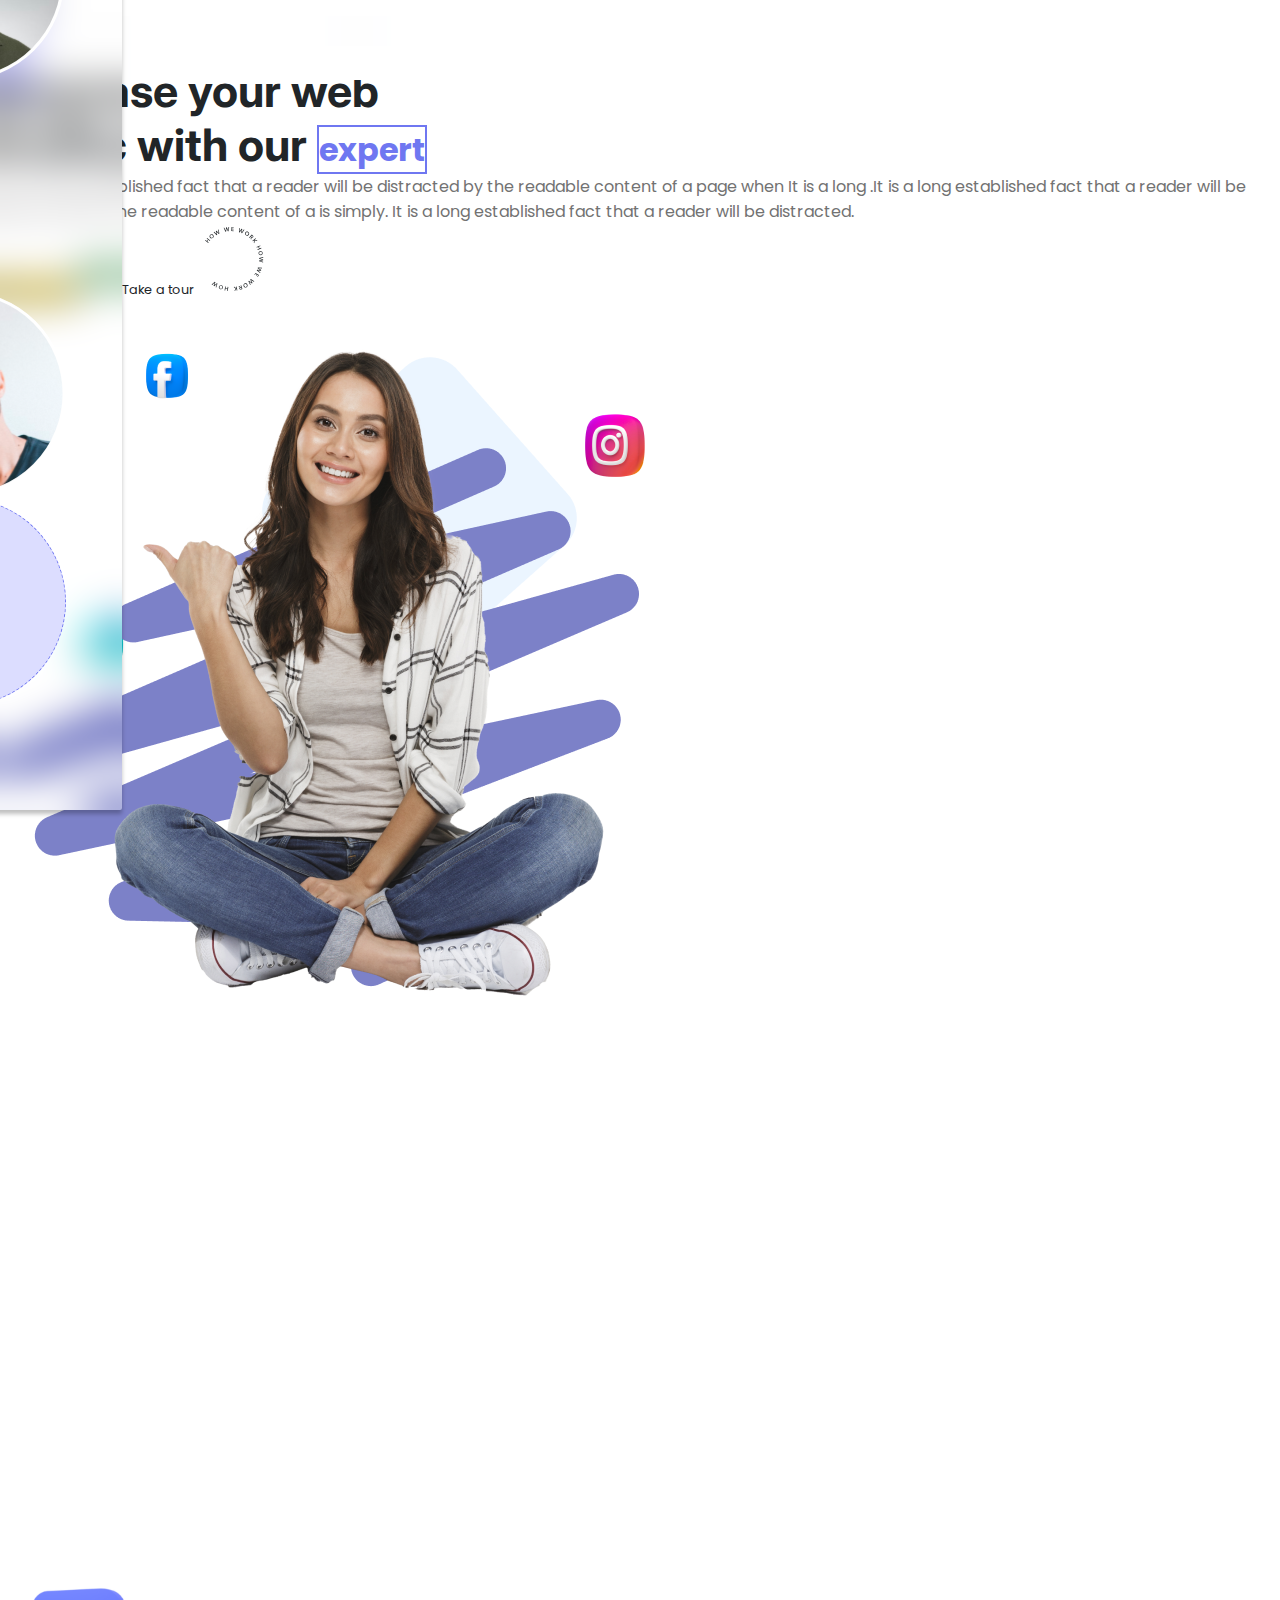
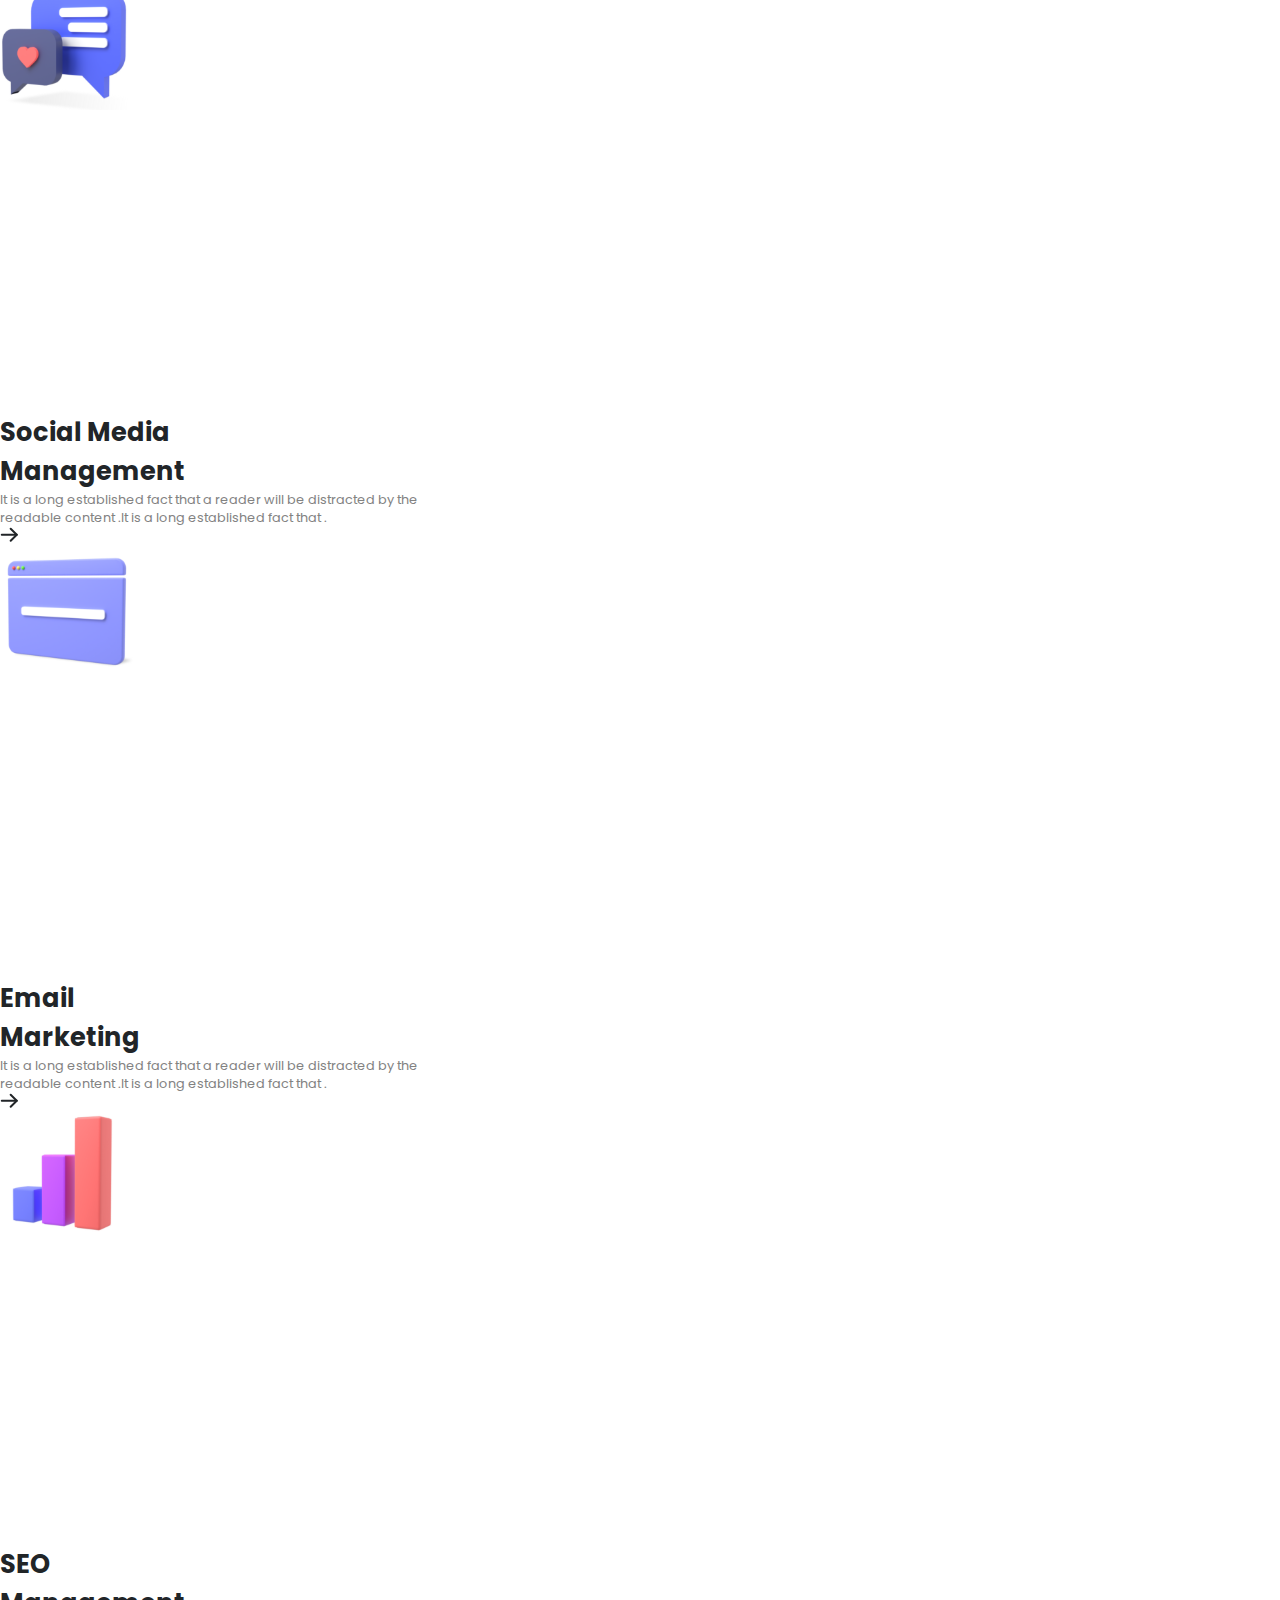
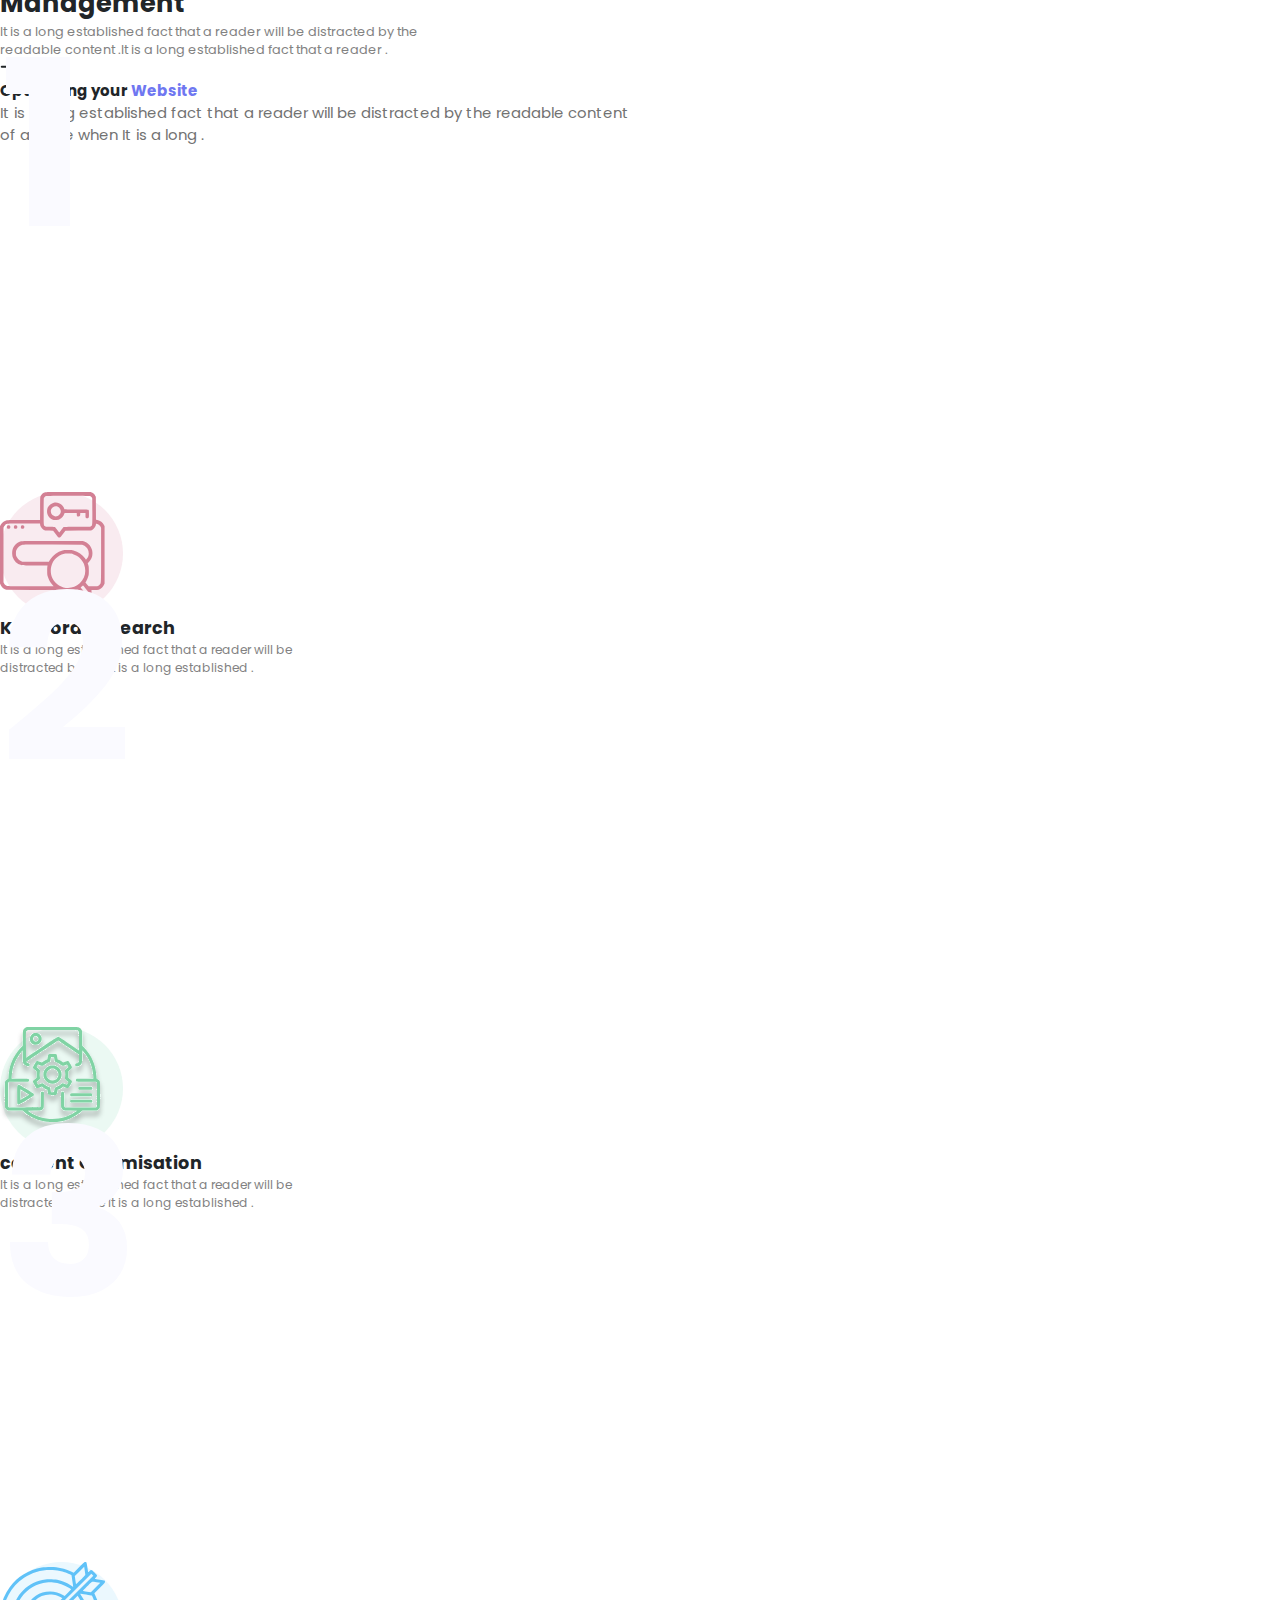
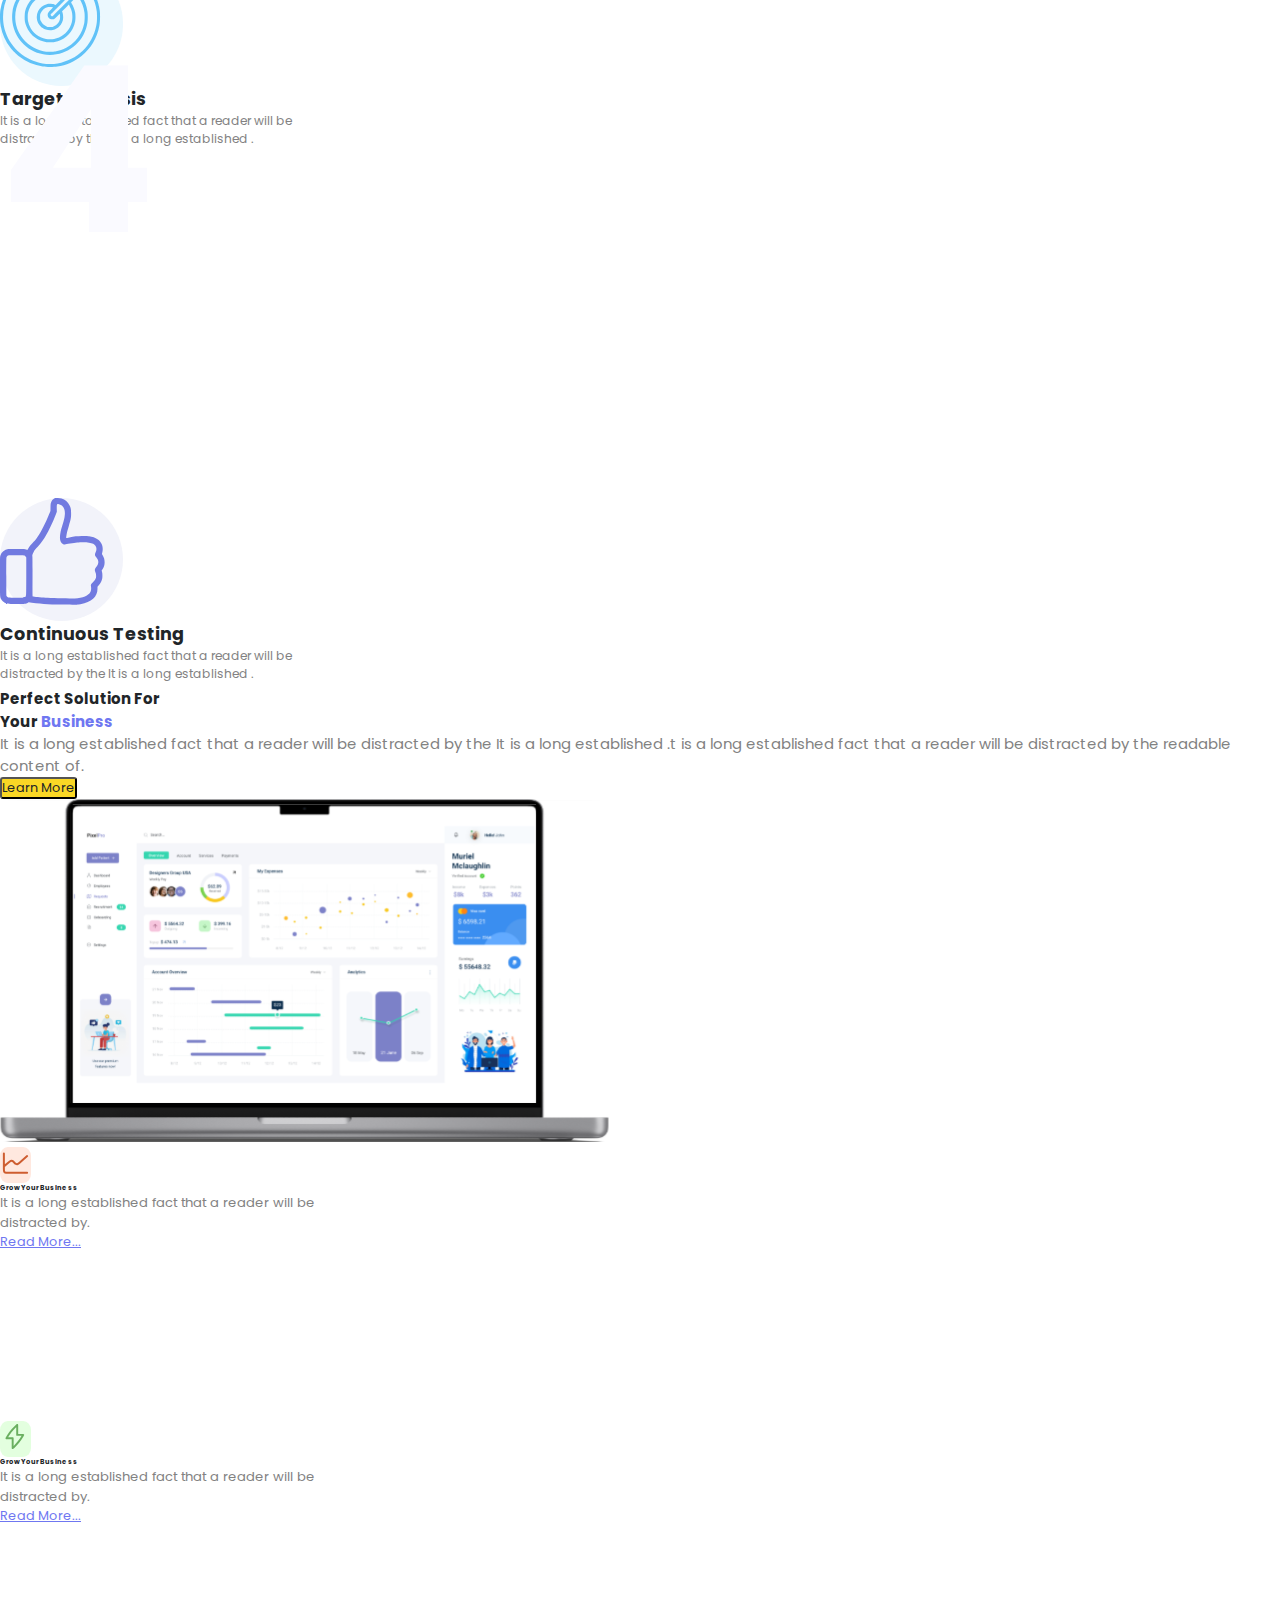
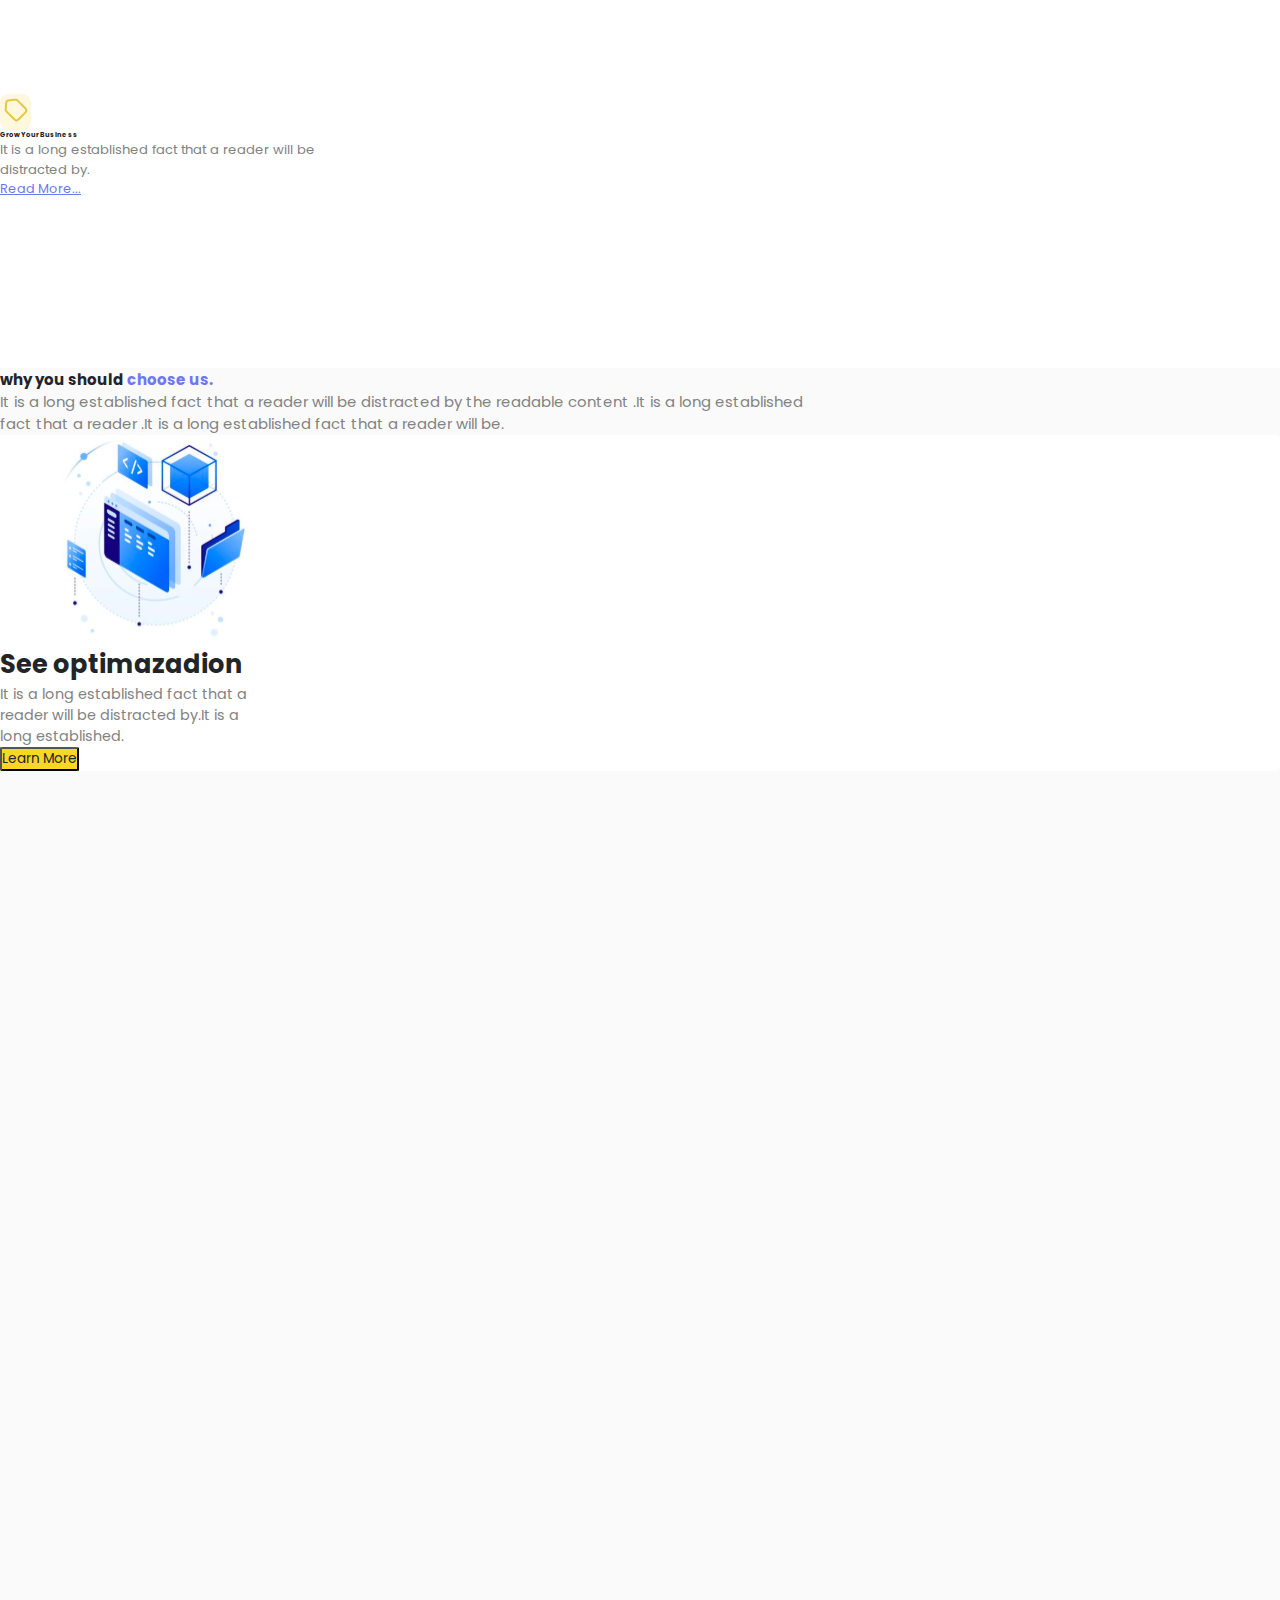
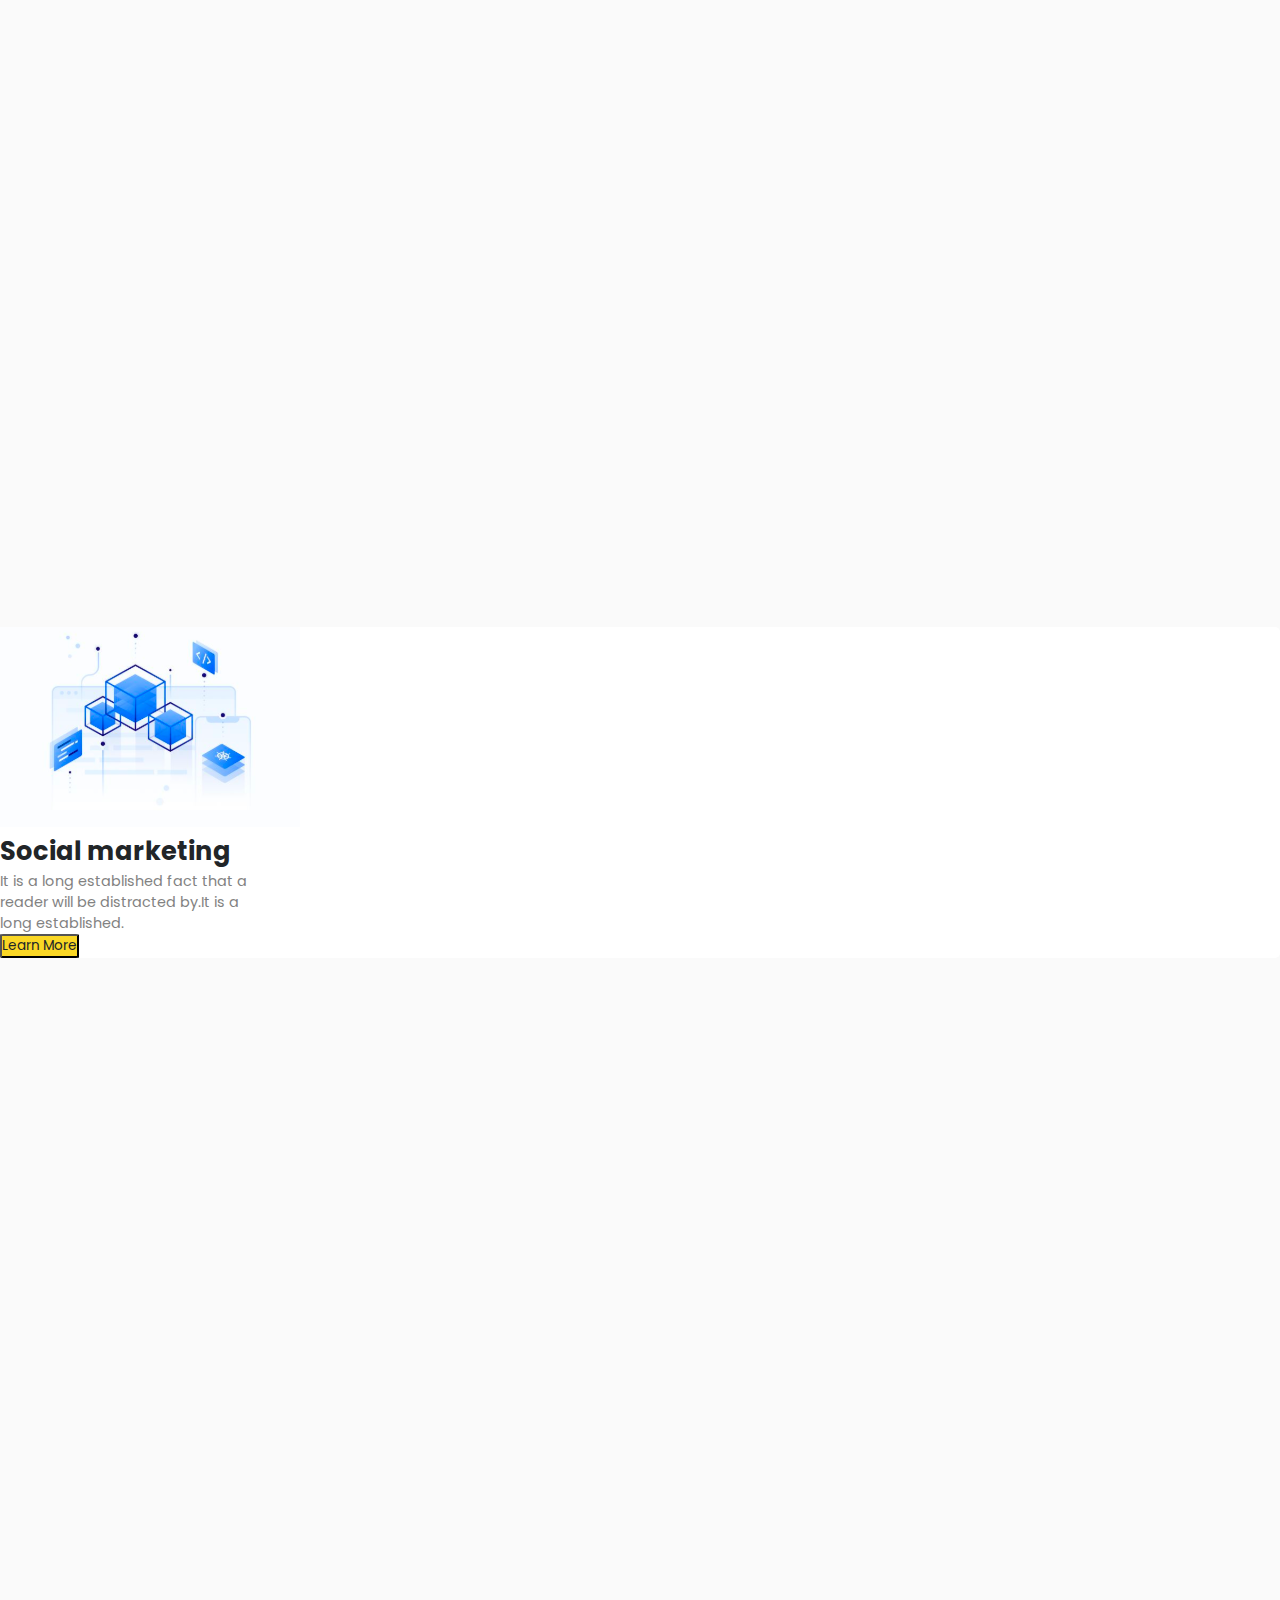
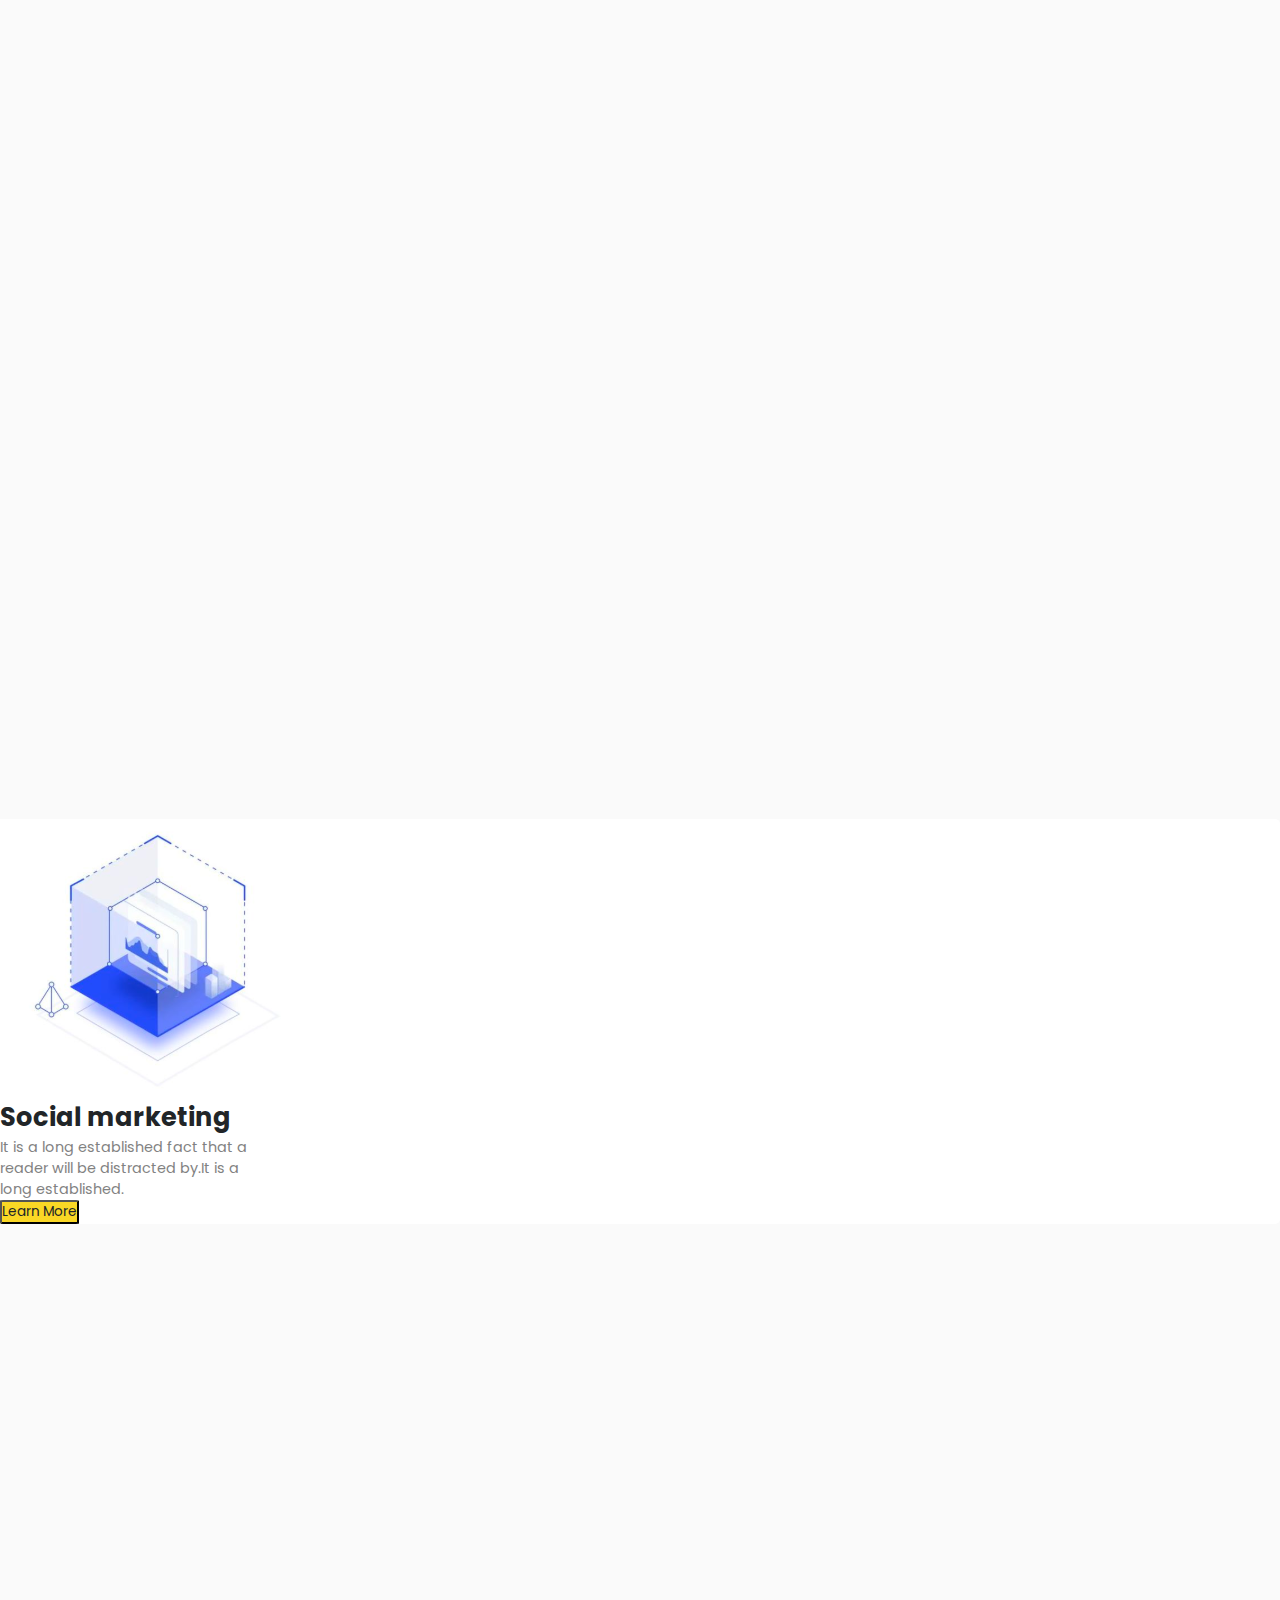
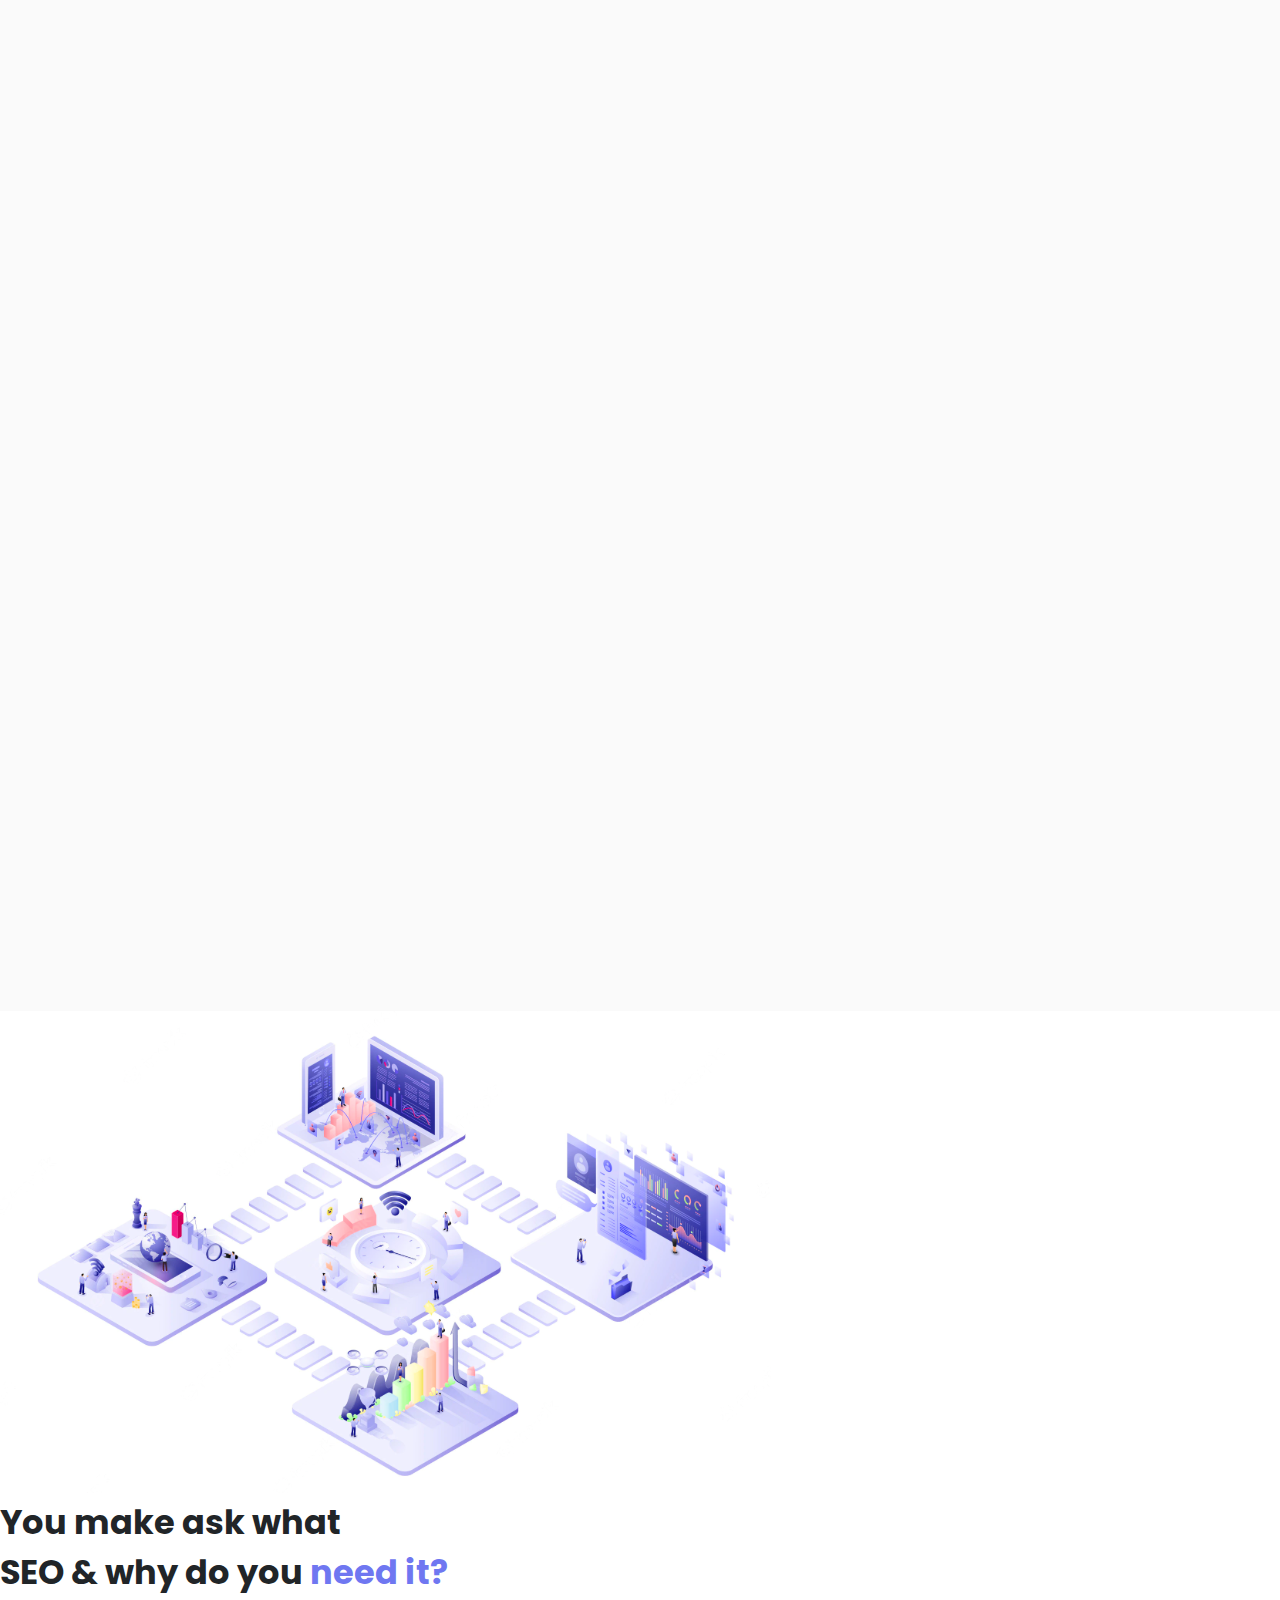
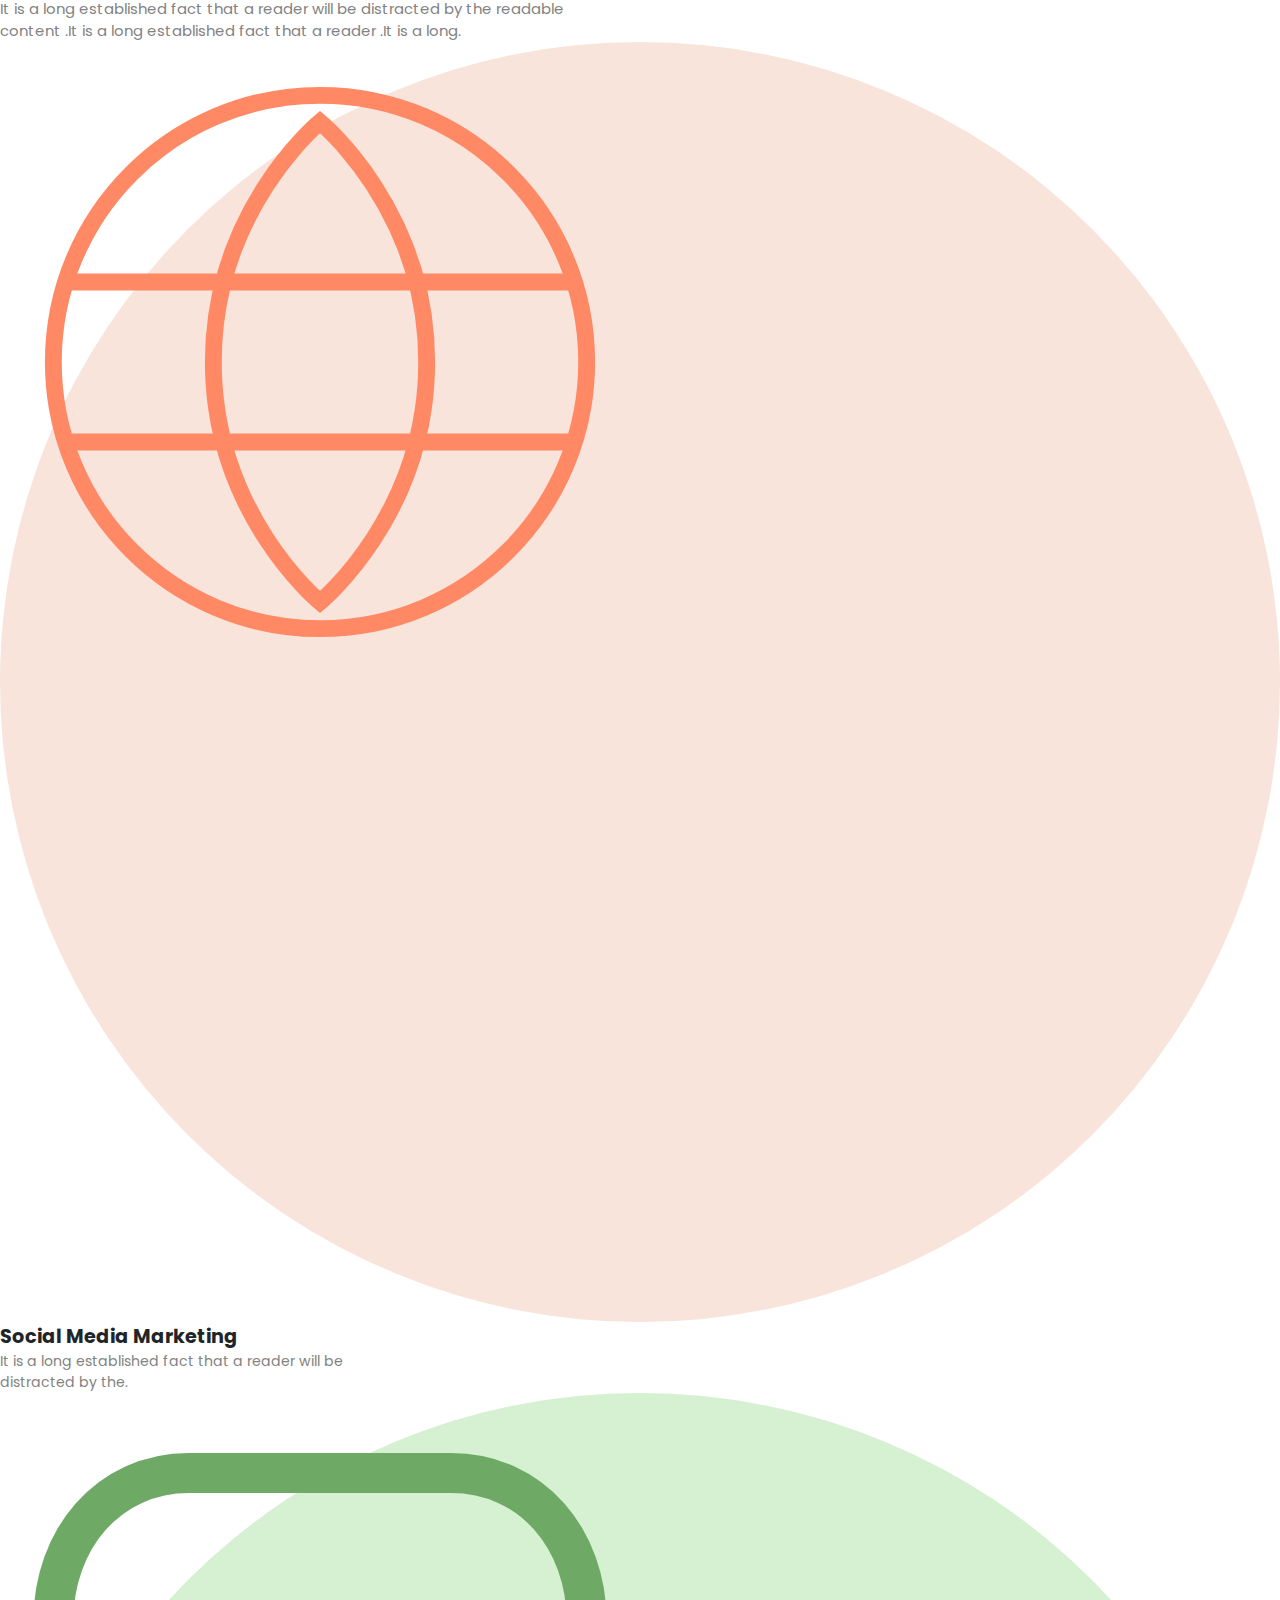
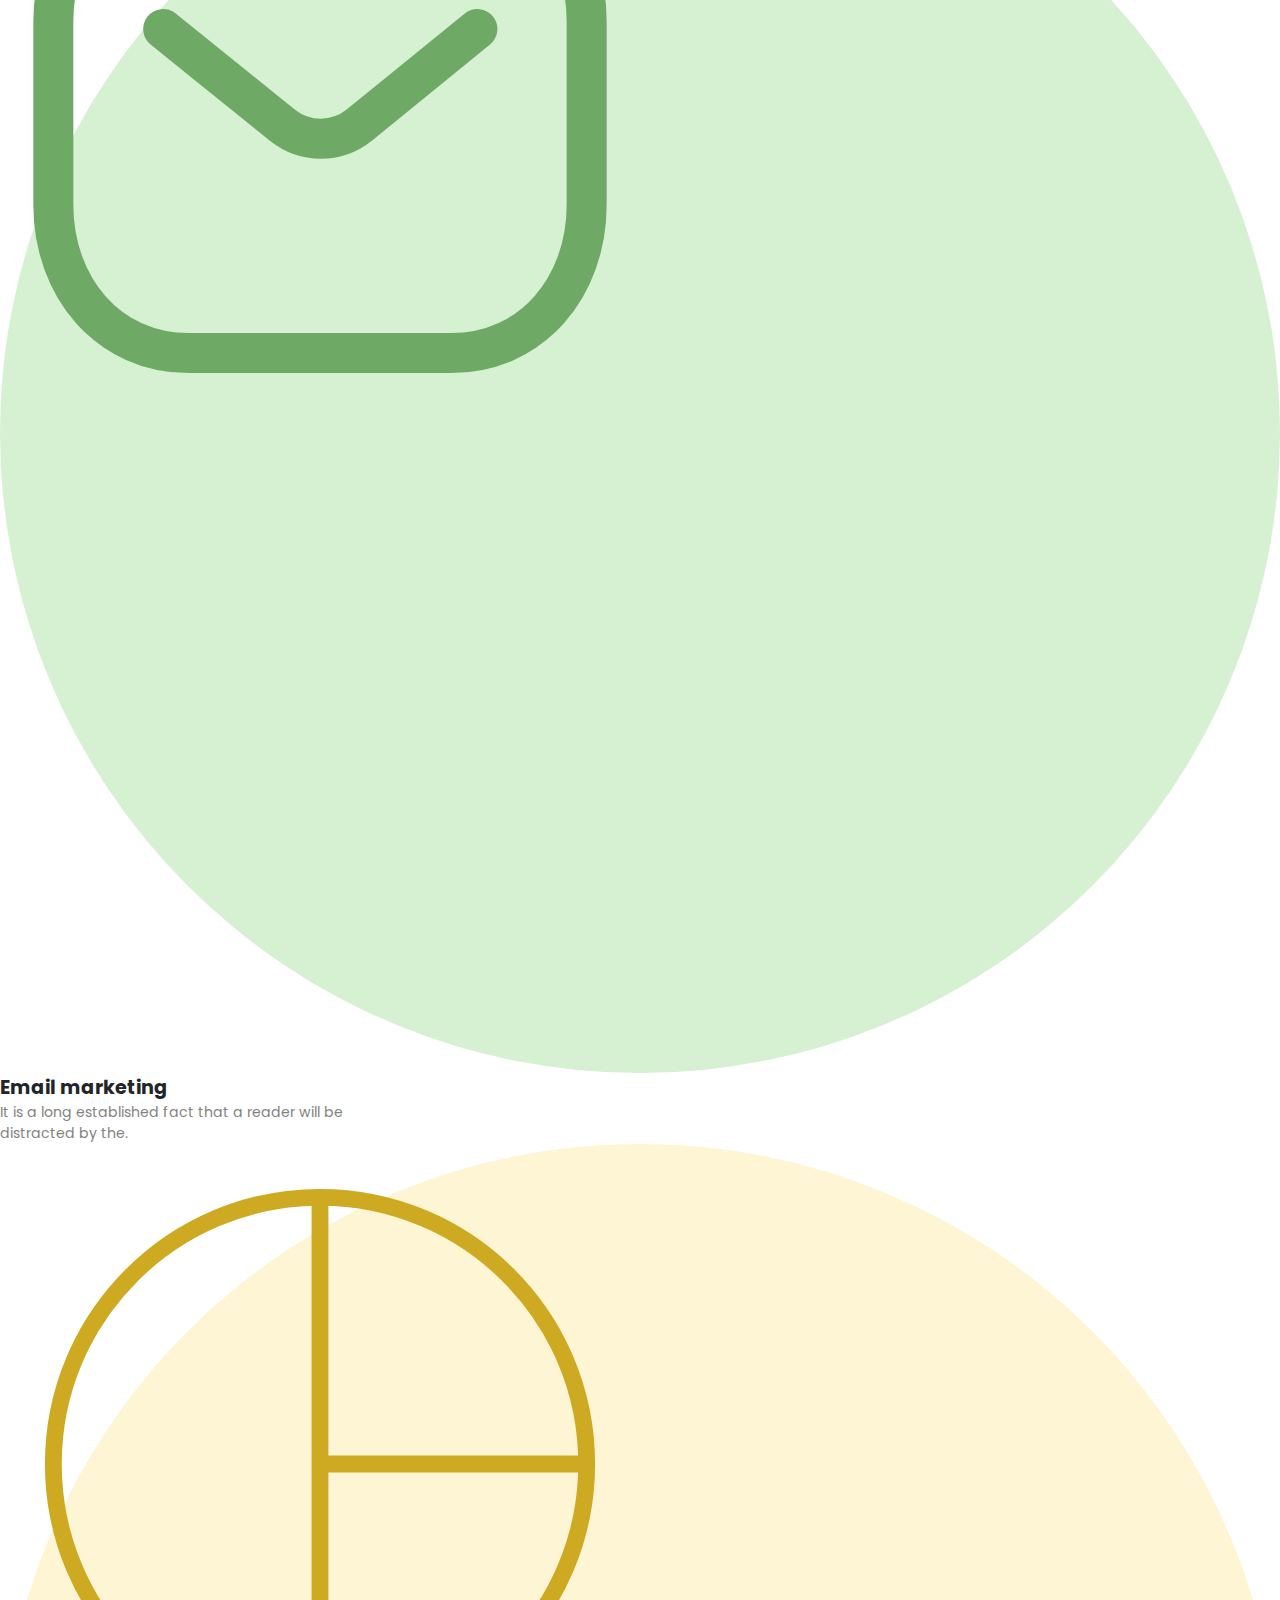
==== index.html @ 26d4642d "nuvosa" ====
<!DOCTYPE html>
<html lang="en">
  <head>
    <meta charset="UTF-8" />
    <meta name="viewport" content="width=device-width, initial-scale=1.0" />
    <title>nuvosa</title>
    <link
      target="_blank"
      href="https://cdn.jsdelivr.net/npm/bootstrap@5.3.2/dist/css/bootstrap.min.css"
      rel="stylesheet"
      integrity="sha384-T3c6CoIi6uLrA9TneNEoa7RxnatzjcDSCmG1MXxSR1GAsXEV/Dwwykc2MPK8M2HN"
      crossorigin="anonymous"
    />
    <script
      src="https://cdn.jsdelivr.net/npm/bootstrap@5.3.2/dist/js/bootstrap.bundle.min.js"
      integrity="sha384-C6RzsynM9kWDrMNeT87bh95OGNyZPhcTNXj1NW7RuBCsyN/o0jlpcV8Qyq46cDfL"
      crossorigin="anonymous"
    ></script>
    <link rel="stylesheet" target="_blank" href="styles.css" />
  </head>
  <body>
    <!-- Nav -->
    <nav class="navbar container navbar-expand-lg">
      <div class="container-fluid h-100">
        <a
          class="navbar-brand fs-3 rounded-5 me-0 position-relative fw-semibold"
          href="#"
          >nuvosa
          <span class="d-inline-block rounded-5 position-absolute top-50"></span
        ></a>
        <button
          class="navbar-toggler"
          type="button"
          data-bs-toggle="collapse"
          data-bs-target="#navbarSupportedContent"
          aria-controls="navbarSupportedContent"
          aria-expanded="false"
          aria-label="Toggle navigation"
        >
          <span class="navbar-toggler-icon"></span>
        </button>
        <div
          class="collapse navbar-collapse p-3 p-lg-0"
          id="navbarSupportedContent"
        >
          <ul class="navbar-nav mx-auto mb-2 mb-lg-0 gap-lg-4">
            <li class="nav-item position-relative">
              <a class="nav-link active fs-6" aria-current="page" href="#hero"
                >Home</a
              >
              <span class="d-none d-lg-inline-block position-absolute"></span>
              <span class="d-none d-lg-inline-block position-absolute"></span>
            </li>
            <li class="nav-item position-relative">
              <a class="nav-link fs-6" aria-current="page" href="#projects"
                >Projects</a
              >
              <span class="d-none d-lg-inline-block position-absolute"></span>
              <span class="d-none d-lg-inline-block position-absolute"></span>
            </li>
            <li class="nav-item position-relative">
              <a class="nav-link fs-6" aria-current="page" href="#blog">Blog</a>
              <span class="d-none d-lg-inline-block position-absolute"></span>
              <span class="d-none d-lg-inline-block position-absolute"></span>
            </li>
            <li class="nav-item position-relative">
              <a class="nav-link fs-6" aria-current="page" href="#">Pricing</a>
              <span class="d-none d-lg-inline-block position-absolute"></span>
              <span class="d-none d-lg-inline-block position-absolute"></span>
            </li>
            <li class="nav-item position-relative">
              <a class="nav-link fs-6" aria-current="page" href="#">Contact</a>
              <span class="d-none d-lg-inline-block position-absolute"></span>
              <span class="d-none d-lg-inline-block position-absolute"></span>
            </li>
          </ul>
          <div class="nav-buttons d-flex align-items-center gap-2">
            <button
              class="btn-talk d-flex align-items-center justify-content-center h-100 fs-6 fw-semibold py-2 px-3 rounded-2"
              type="submit"
            >
              Let's Talk
            </button>
            <button
              class="btn-search d-flex align-items-center justify-content-center h-100 p-2 p-lg-3 rounded-2 border-0"
              type="submit"
            >
              <img
                src="./images/navbar/nav_Search_icon.svg"
                alt="search icon"
              />
            </button>
          </div>
        </div>
      </div>
    </nav>

    <!-- Hero -->
    <section id="hero" class="container py-3 py-lg-5">
      <div class="row m-0 mx-auto">
        <div
          class="hero-content col-12 col-md-6 py-5 py-md-0 d-flex flex-column justify-content-center gap-4 gap-md-4 gap-lg-5"
        >
          <h1 class="fw-bold m-0">
            Increase your web <br />
            traffic with our
            <span
              class="fw-semibold position-relative d-inline-block px-2 py-1"
            >
              expert
              <span class="expert-dot d-inline-block-0 rounded-5"></span
              ><span class="expert-dot d-inline-block-0 rounded-5"></span
              ><span class="expert-dot d-inline-block-0 rounded-5"></span
              ><span class="expert-dot d-inline-block-0 rounded-5"></span>
            </span>
          </h1>
          <p class="hero-description m-0 p-0">
            It is a long established fact that a reader will be distracted by
            the readable content of a page when It is a long .It is a long
            established fact that a reader will be distracted by the readable
            content of a is simply. It is a long established fact that a reader
            will be distracted.
          </p>
          <div
            class="hero-button-group p-0 d-flex align-items-center justify-content-between justify-content-sm-start gap-sm-5"
          >
            <button
              class="btn-get-started h-100 py-1 px-3 py-md-2 px-md-4 fw-medium border-0"
            >
              Get Started
            </button>
            <a
              class="youtube-group position-relative d-flex align-items-center justify-content-around gap-2 text-decoration-none"
            >
              <img
                src="./images/hero/youtube_green.svg"
                alt="green youtube icon"
                class="h-25"
              />
              <span>Take a tour</span>
              <img
                src="./images/hero/take_a_tour.svg"
                alt="take a tour round image"
                class="position-absolute"
              />
            </a>
          </div>
        </div>
        <div class="hero-image col-12 col-md-6 position-relative">
          <img
            src="./images/hero/girl_wo_team.png"
            alt="a smiling girl"
            class="w-100 object-fit-cover"
          />
          <div
            class="hero-creative-team-card d-flex flex-column justify-content-center gap-2 px-3 mx-auto mx-md-0"
          >
            <h2 class="fs-6 m-0">Our Creative Team</h2>
            <div
              class="creative-team position-relative h-50 d-flex align-items-center justify-content-between"
            >
              <div class="creative-team-member flex-grow-1 position-relative">
                <div
                  class="team-member-image-container position-absolute"
                ></div>
              </div>
              <div class="creative-team-member flex-grow-1 position-relative">
                <div
                  class="team-member-image-container position-absolute"
                ></div>
              </div>
              <div class="creative-team-member flex-grow-1 position-relative">
                <div
                  class="team-member-image-container position-absolute"
                ></div>
              </div>
              <div class="creative-team-member flex-grow-1 position-relative">
                <div
                  class="team-member-image-container position-absolute"
                ></div>
              </div>
              <div class="creative-team-member flex-grow-1 position-relative">
                <div
                  class="team-member-image-container position-absolute d-flex align-items-center justify-content-center"
                >
                  <img src="./images/hero/hero_member_plus.svg" alt="" />
                </div>
              </div>
            </div>
          </div>
        </div>
      </div>
    </section>

    <!-- Projects -->
    <section id="projects" class="container py-3 py-lg-5">
      <div class="row m-0 p-0">
        <div class="project-card col-12 col-md-4 p-2 p-sm-1 p-lg-2 mx-auto">
          <div class="project-card-body row m-0 p-1 h-100 w-100">
            <div
              class="project-card-image col-4 p-0 d-flex align-items-center justify-content-center"
            >
              <img
                src="./images/projects/social_media_marketing.svg"
                alt="Social Media Management"
                class="w-75 object-fit-cover"
              />
            </div>
            <h3 class="col-8 m-0 d-flex align-items-center p-0">
              Social Media <br />
              Management
            </h3>
            <p class="project-card-description col-12 m-0">
              It is a long established fact that a reader will be distracted by
              the readable content .It is a long established fact that .
            </p>
            <a target="_blank" href="#" class="col-1 d-inline-block p-0 ms-auto"
              ><img
                src="./images/icons/arrow-right.svg"
                alt="right arrow icon"
                class="w-100"
            /></a>
          </div>
        </div>
        <div class="project-card mx-auto col-12 col-md-4 p-2 p-sm-1 p-lg-2">
          <div class="project-card-body row m-0 p-1 h-100 w-100">
            <div
              class="project-card-image col-4 p-0 d-flex align-items-center justify-content-center"
            >
              <img
                src="./images/projects/email_marketing.svg"
                alt="Social Media Management"
                class="w-75 object-fit-cover"
              />
            </div>
            <h3 class="col-8 m-0 d-flex align-items-center p-0">
              Email <br />
              Marketing
            </h3>
            <p class="project-card-description col-12 m-0">
              It is a long established fact that a reader will be distracted by
              the readable content .It is a long established fact that .
            </p>
            <a target="_blank" href="#" class="col-1 d-inline-block ms-auto p-0"
              ><img
                src="./images/icons/arrow-right.svg"
                alt="right arrow icon"
                class="w-100"
            /></a>
          </div>
        </div>
        <div class="project-card mx-auto col-12 col-md-4 p-2 p-sm-1 p-lg-2">
          <div class="project-card-body row m-0 p-1 h-100 w-100">
            <div
              class="project-card-image col-4 p-0 d-flex align-items-center justify-content-center"
            >
              <img
                src="./images/projects/seo_management.svg"
                alt="Social Media Management"
                class="w-75"
              />
            </div>
            <h3 class="col-8 m-0 d-flex align-items-center p-0">
              SEO <br />
              Management
            </h3>
            <p class="project-card-description col-12 m-0">
              It is a long established fact that a reader will be distracted by
              the readable content .It is a long established fact that a reader
              .
            </p>
            <a target="_blank" href="#" class="col-1 d-inline-block ms-auto p-0"
              ><img
                src="./images/icons/arrow-right.svg"
                alt="right arrow icon"
                class="w-100"
            /></a>
          </div>
        </div>
      </div>
    </section>

    <!-- Optimise -->
    <section
      id="optimise"
      class="container py-3 py-lg-5 pb-lg-5 position-relative"
    >
      <span class="bg-circle p-4 d-none d-lg-block position-absolute"></span>
      <div class="row m-0 p-0 gap-3">
        <h2 class="optimise-heading m-0 col-12 fw-medium">
          Optimising your <span class="fw-medium">Website</span>
        </h2>
        <p class="optimise-description m-0 col-12 fw-normal">
          It is a long established fact that a reader will be distracted by the
          readable content <br class="d-none d-md-block" />
          of a page when It is a long .
        </p>
        <div class="optimise-card-container row m-0 p-0">
          <div
            class="optimise-card col-12 col-md-6 col-lg-3 p-2 p-md-4 p-lg-3 mx-auto"
          >
            <div
              class="optimise-card-body w-100 h-100 p-4 d-flex flex-column position-relative gap-4 gap-lg-5"
            >
              <h3 class="bg-text m-0 position-absolute">1</h3>
              <div class="image-circle position-relative">
                <img
                  src="./images/optimise/keywords.svg"
                  alt="Keyword Research Image"
                  class="position-absolute"
                />
              </div>
              <div
                class="optimise-card-text flex-grow-1 d-flex flex-column gap-2 justify-content-center"
              >
                <h4 class="optimise-card-heading fw-medium m-0">
                  Keyword Research
                </h4>
                <p class="optimise-card-description m-0 fw-normal">
                  It is a long established fact that a reader will be distracted
                  by the It is a long established .
                </p>
              </div>
            </div>
          </div>
          <div
            class="optimise-card col-12 col-md-6 col-lg-3 p-2 p-md-4 p-lg-3 mx-auto"
          >
            <div
              class="optimise-card-body w-100 h-100 p-4 d-flex flex-column position-relative gap-4 gap-lg-5"
            >
              <h3 class="bg-text m-0 position-absolute">2</h3>
              <div class="image-circle position-relative">
                <img
                  src="./images/optimise/content_management.svg"
                  alt="Keyword Research Image"
                  class="position-absolute"
                />
              </div>
              <div
                class="optimise-card-text flex-grow-1 d-flex flex-column gap-2 justify-content-center"
              >
                <h4 class="optimise-card-heading fw-medium m-0">
                  content Optimisation
                </h4>
                <p class="optimise-card-description m-0 fw-normal">
                  It is a long established fact that a reader will be distracted
                  by the It is a long established .
                </p>
              </div>
            </div>
          </div>
          <div
            class="optimise-card col-12 col-md-6 col-lg-3 p-2 p-md-4 p-lg-3 mx-auto"
          >
            <div
              class="optimise-card-body w-100 h-100 p-4 d-flex flex-column position-relative gap-4 gap-lg-5"
            >
              <h3 class="bg-text m-0 position-absolute">3</h3>
              <div class="image-circle position-relative">
                <img
                  src="./images/optimise/target_analysis.svg"
                  alt="Keyword Research Image"
                  class="position-absolute"
                />
              </div>
              <div
                class="optimise-card-text flex-grow-1 d-flex flex-column gap-2 justify-content-center"
              >
                <h4 class="optimise-card-heading fw-medium m-0">
                  Target Analysis
                </h4>
                <p class="optimise-card-description m-0 fw-normal">
                  It is a long established fact that a reader will be distracted
                  by the It is a long established .
                </p>
              </div>
            </div>
          </div>
          <div
            class="optimise-card col-12 col-md-6 col-lg-3 p-2 p-md-4 p-lg-3 mx-auto"
          >
            <div
              class="optimise-card-body w-100 h-100 p-4 d-flex flex-column gap-5 position-relative"
            >
              <h3 class="bg-text m-0 position-absolute">4</h3>
              <div class="image-circle position-relative">
                <img
                  src="./images/optimise/continuous_testing.svg"
                  alt="Keyword Research Image"
                  class="position-absolute"
                />
              </div>
              <div
                class="optimise-card-text flex-grow-1 d-flex flex-column gap-2 justify-content-center"
              >
                <h4 class="optimise-card-heading fw-medium m-0">
                  Continuous Testing
                </h4>
                <p class="optimise-card-description m-0 fw-normal">
                  It is a long established fact that a reader will be distracted
                  by the It is a long established .
                </p>
              </div>
            </div>
          </div>
        </div>
      </div>
    </section>

    <!-- Solution -->
    <section id="solution" class="container py-3 py-lg-5">
      <div class="row m-0 p-0">
        <div
          class="solution-content col-12 col-md-6 d-flex flex-column justify-content-center gap-3 gap-lg-4 px-lg-3"
        >
          <h2 class="solution-content-heading fw-medium m-0">
            Perfect Solution For <br />Your
            <span class="fw-medium">Business</span>
          </h2>
          <p class="solution-content-description m-0">
            It is a long established fact that a reader will be distracted by
            the It is a long established .t is a long established fact that a
            reader will be distracted by the readable content of.
          </p>
          <button
            class="btn-learn-more py-2 px-3 py-lg-3 px-lg-4 fw-medium border-0"
          >
            Learn More
          </button>
        </div>
        <div class="solution-image col-12 col-md-6 p-4 py-lg-0 px-lg-3">
          <img
            src="./images/solution/macbook.svg"
            alt="Macbook pro"
            class="w-100"
          />
        </div>
      </div>
    </section>

    <!-- Blog -->
    <section id="blog" class="container py-3 py-lg-5">
      <div class="row m-0 p-0">
        <div class="blog-card mx-auto col-12 col-md-4 p-3 p-md-2 p-lg-3">
          <div
            class="blog-card-body w-100 h-100 d-flex flex-column justify-content-evenly p-3 p-lg-4"
          >
            <div class="blog-card-image d-inline-block p-2">
              <img
                src="./images/blog/grow_your_business.svg"
                alt="Grow Your Business image"
              />
            </div>
            <h6 class="blog-card-heading fw-medium m-0">Grow Your Business</h6>
            <p class="blog-card-description m-0">
              It is a long established fact that a reader will be distracted by.
            </p>
            <a
              target="_blank"
              href="#"
              class="fw-medium text-decoration-none m-0"
              >Read More...</a
            >
          </div>
        </div>
        <div class="blog-card mx-auto col-12 col-md-4 p-3 p-md-2 p-lg-3">
          <div
            class="blog-card-body w-100 h-100 d-flex flex-column justify-content-evenly p-3 p-lg-4"
          >
            <div class="blog-card-image d-inline-block p-2">
              <img
                src="./images/blog/get_quality_leads.svg"
                alt="Grow Your Business image"
              />
            </div>
            <h6 class="blog-card-heading fw-medium m-0">Grow Your Business</h6>
            <p class="blog-card-description m-0">
              It is a long established fact that a reader will be distracted by.
            </p>
            <a
              target="_blank"
              href="#"
              class="fw-medium text-decoration-none m-0"
              >Read More...</a
            >
          </div>
        </div>
        <div class="blog-card mx-auto col-12 col-md-4 p-3 p-md-2 p-lg-3">
          <div
            class="blog-card-body w-100 h-100 d-flex flex-column justify-content-evenly p-3 p-lg-4"
          >
            <div class="blog-card-image d-inline-block p-2">
              <img
                src="./images/blog/drive_more_sales.svg"
                alt="Grow Your Business image"
              />
            </div>
            <h6 class="blog-card-heading fw-medium m-0">Grow Your Business</h6>
            <p class="blog-card-description m-0">
              It is a long established fact that a reader will be distracted by.
            </p>
            <a
              target="_blank"
              href="#"
              class="fw-medium text-decoration-none m-0"
              >Read More...</a
            >
          </div>
        </div>
      </div>
    </section>

    <!-- Why We -->
    <section id="whywe" class="container py-3 py-lg-5">
      <div class="row m-0 p-0 gap-3">
        <h2 class="whywe-heading m-0 col-12 fw-medium text-md-center">
          why you should <span class="fw-medium">choose us.</span>
        </h2>
        <p class="whywe-description m-0 col-12 fw-normal text-md-center">
          It is a long established fact that a reader will be distracted by the
          readable content .It is a long established
          <br class="d-none d-lg-block" />fact that a reader .It is a long
          established fact that a reader will be.
        </p>
        <div class="whywe-card-container row m-0 p-0">
          <div class="whywe-card col-12 col-md-4 p-3">
            <div class="whywe-card-body row h-100 w-100 m-0">
              <div
                class="whywe-card-image col-4 col-md-12 d-flex align-items-center justify-content-center"
              >
                <img
                  src="./images/whywe/seo_optimisation.svg"
                  alt="See Optimazadion"
                  class="w-100"
                />
              </div>
              <div
                class="whywe-card-content col-8 col-md-12 d-flex flex-column justify-content-center align-items-md-center gap-2 gap-sm-3 gap-md-2 gap-xl-3 gap-xxl-4"
              >
                <h6 class="m-0 text-md-center">See optimazadion</h6>
                <p class="m-0 text-md-center">
                  It is a long established fact that a
                  <br class="d-none d-lg-block" />
                  reader will be distracted by.It is a
                  <br class="d-none d-lg-block" />
                  long established.
                </p>
                <button
                  class="btn-learn-more fw-medium py-1 px-3 py-sm-2 px-sm-3 py-md-1 px-md-2 py-lg-2 px-lg-3 border-0"
                >
                  Learn More
                </button>
              </div>
            </div>
          </div>
          <div class="whywe-card col-12 col-md-4 p-3">
            <div class="whywe-card-body row h-100 w-100 m-0">
              <div
                class="whywe-card-image col-4 col-md-12 d-flex align-items-center justify-content-center"
              >
                <img
                  src="./images/whywe/keyword_research.svg"
                  alt="See Optimazadion"
                  class="w-100"
                />
              </div>
              <div
                class="whywe-card-content col-8 col-md-12 d-flex flex-column justify-content-center align-items-md-center gap-2 gap-sm-3 gap-md-2 gap-xl-3 gap-xxl-4"
              >
                <h6 class="m-0 text-md-center">Social marketing</h6>
                <p class="m-0 text-md-center">
                  It is a long established fact that a
                  <br class="d-none d-lg-block" />
                  reader will be distracted by.It is a
                  <br class="d-none d-lg-block" />
                  long established.
                </p>
                <button
                  class="btn-learn-more fw-medium py-1 px-3 py-sm-2 px-sm-3 py-md-1 px-md-2 py-lg-2 px-lg-3 border-0"
                >
                  Learn More
                </button>
              </div>
            </div>
          </div>
          <div class="whywe-card col-12 col-md-4 p-3">
            <div class="whywe-card-body row h-100 w-100 m-0">
              <div
                class="whywe-card-image col-4 col-md-12 d-flex align-items-center justify-content-center"
              >
                <img
                  src="./images/whywe/social_marketing.svg"
                  alt="See Optimazadion"
                  class="w-100"
                />
              </div>
              <div
                class="whywe-card-content col-8 col-md-12 d-flex flex-column justify-content-center align-items-md-center gap-2 gap-sm-3 gap-md-2 gap-xl-3 gap-xxl-4"
              >
                <h6 class="m-0 text-md-center">Social marketing</h6>
                <p class="m-0 text-md-center">
                  It is a long established fact that a
                  <br class="d-none d-lg-block" />
                  reader will be distracted by.It is a
                  <br class="d-none d-lg-block" />
                  long established.
                </p>
                <button
                  class="btn-learn-more fw-medium py-1 px-3 py-sm-2 px-sm-3 py-md-1 px-md-2 py-lg-2 px-lg-3 border-0"
                >
                  Learn More
                </button>
              </div>
            </div>
          </div>
        </div>
      </div>
    </section>

    <!-- About Us -->
    <section id="about" class="container py-3 py-lg-5">
      <div class="container row m-0 p-0">
        <div
          class="about-image col-12 col-md-6 d-flex align-items-center justify-content-center"
        >
          <img
            src="./images/aboutus/aboutus_bg.svg"
            alt="About Us Image"
            class="w-100 object-fit-contain"
          />
        </div>
        <div
          class="about-content col-12 col-md-6 d-flex flex-column justify-content-between gap-2"
        >
          <h2 class="about-content-heading m-0">
            You make ask what <br class="d-none d-md-block" />
            SEO & why do you <span>need it?</span>
          </h2>
          <p class="about-content-description m-0">
            It is a long established fact that a reader will be distracted by
            the readable <br class="d-none d-xxl-block" />
            content .It is a long established fact that a reader .It is a long.
          </p>
          <div
            class="about-content-card-container row m-0 w-100 flex-grow-1 gap-3 gap-sm-0 p-0"
          >
            <div class="about-card col-12 mx-auto p-0 py-2 px-sm-1">
              <div class="about-card-body row m-0 w-100 h-100">
                <div
                  class="about-card-image col-4 col-md-3 d-flex align-items-center justify-content-center"
                >
                  <div
                    class="image-container w-100 d-flex align-items-center justify-content-center"
                  >
                    <img
                      src="./images/aboutus/social_media_marketing.svg"
                      alt="Social Media Marketing"
                    />
                  </div>
                </div>
                <div
                  class="about-card-content col-8 col-md-9 d-flex flex-column justify-content-center gap-2 justify-content-lg-evenly"
                >
                  <h5 class="m-0">Social Media Marketing</h5>
                  <p class="m-0">
                    It is a long established fact that a reader will be
                    <br class="d-none d-xxl-block" />
                    distracted by the.
                  </p>
                </div>
              </div>
            </div>
            <div class="about-card col-12 mx-auto p-0 py-2 px-sm-1">
              <div class="about-card-body row m-0 w-100 h-100">
                <div
                  class="about-card-image col-4 col-md-3 d-flex align-items-center justify-content-center"
                >
                  <div
                    class="image-container w-100 d-flex align-items-center justify-content-center"
                  >
                    <img
                      src="./images/aboutus/email_marketing.svg"
                      alt="Email Marketing"
                    />
                  </div>
                </div>
                <div
                  class="about-card-content col-8 col-md-9 d-flex flex-column justify-content-center gap-2 justify-content-lg-evenly"
                >
                  <h5 class="m-0">Email marketing</h5>
                  <p class="m-0">
                    It is a long established fact that a reader will be
                    <br class="d-none d-xxl-block" />
                    distracted by the.
                  </p>
                </div>
              </div>
            </div>
            <div class="about-card col-12 mx-auto p-0 py-2 px-sm-1">
              <div class="about-card-body row m-0 w-100 h-100">
                <div
                  class="about-card-image col-4 col-md-3 d-flex align-items-center justify-content-center"
                >
                  <div
                    class="image-container w-100 d-flex align-items-center justify-content-center"
                  >
                    <img
                      src="./images/aboutus/seo_optimization.svg"
                      alt="SEO Optimisation"
                    />
                  </div>
                </div>
                <div
                  class="about-card-content col-8 col-md-9 d-flex flex-column justify-content-center gap-2 justify-content-lg-evenly"
                >
                  <h5 class="m-0">SEO optimization</h5>
                  <p class="m-0">
                    It is a long established fact that a reader will be
                    <br class="d-none d-xxl-block" />
                    distracted by the.
                  </p>
                </div>
              </div>
            </div>
          </div>
        </div>
        <div
          class="achivements-container row m-0 col-12 col-lg-11 mx-auto mt-5 py-2 py-xl-0 justify-content-md-center"
        >
          <div class="numbers col-6 col-md-2 p-3 p-md-0">
            <div
              class="numbers-body w-100 h-100 d-flex flex-column align-items-center justify-content-center gap-1"
            >
              <h2 class="m-0 fw-semibold">86</h2>
              <p class="m-0 fw-medium">Happy Clients</p>
            </div>
          </div>
          <span
            class="d-none col-md-1 d-md-flex align-items-center justify-content-center"
          >
            <span class="circle d-inline-block"></span>
          </span>
          <div class="numbers col-6 col-md-2 p-3 p-md-0">
            <div
              class="numbers-body w-100 h-100 d-flex flex-column align-items-center justify-content-center gap-1"
            >
              <h2 class="m-0 fw-semibold">118</h2>
              <p class="m-0 fw-medium">Project Done</p>
            </div>
          </div>

          <span
            class="d-none col-md-1 d-md-flex align-items-center justify-content-center"
          >
            <span class="circle d-inline-block"></span>
          </span>
          <div class="numbers col-6 col-md-2 p-3 p-md-0">
            <div
              class="numbers-body w-100 h-100 d-flex flex-column align-items-center justify-content-center gap-1"
            >
              <h2 class="m-0 fw-semibold">6+</h2>
              <p class="m-0 fw-medium">Years Of Experience</p>
            </div>
          </div>

          <span
            class="d-none col-md-1 d-md-flex align-items-center justify-content-center"
          >
            <span class="circle d-inline-block"></span>
          </span>
          <div class="numbers col-6 col-md-2 p-3 p-md-0">
            <div
              class="numbers-body w-100 h-100 d-flex flex-column align-items-center justify-content-center gap-1 me-auto"
            >
              <h2 class="m-0 fw-semibold">14</h2>
              <p class="m-0 fw-medium">National Awards</p>
            </div>
          </div>
        </div>
      </div>
    </section>

    <!-- Check Speed -->
    <section id="checkspeed" class="container py-3 py-lg-5">
      <div class="row m-0 p-0">
        <div
          class="checkspeed-content d-flex flex-column justify-content-center col-12 col-md-6 gap-3 gap-lg-4"
        >
          <h2 class="checkspeed-heading m-0 fw-medium">
            Check your website <span>speed</span>
          </h2>
          <p class="m-0 checkspeed-description">
            It is a long established fact that a reader will be distracted by
            the readable content .It is a long established fact that a reader
            .It is a long.
          </p>
          <form action="#" class="row m-0 gap-2 gap-lg-0">
            <div
              class="input-div row m-0 p-0 col-12 col-lg-10 gap-2 gap-lg-0 pe-lg-2"
            >
              <input
                type="text"
                placeholder="Web URL"
                class="col-12 col-lg-6 p-2 p-lg-3"
              />
              <input
                type="email"
                placeholder="Email Address"
                class="col-12 col-lg-6 p-2 p-lg-3"
              />
            </div>
            <button
              type="submit"
              class="col-3 col-lg-2 mx-md-0 fw-medium py-2 px-3 border-0 d-flex align-items-center justify-content-center"
            >
              Submit
            </button>
          </form>
        </div>
        <div class="checkspeed-image col-12 col-md-6">
          <img
            src="./images/checkspeed/checkspeed_bg.svg"
            alt="Check Internet Speed"
            class="w-100"
          />
        </div>
      </div>
    </section>

    <!-- Pricing -->
    <section id="pricing" class="container py-3 py-lg-5">
      <h2 class="m-0 pricing-heading text-center fw-medium">Our Plans</h2>
      <p class="m-0 pricing-description text-center mt-2">
        Choose the right SEO for you
      </p>
      <div
        class="pricing-card-container row m-0 p-0 mt-2 mt-lg-5 justify-content-lg-between"
      >
        <div class="pricing-card col-12 p-3 p-lg-2 col-lg-3 mx-auto mx-lg-0">
          <div
            class="pricing-card-body w-100 h-100 d-flex flex-column align-items-center justify-content-evenly position-relative overflow-hidden py-1 py-lg-5"
          >
            <img
              src="./images/pricing/pricing_card_hover_bg.png"
              alt="Pricing Card Hover Background"
              class="h-100 w-100 position-absolute"
            />
            <h6 class="pricing-category fw-medium m-0">Plus</h6>
            <h4 class="price m-0 fw-medium m-0">
              <sup>$</sup>46<sub>/Month</sub>
            </h4>
            <span class="services">408GB Bandwidth</span>
            <span class="services">Business & Finance Analysing</span>
            <span class="services">24 Hour Support</span>
            <span class="services">Customer Management</span>
            <button class="py-1 py-sm-2 px-3 fw-medium">Get Started</button>
          </div>
        </div>
        <div class="pricing-card col-12 p-3 p-lg-2 col-lg-3 mx-auto mx-lg-0">
          <div
            class="pricing-card-body w-100 h-100 d-flex flex-column align-items-center justify-content-evenly position-relative overflow-hidden py-1 py-lg-5"
          >
            <img
              src="./images/pricing/pricing_card_hover_bg.png"
              alt="Pricing Card Hover Background"
              class="h-100 w-100 position-absolute"
            />
            <h6 class="pricing-category fw-medium m-0">Plus</h6>
            <h4 class="price m-0 fw-medium m-0">
              <sup>$</sup>46<sub>/Month</sub>
            </h4>
            <span class="services">408GB Bandwidth</span>
            <span class="services">Business & Finance Analysing</span>
            <span class="services">24 Hour Support</span>
            <span class="services">Customer Management</span>
            <button class="py-1 py-sm-2 px-3 fw-medium">Get Started</button>
          </div>
        </div>
        <div class="pricing-card col-12 p-3 p-lg-2 col-lg-3 mx-auto mx-lg-0">
          <div
            class="pricing-card-body w-100 h-100 d-flex flex-column align-items-center justify-content-evenly position-relative overflow-hidden py-1 py-lg-5"
          >
            <img
              src="./images/pricing/pricing_card_hover_bg.png"
              alt="Pricing Card Hover Background"
              class="h-100 w-100 position-absolute"
            />
            <h6 class="pricing-category fw-medium m-0">Plus</h6>
            <h4 class="price m-0 fw-medium m-0">
              <sup>$</sup>46<sub>/Month</sub>
            </h4>
            <span class="services">408GB Bandwidth</span>
            <span class="services">Business & Finance Analysing</span>
            <span class="services">24 Hour Support</span>
            <span class="services">Customer Management</span>
            <button class="py-1 py-sm-2 px-3 fw-medium">Get Started</button>
          </div>
        </div>
      </div>
    </section>

    <!-- Members -->
    <section id="members" class="container py-3 py-lg-5">
      <div class="row m-0 p-0 gap-3">
        <h2
          class="members-heading m-0 col-12 fw-medium text-md-center text-capitalize"
        >
          Our Expert Team <span class="fw-medium">Members</span>
        </h2>
        <p class="members-description m-0 col-12 fw-normal text-md-center">
          It is a long established fact that a reader will be distracted by the
          readable
          <br class="d-none d-lg-block" />
          content .It is a long established fact that a reader
        </p>
        <div class="members-card-container row m-0 p-0">
          <div
            class="members-card col-12 col-sm-6 col-lg-3 p-3 p-lg-3 m-0 mx-auto mx-sm-0"
          >
            <div
              class="members-card-body row m-0 p-0 w-100 h-100 px-sm-2 py-sm-3 px-md-4 py-md-4 py-lg-4 py-xxl-5"
            >
              <div
                class="members-card-image-container col-4 col-sm-12 d-flex align-items-center justify-content-center p-sm-1"
              >
                <div class="members-card-image w-100">
                  <img
                    src="./images/members/people/john.svg"
                    alt="Muriel Whee"
                    class="w-100"
                  />
                </div>
              </div>
              <div
                class="members-card-content col-8 col-sm-12 d-flex flex-column align-items-sm-center justify-content-center justify-content-sm-start gap-1 py-0 px-sm-2 py-sm-3 px-md-3 py-md-4 px-lg-2 py-lg-2 py-xl-3"
              >
                <h3 class="m-0 members-card-heading text-capitalize fw-medium">
                  John Doe
                </h3>
                <p class="members-card-description m-0 text-capitalize">
                  Marketing Manager
                </p>
                <div
                  class="icons-container w-100 d-flex m-0 justify-content-between m-0 mt-2 mt-sm-auto pe-2 p-0 px-sm-3"
                >
                  <a
                    target="_blank"
                    href="#"
                    class="text-decoration-none h-100"
                  >
                    <svg
                      width="24"
                      height="24"
                      viewBox="0 0 24 24"
                      fill="none"
                      xmlns="http://www.w3.org/2000/svg"
                      class="h-100"
                    >
                      <path
                        fill-rule="evenodd"
                        clip-rule="evenodd"
                        d="M2.25 12C2.25 6.61554 6.61554 2.25 12 2.25C14.5699 2.25 16.9004 3.25246 18.6394 4.87324C18.7883 5.01197 18.8744 5.20524 18.878 5.4087C18.8816 5.61216 18.8023 5.80834 18.6584 5.95223L16.1128 8.49788C15.8319 8.77876 15.3807 8.79193 15.084 8.52792C14.2608 7.79565 13.1837 7.35 12 7.35C9.43206 7.35 7.35 9.43206 7.35 12C7.35 14.5679 9.43206 16.65 12 16.65C13.6238 16.65 15.0521 15.8153 15.8828 14.55H12C11.5858 14.55 11.25 14.2142 11.25 13.8V10.2C11.25 9.78579 11.5858 9.45 12 9.45H20.8249C21.183 9.45 21.4911 9.70305 21.5607 10.0543C21.6832 10.6728 21.75 11.348 21.75 12C21.75 17.3845 17.3845 21.75 12 21.75C6.61554 21.75 2.25 17.3845 2.25 12ZM12 3.75C7.44396 3.75 3.75 7.44396 3.75 12C3.75 16.556 7.44396 20.25 12 20.25C16.556 20.25 20.25 16.556 20.25 12C20.25 11.6525 20.2275 11.2961 20.1853 10.95H12.75V13.05H17.0864C17.3299 13.05 17.5583 13.1683 17.6988 13.3671C17.8394 13.566 17.8746 13.8208 17.7933 14.0503C16.9491 16.4346 14.6795 18.15 12 18.15C8.60364 18.15 5.85 15.3964 5.85 12C5.85 8.60364 8.60364 5.85 12 5.85C13.3133 5.85 14.5272 6.26519 15.5236 6.96571L17.0229 5.46644C15.6306 4.39163 13.8918 3.75 12 3.75Z"
                        fill="#828282"
                      />
                    </svg>
                  </a>
                  <a target="_blank" href="#" class="text-decoration-none h-100"
                    ><svg
                      width="24"
                      height="24"
                      viewBox="0 0 24 24"
                      fill="none"
                      xmlns="http://www.w3.org/2000/svg"
                      class="h-100"
                    >
                      <path
                        d="M16 6.99998C16 6.4477 16.4477 5.99998 17 5.99998C17.5523 5.99998 18 6.4477 18 6.99998C18 7.55227 17.5523 7.99998 17 7.99998C16.4477 7.99998 16 7.55227 16 6.99998Z"
                        fill="#828282"
                      />
                      <path
                        fill-rule="evenodd"
                        clip-rule="evenodd"
                        d="M12 7.24998C9.37665 7.24998 7.25 9.37663 7.25 12C7.25 14.6233 9.37665 16.75 12 16.75C14.6234 16.75 16.75 14.6233 16.75 12C16.75 9.37663 14.6234 7.24998 12 7.24998ZM8.75 12C8.75 10.2051 10.2051 8.74998 12 8.74998C13.7949 8.74998 15.25 10.2051 15.25 12C15.25 13.7949 13.7949 15.25 12 15.25C10.2051 15.25 8.75 13.7949 8.75 12Z"
                        fill="#828282"
                      />
                      <path
                        fill-rule="evenodd"
                        clip-rule="evenodd"
                        d="M17.2583 2.833C13.7917 2.44556 10.2083 2.44556 6.74177 2.833C4.72971 3.05788 3.10538 4.64289 2.86883 6.66542C2.45429 10.2097 2.45429 13.7903 2.86883 17.3346C3.10538 19.3571 4.72971 20.9421 6.74177 21.167C10.2083 21.5544 13.7917 21.5544 17.2583 21.167C19.2703 20.9421 20.8946 19.3571 21.1312 17.3346C21.5457 13.7903 21.5457 10.2097 21.1312 6.66542C20.8946 4.64289 19.2703 3.05788 17.2583 2.833ZM6.90838 4.32372C10.2642 3.94865 13.7358 3.94865 17.0916 4.32372C18.4218 4.47238 19.4872 5.52199 19.6414 6.83967C20.0424 10.2682 20.0424 13.7318 19.6414 17.1603C19.4872 18.478 18.4218 19.5276 17.0916 19.6762C13.7358 20.0513 10.2642 20.0513 6.90838 19.6762C5.57827 19.5276 4.51278 18.478 4.35867 17.1603C3.95767 13.7318 3.95767 10.2682 4.35867 6.83967C4.51278 5.52199 5.57827 4.47238 6.90838 4.32372Z"
                        fill="#828282"
                      />
                    </svg>
                  </a>
                  <a
                    target="_blank"
                    href="#"
                    class="text-decoration-none h-100"
                  >
                    <svg
                      width="24"
                      height="24"
                      viewBox="0 0 24 24"
                      fill="none"
                      xmlns="http://www.w3.org/2000/svg"
                      class="h-100"
                    >
                      <path
                        fill-rule="evenodd"
                        clip-rule="evenodd"
                        d="M15.0215 3.34346C15.5298 3.25638 16.0991 3.2273 16.6349 3.31795C17.5918 3.47983 18.4756 3.92456 19.1743 4.59132C19.631 4.60165 20.0798 4.51167 20.4769 4.38341C20.813 4.27486 21.097 4.14379 21.2959 4.04015C21.3948 3.98862 21.4712 3.94466 21.5209 3.9149C21.5457 3.90005 21.5638 3.8888 21.5745 3.88201L21.584 3.87595C21.8808 3.67822 22.276 3.7167 22.5289 3.96821C22.7818 4.21977 22.8226 4.61469 22.6263 4.9126C22.4186 5.22789 22.1302 5.78996 21.8072 6.41972C21.7564 6.51874 21.7047 6.61943 21.6524 6.7211C21.4671 7.08107 21.2771 7.44488 21.1 7.75701C20.9888 7.953 20.8699 8.15197 20.75 8.32392V8.59769C20.7576 9.60332 20.6423 10.6037 20.4082 11.5769C20.2609 12.1893 20.0666 12.7909 19.8264 13.3762C19.204 14.8929 18.2856 16.2703 17.1249 17.4281C15.9641 18.5858 14.5843 19.5007 13.0661 20.1192C11.5492 20.7372 9.92443 21.047 8.28658 21.0306C5.91227 21.0326 3.5879 20.3486 1.59318 19.0607C1.29938 18.871 1.17568 18.5034 1.29502 18.1747C1.41435 17.8459 1.74505 17.6433 2.09212 17.6863C2.39248 17.7234 2.69489 17.7416 2.99754 17.7406C4.08499 17.7375 5.15173 17.4973 6.12559 17.0446C5.81604 16.9037 5.52051 16.73 5.24435 16.5252C4.43264 15.9233 3.82873 15.0833 3.51666 14.1222C3.43556 13.8724 3.491 13.5985 3.66282 13.3999C3.66589 13.3963 3.669 13.3928 3.67214 13.3893C3.48861 13.2257 3.31688 13.0475 3.15878 12.8558C2.44747 11.9936 2.05579 10.9122 2.05001 9.79447L2.04999 9.79059L2.05 9.74059C2.05 9.47472 2.19075 9.22873 2.41995 9.09401C2.47806 9.05986 2.53964 9.03415 2.60299 9.01691C2.26466 8.34183 2.08871 7.59638 2.09 6.84012C2.0896 5.98336 2.3134 5.14139 2.73916 4.39789C2.86207 4.18325 3.0829 4.04301 3.32943 4.02304C3.57595 4.00306 3.81648 4.10591 3.97234 4.29796C4.9349 5.48397 6.13619 6.45423 7.49817 7.1457C8.19831 7.50115 8.93286 7.77885 9.68866 7.97528C10.1124 8.08541 10.5428 8.17 10.9776 8.22843C10.9584 7.50517 11.1012 6.7823 11.401 6.11437C11.8407 5.13454 12.5931 4.32837 13.5404 3.82227C13.9415 3.60794 14.474 3.43723 15.0215 3.34346ZM3.74327 10.891C3.87292 11.2558 4.06579 11.5982 4.31584 11.9013C4.80717 12.4968 5.48911 12.9044 6.24633 13.055C6.58362 13.1221 6.83205 13.41 6.84908 13.7535C6.8661 14.0969 6.64735 14.408 6.31836 14.5081C6.04586 14.591 5.76668 14.6488 5.48433 14.6809C5.67091 14.9214 5.89039 15.1368 6.1378 15.3203C6.69898 15.7364 7.37593 15.9673 8.07444 15.9807C8.39135 15.9868 8.67022 16.1915 8.77105 16.492C8.87187 16.7925 8.77289 17.124 8.52378 17.32C7.47461 18.1455 6.26141 18.7212 4.97586 19.0151C6.04135 19.3563 7.15879 19.532 8.28908 19.5306L8.29779 19.5306C9.73785 19.5455 11.1664 19.2734 12.5001 18.7301C13.8339 18.1867 15.0459 17.3831 16.0656 16.3661C17.0852 15.3491 17.8919 14.1391 18.4387 12.8067C18.6497 12.2925 18.8204 11.7641 18.9498 11.2261C19.1556 10.3704 19.2569 9.49072 19.25 8.60645L19.25 8.60059V8.07059C19.25 7.88873 19.3161 7.71307 19.4359 7.5763C19.5052 7.49726 19.6264 7.3147 19.7954 7.0168C19.956 6.73368 20.1338 6.39377 20.3187 6.03459C20.3299 6.01286 20.3411 5.99103 20.3524 5.96909C19.8728 6.07324 19.3292 6.12783 18.7594 6.06624C18.579 6.04674 18.4117 5.96245 18.2886 5.82901C17.7858 5.28368 17.1161 4.92067 16.3847 4.79693C16.0602 4.74202 15.6678 4.75459 15.2747 4.82193C14.8476 4.89509 14.4759 5.0231 14.2472 5.14528C13.5929 5.49485 13.0732 6.05169 12.7695 6.72848C12.4658 7.40526 12.3953 8.16371 12.5691 8.88487C12.6245 9.11478 12.5683 9.35736 12.4173 9.53939C12.2663 9.72142 12.0383 9.82158 11.8021 9.80963C10.9587 9.76697 10.1242 9.63832 9.31134 9.42705C8.45144 9.20356 7.61571 8.88761 6.81913 8.4832C5.64635 7.88779 4.5783 7.11069 3.65346 6.183C3.61127 6.39861 3.58985 6.61864 3.59 6.84009L3.59 6.84201C3.58895 7.39273 3.7241 7.93516 3.98341 8.42101C4.24272 8.90686 4.61814 9.32105 5.07626 9.6267C5.35428 9.8122 5.47601 10.1593 5.37475 10.4778C5.2735 10.7963 4.9737 11.0094 4.6396 11.0003C4.33701 10.9921 4.03694 10.9553 3.74327 10.891Z"
                        fill="#828282"
                      />
                    </svg>
                  </a>
                  <a target="_blank" href="#" class="text-decoration-none h-100"
                    ><svg
                      width="24"
                      height="24"
                      viewBox="0 0 24 24"
                      fill="none"
                      xmlns="http://www.w3.org/2000/svg"
                      class="h-100"
                    >
                      <path
                        fill-rule="evenodd"
                        clip-rule="evenodd"
                        d="M10.4877 3.78769C11.4723 2.80312 12.8076 2.25 14.2 2.25H16.9C17.3142 2.25 17.65 2.58579 17.65 3V6.6C17.65 7.01421 17.3142 7.35 16.9 7.35H14.2C14.1602 7.35 14.1221 7.3658 14.0939 7.39393C14.0658 7.42206 14.05 7.46022 14.05 7.5V9.45H16.9C17.131 9.45 17.349 9.5564 17.4912 9.73844C17.6333 9.92048 17.6836 10.1578 17.6276 10.3819L16.7276 13.9819C16.6441 14.3158 16.3442 14.55 16 14.55H14.05V21C14.05 21.4142 13.7142 21.75 13.3 21.75H9.7C9.28579 21.75 8.95 21.4142 8.95 21V14.55H7C6.58579 14.55 6.25 14.2142 6.25 13.8V10.2C6.25 9.78579 6.58579 9.45 7 9.45H8.95V7.5C8.95 6.10761 9.50312 4.77226 10.4877 3.78769ZM14.2 3.75C13.2054 3.75 12.2516 4.14509 11.5483 4.84835C10.8451 5.55161 10.45 6.50544 10.45 7.5V10.2C10.45 10.6142 10.1142 10.95 9.7 10.95H7.75V13.05H9.7C10.1142 13.05 10.45 13.3858 10.45 13.8V20.25H12.55V13.8C12.55 13.3858 12.8858 13.05 13.3 13.05H15.4144L15.9394 10.95H13.3C12.8858 10.95 12.55 10.6142 12.55 10.2V7.5C12.55 7.06239 12.7238 6.64271 13.0333 6.33327C13.3427 6.02384 13.7624 5.85 14.2 5.85H16.15V3.75H14.2Z"
                        fill="#828282"
                      />
                    </svg>
                  </a>
                </div>
              </div>
            </div>
          </div>
          <div
            class="members-card col-12 col-sm-6 col-lg-3 p-3 p-lg-3 m-0 mx-auto mx-sm-0"
          >
            <div
              class="members-card-body row m-0 p-0 w-100 h-100 px-sm-2 py-sm-3 px-md-4 py-md-4 py-lg-4 py-xxl-5"
            >
              <div
                class="members-card-image-container col-4 col-sm-12 d-flex align-items-center justify-content-center p-sm-1"
              >
                <div class="members-card-image w-100">
                  <img
                    src="./images/members/people/clay.svg"
                    alt="Muriel Whee"
                    class="w-100"
                  />
                </div>
              </div>
              <div
                class="members-card-content col-8 col-sm-12 d-flex flex-column align-items-sm-center justify-content-center justify-content-sm-start gap-1 py-0 px-sm-2 py-sm-3 px-md-3 py-md-4 px-lg-2 py-lg-2 py-xl-3"
              >
                <h3 class="m-0 members-card-heading text-capitalize fw-medium">
                  Clay Porter
                </h3>
                <p class="members-card-description m-0 text-capitalize">
                  Marketing Manager
                </p>
                <div
                  class="icons-container w-100 d-flex m-0 justify-content-between m-0 mt-2 mt-sm-auto pe-2 p-0 px-sm-3"
                >
                  <a
                    target="_blank"
                    href="#"
                    class="text-decoration-none h-100"
                  >
                    <svg
                      width="24"
                      height="24"
                      viewBox="0 0 24 24"
                      fill="none"
                      xmlns="http://www.w3.org/2000/svg"
                      class="h-100"
                    >
                      <path
                        fill-rule="evenodd"
                        clip-rule="evenodd"
                        d="M2.25 12C2.25 6.61554 6.61554 2.25 12 2.25C14.5699 2.25 16.9004 3.25246 18.6394 4.87324C18.7883 5.01197 18.8744 5.20524 18.878 5.4087C18.8816 5.61216 18.8023 5.80834 18.6584 5.95223L16.1128 8.49788C15.8319 8.77876 15.3807 8.79193 15.084 8.52792C14.2608 7.79565 13.1837 7.35 12 7.35C9.43206 7.35 7.35 9.43206 7.35 12C7.35 14.5679 9.43206 16.65 12 16.65C13.6238 16.65 15.0521 15.8153 15.8828 14.55H12C11.5858 14.55 11.25 14.2142 11.25 13.8V10.2C11.25 9.78579 11.5858 9.45 12 9.45H20.8249C21.183 9.45 21.4911 9.70305 21.5607 10.0543C21.6832 10.6728 21.75 11.348 21.75 12C21.75 17.3845 17.3845 21.75 12 21.75C6.61554 21.75 2.25 17.3845 2.25 12ZM12 3.75C7.44396 3.75 3.75 7.44396 3.75 12C3.75 16.556 7.44396 20.25 12 20.25C16.556 20.25 20.25 16.556 20.25 12C20.25 11.6525 20.2275 11.2961 20.1853 10.95H12.75V13.05H17.0864C17.3299 13.05 17.5583 13.1683 17.6988 13.3671C17.8394 13.566 17.8746 13.8208 17.7933 14.0503C16.9491 16.4346 14.6795 18.15 12 18.15C8.60364 18.15 5.85 15.3964 5.85 12C5.85 8.60364 8.60364 5.85 12 5.85C13.3133 5.85 14.5272 6.26519 15.5236 6.96571L17.0229 5.46644C15.6306 4.39163 13.8918 3.75 12 3.75Z"
                        fill="#828282"
                      />
                    </svg>
                  </a>
                  <a target="_blank" href="#" class="text-decoration-none h-100"
                    ><svg
                      width="24"
                      height="24"
                      viewBox="0 0 24 24"
                      fill="none"
                      xmlns="http://www.w3.org/2000/svg"
                      class="h-100"
                    >
                      <path
                        d="M16 6.99998C16 6.4477 16.4477 5.99998 17 5.99998C17.5523 5.99998 18 6.4477 18 6.99998C18 7.55227 17.5523 7.99998 17 7.99998C16.4477 7.99998 16 7.55227 16 6.99998Z"
                        fill="#828282"
                      />
                      <path
                        fill-rule="evenodd"
                        clip-rule="evenodd"
                        d="M12 7.24998C9.37665 7.24998 7.25 9.37663 7.25 12C7.25 14.6233 9.37665 16.75 12 16.75C14.6234 16.75 16.75 14.6233 16.75 12C16.75 9.37663 14.6234 7.24998 12 7.24998ZM8.75 12C8.75 10.2051 10.2051 8.74998 12 8.74998C13.7949 8.74998 15.25 10.2051 15.25 12C15.25 13.7949 13.7949 15.25 12 15.25C10.2051 15.25 8.75 13.7949 8.75 12Z"
                        fill="#828282"
                      />
                      <path
                        fill-rule="evenodd"
                        clip-rule="evenodd"
                        d="M17.2583 2.833C13.7917 2.44556 10.2083 2.44556 6.74177 2.833C4.72971 3.05788 3.10538 4.64289 2.86883 6.66542C2.45429 10.2097 2.45429 13.7903 2.86883 17.3346C3.10538 19.3571 4.72971 20.9421 6.74177 21.167C10.2083 21.5544 13.7917 21.5544 17.2583 21.167C19.2703 20.9421 20.8946 19.3571 21.1312 17.3346C21.5457 13.7903 21.5457 10.2097 21.1312 6.66542C20.8946 4.64289 19.2703 3.05788 17.2583 2.833ZM6.90838 4.32372C10.2642 3.94865 13.7358 3.94865 17.0916 4.32372C18.4218 4.47238 19.4872 5.52199 19.6414 6.83967C20.0424 10.2682 20.0424 13.7318 19.6414 17.1603C19.4872 18.478 18.4218 19.5276 17.0916 19.6762C13.7358 20.0513 10.2642 20.0513 6.90838 19.6762C5.57827 19.5276 4.51278 18.478 4.35867 17.1603C3.95767 13.7318 3.95767 10.2682 4.35867 6.83967C4.51278 5.52199 5.57827 4.47238 6.90838 4.32372Z"
                        fill="#828282"
                      />
                    </svg>
                  </a>
                  <a
                    target="_blank"
                    href="#"
                    class="text-decoration-none h-100"
                  >
                    <svg
                      width="24"
                      height="24"
                      viewBox="0 0 24 24"
                      fill="none"
                      xmlns="http://www.w3.org/2000/svg"
                      class="h-100"
                    >
                      <path
                        fill-rule="evenodd"
                        clip-rule="evenodd"
                        d="M15.0215 3.34346C15.5298 3.25638 16.0991 3.2273 16.6349 3.31795C17.5918 3.47983 18.4756 3.92456 19.1743 4.59132C19.631 4.60165 20.0798 4.51167 20.4769 4.38341C20.813 4.27486 21.097 4.14379 21.2959 4.04015C21.3948 3.98862 21.4712 3.94466 21.5209 3.9149C21.5457 3.90005 21.5638 3.8888 21.5745 3.88201L21.584 3.87595C21.8808 3.67822 22.276 3.7167 22.5289 3.96821C22.7818 4.21977 22.8226 4.61469 22.6263 4.9126C22.4186 5.22789 22.1302 5.78996 21.8072 6.41972C21.7564 6.51874 21.7047 6.61943 21.6524 6.7211C21.4671 7.08107 21.2771 7.44488 21.1 7.75701C20.9888 7.953 20.8699 8.15197 20.75 8.32392V8.59769C20.7576 9.60332 20.6423 10.6037 20.4082 11.5769C20.2609 12.1893 20.0666 12.7909 19.8264 13.3762C19.204 14.8929 18.2856 16.2703 17.1249 17.4281C15.9641 18.5858 14.5843 19.5007 13.0661 20.1192C11.5492 20.7372 9.92443 21.047 8.28658 21.0306C5.91227 21.0326 3.5879 20.3486 1.59318 19.0607C1.29938 18.871 1.17568 18.5034 1.29502 18.1747C1.41435 17.8459 1.74505 17.6433 2.09212 17.6863C2.39248 17.7234 2.69489 17.7416 2.99754 17.7406C4.08499 17.7375 5.15173 17.4973 6.12559 17.0446C5.81604 16.9037 5.52051 16.73 5.24435 16.5252C4.43264 15.9233 3.82873 15.0833 3.51666 14.1222C3.43556 13.8724 3.491 13.5985 3.66282 13.3999C3.66589 13.3963 3.669 13.3928 3.67214 13.3893C3.48861 13.2257 3.31688 13.0475 3.15878 12.8558C2.44747 11.9936 2.05579 10.9122 2.05001 9.79447L2.04999 9.79059L2.05 9.74059C2.05 9.47472 2.19075 9.22873 2.41995 9.09401C2.47806 9.05986 2.53964 9.03415 2.60299 9.01691C2.26466 8.34183 2.08871 7.59638 2.09 6.84012C2.0896 5.98336 2.3134 5.14139 2.73916 4.39789C2.86207 4.18325 3.0829 4.04301 3.32943 4.02304C3.57595 4.00306 3.81648 4.10591 3.97234 4.29796C4.9349 5.48397 6.13619 6.45423 7.49817 7.1457C8.19831 7.50115 8.93286 7.77885 9.68866 7.97528C10.1124 8.08541 10.5428 8.17 10.9776 8.22843C10.9584 7.50517 11.1012 6.7823 11.401 6.11437C11.8407 5.13454 12.5931 4.32837 13.5404 3.82227C13.9415 3.60794 14.474 3.43723 15.0215 3.34346ZM3.74327 10.891C3.87292 11.2558 4.06579 11.5982 4.31584 11.9013C4.80717 12.4968 5.48911 12.9044 6.24633 13.055C6.58362 13.1221 6.83205 13.41 6.84908 13.7535C6.8661 14.0969 6.64735 14.408 6.31836 14.5081C6.04586 14.591 5.76668 14.6488 5.48433 14.6809C5.67091 14.9214 5.89039 15.1368 6.1378 15.3203C6.69898 15.7364 7.37593 15.9673 8.07444 15.9807C8.39135 15.9868 8.67022 16.1915 8.77105 16.492C8.87187 16.7925 8.77289 17.124 8.52378 17.32C7.47461 18.1455 6.26141 18.7212 4.97586 19.0151C6.04135 19.3563 7.15879 19.532 8.28908 19.5306L8.29779 19.5306C9.73785 19.5455 11.1664 19.2734 12.5001 18.7301C13.8339 18.1867 15.0459 17.3831 16.0656 16.3661C17.0852 15.3491 17.8919 14.1391 18.4387 12.8067C18.6497 12.2925 18.8204 11.7641 18.9498 11.2261C19.1556 10.3704 19.2569 9.49072 19.25 8.60645L19.25 8.60059V8.07059C19.25 7.88873 19.3161 7.71307 19.4359 7.5763C19.5052 7.49726 19.6264 7.3147 19.7954 7.0168C19.956 6.73368 20.1338 6.39377 20.3187 6.03459C20.3299 6.01286 20.3411 5.99103 20.3524 5.96909C19.8728 6.07324 19.3292 6.12783 18.7594 6.06624C18.579 6.04674 18.4117 5.96245 18.2886 5.82901C17.7858 5.28368 17.1161 4.92067 16.3847 4.79693C16.0602 4.74202 15.6678 4.75459 15.2747 4.82193C14.8476 4.89509 14.4759 5.0231 14.2472 5.14528C13.5929 5.49485 13.0732 6.05169 12.7695 6.72848C12.4658 7.40526 12.3953 8.16371 12.5691 8.88487C12.6245 9.11478 12.5683 9.35736 12.4173 9.53939C12.2663 9.72142 12.0383 9.82158 11.8021 9.80963C10.9587 9.76697 10.1242 9.63832 9.31134 9.42705C8.45144 9.20356 7.61571 8.88761 6.81913 8.4832C5.64635 7.88779 4.5783 7.11069 3.65346 6.183C3.61127 6.39861 3.58985 6.61864 3.59 6.84009L3.59 6.84201C3.58895 7.39273 3.7241 7.93516 3.98341 8.42101C4.24272 8.90686 4.61814 9.32105 5.07626 9.6267C5.35428 9.8122 5.47601 10.1593 5.37475 10.4778C5.2735 10.7963 4.9737 11.0094 4.6396 11.0003C4.33701 10.9921 4.03694 10.9553 3.74327 10.891Z"
                        fill="#828282"
                      />
                    </svg>
                  </a>
                  <a target="_blank" href="#" class="text-decoration-none h-100"
                    ><svg
                      width="24"
                      height="24"
                      viewBox="0 0 24 24"
                      fill="none"
                      xmlns="http://www.w3.org/2000/svg"
                      class="h-100"
                    >
                      <path
                        fill-rule="evenodd"
                        clip-rule="evenodd"
                        d="M10.4877 3.78769C11.4723 2.80312 12.8076 2.25 14.2 2.25H16.9C17.3142 2.25 17.65 2.58579 17.65 3V6.6C17.65 7.01421 17.3142 7.35 16.9 7.35H14.2C14.1602 7.35 14.1221 7.3658 14.0939 7.39393C14.0658 7.42206 14.05 7.46022 14.05 7.5V9.45H16.9C17.131 9.45 17.349 9.5564 17.4912 9.73844C17.6333 9.92048 17.6836 10.1578 17.6276 10.3819L16.7276 13.9819C16.6441 14.3158 16.3442 14.55 16 14.55H14.05V21C14.05 21.4142 13.7142 21.75 13.3 21.75H9.7C9.28579 21.75 8.95 21.4142 8.95 21V14.55H7C6.58579 14.55 6.25 14.2142 6.25 13.8V10.2C6.25 9.78579 6.58579 9.45 7 9.45H8.95V7.5C8.95 6.10761 9.50312 4.77226 10.4877 3.78769ZM14.2 3.75C13.2054 3.75 12.2516 4.14509 11.5483 4.84835C10.8451 5.55161 10.45 6.50544 10.45 7.5V10.2C10.45 10.6142 10.1142 10.95 9.7 10.95H7.75V13.05H9.7C10.1142 13.05 10.45 13.3858 10.45 13.8V20.25H12.55V13.8C12.55 13.3858 12.8858 13.05 13.3 13.05H15.4144L15.9394 10.95H13.3C12.8858 10.95 12.55 10.6142 12.55 10.2V7.5C12.55 7.06239 12.7238 6.64271 13.0333 6.33327C13.3427 6.02384 13.7624 5.85 14.2 5.85H16.15V3.75H14.2Z"
                        fill="#828282"
                      />
                    </svg>
                  </a>
                </div>
              </div>
            </div>
          </div>
          <div
            class="members-card col-12 col-sm-6 col-lg-3 p-3 p-lg-3 m-0 mx-auto mx-sm-0"
          >
            <div
              class="members-card-body row m-0 p-0 w-100 h-100 px-sm-2 py-sm-3 px-md-4 py-md-4 py-lg-4 py-xxl-5"
            >
              <div
                class="members-card-image-container col-4 col-sm-12 d-flex align-items-center justify-content-center p-sm-1"
              >
                <div class="members-card-image w-100">
                  <img
                    src="./images/members/people/doug.svg"
                    alt="Muriel Whee"
                    class="w-100"
                  />
                </div>
              </div>
              <div
                class="members-card-content col-8 col-sm-12 d-flex flex-column align-items-sm-center justify-content-center justify-content-sm-start gap-1 py-0 px-sm-2 py-sm-3 px-md-3 py-md-4 px-lg-2 py-lg-2 py-xl-3"
              >
                <h3 class="m-0 members-card-heading text-capitalize fw-medium">
                  Doug Norm
                </h3>
                <p class="members-card-description m-0 text-capitalize">
                  Marketing Manager
                </p>
                <div
                  class="icons-container w-100 d-flex m-0 justify-content-between m-0 mt-2 mt-sm-auto pe-2 p-0 px-sm-3"
                >
                  <a
                    target="_blank"
                    href="#"
                    class="text-decoration-none h-100"
                  >
                    <svg
                      width="24"
                      height="24"
                      viewBox="0 0 24 24"
                      fill="none"
                      xmlns="http://www.w3.org/2000/svg"
                      class="h-100"
                    >
                      <path
                        fill-rule="evenodd"
                        clip-rule="evenodd"
                        d="M2.25 12C2.25 6.61554 6.61554 2.25 12 2.25C14.5699 2.25 16.9004 3.25246 18.6394 4.87324C18.7883 5.01197 18.8744 5.20524 18.878 5.4087C18.8816 5.61216 18.8023 5.80834 18.6584 5.95223L16.1128 8.49788C15.8319 8.77876 15.3807 8.79193 15.084 8.52792C14.2608 7.79565 13.1837 7.35 12 7.35C9.43206 7.35 7.35 9.43206 7.35 12C7.35 14.5679 9.43206 16.65 12 16.65C13.6238 16.65 15.0521 15.8153 15.8828 14.55H12C11.5858 14.55 11.25 14.2142 11.25 13.8V10.2C11.25 9.78579 11.5858 9.45 12 9.45H20.8249C21.183 9.45 21.4911 9.70305 21.5607 10.0543C21.6832 10.6728 21.75 11.348 21.75 12C21.75 17.3845 17.3845 21.75 12 21.75C6.61554 21.75 2.25 17.3845 2.25 12ZM12 3.75C7.44396 3.75 3.75 7.44396 3.75 12C3.75 16.556 7.44396 20.25 12 20.25C16.556 20.25 20.25 16.556 20.25 12C20.25 11.6525 20.2275 11.2961 20.1853 10.95H12.75V13.05H17.0864C17.3299 13.05 17.5583 13.1683 17.6988 13.3671C17.8394 13.566 17.8746 13.8208 17.7933 14.0503C16.9491 16.4346 14.6795 18.15 12 18.15C8.60364 18.15 5.85 15.3964 5.85 12C5.85 8.60364 8.60364 5.85 12 5.85C13.3133 5.85 14.5272 6.26519 15.5236 6.96571L17.0229 5.46644C15.6306 4.39163 13.8918 3.75 12 3.75Z"
                        fill="#828282"
                      />
                    </svg>
                  </a>
                  <a target="_blank" href="#" class="text-decoration-none h-100"
                    ><svg
                      width="24"
                      height="24"
                      viewBox="0 0 24 24"
                      fill="none"
                      xmlns="http://www.w3.org/2000/svg"
                      class="h-100"
                    >
                      <path
                        d="M16 6.99998C16 6.4477 16.4477 5.99998 17 5.99998C17.5523 5.99998 18 6.4477 18 6.99998C18 7.55227 17.5523 7.99998 17 7.99998C16.4477 7.99998 16 7.55227 16 6.99998Z"
                        fill="#828282"
                      />
                      <path
                        fill-rule="evenodd"
                        clip-rule="evenodd"
                        d="M12 7.24998C9.37665 7.24998 7.25 9.37663 7.25 12C7.25 14.6233 9.37665 16.75 12 16.75C14.6234 16.75 16.75 14.6233 16.75 12C16.75 9.37663 14.6234 7.24998 12 7.24998ZM8.75 12C8.75 10.2051 10.2051 8.74998 12 8.74998C13.7949 8.74998 15.25 10.2051 15.25 12C15.25 13.7949 13.7949 15.25 12 15.25C10.2051 15.25 8.75 13.7949 8.75 12Z"
                        fill="#828282"
                      />
                      <path
                        fill-rule="evenodd"
                        clip-rule="evenodd"
                        d="M17.2583 2.833C13.7917 2.44556 10.2083 2.44556 6.74177 2.833C4.72971 3.05788 3.10538 4.64289 2.86883 6.66542C2.45429 10.2097 2.45429 13.7903 2.86883 17.3346C3.10538 19.3571 4.72971 20.9421 6.74177 21.167C10.2083 21.5544 13.7917 21.5544 17.2583 21.167C19.2703 20.9421 20.8946 19.3571 21.1312 17.3346C21.5457 13.7903 21.5457 10.2097 21.1312 6.66542C20.8946 4.64289 19.2703 3.05788 17.2583 2.833ZM6.90838 4.32372C10.2642 3.94865 13.7358 3.94865 17.0916 4.32372C18.4218 4.47238 19.4872 5.52199 19.6414 6.83967C20.0424 10.2682 20.0424 13.7318 19.6414 17.1603C19.4872 18.478 18.4218 19.5276 17.0916 19.6762C13.7358 20.0513 10.2642 20.0513 6.90838 19.6762C5.57827 19.5276 4.51278 18.478 4.35867 17.1603C3.95767 13.7318 3.95767 10.2682 4.35867 6.83967C4.51278 5.52199 5.57827 4.47238 6.90838 4.32372Z"
                        fill="#828282"
                      />
                    </svg>
                  </a>
                  <a
                    target="_blank"
                    href="#"
                    class="text-decoration-none h-100"
                  >
                    <svg
                      width="24"
                      height="24"
                      viewBox="0 0 24 24"
                      fill="none"
                      xmlns="http://www.w3.org/2000/svg"
                      class="h-100"
                    >
                      <path
                        fill-rule="evenodd"
                        clip-rule="evenodd"
                        d="M15.0215 3.34346C15.5298 3.25638 16.0991 3.2273 16.6349 3.31795C17.5918 3.47983 18.4756 3.92456 19.1743 4.59132C19.631 4.60165 20.0798 4.51167 20.4769 4.38341C20.813 4.27486 21.097 4.14379 21.2959 4.04015C21.3948 3.98862 21.4712 3.94466 21.5209 3.9149C21.5457 3.90005 21.5638 3.8888 21.5745 3.88201L21.584 3.87595C21.8808 3.67822 22.276 3.7167 22.5289 3.96821C22.7818 4.21977 22.8226 4.61469 22.6263 4.9126C22.4186 5.22789 22.1302 5.78996 21.8072 6.41972C21.7564 6.51874 21.7047 6.61943 21.6524 6.7211C21.4671 7.08107 21.2771 7.44488 21.1 7.75701C20.9888 7.953 20.8699 8.15197 20.75 8.32392V8.59769C20.7576 9.60332 20.6423 10.6037 20.4082 11.5769C20.2609 12.1893 20.0666 12.7909 19.8264 13.3762C19.204 14.8929 18.2856 16.2703 17.1249 17.4281C15.9641 18.5858 14.5843 19.5007 13.0661 20.1192C11.5492 20.7372 9.92443 21.047 8.28658 21.0306C5.91227 21.0326 3.5879 20.3486 1.59318 19.0607C1.29938 18.871 1.17568 18.5034 1.29502 18.1747C1.41435 17.8459 1.74505 17.6433 2.09212 17.6863C2.39248 17.7234 2.69489 17.7416 2.99754 17.7406C4.08499 17.7375 5.15173 17.4973 6.12559 17.0446C5.81604 16.9037 5.52051 16.73 5.24435 16.5252C4.43264 15.9233 3.82873 15.0833 3.51666 14.1222C3.43556 13.8724 3.491 13.5985 3.66282 13.3999C3.66589 13.3963 3.669 13.3928 3.67214 13.3893C3.48861 13.2257 3.31688 13.0475 3.15878 12.8558C2.44747 11.9936 2.05579 10.9122 2.05001 9.79447L2.04999 9.79059L2.05 9.74059C2.05 9.47472 2.19075 9.22873 2.41995 9.09401C2.47806 9.05986 2.53964 9.03415 2.60299 9.01691C2.26466 8.34183 2.08871 7.59638 2.09 6.84012C2.0896 5.98336 2.3134 5.14139 2.73916 4.39789C2.86207 4.18325 3.0829 4.04301 3.32943 4.02304C3.57595 4.00306 3.81648 4.10591 3.97234 4.29796C4.9349 5.48397 6.13619 6.45423 7.49817 7.1457C8.19831 7.50115 8.93286 7.77885 9.68866 7.97528C10.1124 8.08541 10.5428 8.17 10.9776 8.22843C10.9584 7.50517 11.1012 6.7823 11.401 6.11437C11.8407 5.13454 12.5931 4.32837 13.5404 3.82227C13.9415 3.60794 14.474 3.43723 15.0215 3.34346ZM3.74327 10.891C3.87292 11.2558 4.06579 11.5982 4.31584 11.9013C4.80717 12.4968 5.48911 12.9044 6.24633 13.055C6.58362 13.1221 6.83205 13.41 6.84908 13.7535C6.8661 14.0969 6.64735 14.408 6.31836 14.5081C6.04586 14.591 5.76668 14.6488 5.48433 14.6809C5.67091 14.9214 5.89039 15.1368 6.1378 15.3203C6.69898 15.7364 7.37593 15.9673 8.07444 15.9807C8.39135 15.9868 8.67022 16.1915 8.77105 16.492C8.87187 16.7925 8.77289 17.124 8.52378 17.32C7.47461 18.1455 6.26141 18.7212 4.97586 19.0151C6.04135 19.3563 7.15879 19.532 8.28908 19.5306L8.29779 19.5306C9.73785 19.5455 11.1664 19.2734 12.5001 18.7301C13.8339 18.1867 15.0459 17.3831 16.0656 16.3661C17.0852 15.3491 17.8919 14.1391 18.4387 12.8067C18.6497 12.2925 18.8204 11.7641 18.9498 11.2261C19.1556 10.3704 19.2569 9.49072 19.25 8.60645L19.25 8.60059V8.07059C19.25 7.88873 19.3161 7.71307 19.4359 7.5763C19.5052 7.49726 19.6264 7.3147 19.7954 7.0168C19.956 6.73368 20.1338 6.39377 20.3187 6.03459C20.3299 6.01286 20.3411 5.99103 20.3524 5.96909C19.8728 6.07324 19.3292 6.12783 18.7594 6.06624C18.579 6.04674 18.4117 5.96245 18.2886 5.82901C17.7858 5.28368 17.1161 4.92067 16.3847 4.79693C16.0602 4.74202 15.6678 4.75459 15.2747 4.82193C14.8476 4.89509 14.4759 5.0231 14.2472 5.14528C13.5929 5.49485 13.0732 6.05169 12.7695 6.72848C12.4658 7.40526 12.3953 8.16371 12.5691 8.88487C12.6245 9.11478 12.5683 9.35736 12.4173 9.53939C12.2663 9.72142 12.0383 9.82158 11.8021 9.80963C10.9587 9.76697 10.1242 9.63832 9.31134 9.42705C8.45144 9.20356 7.61571 8.88761 6.81913 8.4832C5.64635 7.88779 4.5783 7.11069 3.65346 6.183C3.61127 6.39861 3.58985 6.61864 3.59 6.84009L3.59 6.84201C3.58895 7.39273 3.7241 7.93516 3.98341 8.42101C4.24272 8.90686 4.61814 9.32105 5.07626 9.6267C5.35428 9.8122 5.47601 10.1593 5.37475 10.4778C5.2735 10.7963 4.9737 11.0094 4.6396 11.0003C4.33701 10.9921 4.03694 10.9553 3.74327 10.891Z"
                        fill="#828282"
                      />
                    </svg>
                  </a>
                  <a target="_blank" href="#" class="text-decoration-none h-100"
                    ><svg
                      width="24"
                      height="24"
                      viewBox="0 0 24 24"
                      fill="none"
                      xmlns="http://www.w3.org/2000/svg"
                      class="h-100"
                    >
                      <path
                        fill-rule="evenodd"
                        clip-rule="evenodd"
                        d="M10.4877 3.78769C11.4723 2.80312 12.8076 2.25 14.2 2.25H16.9C17.3142 2.25 17.65 2.58579 17.65 3V6.6C17.65 7.01421 17.3142 7.35 16.9 7.35H14.2C14.1602 7.35 14.1221 7.3658 14.0939 7.39393C14.0658 7.42206 14.05 7.46022 14.05 7.5V9.45H16.9C17.131 9.45 17.349 9.5564 17.4912 9.73844C17.6333 9.92048 17.6836 10.1578 17.6276 10.3819L16.7276 13.9819C16.6441 14.3158 16.3442 14.55 16 14.55H14.05V21C14.05 21.4142 13.7142 21.75 13.3 21.75H9.7C9.28579 21.75 8.95 21.4142 8.95 21V14.55H7C6.58579 14.55 6.25 14.2142 6.25 13.8V10.2C6.25 9.78579 6.58579 9.45 7 9.45H8.95V7.5C8.95 6.10761 9.50312 4.77226 10.4877 3.78769ZM14.2 3.75C13.2054 3.75 12.2516 4.14509 11.5483 4.84835C10.8451 5.55161 10.45 6.50544 10.45 7.5V10.2C10.45 10.6142 10.1142 10.95 9.7 10.95H7.75V13.05H9.7C10.1142 13.05 10.45 13.3858 10.45 13.8V20.25H12.55V13.8C12.55 13.3858 12.8858 13.05 13.3 13.05H15.4144L15.9394 10.95H13.3C12.8858 10.95 12.55 10.6142 12.55 10.2V7.5C12.55 7.06239 12.7238 6.64271 13.0333 6.33327C13.3427 6.02384 13.7624 5.85 14.2 5.85H16.15V3.75H14.2Z"
                        fill="#828282"
                      />
                    </svg>
                  </a>
                </div>
              </div>
            </div>
          </div>
          <div
            class="members-card col-12 col-sm-6 col-lg-3 p-3 p-lg-3 m-0 mx-auto mx-sm-0"
          >
            <div
              class="members-card-body row m-0 p-0 w-100 h-100 px-sm-2 py-sm-3 px-md-4 py-md-4 py-lg-4 py-xxl-5"
            >
              <div
                class="members-card-image-container col-4 col-sm-12 d-flex align-items-center justify-content-center p-sm-1"
              >
                <div class="members-card-image w-100">
                  <img
                    src="./images/members/people/muriel.svg"
                    alt="Muriel Whee"
                    class="w-100"
                  />
                </div>
              </div>
              <div
                class="members-card-content col-8 col-sm-12 d-flex flex-column align-items-sm-center justify-content-center justify-content-sm-start gap-1 py-0 px-sm-2 py-sm-3 px-md-3 py-md-4 px-lg-2 py-lg-2 py-xl-3"
              >
                <h3 class="m-0 members-card-heading text-capitalize fw-medium">
                  Muriel Whee
                </h3>
                <p class="members-card-description m-0 text-capitalize">
                  Marketing Manager
                </p>
                <div
                  class="icons-container w-100 d-flex m-0 justify-content-between m-0 mt-2 mt-sm-auto pe-2 p-0 px-sm-3"
                >
                  <a
                    target="_blank"
                    href="#"
                    class="text-decoration-none h-100"
                  >
                    <svg
                      width="24"
                      height="24"
                      viewBox="0 0 24 24"
                      fill="none"
                      xmlns="http://www.w3.org/2000/svg"
                      class="h-100"
                    >
                      <path
                        fill-rule="evenodd"
                        clip-rule="evenodd"
                        d="M2.25 12C2.25 6.61554 6.61554 2.25 12 2.25C14.5699 2.25 16.9004 3.25246 18.6394 4.87324C18.7883 5.01197 18.8744 5.20524 18.878 5.4087C18.8816 5.61216 18.8023 5.80834 18.6584 5.95223L16.1128 8.49788C15.8319 8.77876 15.3807 8.79193 15.084 8.52792C14.2608 7.79565 13.1837 7.35 12 7.35C9.43206 7.35 7.35 9.43206 7.35 12C7.35 14.5679 9.43206 16.65 12 16.65C13.6238 16.65 15.0521 15.8153 15.8828 14.55H12C11.5858 14.55 11.25 14.2142 11.25 13.8V10.2C11.25 9.78579 11.5858 9.45 12 9.45H20.8249C21.183 9.45 21.4911 9.70305 21.5607 10.0543C21.6832 10.6728 21.75 11.348 21.75 12C21.75 17.3845 17.3845 21.75 12 21.75C6.61554 21.75 2.25 17.3845 2.25 12ZM12 3.75C7.44396 3.75 3.75 7.44396 3.75 12C3.75 16.556 7.44396 20.25 12 20.25C16.556 20.25 20.25 16.556 20.25 12C20.25 11.6525 20.2275 11.2961 20.1853 10.95H12.75V13.05H17.0864C17.3299 13.05 17.5583 13.1683 17.6988 13.3671C17.8394 13.566 17.8746 13.8208 17.7933 14.0503C16.9491 16.4346 14.6795 18.15 12 18.15C8.60364 18.15 5.85 15.3964 5.85 12C5.85 8.60364 8.60364 5.85 12 5.85C13.3133 5.85 14.5272 6.26519 15.5236 6.96571L17.0229 5.46644C15.6306 4.39163 13.8918 3.75 12 3.75Z"
                        fill="#828282"
                      />
                    </svg>
                  </a>
                  <a target="_blank" href="#" class="text-decoration-none h-100"
                    ><svg
                      width="24"
                      height="24"
                      viewBox="0 0 24 24"
                      fill="none"
                      xmlns="http://www.w3.org/2000/svg"
                      class="h-100"
                    >
                      <path
                        d="M16 6.99998C16 6.4477 16.4477 5.99998 17 5.99998C17.5523 5.99998 18 6.4477 18 6.99998C18 7.55227 17.5523 7.99998 17 7.99998C16.4477 7.99998 16 7.55227 16 6.99998Z"
                        fill="#828282"
                      />
                      <path
                        fill-rule="evenodd"
                        clip-rule="evenodd"
                        d="M12 7.24998C9.37665 7.24998 7.25 9.37663 7.25 12C7.25 14.6233 9.37665 16.75 12 16.75C14.6234 16.75 16.75 14.6233 16.75 12C16.75 9.37663 14.6234 7.24998 12 7.24998ZM8.75 12C8.75 10.2051 10.2051 8.74998 12 8.74998C13.7949 8.74998 15.25 10.2051 15.25 12C15.25 13.7949 13.7949 15.25 12 15.25C10.2051 15.25 8.75 13.7949 8.75 12Z"
                        fill="#828282"
                      />
                      <path
                        fill-rule="evenodd"
                        clip-rule="evenodd"
                        d="M17.2583 2.833C13.7917 2.44556 10.2083 2.44556 6.74177 2.833C4.72971 3.05788 3.10538 4.64289 2.86883 6.66542C2.45429 10.2097 2.45429 13.7903 2.86883 17.3346C3.10538 19.3571 4.72971 20.9421 6.74177 21.167C10.2083 21.5544 13.7917 21.5544 17.2583 21.167C19.2703 20.9421 20.8946 19.3571 21.1312 17.3346C21.5457 13.7903 21.5457 10.2097 21.1312 6.66542C20.8946 4.64289 19.2703 3.05788 17.2583 2.833ZM6.90838 4.32372C10.2642 3.94865 13.7358 3.94865 17.0916 4.32372C18.4218 4.47238 19.4872 5.52199 19.6414 6.83967C20.0424 10.2682 20.0424 13.7318 19.6414 17.1603C19.4872 18.478 18.4218 19.5276 17.0916 19.6762C13.7358 20.0513 10.2642 20.0513 6.90838 19.6762C5.57827 19.5276 4.51278 18.478 4.35867 17.1603C3.95767 13.7318 3.95767 10.2682 4.35867 6.83967C4.51278 5.52199 5.57827 4.47238 6.90838 4.32372Z"
                        fill="#828282"
                      />
                    </svg>
                  </a>
                  <a
                    target="_blank"
                    href="#"
                    class="text-decoration-none h-100"
                  >
                    <svg
                      width="24"
                      height="24"
                      viewBox="0 0 24 24"
                      fill="none"
                      xmlns="http://www.w3.org/2000/svg"
                      class="h-100"
                    >
                      <path
                        fill-rule="evenodd"
                        clip-rule="evenodd"
                        d="M15.0215 3.34346C15.5298 3.25638 16.0991 3.2273 16.6349 3.31795C17.5918 3.47983 18.4756 3.92456 19.1743 4.59132C19.631 4.60165 20.0798 4.51167 20.4769 4.38341C20.813 4.27486 21.097 4.14379 21.2959 4.04015C21.3948 3.98862 21.4712 3.94466 21.5209 3.9149C21.5457 3.90005 21.5638 3.8888 21.5745 3.88201L21.584 3.87595C21.8808 3.67822 22.276 3.7167 22.5289 3.96821C22.7818 4.21977 22.8226 4.61469 22.6263 4.9126C22.4186 5.22789 22.1302 5.78996 21.8072 6.41972C21.7564 6.51874 21.7047 6.61943 21.6524 6.7211C21.4671 7.08107 21.2771 7.44488 21.1 7.75701C20.9888 7.953 20.8699 8.15197 20.75 8.32392V8.59769C20.7576 9.60332 20.6423 10.6037 20.4082 11.5769C20.2609 12.1893 20.0666 12.7909 19.8264 13.3762C19.204 14.8929 18.2856 16.2703 17.1249 17.4281C15.9641 18.5858 14.5843 19.5007 13.0661 20.1192C11.5492 20.7372 9.92443 21.047 8.28658 21.0306C5.91227 21.0326 3.5879 20.3486 1.59318 19.0607C1.29938 18.871 1.17568 18.5034 1.29502 18.1747C1.41435 17.8459 1.74505 17.6433 2.09212 17.6863C2.39248 17.7234 2.69489 17.7416 2.99754 17.7406C4.08499 17.7375 5.15173 17.4973 6.12559 17.0446C5.81604 16.9037 5.52051 16.73 5.24435 16.5252C4.43264 15.9233 3.82873 15.0833 3.51666 14.1222C3.43556 13.8724 3.491 13.5985 3.66282 13.3999C3.66589 13.3963 3.669 13.3928 3.67214 13.3893C3.48861 13.2257 3.31688 13.0475 3.15878 12.8558C2.44747 11.9936 2.05579 10.9122 2.05001 9.79447L2.04999 9.79059L2.05 9.74059C2.05 9.47472 2.19075 9.22873 2.41995 9.09401C2.47806 9.05986 2.53964 9.03415 2.60299 9.01691C2.26466 8.34183 2.08871 7.59638 2.09 6.84012C2.0896 5.98336 2.3134 5.14139 2.73916 4.39789C2.86207 4.18325 3.0829 4.04301 3.32943 4.02304C3.57595 4.00306 3.81648 4.10591 3.97234 4.29796C4.9349 5.48397 6.13619 6.45423 7.49817 7.1457C8.19831 7.50115 8.93286 7.77885 9.68866 7.97528C10.1124 8.08541 10.5428 8.17 10.9776 8.22843C10.9584 7.50517 11.1012 6.7823 11.401 6.11437C11.8407 5.13454 12.5931 4.32837 13.5404 3.82227C13.9415 3.60794 14.474 3.43723 15.0215 3.34346ZM3.74327 10.891C3.87292 11.2558 4.06579 11.5982 4.31584 11.9013C4.80717 12.4968 5.48911 12.9044 6.24633 13.055C6.58362 13.1221 6.83205 13.41 6.84908 13.7535C6.8661 14.0969 6.64735 14.408 6.31836 14.5081C6.04586 14.591 5.76668 14.6488 5.48433 14.6809C5.67091 14.9214 5.89039 15.1368 6.1378 15.3203C6.69898 15.7364 7.37593 15.9673 8.07444 15.9807C8.39135 15.9868 8.67022 16.1915 8.77105 16.492C8.87187 16.7925 8.77289 17.124 8.52378 17.32C7.47461 18.1455 6.26141 18.7212 4.97586 19.0151C6.04135 19.3563 7.15879 19.532 8.28908 19.5306L8.29779 19.5306C9.73785 19.5455 11.1664 19.2734 12.5001 18.7301C13.8339 18.1867 15.0459 17.3831 16.0656 16.3661C17.0852 15.3491 17.8919 14.1391 18.4387 12.8067C18.6497 12.2925 18.8204 11.7641 18.9498 11.2261C19.1556 10.3704 19.2569 9.49072 19.25 8.60645L19.25 8.60059V8.07059C19.25 7.88873 19.3161 7.71307 19.4359 7.5763C19.5052 7.49726 19.6264 7.3147 19.7954 7.0168C19.956 6.73368 20.1338 6.39377 20.3187 6.03459C20.3299 6.01286 20.3411 5.99103 20.3524 5.96909C19.8728 6.07324 19.3292 6.12783 18.7594 6.06624C18.579 6.04674 18.4117 5.96245 18.2886 5.82901C17.7858 5.28368 17.1161 4.92067 16.3847 4.79693C16.0602 4.74202 15.6678 4.75459 15.2747 4.82193C14.8476 4.89509 14.4759 5.0231 14.2472 5.14528C13.5929 5.49485 13.0732 6.05169 12.7695 6.72848C12.4658 7.40526 12.3953 8.16371 12.5691 8.88487C12.6245 9.11478 12.5683 9.35736 12.4173 9.53939C12.2663 9.72142 12.0383 9.82158 11.8021 9.80963C10.9587 9.76697 10.1242 9.63832 9.31134 9.42705C8.45144 9.20356 7.61571 8.88761 6.81913 8.4832C5.64635 7.88779 4.5783 7.11069 3.65346 6.183C3.61127 6.39861 3.58985 6.61864 3.59 6.84009L3.59 6.84201C3.58895 7.39273 3.7241 7.93516 3.98341 8.42101C4.24272 8.90686 4.61814 9.32105 5.07626 9.6267C5.35428 9.8122 5.47601 10.1593 5.37475 10.4778C5.2735 10.7963 4.9737 11.0094 4.6396 11.0003C4.33701 10.9921 4.03694 10.9553 3.74327 10.891Z"
                        fill="#828282"
                      />
                    </svg>
                  </a>
                  <a target="_blank" href="#" class="text-decoration-none h-100"
                    ><svg
                      width="24"
                      height="24"
                      viewBox="0 0 24 24"
                      fill="none"
                      xmlns="http://www.w3.org/2000/svg"
                      class="h-100"
                    >
                      <path
                        fill-rule="evenodd"
                        clip-rule="evenodd"
                        d="M10.4877 3.78769C11.4723 2.80312 12.8076 2.25 14.2 2.25H16.9C17.3142 2.25 17.65 2.58579 17.65 3V6.6C17.65 7.01421 17.3142 7.35 16.9 7.35H14.2C14.1602 7.35 14.1221 7.3658 14.0939 7.39393C14.0658 7.42206 14.05 7.46022 14.05 7.5V9.45H16.9C17.131 9.45 17.349 9.5564 17.4912 9.73844C17.6333 9.92048 17.6836 10.1578 17.6276 10.3819L16.7276 13.9819C16.6441 14.3158 16.3442 14.55 16 14.55H14.05V21C14.05 21.4142 13.7142 21.75 13.3 21.75H9.7C9.28579 21.75 8.95 21.4142 8.95 21V14.55H7C6.58579 14.55 6.25 14.2142 6.25 13.8V10.2C6.25 9.78579 6.58579 9.45 7 9.45H8.95V7.5C8.95 6.10761 9.50312 4.77226 10.4877 3.78769ZM14.2 3.75C13.2054 3.75 12.2516 4.14509 11.5483 4.84835C10.8451 5.55161 10.45 6.50544 10.45 7.5V10.2C10.45 10.6142 10.1142 10.95 9.7 10.95H7.75V13.05H9.7C10.1142 13.05 10.45 13.3858 10.45 13.8V20.25H12.55V13.8C12.55 13.3858 12.8858 13.05 13.3 13.05H15.4144L15.9394 10.95H13.3C12.8858 10.95 12.55 10.6142 12.55 10.2V7.5C12.55 7.06239 12.7238 6.64271 13.0333 6.33327C13.3427 6.02384 13.7624 5.85 14.2 5.85H16.15V3.75H14.2Z"
                        fill="#828282"
                      />
                    </svg>
                  </a>
                </div>
              </div>
            </div>
          </div>
        </div>
      </div>
    </section>
    <!-- Members -->
    <section id="clients" class="container py-3 py-lg-5">
      <div class="row m-0 p-0 gap-4">
        <h2
          class="clients-heading m-0 col-12 fw-medium text-md-center text-capitalize"
        >
          Our Clients Say
        </h2>
        <p class="clients-description m-0 col-12 fw-normal text-md-center">
          It is a long established fact that a reader will be distracted
          <br class="d-none d-lg-block" />
          by the readable content .It is a
        </p>
        <div class="carausel-container col-12">
          <div
            class="carausel-card p-3 me-3 position-relative d-inline-flex flex-column align-items-center justify-content-center gap-3"
          >
            <div
              class="icon-container position-absolute d-flex flex-column align-items-center justify-content-between"
            >
              <img
                src="./images/clients/card_inverted_comma.svg"
                alt="Inverted Comma"
              />
            </div>
            <p
              class="carausel-card-description m-0 d-flex flex-column w-100 text-center"
            >
              It is a long established fact that a reader will be distracted by
              the readable content .It is a long established fact that a reader
            </p>
            <div
              class="card-content w-100 d-flex flex-column align-items-center gap-1"
            >
              <div class="image-container w-25">
                <img src="./images/clients/clay.svg" alt="Clay" />
              </div>
              <span class="fw-semibold">Clay Porter</span>
              <span>Ship builder</span>
            </div>
          </div>
          <div
            class="carausel-card p-3 me-3 position-relative d-inline-flex flex-column align-items-center justify-content-center gap-3"
          >
            <div
              class="icon-container position-absolute d-flex flex-column align-items-center justify-content-between"
            >
              <img
                src="./images/clients/card_inverted_comma.svg"
                alt="Inverted Comma"
              />
            </div>
            <p
              class="carausel-card-description m-0 d-flex flex-column w-100 text-center"
            >
              It is a long established fact that a reader will be distracted by
              the readable content .It is a long established fact that a reader
            </p>
            <div
              class="card-content w-100 d-flex flex-column align-items-center gap-1"
            >
              <div class="image-container w-25">
                <img src="./images/clients/clay.svg" alt="Clay" />
              </div>
              <span class="fw-semibold">Clay Porter</span>
              <span>Ship builder</span>
            </div>
          </div>
          <div
            class="carausel-card p-3 me-3 position-relative d-inline-flex flex-column align-items-center justify-content-center gap-3"
          >
            <div
              class="icon-container position-absolute d-flex flex-column align-items-center justify-content-between"
            >
              <img
                src="./images/clients/card_inverted_comma.svg"
                alt="Inverted Comma"
              />
            </div>
            <p
              class="carausel-card-description m-0 d-flex flex-column w-100 text-center"
            >
              It is a long established fact that a reader will be distracted by
              the readable content .It is a long established fact that a reader
            </p>
            <div
              class="card-content w-100 d-flex flex-column align-items-center gap-1"
            >
              <div class="image-container w-25">
                <img src="./images/clients/clay.svg" alt="Clay" />
              </div>
              <span class="fw-semibold">Clay Porter</span>
              <span>Ship builder</span>
            </div>
          </div>
          <div
            class="carausel-card p-3 position-relative d-inline-flex flex-column align-items-center justify-content-center gap-3"
          >
            <div
              class="icon-container position-absolute d-flex flex-column align-items-center justify-content-between"
            >
              <img
                src="./images/clients/card_inverted_comma.svg"
                alt="Inverted Comma"
              />
            </div>
            <p
              class="carausel-card-description m-0 d-flex flex-column w-100 text-center"
            >
              It is a long established fact that a reader will be distracted by
              the readable content .It is a long established fact that a reader
            </p>
            <div
              class="card-content w-100 d-flex flex-column align-items-center gap-1"
            >
              <div class="image-container w-25">
                <img src="./images/clients/clay.svg" alt="Clay" />
              </div>
              <span class="fw-semibold">Clay Porter</span>
              <span>Ship builder</span>
            </div>
          </div>
        </div>
      </div>
    </section>

    <!-- Contact Us -->
    <section id="contact" class="container py-3 py-lg-5">
      <div class="contact-container mx-auto">
        <h2 class="contact-heading m-0 text-md-center">
          Subscribe & find the perfect Cosmetics
        </h2>
        <p class="contact-description mt-3 text-md-center">
          Enter your email and get updated new products & news
        </p>
        <form
          action="#"
          class="row m-0 w-100 justify-content-between gap-2 gap-md-0 mt-3 mt-lg-5"
        >
          <input
            type="text"
            placeholder="Name"
            class="col-12 col-lg-5 m-0 p-2 p-md-1 px-md-3"
          />
          <input
            type="email"
            placeholder="Email Address"
            class="col-12 col-lg-5 m-0 p-2 p-md-1 px-md-3"
          />
          <button
            type="submit"
            class="col-5 col-sm-4 col-lg-1 m-0 p-2 py-md-3 fw-medium"
            class="col-5 col-sm-4 col-lg-1 m-0 p-2 fw-medium"
          >
            Subscribe
          </button>
        </form>
      </div>
    </section>

    <!-- Footer -->
    <footer class="container py-5 py-lg-5 pb-0 pb-lg-0">
      <div
        class="logo-row w-100 m-0 d-flex align-items-center justify-content-center"
      >
        <a
          class="navbar-brand fs-3 rounded-5 my-0 position-relative fw-semibold p-0"
          href="#"
          >nuvosa
          <span class="d-inline-block rounded-5 position-absolute top-50"></span
        ></a>
      </div>
      <div
        class="footer-links-container d-flex flex-md-row align-items-center justify-content-between justify-content-sm-center gap-sm-4 gap-md-5 m-0 p-0 px-sm-0 my-4 mt-3 mx-auto mx-sm-0"
      >
        <a href="#" class="m-0 text-decoration-none fw-normal">Overview</a>
        <a href="#pricing" class="m-0 text-decoration-none fw-normal"
          >Pricing</a
        >
        <a href="#" class="m-0 text-decoration-none fw-normal">Careers</a>
        <a href="#" class="m-0 text-decoration-none fw-normal">Help</a>
        <a href="#" class="m-0 text-decoration-none fw-normal">Privacy</a>
      </div>
      <hr class="w-100" />
      <div
        class="copyright-container m-0 p-0 my-4 d-flex flex-column flex-sm-row align-items-center justify-content-between gap-2 gap-sm-0 px-md-4"
      >
        <span>Copyright © 2023 nuvosa, All rights reserved.</span>
        <div
          class="copyright-links-container m-0 p-0 d-flex align-items-center justify-content-between gap-3"
        >
          <a href="#" target="_blank" class="text-decoration-none fw-normal"
            >Terms of use</a
          >
          <a href="#" target="_blank" class="text-decoration-none fw-normal"
            >copyright & trademark</a
          >
          <a href="#" target="_blank" class="text-decoration-none fw-normal"
            >Policy</a
          >
        </div>
      </div>
    </footer>
  </body>
</html>
---- styles.css ----
@import url("https://fonts.googleapis.com/css2?family=Inter:wght@100..900&family=Poppins:ital,wght@0,100;0,200;0,300;0,400;0,500;0,600;0,700;0,800;0,900;1,100;1,200;1,300;1,400;1,500;1,600;1,700;1,800;1,900&display=swap");
* {
  margin: 0;
  padding: 0;
  box-sizing: border-box;
  outline: none;
  font-family: "Poppins", sans-serif;
  -webkit-user-select: none;
     -moz-user-select: none;
          user-select: none;
  transition: all 0.2s ease;
}

body {
  font-size: 62.5%;
  scroll-behavior: smooth;
}

.font20 {
  font-size: min(2.8vw, 1rem) !important;
}
@media (min-width: 768px) {
  .font20 {
    font-size: min(1.6vw, 0.8rem) !important;
  }
}
@media (min-width: 992px) {
  .font20 {
    font-size: min(1.8vw, 0.8rem) !important;
  }
}

.font17 {
  font-size: min(2.8vw, 0.9rem) !important;
}
@media (min-width: 768px) {
  .font17 {
    font-size: min(1.5vw, 0.7rem) !important;
  }
}
@media (min-width: 992px) {
  .font17 {
    font-size: min(1.75vw, 0.75rem) !important;
  }
}

.font20Medium {
  font-size: min(4.5vw, 0.93rem) !important;
}

.font17Medium {
  font-size: min(4.5vw, 0.93rem) !important;
}

nav {
  height: 4rem;
}
nav div {
  min-width: unset;
}
nav div .navbar-brand span {
  transform: translateY(-20%);
  right: -10px;
  height: 8px;
  width: 8px;
  border: 1px solid #212528;
  background: #bc424e;
}
nav div #navbarSupportedContent {
  z-index: 2;
  -webkit-backdrop-filter: blur(100px);
          backdrop-filter: blur(100px);
}
nav div #navbarSupportedContent ul li span {
  display: none;
}
nav div #navbarSupportedContent .nav-buttons {
  height: 2.5rem;
}
nav div #navbarSupportedContent .nav-buttons .btn-talk {
  border: 2px solid #212528 !important;
}
nav div #navbarSupportedContent .nav-buttons .btn-search {
  background: #fad725;
  aspect-ratio: 1/1;
}
nav div #navbarSupportedContent .nav-buttons .btn-search img {
  height: 100%;
}

@keyframes rotateAnimation {
  0% {
    transform: translate(-50%, -50%) rotate(0deg);
  }
  100% {
    transform: translate(-50%, -50%) rotate(360deg);
  }
}
@keyframes rotatePlus {
  0% {
    transform: rotate(0deg);
  }
  100% {
    transform: rotate(-360deg);
  }
}
#hero > .row .hero-image {
  order: 1;
  aspect-ratio: 1/1;
}
#hero > .row .hero-image .hero-creative-team-card {
  width: 80%;
  max-width: 17rem;
  aspect-ratio: 7/3;
  box-shadow: 0 4px 4px 0 rgba(0, 0, 0, 0.25);
  border-radius: 2px;
  -webkit-backdrop-filter: blur(20px);
          backdrop-filter: blur(20px);
}
#hero > .row .hero-image .hero-creative-team-card h2 {
  color: #212528;
  font-family: "Inter", sans-serif;
}
#hero > .row .hero-image .hero-creative-team-card .creative-team .creative-team-member {
  aspect-ratio: 1/1;
}
#hero > .row .hero-image .hero-creative-team-card .creative-team .creative-team-member .team-member-image-container {
  width: 130%;
  height: 130%;
  top: 50%;
  left: 50%;
  transform: translate(-50%, -50%);
  border-radius: 50%;
}
#hero > .row .hero-image .hero-creative-team-card .creative-team .creative-team-member:nth-child(1) .team-member-image-container {
  background: url("./images/hero/hero_member_1.svg");
  background-size: cover;
  background-position: center;
  background-repeat: no-repeat;
}
#hero > .row .hero-image .hero-creative-team-card .creative-team .creative-team-member:nth-child(2) .team-member-image-container {
  background: url("./images/hero/hero_member_2.svg");
  background-size: cover;
  background-position: center;
  background-repeat: no-repeat;
}
#hero > .row .hero-image .hero-creative-team-card .creative-team .creative-team-member:nth-child(3) .team-member-image-container {
  background: url("./images/hero/hero_member_3.svg");
  background-size: cover;
  background-position: center;
  background-repeat: no-repeat;
}
#hero > .row .hero-image .hero-creative-team-card .creative-team .creative-team-member:nth-child(4) .team-member-image-container {
  background: url("./images/hero/hero_member_4.svg");
  background-size: cover;
  background-position: center;
  background-repeat: no-repeat;
}
#hero > .row .hero-image .hero-creative-team-card .creative-team .creative-team-member:nth-child(5) .team-member-image-container {
  background: #dcddff;
  border: 0.79px dashed #6f77f1;
  animation: rotateAnimation 10s linear infinite;
}
#hero > .row .hero-image .hero-creative-team-card .creative-team .creative-team-member:nth-child(5) .team-member-image-container:hover {
  cursor: pointer;
}
#hero > .row .hero-image .hero-creative-team-card .creative-team .creative-team-member:nth-child(5) .team-member-image-container img {
  animation: rotatePlus 10s linear infinite;
  height: 50%;
  width: 50%;
}
#hero > .row .hero-content {
  order: 2;
}
#hero > .row .hero-content h1 {
  font-size: min(7vw, 2.5rem);
  color: #212528;
  font-family: "Inter", sans-serif;
}
#hero > .row .hero-content h1 > span {
  font-family: "Poppins", sans-serif;
  font-size: min(5vw, 1.8rem);
  right: -2%;
  color: #6f77f1;
  transform: rotate(-8.23deg);
  border: 2px solid #6f77f1;
}
#hero > .row .hero-content h1 > span span {
  height: 7px;
  width: 7px;
  background: #6f77f1;
  position: absolute;
}
#hero > .row .hero-content h1 > span span:nth-of-type(1) {
  top: -13%;
  left: -5%;
}
#hero > .row .hero-content h1 > span span:nth-of-type(2) {
  top: -13%;
  right: -5%;
}
#hero > .row .hero-content h1 > span span:nth-of-type(3) {
  bottom: -13%;
  right: -5%;
}
#hero > .row .hero-content h1 > span span:nth-of-type(4) {
  bottom: -13%;
  left: -5%;
}
#hero > .row .hero-content p {
  color: #727272;
  font-size: min(3.3vw, 1.1rem);
}
#hero > .row .hero-content .hero-button-group button {
  background: #fad725;
  color: #212528;
  border-radius: 3px;
}
#hero > .row .hero-content .hero-button-group a span {
  color: #212528;
}
#hero > .row .hero-content .hero-button-group a img:last-child {
  right: -17%;
}

#projects .project-card {
  aspect-ratio: 13/8;
  max-width: 27rem;
}
#projects .project-card .project-card-body {
  border-radius: 3px;
}
#projects .project-card .project-card-body:hover {
  box-shadow: 0 4px 4px 0 rgba(0, 0, 0, 0.25);
}
#projects .project-card .project-card-body .project-card-image {
  aspect-ratio: 1/1;
}
#projects .project-card .project-card-body h3 {
  color: #212528;
  font-size: min(6vw, 2rem);
}
#projects .project-card .project-card-body .project-card-description {
  color: #828282;
  font-size: min(3.2vw, 1rem);
}
#projects .project-card .project-card-body a {
  width: 4.5%;
  aspect-ratio: 1/1;
  margin-right: 5%;
}

#optimise .bg-circle {
  width: 30%;
  aspect-ratio: 1/1;
  border-radius: 50%;
  right: 0;
  bottom: 0;
  background: #f5fdff;
}
#optimise .optimise-heading {
  color: #212528;
}
#optimise .optimise-heading span {
  color: #6f77f1;
}
#optimise .optimise-description {
  font-size: min(4.5vw, 0.93rem);
  color: #727272;
}
#optimise .optimise-card-container .optimise-card {
  aspect-ratio: 20/21;
  max-width: 22rem;
}
#optimise .optimise-card-container .optimise-card .optimise-card-body {
  border-bottom: 4px solid transparent !important;
}
#optimise .optimise-card-container .optimise-card .optimise-card-body:hover {
  border-bottom: 4px solid #717ae0 !important;
  box-shadow: 0 4px 4px rgba(0, 0, 0, 0.25);
  cursor: default;
  background: #fff;
}
#optimise .optimise-card-container .optimise-card .optimise-card-body .bg-text {
  font-size: min(60vw, 15rem);
  color: #fafaff;
  right: 10%;
  top: 40%;
  transform: translateY(-50%);
  -webkit-user-select: none;
     -moz-user-select: none;
          user-select: none;
}
#optimise .optimise-card-container .optimise-card .optimise-card-body .image-circle {
  z-index: 2;
  width: 35%;
  border-radius: 50%;
  aspect-ratio: 1/1;
  background: #f9ebf0;
}
#optimise .optimise-card-container .optimise-card .optimise-card-body .image-circle img {
  width: 85%;
  bottom: 20%;
  right: 13%;
}
#optimise .optimise-card-container .optimise-card .optimise-card-body .optimise-card-text {
  z-index: 2;
}
#optimise .optimise-card-container .optimise-card .optimise-card-body .optimise-card-text .optimise-card-heading {
  color: #212528;
}
#optimise .optimise-card-container .optimise-card .optimise-card-body .optimise-card-text .optimise-card-description {
  color: #828282;
  font-size: min(4vw, 0.9rem);
}
#optimise .optimise-card-container .optimise-card:nth-of-type(2) .optimise-card-body .image-circle {
  background: #ebf9f3;
}
#optimise .optimise-card-container .optimise-card:nth-of-type(3) .optimise-card-body .image-circle {
  background: #ebf8fe;
}
#optimise .optimise-card-container .optimise-card:nth-of-type(4) .optimise-card-body .image-circle {
  background: #f2f3fa;
}

#solution .solution-content {
  order: 2;
}
#solution .solution-content .solution-content-heading {
  color: #212528;
}
#solution .solution-content .solution-content-heading span {
  color: #6f77f1;
}
#solution .solution-content .solution-content-description {
  color: #828282;
  font-size: min(4.5vw, 0.93rem);
}
#solution .solution-content .btn-learn-more {
  width: -moz-fit-content;
  width: fit-content;
  background: #fad725;
  color: #212528;
  border-radius: 3px;
}
#solution .solution-image {
  order: 1;
}

#blog .blog-card {
  aspect-ratio: 7/5;
  max-width: 22rem;
}
#blog .blog-card .blog-card-body {
  border-radius: 3px;
}
#blog .blog-card .blog-card-body:hover {
  box-shadow: 0 4px 4px 0 rgba(0, 0, 0, 0.25);
}
#blog .blog-card .blog-card-body .blog-card-image {
  width: -moz-fit-content;
  width: fit-content;
  border-radius: 25%;
  background: #ffe8df;
}
#blog .blog-card .blog-card-body .blog-card-heading {
  color: #212528;
}
#blog .blog-card .blog-card-body .blog-card-description {
  font-size: min(3.3vw, 0.82rem);
  color: #828282;
}
#blog .blog-card .blog-card-body a {
  font-size: min(3.2vw, 0.8rem);
  color: #6f77f1;
}
#blog .blog-card:nth-of-type(2) .blog-card-image {
  background: #e3ffdf !important;
}
#blog .blog-card:nth-of-type(3) .blog-card-image {
  background: #fff8df !important;
}

#whywe {
  background: #fafafa;
}
#whywe .whywe-heading {
  color: #212528;
}
#whywe .whywe-heading span {
  color: #6f77f1;
}
#whywe .whywe-description {
  color: #828282;
  font-size: min(4.5vw, 0.93rem);
}
#whywe .whywe-card-container .whywe-card {
  aspect-ratio: 7/4;
}
#whywe .whywe-card-container .whywe-card .whywe-card-body {
  background: #fff;
  border-radius: 5px;
}
#whywe .whywe-card-container .whywe-card .whywe-card-body:hover {
  box-shadow: 0 4px 4px rgba(0, 0, 0, 0.25);
}
#whywe .whywe-card-container .whywe-card .whywe-card-body .whywe-card-content h6 {
  font-size: min(4.5vw, 1.5rem);
  color: #212528;
}
#whywe .whywe-card-container .whywe-card .whywe-card-body .whywe-card-content p {
  font-size: min(3vw, 1rem);
  color: #828282;
}
#whywe .whywe-card-container .whywe-card .whywe-card-body .whywe-card-content button {
  width: -moz-fit-content;
  width: fit-content;
  color: #212528;
  background: #fad725;
  font-size: min(3vw, 0.85rem);
  border-radius: 4%;
}

#about .about-content .about-content-heading {
  color: #212528;
}
#about .about-content .about-content-heading span {
  color: #6f77f1;
}
#about .about-content .about-content-description {
  color: #828282;
  font-size: min(4.5vw, 0.93rem);
}
#about .about-content .about-content-card-container .about-card {
  aspect-ratio: 2/1;
  max-width: 22rem;
}
#about .about-content .about-content-card-container .about-card .about-card-body {
  border-radius: 3px;
}
#about .about-content .about-content-card-container .about-card .about-card-body .about-card-image .image-container {
  aspect-ratio: 1/1;
  border-radius: 50%;
  background: #f9e4dc;
}
#about .about-content .about-content-card-container .about-card .about-card-body .about-card-image .image-container img {
  width: 50%;
  aspect-ratio: 1/1;
}
#about .about-content .about-content-card-container .about-card .about-card-body .about-card-content h5 {
  color: #212528;
  font-size: min(5vw, 1.1rem);
}
#about .about-content .about-content-card-container .about-card .about-card-body .about-card-content p {
  color: #828282;
  font-size: min(3.6vw, 0.8rem);
}
#about .about-content .about-content-card-container .about-card .about-card-body:hover {
  border: none;
  box-shadow: 5px 25px 37px 0 rgba(2, 22, 5, 0.06);
}
@media (min-width: 576px) {
  #about .about-content .about-content-card-container .about-card {
    height: 7rem;
    max-width: 100%;
  }
  #about .about-content .about-content-card-container .about-card .about-card-image .image-container {
    height: 70%;
    width: unset !important;
    aspect-ratio: 1/1;
  }
  #about .about-content .about-content-card-container .about-card .about-card-content h5 {
    font-size: 1rem;
  }
  #about .about-content .about-content-card-container .about-card .about-card-content p {
    font-size: 0.7rem;
  }
}
#about .about-content .about-content-card-container .about-card:nth-of-type(2) .image-container {
  background: #d6f0d2 !important;
}
#about .about-content .about-content-card-container .about-card:nth-of-type(3) .image-container {
  background: #fef5d4 !important;
}
#about .achivements-container {
  border-collapse: collapse;
}
#about .achivements-container .numbers {
  aspect-ratio: 1/1;
}
#about .achivements-container .numbers .numbers-body {
  border: 2px solid #e1e1e1;
}
#about .achivements-container .numbers .numbers-body h2 {
  color: #828282;
  font-size: 10vw;
}
#about .achivements-container .numbers .numbers-body p {
  color: #6f6f6f;
  font-size: 2.2vw;
}

#checkspeed .checkspeed-content {
  order: 2;
}
#checkspeed .checkspeed-content .checkspeed-heading {
  color: #212528;
}
#checkspeed .checkspeed-content .checkspeed-heading span {
  color: #6f77f1;
}
#checkspeed .checkspeed-content .checkspeed-description {
  color: #828282;
  font-size: min(4.5vw, 0.93rem);
}
#checkspeed .checkspeed-content form {
  max-width: 25rem;
}
#checkspeed .checkspeed-content form .input-div input {
  border-radius: 4px;
  color: #b6b6b6;
  background: #dfdfdf;
  font-size: min(3.6vw, 0.9rem);
  border: none;
}
#checkspeed .checkspeed-content form button {
  font-size: min(3.2vw, 0.8rem);
  border: none;
  background: #fad725;
  color: #212528;
  border-radius: 4px;
}
#checkspeed .checkspeed-image {
  order: 1;
}

#pricing {
  background: #fafafa;
}
#pricing .pricing-heading {
  color: #212528;
}
#pricing .pricing-description {
  color: #828282;
  font-size: min(4.5vw, 0.93rem);
}
#pricing .pricing-card-container .pricing-card {
  max-width: 25rem;
  aspect-ratio: 9/7;
}
#pricing .pricing-card-container .pricing-card .pricing-card-body {
  border-radius: 4px;
  background: #fff;
  transition: all 0.2s ease;
}
#pricing .pricing-card-container .pricing-card .pricing-card-body img {
  display: none;
}
#pricing .pricing-card-container .pricing-card .pricing-card-body .pricing-category {
  z-index: 2;
  font-size: min(3.7vw, 1.1rem);
  color: #6f77f1;
}
#pricing .pricing-card-container .pricing-card .pricing-card-body .price {
  z-index: 2;
  color: #212528;
  font-size: min(9vw, 3.5rem);
}
#pricing .pricing-card-container .pricing-card .pricing-card-body .price sub,
#pricing .pricing-card-container .pricing-card .pricing-card-body .price sup {
  font-size: min(3.5vw, 0.9rem);
}
#pricing .pricing-card-container .pricing-card .pricing-card-body .services {
  z-index: 2;
  font-size: min(3.5vw, 0.9rem);
  color: #828282;
}
#pricing .pricing-card-container .pricing-card .pricing-card-body button {
  z-index: 2;
  border: 1px solid #212528;
  background: transparent;
  border-radius: 2px;
  font-size: min(3.5vw, 0.9rem);
}
#pricing .pricing-card-container .pricing-card .pricing-card-body:hover {
  transform: scale(1.06);
  background-size: cover;
  background-position: center;
}
#pricing .pricing-card-container .pricing-card .pricing-card-body:hover .pricing-category,
#pricing .pricing-card-container .pricing-card .pricing-card-body:hover .price,
#pricing .pricing-card-container .pricing-card .pricing-card-body:hover .services {
  color: #fff !important;
}
#pricing .pricing-card-container .pricing-card .pricing-card-body:hover button {
  border: none;
  background: #fad725;
}
#pricing .pricing-card-container .pricing-card .pricing-card-body:hover img {
  display: block;
}

#contact .contact-container .contact-heading {
  color: #212528;
}
#contact .contact-container .contact-description {
  color: #909090;
  font-size: min(4.5vw, 0.93rem);
}
#contact .contact-container form {
  max-width: 25rem;
}
#contact .contact-container form input {
  border: 1px solid #d0c3c9;
  color: #727272;
}
#contact .contact-container form input,
#contact .contact-container form button {
  font-size: min(4.5vw, 0.9rem);
  border-radius: 3px;
}
#contact .contact-container form button {
  border: none;
  background: #6f77f1;
  color: #fff;
}

#members .members-heading {
  color: #212528;
}
#members .members-heading span {
  color: #6f77f1;
}
#members .members-description {
  color: #828282;
  font-size: min(4.5vw, 0.93rem);
}
#members .members-card-container .members-card {
  aspect-ratio: 7/4;
  max-width: 25rem;
}
#members .members-card-container .members-card .members-card-body {
  border: 1px solid #efefef;
}
#members .members-card-container .members-card .members-card-body:hover {
  border: none;
  box-shadow: 0 34px 50px -17px #021605;
}
#members .members-card-container .members-card .members-card-body:hover .members-card-content .members-card-heading {
  color: #6f77f1;
}
#members .members-card-container .members-card .members-card-body .members-card-image-container .members-card-image {
  aspect-ratio: 1/1;
  border-radius: 50%;
}
#members .members-card-container .members-card .members-card-body .members-card-content .members-card-heading {
  color: #212528;
  font-size: min(7vw, 1.5rem);
}
#members .members-card-container .members-card .members-card-body .members-card-content .members-card-description {
  color: #a3a2a2;
  font-size: min(3.5vw, 0.75rem);
}
#members .members-card-container .members-card .members-card-body .members-card-content .icons-container {
  height: 12%;
}
#members .members-card-container .members-card .members-card-body .members-card-content .icons-container a:hover svg path {
  fill: #6f77f1;
}

#clients .clients-heading {
  color: #212528;
}
#clients .clients-description {
  font-size: min(4.5vw, 0.93rem);
}
#clients .carausel-container {
  white-space: nowrap;
  overflow-y: hidden;
  overflow-x: scroll;
}
#clients .carausel-container::-webkit-scrollbar {
  display: none;
}
#clients .carausel-container .carausel-card {
  width: 100%;
  aspect-ratio: 6/7;
  display: inline-block;
  max-width: 18rem;
  border: 1px solid #efefef;
}
#clients .carausel-container .carausel-card .icon-container {
  left: 5%;
  top: 5%;
  z-index: 1;
}
#clients .carausel-container .carausel-card > :not(.icon-container) {
  position: relative;
  z-index: 2;
  white-space: wrap;
}
#clients .carausel-container .carausel-card-description {
  font-size: min(4.5vw, 0.93rem);
}
#clients .carausel-container .card-content .image-container {
  aspect-ratio: 1/1;
}
#clients .carausel-container .card-content .image-container img {
  width: 100%;
}
#clients .carausel-container .card-content span:first-of-type {
  color: #212528;
  font-size: min(4.5vw, 0.93rem);
}
#clients .carausel-container .card-content span:last-of-type {
  color: #828282;
  font-size: min(4.5vw, 0.93rem);
}

footer .navbar-brand span {
  transform: translateY(-20%);
  right: -10px;
  height: 8px;
  width: 8px;
  border: 1px solid #212528;
  background: #bc424e;
}
footer hr {
  background: #eae5e5;
}
footer .footer-links-container {
  max-width: 22rem;
}
footer .footer-links-container a {
  color: #212528;
  font-size: min(4vw, 0.9rem);
}
footer .footer-links-container a:hover {
  color: #6f77f1;
}
@media (min-width: 576px) {
  footer .footer-links-container {
    max-width: unset;
  }
}
footer .copyright-container span,
footer .copyright-container .copyright-links-container a {
  font-size: min(3vw, 11px);
  color: #828282;
}

@media (min-width: 576px) {
  #members .members-card-container .members-card {
    max-width: unset;
    aspect-ratio: 6/7;
  }
  #members .members-card-container .members-card .members-card-body .members-card-image-container {
    height: 50%;
  }
  #members .members-card-container .members-card .members-card-body .members-card-image-container .members-card-image {
    width: unset !important;
    height: 100%;
    background: #000;
  }
  #members .members-card-container .members-card .members-card-body .members-card-content {
    height: 50%;
  }
  #members .members-card-container .members-card .members-card-body .members-card-content .members-card-heading {
    font-size: min(3vw, 1.1rem) !important;
  }
  #members .members-card-container .members-card .members-card-body .members-card-content .members-card-description {
    font-size: min(2vw, 0.75rem) !important;
  }
  #members .members-card-container .members-card .members-card-body .members-card-content .icons-container {
    height: 22% !important;
  }
}
@media (min-width: 768px) {
  #hero > .row .hero-image {
    order: unset;
  }
  #hero > .row .hero-image .hero-creative-team-card {
    width: 40%;
    max-width: 10rem;
    position: absolute;
    bottom: 3%;
    left: -13%;
  }
  #hero > .row .hero-image .hero-creative-team-card h2 {
    font-size: 0.6rem !important;
  }
  #hero > .row .hero-content {
    order: unset;
  }
  #hero > .row .hero-content h1 {
    font-size: min(4vw, 1.9rem);
  }
  #hero > .row .hero-content h1 span {
    font-size: min(2.5vw, 1.3rem);
  }
  #hero > .row .hero-content p {
    font-size: min(1.8vw, 0.76rem);
  }
  #projects .project-card .project-card-body h3 {
    font-size: min(2vw, 1rem);
  }
  #projects .project-card .project-card-body .project-card-description {
    font-size: min(3.2vw, 0.54rem);
  }
  #solution .solution-content {
    order: unset;
  }
  #solution .solution-content .solution-content-description {
    font-size: min(4vw, 0.65rem);
  }
  #solution .solution-content .btn-learn-more {
    font-size: min(3.5vw, 0.6rem);
  }
  #solution .solution-image {
    order: unset;
  }
  #blog .blog-card {
    aspect-ratio: 7/8;
  }
  #blog .blog-card .blog-card-body .blog-card-description {
    font-size: min(1.5vw, 0.7rem);
  }
  #blog .blog-card .blog-card-body a {
    font-size: min(1.4vw, 0.65rem);
  }
  #whywe .whywe-card-container .whywe-card {
    aspect-ratio: 2/3;
  }
  #whywe .whywe-card-container .whywe-card .whywe-card-body .whywe-card-image {
    height: 50%;
    overflow: hidden;
  }
  #whywe .whywe-card-container .whywe-card .whywe-card-body .whywe-card-image img {
    -o-object-fit: cover;
       object-fit: cover;
    -o-object-position: center;
       object-position: center;
  }
  #whywe .whywe-card-container .whywe-card .whywe-card-body .whywe-card-content {
    height: 50%;
  }
  #whywe .whywe-card-container .whywe-card .whywe-card-body .whywe-card-content h6 {
    font-size: min(2.5vw, 1.2rem);
  }
  #whywe .whywe-card-container .whywe-card .whywe-card-body .whywe-card-content p {
    font-size: min(1.5vw, 0.71rem);
  }
  #whywe .whywe-card-container .whywe-card .whywe-card-body .whywe-card-content button {
    font-size: min(3vw, 0.85rem);
    border-radius: 4%;
  }
  #about .about-content .about-content-heading {
    font-size: min(3vw, 1.5rem);
  }
  #about .about-content .about-content-description {
    font-size: min(1.8vw, 0.85rem);
  }
  #about .about-content .about-content-card-container .about-card {
    aspect-ratio: 7/3;
    height: unset !important;
    max-width: unset !important;
  }
  #about .about-content .about-content-card-container .about-card .about-card-body {
    border: none;
  }
  #about .about-content .about-content-card-container .about-card .about-card-body .about-card-image .image-container {
    height: unset !important;
    width: 100% !important;
  }
  #about .about-content .about-content-card-container .about-card .about-card-body .about-card-content h5 {
    font-size: 1rem;
  }
  #about .about-content .about-content-card-container .about-card .about-card-body .about-card-content p {
    font-size: 0.7rem;
  }
  #about .achivements-container {
    border: 1px solid #e1e1e1;
  }
  #about .achivements-container .numbers {
    aspect-ratio: 1/1;
  }
  #about .achivements-container .numbers .numbers-body {
    border: none;
  }
  #about .achivements-container .numbers .numbers-body h2 {
    font-size: min(8vw, 3rem);
  }
  #about .achivements-container .numbers .numbers-body p {
    font-size: min(1.2vw, 0.7rem);
  }
  #about .achivements-container span .circle {
    height: 13px;
    aspect-ratio: 1/1;
    border-radius: 50%;
    background: #d1563b;
  }
  #about .achivements-container span:nth-of-type(2) .circle {
    background: #3bd165;
  }
  #about .achivements-container span:nth-of-type(3) .circle {
    background: #f7c745;
  }
  #checkspeed .checkspeed-content {
    order: unset;
  }
  #checkspeed .checkspeed-content .checkspeed-description {
    font-size: min(1.8vw, 0.85rem);
  }
  #checkspeed .checkspeed-content form {
    max-width: 100%;
  }
  #checkspeed .checkspeed-content form .input-div {
    overflow: hidden;
  }
  #checkspeed .checkspeed-content form .input-div input {
    border-right: 0.1px solid #b6b6b6;
    border-radius: 4px 0 0 4px;
  }
  #checkspeed .checkspeed-content form .input-div input:last-of-type {
    border-right: none;
    border-left: 0.1px solid #b6b6b6;
    border-radius: 0 4px 4px 0;
  }
  #checkspeed .checkspeed-image {
    order: unset;
  }
  #contact .contact-container {
    width: 90%;
    border: 1px solid #300808;
    background: #fafafa;
    border-radius: 10px;
    padding: 2rem;
  }
  #contact .contact-container .contact-description {
    font-size: min(4vw, 0.9rem);
  }
  #contact .contact-container form {
    max-width: unset;
  }
  #contact .contact-container form input {
    flex-grow: 1 !important;
    max-width: 38% !important;
  }
  #contact .contact-container form input,
  #contact .contact-container form button {
    font-size: min(2vw, 1rem);
  }
  #contact .contact-container form button {
    width: 20% !important;
    max-width: 10rem !important;
  }
  .copyright-container span,
  .copyright-container .copyright-links-container a {
    font-size: 11px;
  }
}
@media (min-width: 992px) {
  nav div {
    height: 100%;
  }
  nav div #navbarSupportedContent {
    flex-grow: unset !important;
    width: 80%;
    min-width: 740px;
  }
  nav div #navbarSupportedContent ul li:hover span {
    height: 2px;
    bottom: 0.2rem;
    background: #6f77f1;
  }
  nav div #navbarSupportedContent ul li:hover span:first-of-type {
    width: 55%;
    left: 11%;
  }
  nav div #navbarSupportedContent ul li:hover span:last-of-type {
    width: 16%;
    right: 11%;
  }
  nav div #navbarSupportedContent form {
    width: 12rem;
    height: 100%;
  }
  nav div #navbarSupportedContent form button img {
    height: unset;
  }
  #hero .row .hero-image {
    padding: 1rem 0;
  }
  #hero .row .hero-image img {
    width: unset !important;
    max-height: 100%;
  }
  #hero .row .hero-image .hero-creative-team-card {
    bottom: 10%;
    left: -3%;
  }
  #hero .row .hero-content h1 {
    font-size: 3.5vw;
  }
  #hero .row .hero-content h1 span {
    font-size: min(2.6vw, 2rem);
  }
  #hero .row .hero-content p {
    font-size: min(1.8vw, 1rem);
  }
  #hero .row .hero-button-group button,
  #hero .row .hero-button-group a span {
    font-size: min(1.8vw, 0.8rem);
  }
  #projects .project-card .project-card-body h3 {
    font-size: min(2vw, 1.7rem);
  }
  #projects .project-card .project-card-body .project-card-description {
    font-size: min(1vw, 0.9rem);
  }
  #optimise .optimise-description {
    font-size: min(4.5vw, 0.93rem);
  }
  #optimise .optimise-card-container .optimise-card {
    aspect-ratio: 5/6;
  }
  #optimise .optimise-card-container .optimise-card .optimise-card-body .bg-text {
    font-size: min(18vw, 15rem);
  }
  #optimise .optimise-card-container .optimise-card .optimise-card-body .optimise-card-text .optimise-card-heading {
    font-size: min(1.4vw, 1.1rem);
  }
  #optimise .optimise-card-container .optimise-card .optimise-card-body .optimise-card-text .optimise-card-description {
    font-size: min(0.95vw, 0.9rem);
  }
  #solution .solution-content .solution-content-description {
    font-size: min(4.5vw, 0.93rem);
  }
  #solution .solution-content .btn-learn-more {
    font-size: min(1.4vw, 0.8rem);
  }
  #blog .blog-card {
    aspect-ratio: 9/7;
  }
  #blog .blog-card .blog-card-body .blog-card-description {
    font-size: min(3.3vw, 0.82rem);
  }
  #blog .blog-card .blog-card-body a {
    font-size: min(3.2vw, 0.8rem);
  }
  #whywe .whywe-card-container .whywe-card {
    aspect-ratio: 5/7;
  }
  #whywe .whywe-card-container .whywe-card .whywe-card-body .whywe-card-image {
    height: 60%;
  }
  #whywe .whywe-card-container .whywe-card .whywe-card-body .whywe-card-content {
    height: 40%;
  }
  #whywe .whywe-card-container .whywe-card .whywe-card-body .whywe-card-content h6 {
    font-size: min(2.2vw, 1.6rem);
  }
  #whywe .whywe-card-container .whywe-card .whywe-card-body .whywe-card-content p {
    font-size: min(1.4vw, 0.9rem);
  }
  #whywe .whywe-card-container .whywe-card .whywe-card-body .whywe-card-content button {
    font-size: min(1.4vw, 0.85rem);
  }
  #about .about-content .about-content-heading {
    font-size: min(3.2vw, 2.1rem);
  }
  #about .about-content .about-content-description {
    font-size: min(4.5vw, 0.93rem);
  }
  #about .about-content .about-content-card-container .about-card {
    aspect-ratio: 4/1;
  }
  #about .about-content .about-content-card-container .about-card .about-card-body .about-card-content h5 {
    font-size: min(1.5vw, 1.7rem);
  }
  #about .about-content .about-content-card-container .about-card .about-card-body .about-card-content p {
    font-size: min(1.1vw, 1.1rem);
  }
  #checkspeed .checkspeed-content .checkspeed-description {
    font-size: min(4.5vw, 0.93rem);
  }
  #pricing {
    background: #fafafa;
  }
  #pricing .pricing-heading {
    color: #212528;
  }
  #pricing .pricing-description {
    color: #828282;
    font-size: min(4.5vw, 0.93rem);
  }
  #pricing .pricing-card-container {
    margin-top: 3rem;
  }
  #pricing .pricing-card-container .pricing-card {
    width: 30% !important;
    aspect-ratio: 5/7;
  }
  #pricing .pricing-card-container .pricing-card .pricing-card-body .pricing-category {
    font-size: min(2vw, 1.2rem);
  }
  #pricing .pricing-card-container .pricing-card .pricing-card-body .price {
    margin-top: 1.5rem;
    font-size: min(6vw, 3.5rem);
  }
  #pricing .pricing-card-container .pricing-card .pricing-card-body .price sub,
  #pricing .pricing-card-container .pricing-card .pricing-card-body .price sup {
    font-size: min(1.5vw, 1rem);
  }
  #pricing .pricing-card-container .pricing-card .pricing-card-body .services {
    font-size: min(1.5vw, 1rem);
  }
  #pricing .pricing-card-container .pricing-card .pricing-card-body .services:first-of-type {
    margin-top: 1.5rem;
  }
  #pricing .pricing-card-container .pricing-card .pricing-card-body .services:last-of-type {
    margin-bottom: 1.5rem;
  }
  #pricing .pricing-card-container .pricing-card .pricing-card-body button {
    font-size: min(1.5vw, 1rem);
  }
  #pricing .pricing-card-container .pricing-card .pricing-card-body:hover {
    transform: scale(1.08);
  }
  #contact .contact-container {
    padding: 5rem;
  }
  #contact .contact-container .contact-description {
    font-size: min(4.5vw, 0.93rem);
  }
  #contact .contact-container form input {
    max-width: 39% !important;
  }
  #contact .contact-container form input,
  #contact .contact-container form button {
    font-size: min(2vw, 1.1rem);
  }
  .copyright-container span,
  .copyright-container .copyright-links-container a {
    font-size: 13px;
  }
  #clients .carausel-container::-webkit-scrollbar {
    display: none;
  }
  #clients .carausel-container .carausel-card {
    width: 100%;
    aspect-ratio: 6/7;
    display: inline-block;
    max-width: 18rem;
    border: 1px solid #efefef;
  }
  #clients .carausel-container .carausel-card .icon-container {
    left: 5%;
    top: 5%;
    z-index: 1;
  }
  #clients .carausel-container .carausel-card > :not(.icon-container) {
    position: relative;
    z-index: 2;
    white-space: wrap;
  }
  #clients .carausel-container .carausel-card-description {
    font-size: min(4.5vw, 0.93rem);
  }
  #clients .carausel-container .card-content .image-container {
    aspect-ratio: 1/1;
  }
  #clients .carausel-container .card-content span:first-of-type,
  #clients .carausel-container .card-content span:last-of-type {
    font-size: min(4.5vw, 0.93rem);
  }
}/*# sourceMappingURL=styles.css.map */
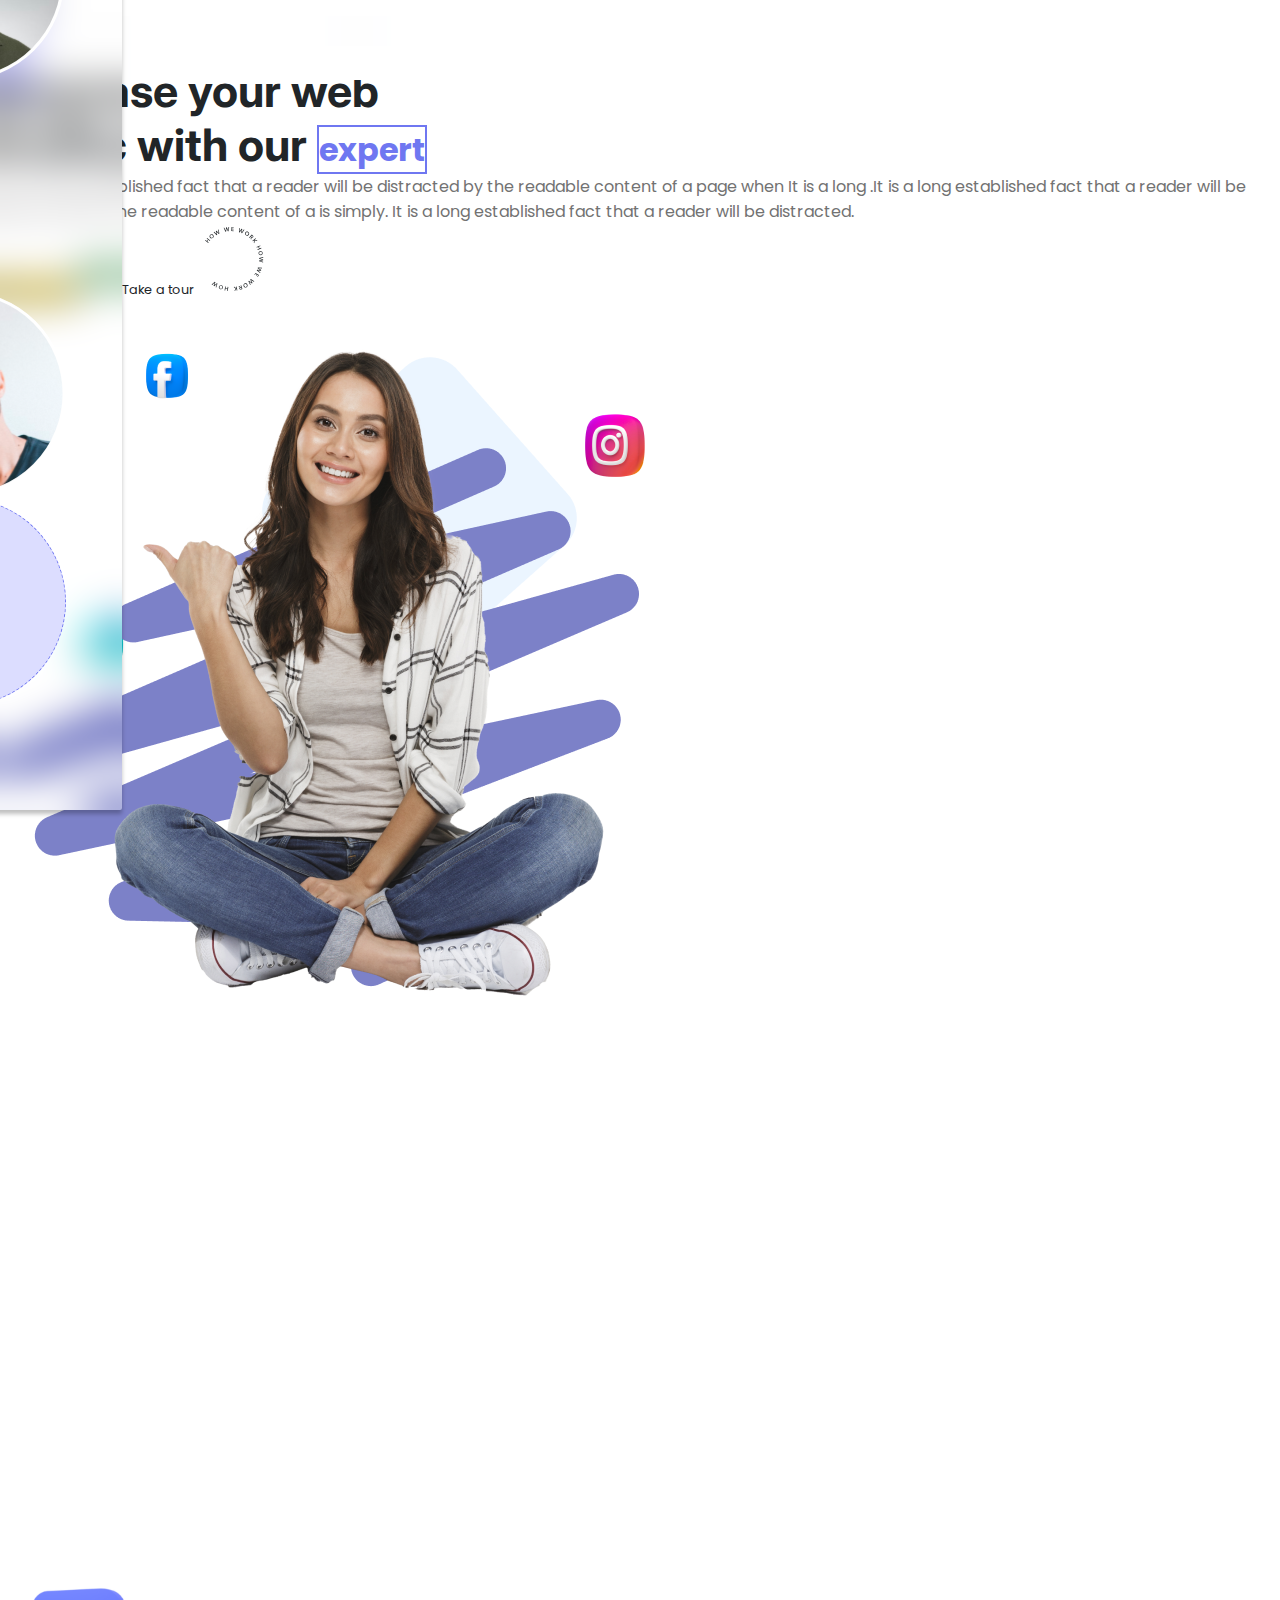
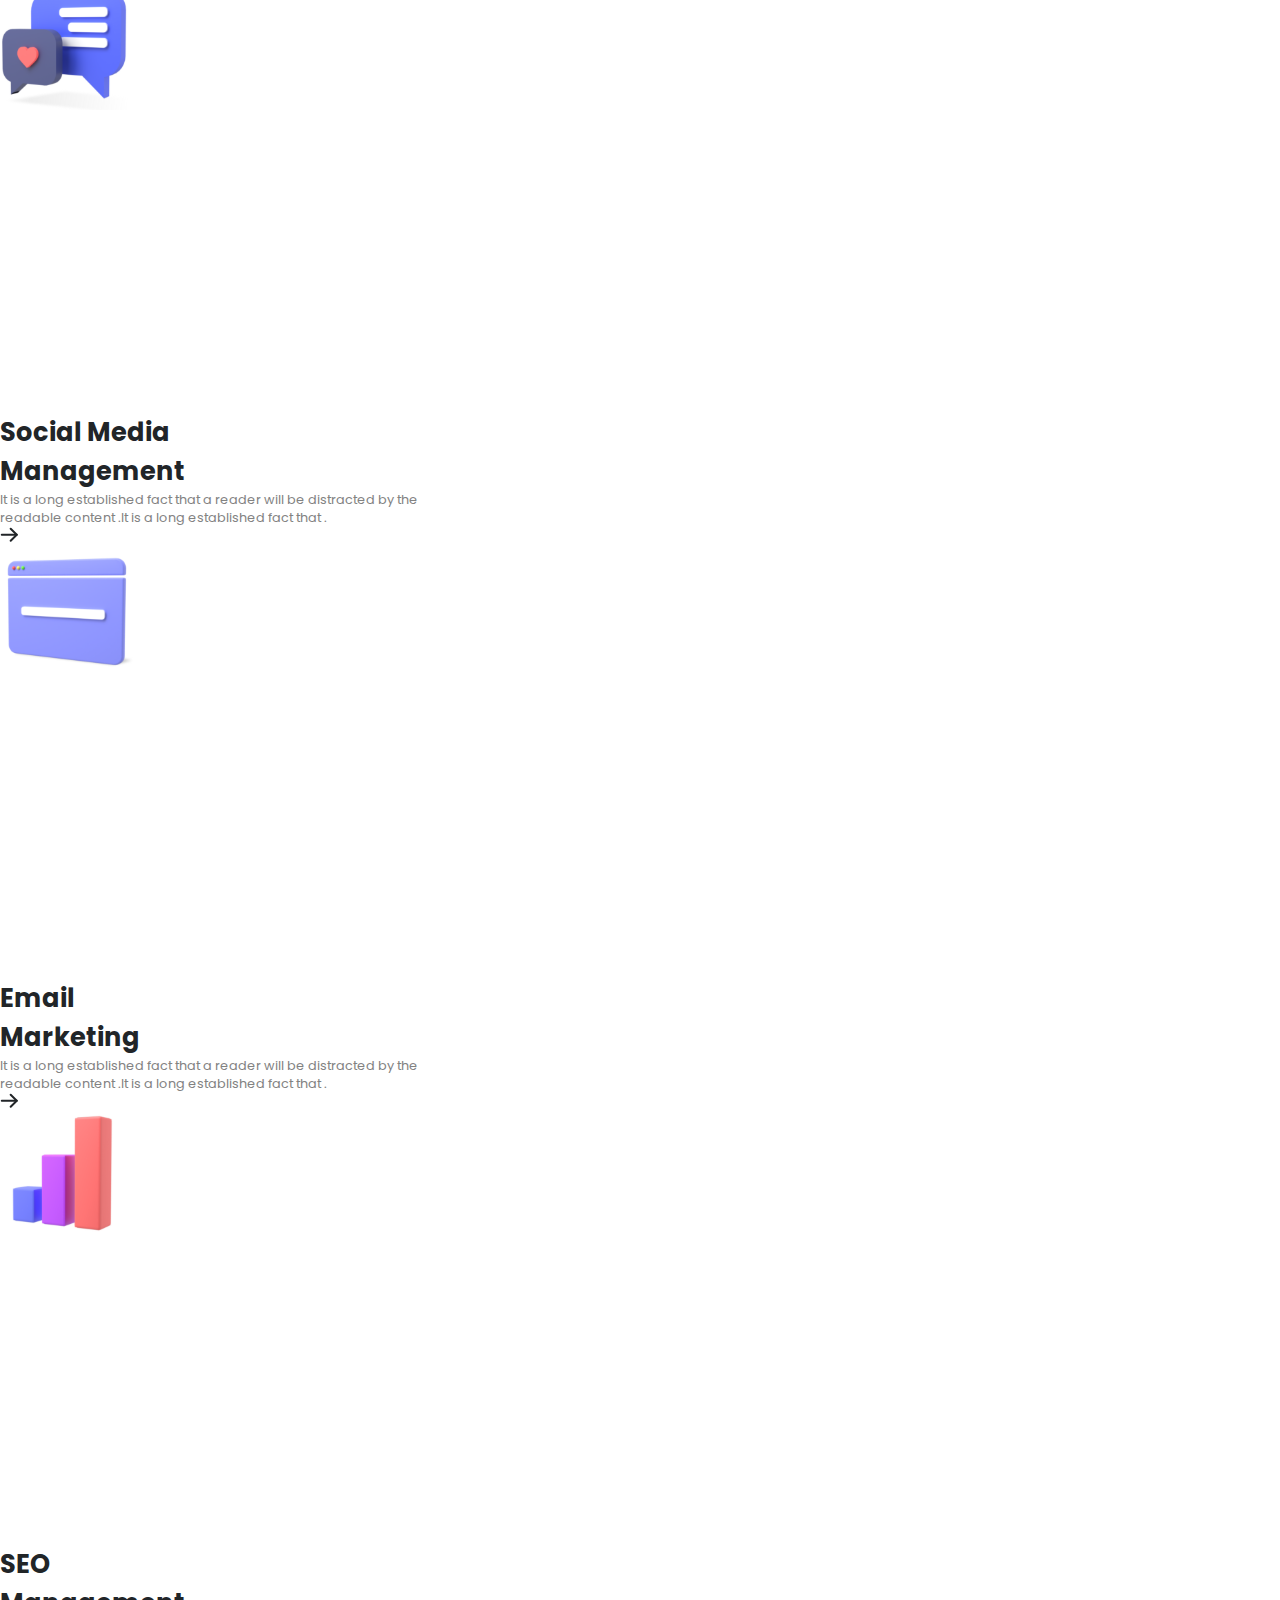
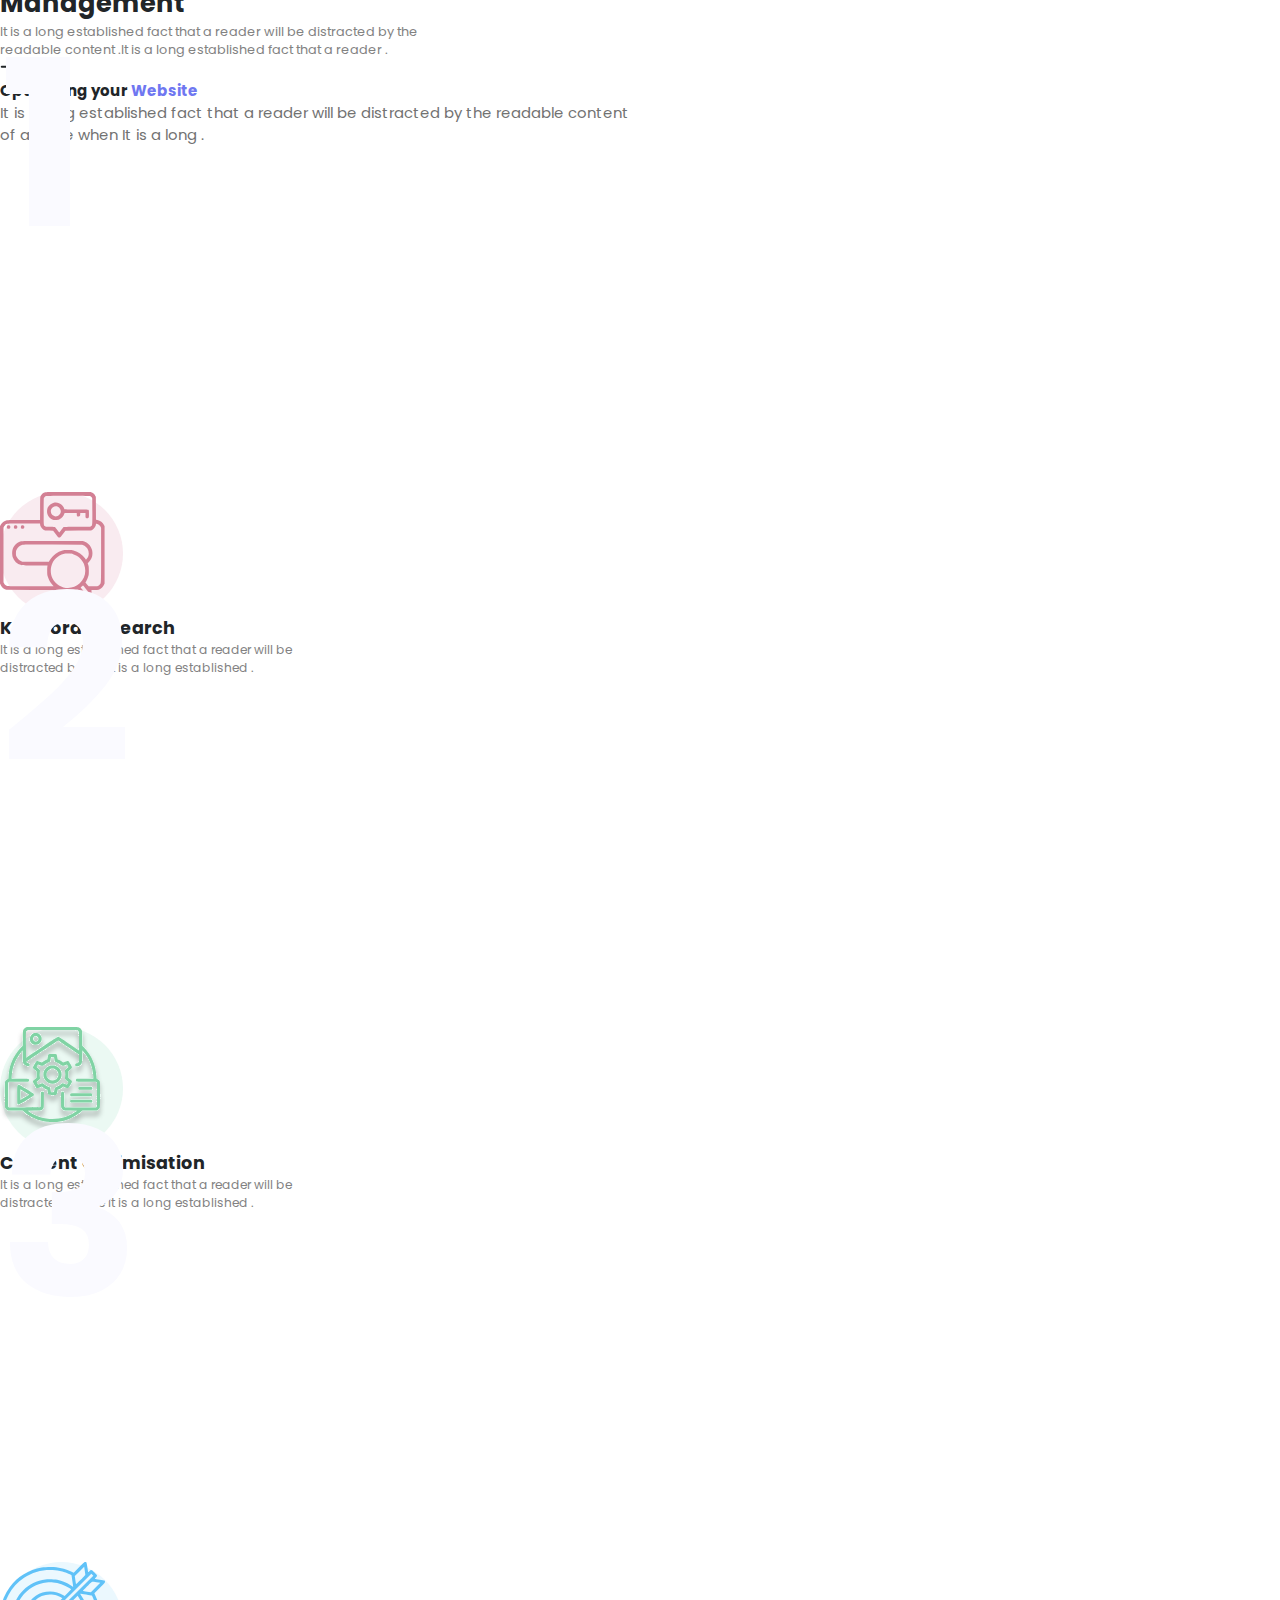
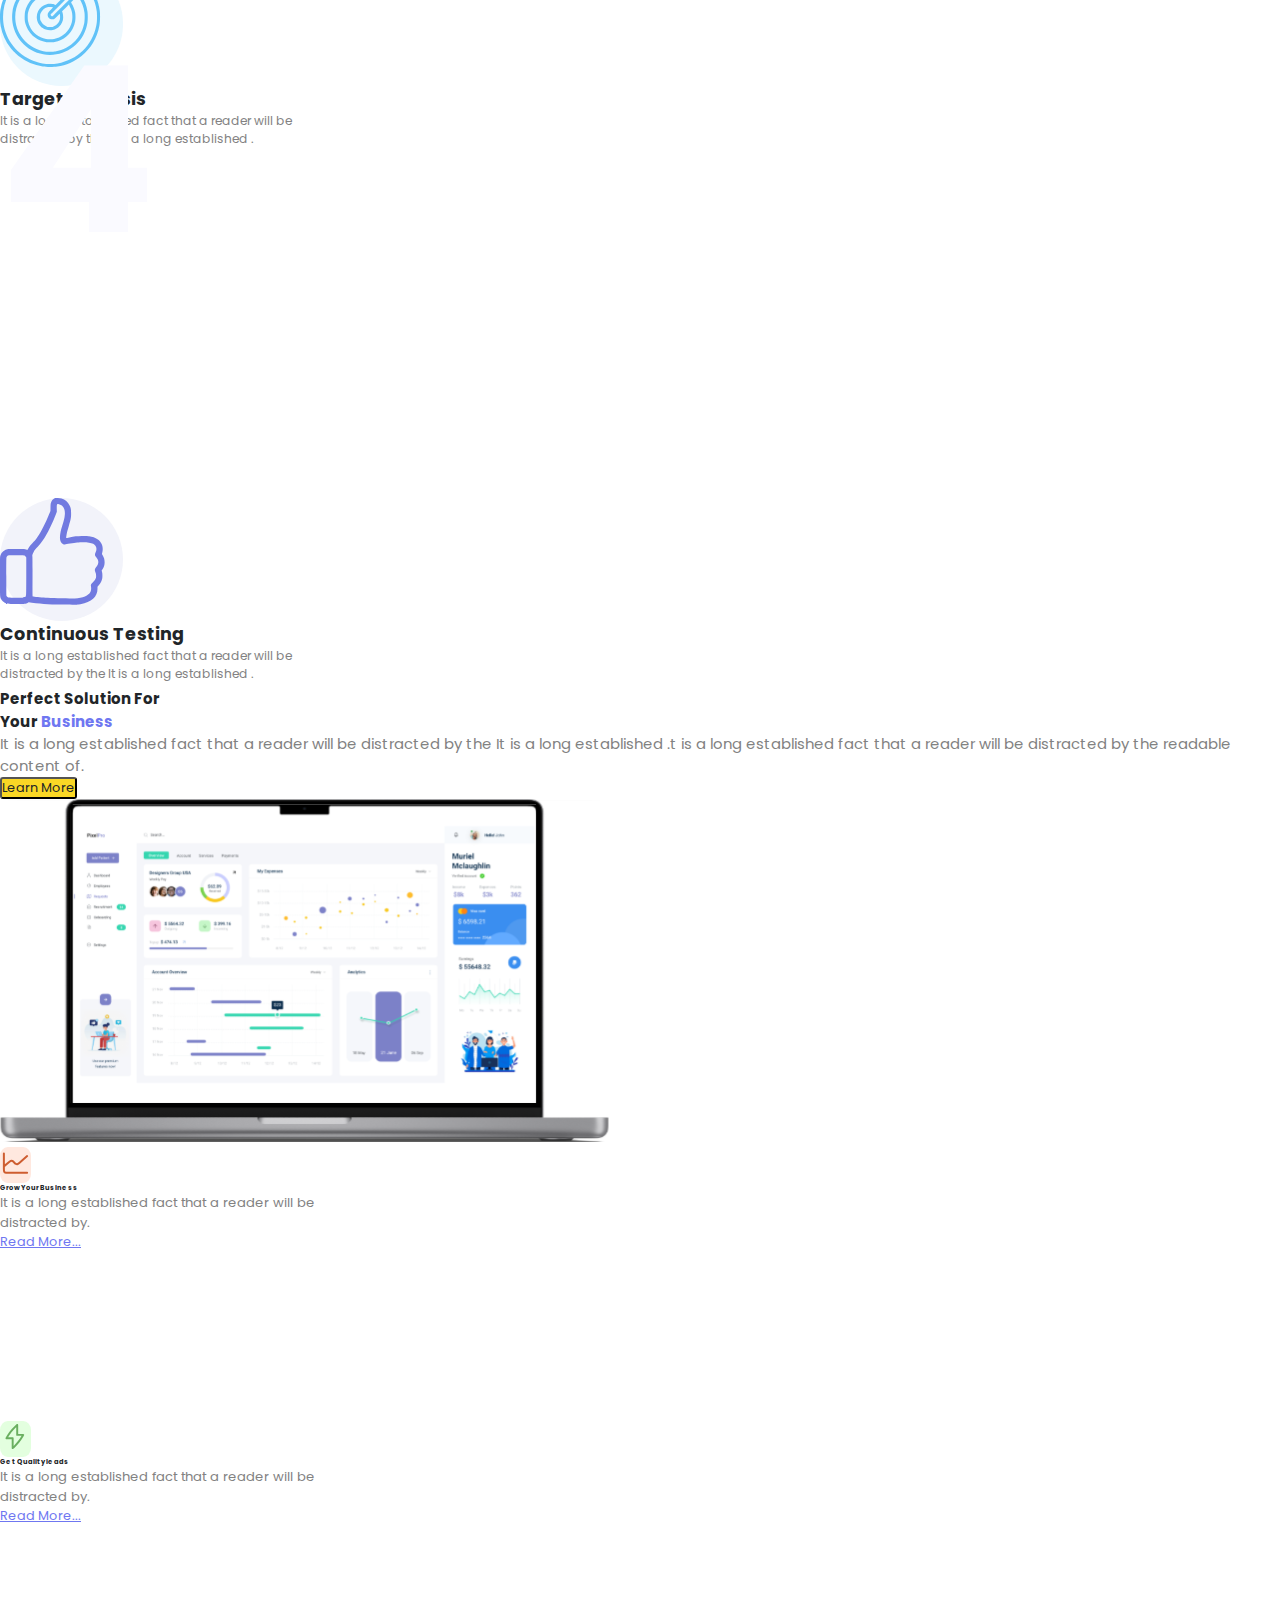
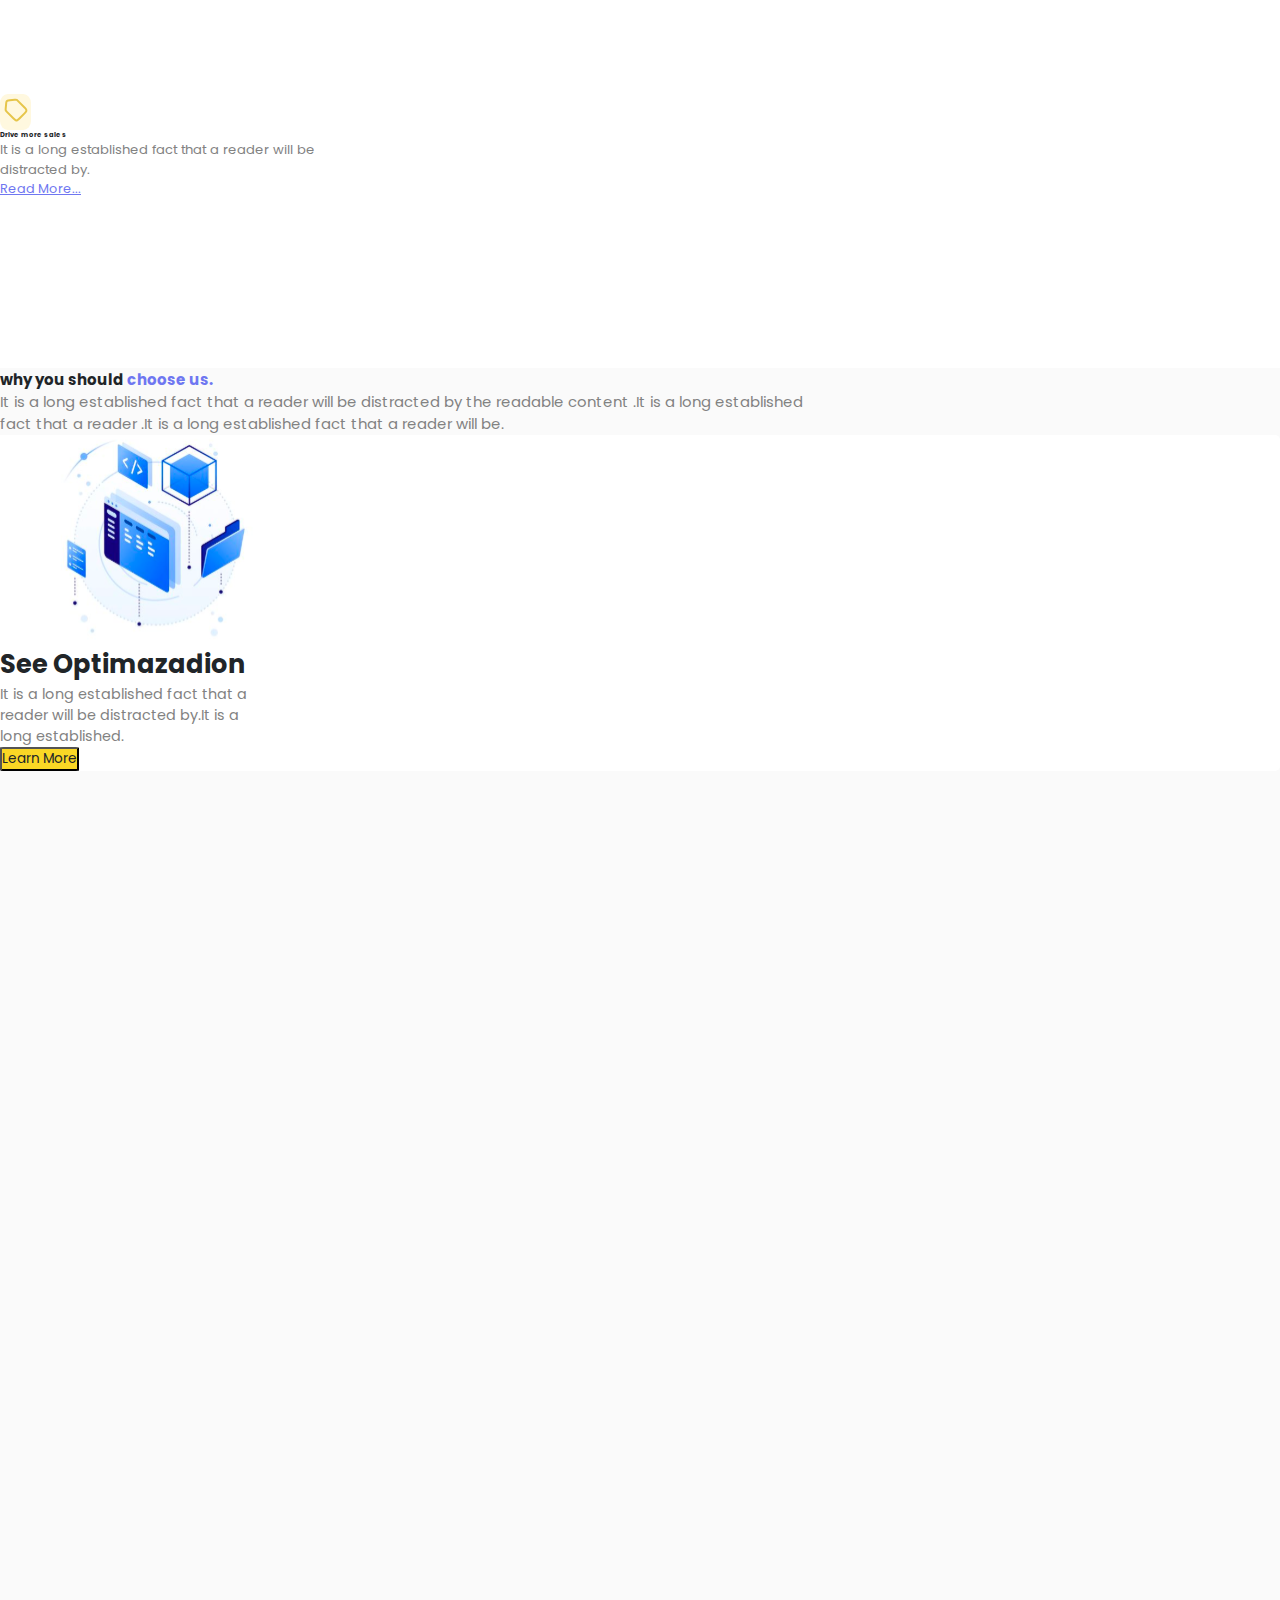
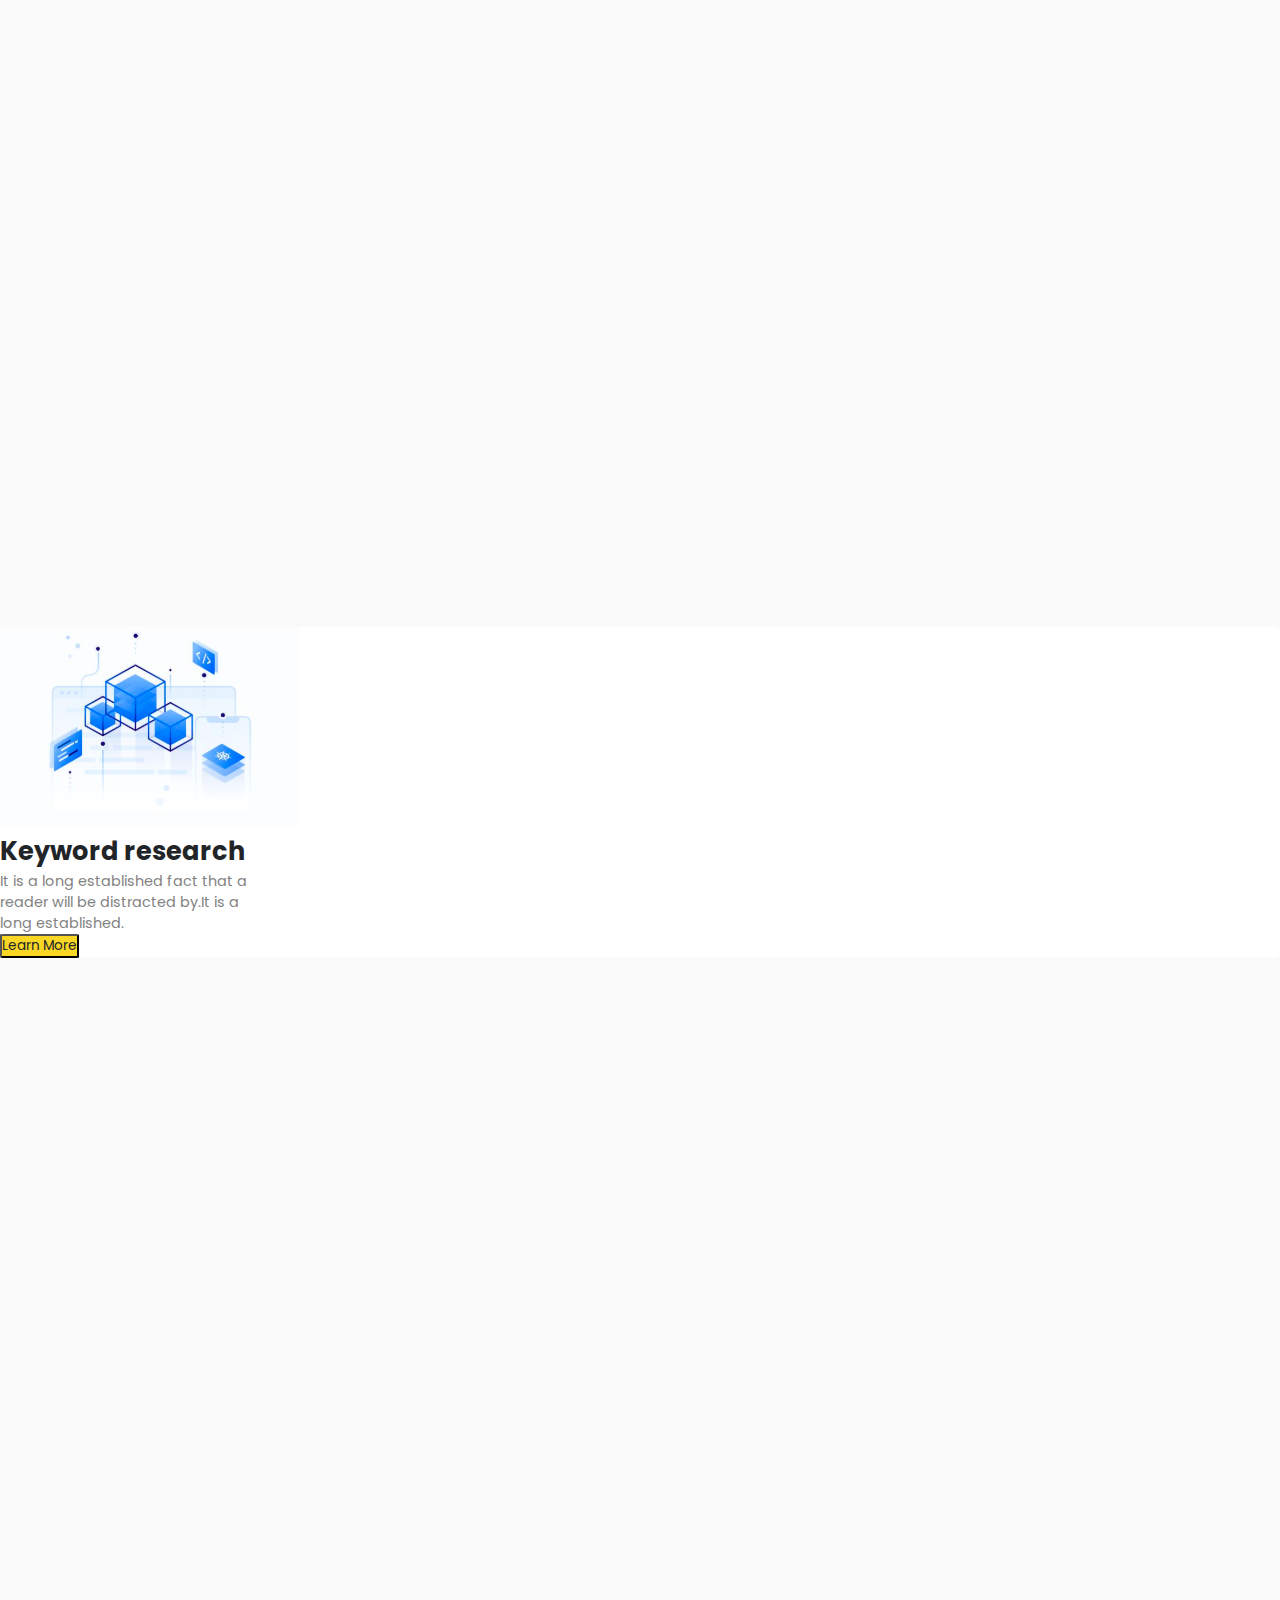
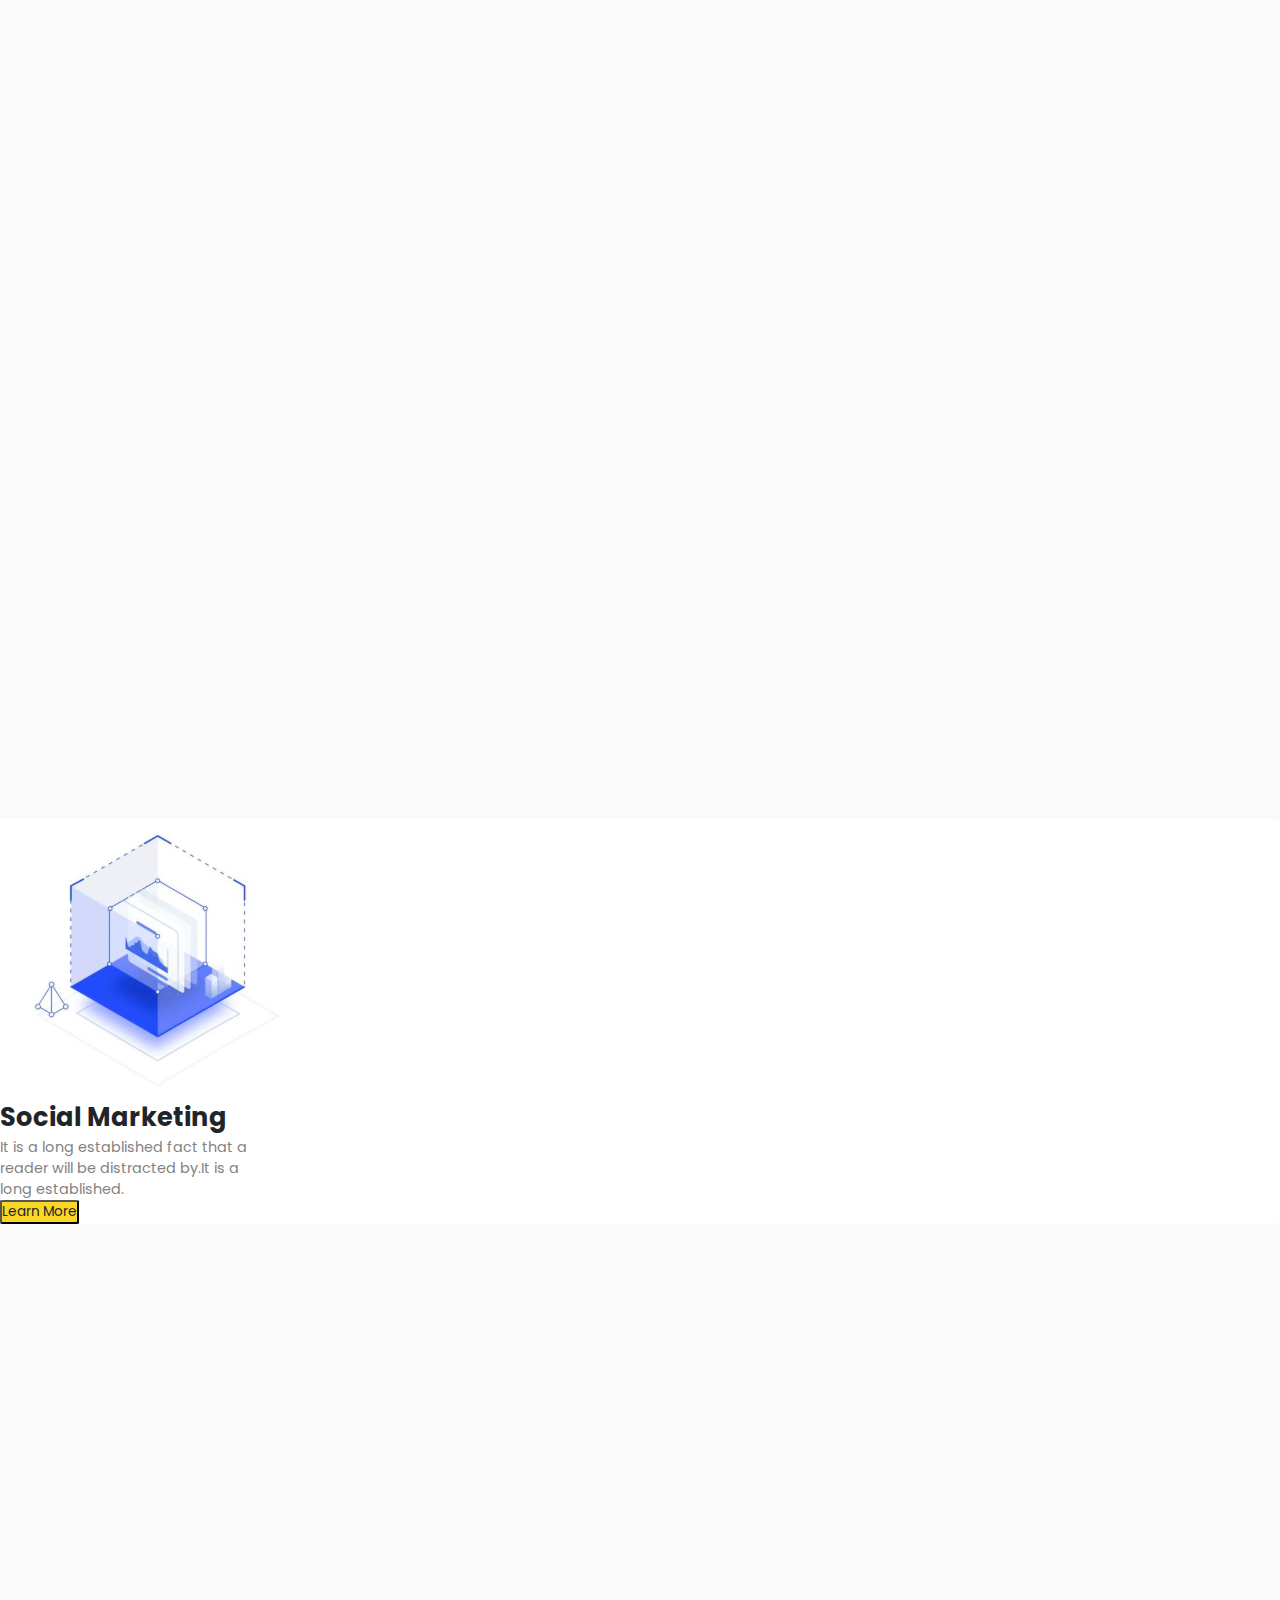
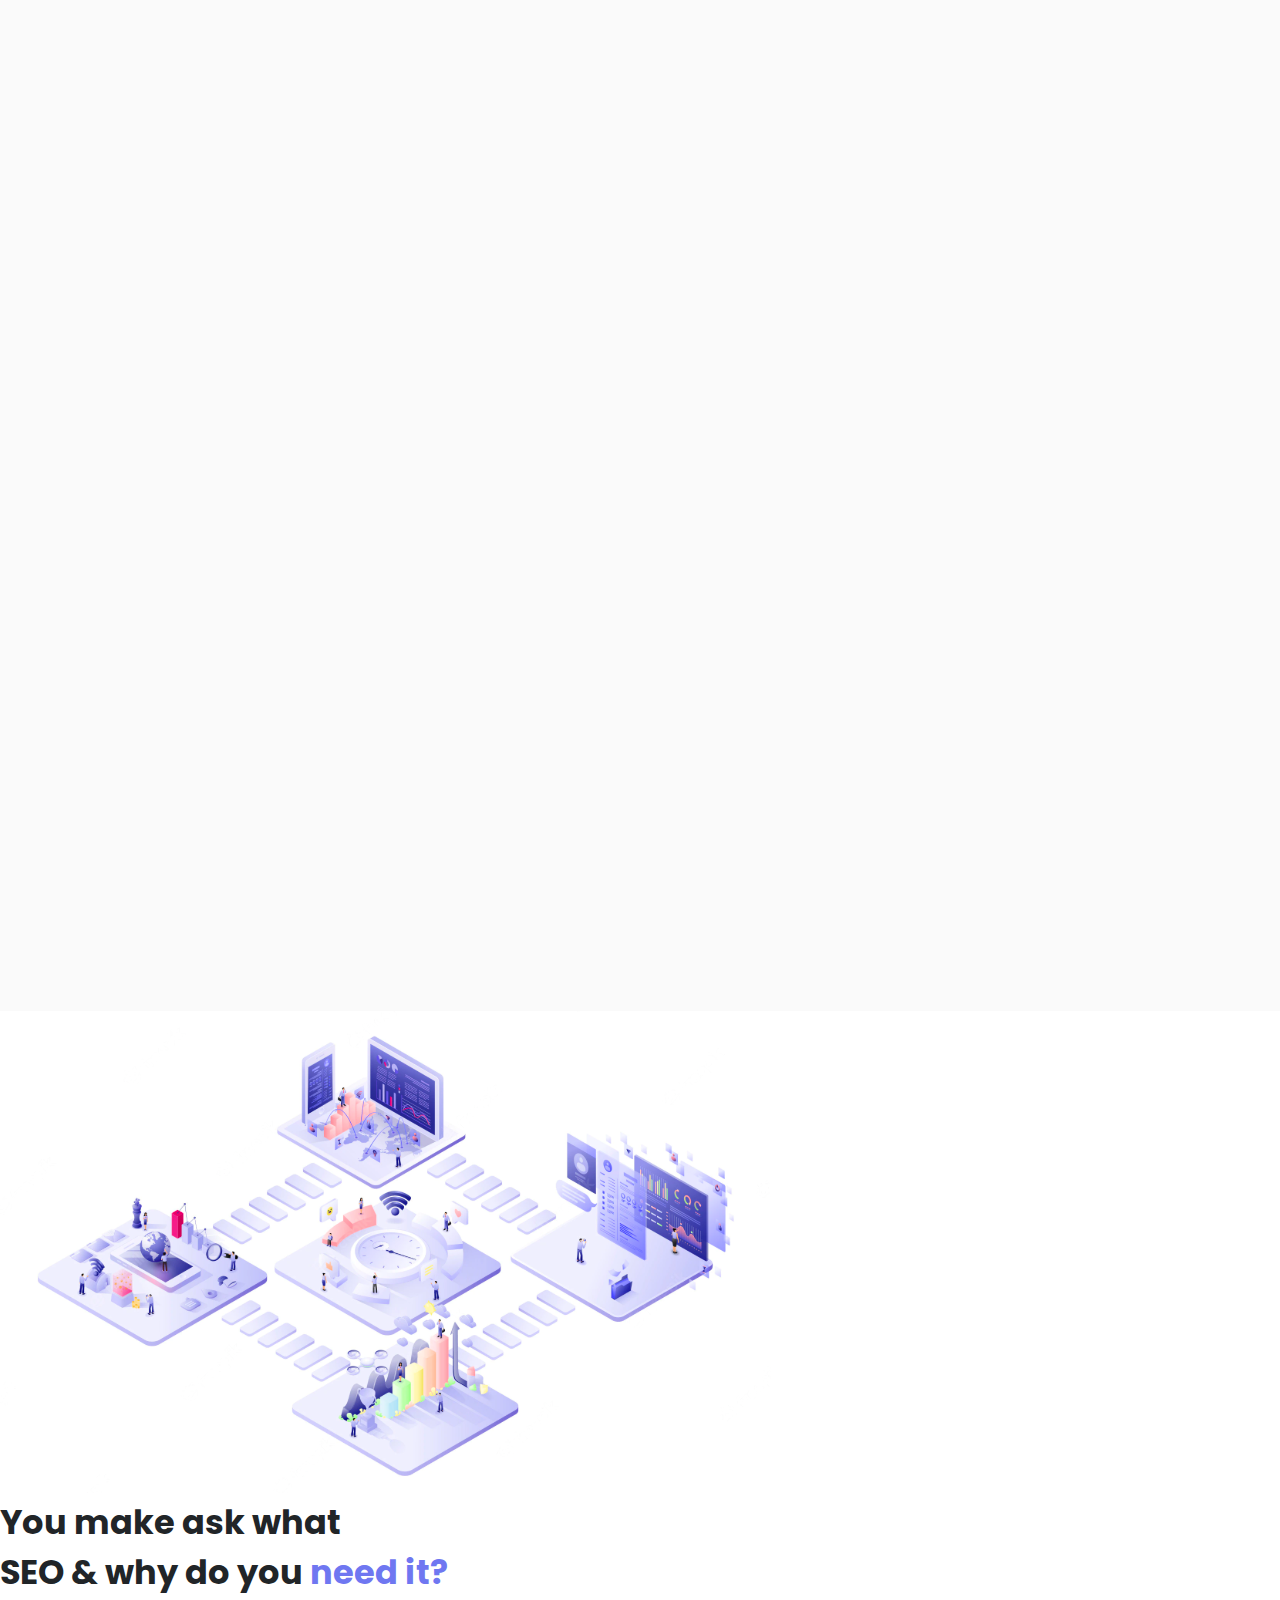
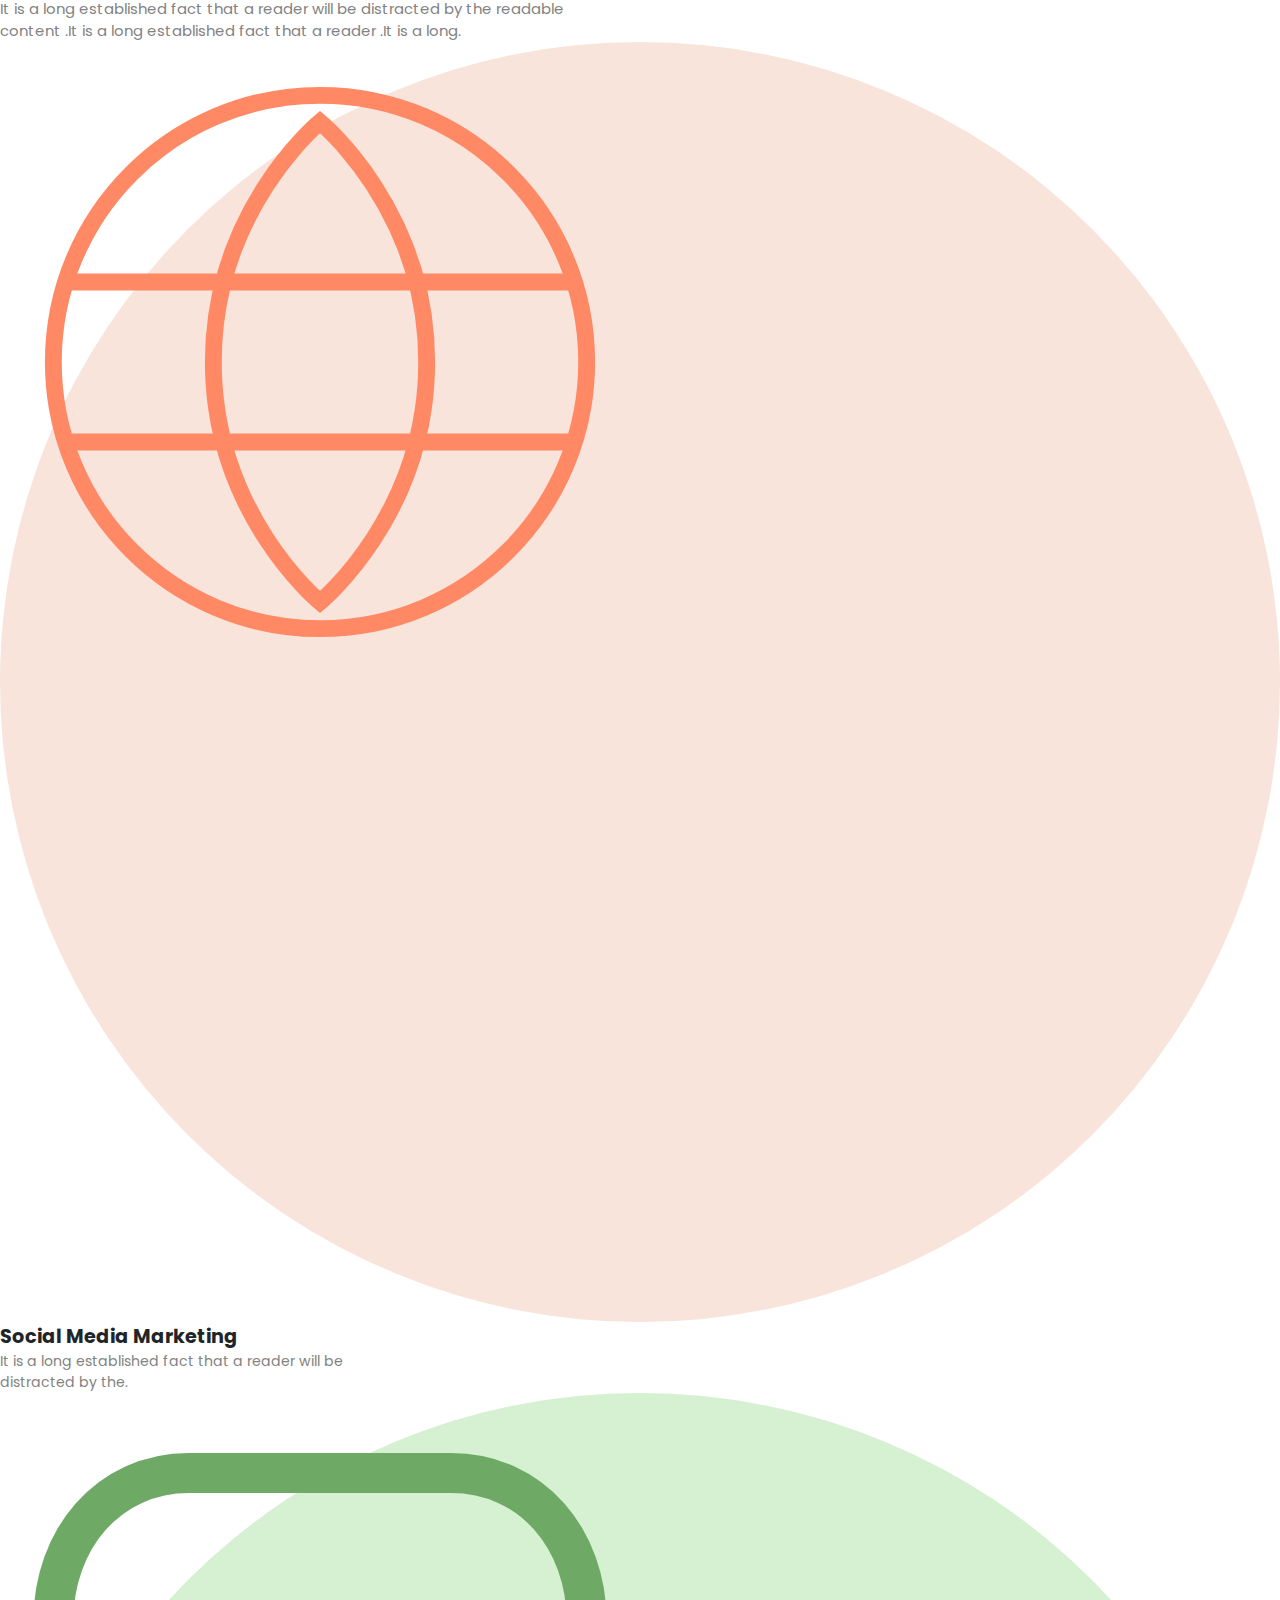
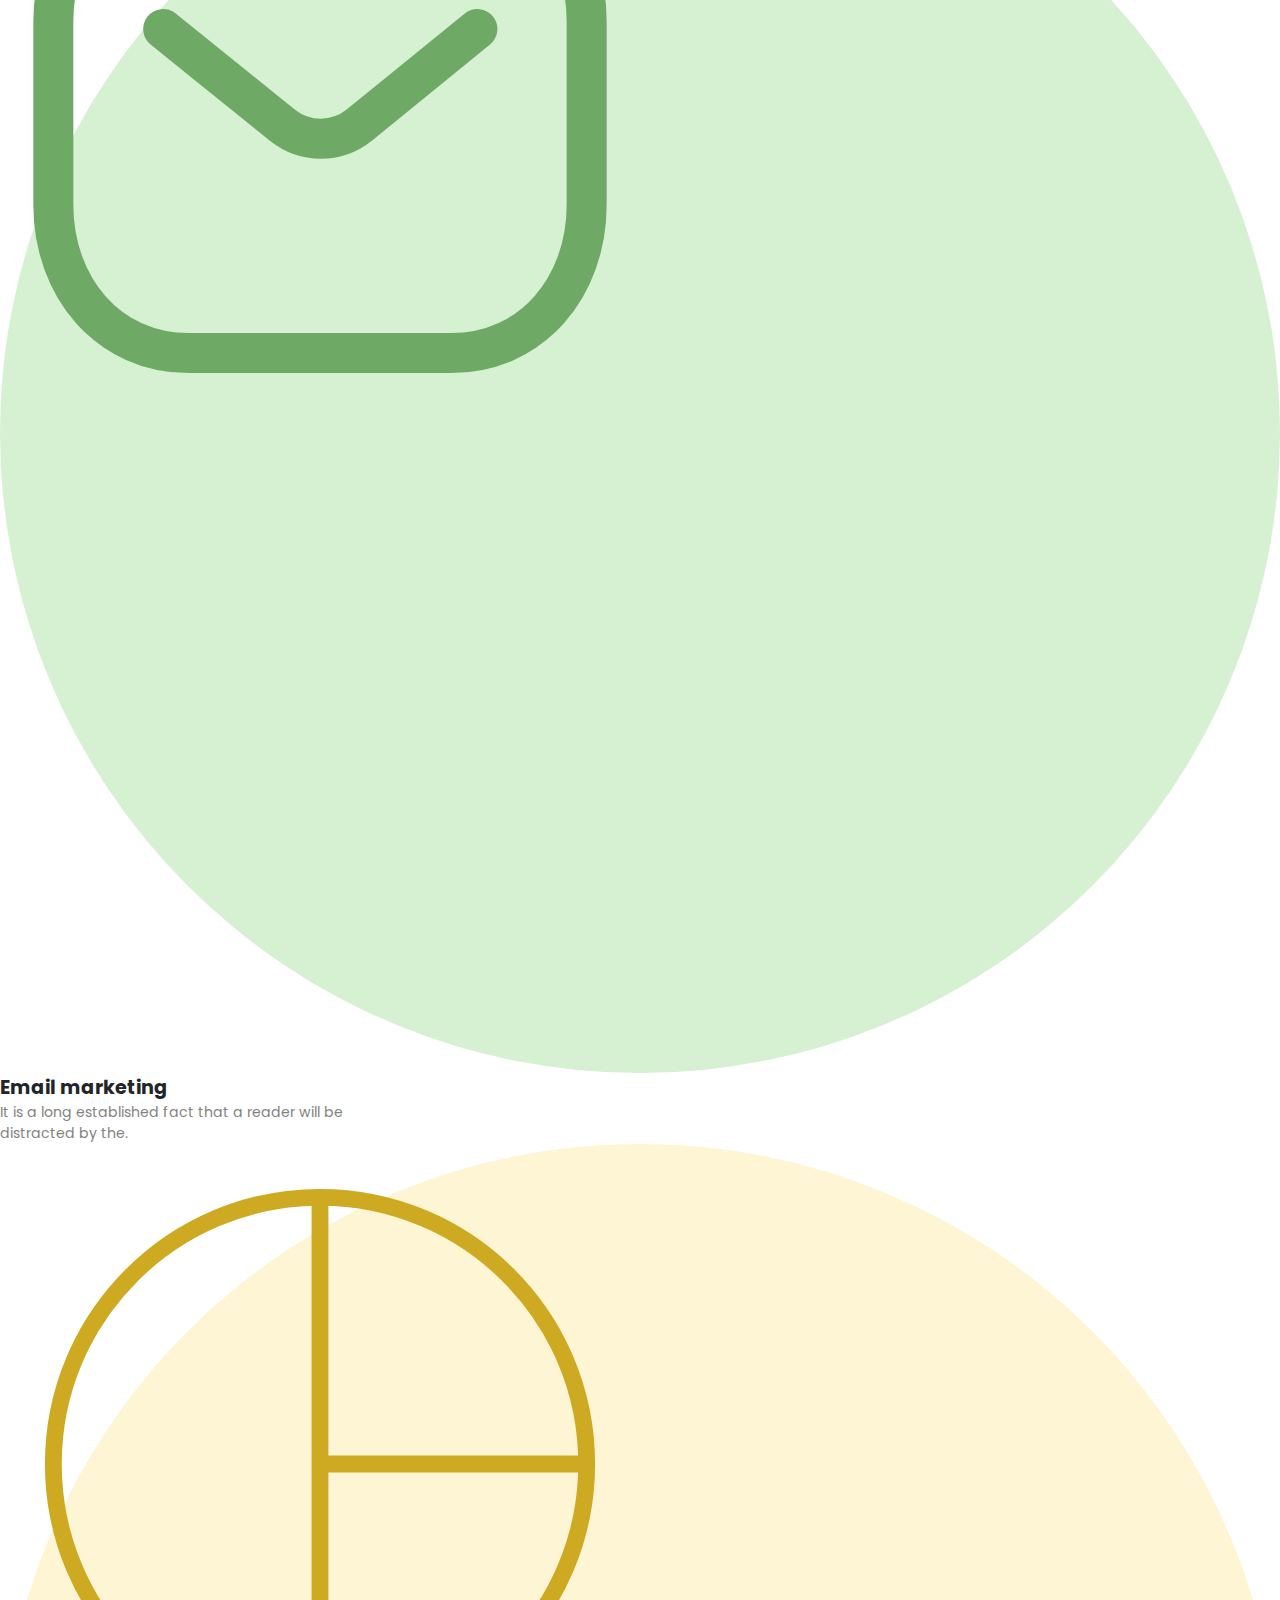
==== commit bdb4c670: "indentatin done" ====
--- a/index.html
+++ b/index.html
@@ -18,6 +18,7 @@
     ></script>
     <link rel="stylesheet" target="_blank" href="styles.css" />
   </head>
+
   <body>
     <!-- Nav -->
     <nav class="navbar container navbar-expand-lg">
@@ -183,7 +184,10 @@
                 <div
                   class="team-member-image-container position-absolute d-flex align-items-center justify-content-center"
                 >
-                  <img src="./images/hero/hero_member_plus.svg" alt="" />
+                  <img
+                    src="./images/hero/hero_member_plus.svg"
+                    alt="Hero member"
+                  />
                 </div>
               </div>
             </div>
@@ -341,7 +345,7 @@
                 class="optimise-card-text flex-grow-1 d-flex flex-column gap-2 justify-content-center"
               >
                 <h4 class="optimise-card-heading fw-medium m-0">
-                  content Optimisation
+                  Content Optimisation
                 </h4>
                 <p class="optimise-card-description m-0 fw-normal">
                   It is a long established fact that a reader will be distracted
@@ -381,7 +385,7 @@
             class="optimise-card col-12 col-md-6 col-lg-3 p-2 p-md-4 p-lg-3 mx-auto"
           >
             <div
-              class="optimise-card-body w-100 h-100 p-4 d-flex flex-column gap-5 position-relative"
+              class="optimise-card-body w-100 h-100 p-4 d-flex flex-column gap-4 gap-lg-5 position-relative"
             >
               <h3 class="bg-text m-0 position-absolute">4</h3>
               <div class="image-circle position-relative">
@@ -474,7 +478,7 @@
                 alt="Grow Your Business image"
               />
             </div>
-            <h6 class="blog-card-heading fw-medium m-0">Grow Your Business</h6>
+            <h6 class="blog-card-heading fw-medium m-0">Get Quality leads</h6>
             <p class="blog-card-description m-0">
               It is a long established fact that a reader will be distracted by.
             </p>
@@ -496,7 +500,7 @@
                 alt="Grow Your Business image"
               />
             </div>
-            <h6 class="blog-card-heading fw-medium m-0">Grow Your Business</h6>
+            <h6 class="blog-card-heading fw-medium m-0">Drive more sales</h6>
             <p class="blog-card-description m-0">
               It is a long established fact that a reader will be distracted by.
             </p>
@@ -538,7 +542,7 @@
               <div
                 class="whywe-card-content col-8 col-md-12 d-flex flex-column justify-content-center align-items-md-center gap-2 gap-sm-3 gap-md-2 gap-xl-3 gap-xxl-4"
               >
-                <h6 class="m-0 text-md-center">See optimazadion</h6>
+                <h6 class="m-0 text-md-center">See Optimazadion</h6>
                 <p class="m-0 text-md-center">
                   It is a long established fact that a
                   <br class="d-none d-lg-block" />
@@ -568,7 +572,7 @@
               <div
                 class="whywe-card-content col-8 col-md-12 d-flex flex-column justify-content-center align-items-md-center gap-2 gap-sm-3 gap-md-2 gap-xl-3 gap-xxl-4"
               >
-                <h6 class="m-0 text-md-center">Social marketing</h6>
+                <h6 class="m-0 text-md-center">Keyword research</h6>
                 <p class="m-0 text-md-center">
                   It is a long established fact that a
                   <br class="d-none d-lg-block" />
@@ -598,7 +602,7 @@
               <div
                 class="whywe-card-content col-8 col-md-12 d-flex flex-column justify-content-center align-items-md-center gap-2 gap-sm-3 gap-md-2 gap-xl-3 gap-xxl-4"
               >
-                <h6 class="m-0 text-md-center">Social marketing</h6>
+                <h6 class="m-0 text-md-center">Social Marketing</h6>
                 <p class="m-0 text-md-center">
                   It is a long established fact that a
                   <br class="d-none d-lg-block" />
@@ -919,7 +923,7 @@
             class="members-card col-12 col-sm-6 col-lg-3 p-3 p-lg-3 m-0 mx-auto mx-sm-0"
           >
             <div
-              class="members-card-body row m-0 p-0 w-100 h-100 px-sm-2 py-sm-3 px-md-4 py-md-4 py-lg-4 py-xxl-5"
+              class="members-card-body bg-white row m-0 p-0 w-100 h-100 px-sm-2 py-sm-3 px-md-4 py-md-4 py-lg-4 py-xxl-5"
             >
               <div
                 class="members-card-image-container col-4 col-sm-12 d-flex align-items-center justify-content-center p-sm-1"
@@ -1038,7 +1042,7 @@
             class="members-card col-12 col-sm-6 col-lg-3 p-3 p-lg-3 m-0 mx-auto mx-sm-0"
           >
             <div
-              class="members-card-body row m-0 p-0 w-100 h-100 px-sm-2 py-sm-3 px-md-4 py-md-4 py-lg-4 py-xxl-5"
+              class="members-card-body bg-white row m-0 p-0 w-100 h-100 px-sm-2 py-sm-3 px-md-4 py-md-4 py-lg-4 py-xxl-5"
             >
               <div
                 class="members-card-image-container col-4 col-sm-12 d-flex align-items-center justify-content-center p-sm-1"
@@ -1157,7 +1161,7 @@
             class="members-card col-12 col-sm-6 col-lg-3 p-3 p-lg-3 m-0 mx-auto mx-sm-0"
           >
             <div
-              class="members-card-body row m-0 p-0 w-100 h-100 px-sm-2 py-sm-3 px-md-4 py-md-4 py-lg-4 py-xxl-5"
+              class="members-card-body bg-white row m-0 p-0 w-100 h-100 px-sm-2 py-sm-3 px-md-4 py-md-4 py-lg-4 py-xxl-5"
             >
               <div
                 class="members-card-image-container col-4 col-sm-12 d-flex align-items-center justify-content-center p-sm-1"
@@ -1276,7 +1280,7 @@
             class="members-card col-12 col-sm-6 col-lg-3 p-3 p-lg-3 m-0 mx-auto mx-sm-0"
           >
             <div
-              class="members-card-body row m-0 p-0 w-100 h-100 px-sm-2 py-sm-3 px-md-4 py-md-4 py-lg-4 py-xxl-5"
+              class="members-card-body bg-white row m-0 p-0 w-100 h-100 px-sm-2 py-sm-3 px-md-4 py-md-4 py-lg-4 py-xxl-5"
             >
               <div
                 class="members-card-image-container col-4 col-sm-12 d-flex align-items-center justify-content-center p-sm-1"
@@ -1407,7 +1411,7 @@
           <br class="d-none d-lg-block" />
           by the readable content .It is a
         </p>
-        <div class="carausel-container col-12">
+        <div class="carausel-container col-12 py-3">
           <div
             class="carausel-card p-3 me-3 position-relative d-inline-flex flex-column align-items-center justify-content-center gap-3"
           >
@@ -1516,6 +1520,13 @@
               <span>Ship builder</span>
             </div>
           </div>
+        </div>
+        <div
+          class="carausel-navigation d-flex align-items-center justify-content-center gap-2 p-3 w-100"
+        >
+          <span class="p-1 rounded-5"></span><span class="p-1 rounded-5"></span
+          ><span class="p-1 rounded-5"></span
+          ><span class="p-1 rounded-5"></span>
         </div>
       </div>
     </section>
--- a/styles.css
+++ b/styles.css
@@ -1,4 +1,5 @@
 @import url("https://fonts.googleapis.com/css2?family=Inter:wght@100..900&family=Poppins:ital,wght@0,100;0,200;0,300;0,400;0,500;0,600;0,700;0,800;0,900;1,100;1,200;1,300;1,400;1,500;1,600;1,700;1,800;1,900&display=swap");
+
 * {
   margin: 0;
   padding: 0;
@@ -6,8 +7,8 @@
   outline: none;
   font-family: "Poppins", sans-serif;
   -webkit-user-select: none;
-     -moz-user-select: none;
-          user-select: none;
+  -moz-user-select: none;
+  user-select: none;
   transition: all 0.2s ease;
 }
 
@@ -19,11 +20,13 @@
 .font20 {
   font-size: min(2.8vw, 1rem) !important;
 }
+
 @media (min-width: 768px) {
   .font20 {
     font-size: min(1.6vw, 0.8rem) !important;
   }
 }
+
 @media (min-width: 992px) {
   .font20 {
     font-size: min(1.8vw, 0.8rem) !important;
@@ -33,11 +36,13 @@
 .font17 {
   font-size: min(2.8vw, 0.9rem) !important;
 }
+
 @media (min-width: 768px) {
   .font17 {
     font-size: min(1.5vw, 0.7rem) !important;
   }
 }
+
 @media (min-width: 992px) {
   .font17 {
     font-size: min(1.75vw, 0.75rem) !important;
@@ -55,9 +60,11 @@
 nav {
   height: 4rem;
 }
+
 nav div {
   min-width: unset;
 }
+
 nav div .navbar-brand span {
   transform: translateY(-20%);
   right: -10px;
@@ -66,24 +73,30 @@
   border: 1px solid #212528;
   background: #bc424e;
 }
+
 nav div #navbarSupportedContent {
   z-index: 2;
   -webkit-backdrop-filter: blur(100px);
-          backdrop-filter: blur(100px);
-}
+  backdrop-filter: blur(100px);
+}
+
 nav div #navbarSupportedContent ul li span {
   display: none;
 }
+
 nav div #navbarSupportedContent .nav-buttons {
   height: 2.5rem;
 }
+
 nav div #navbarSupportedContent .nav-buttons .btn-talk {
   border: 2px solid #212528 !important;
 }
+
 nav div #navbarSupportedContent .nav-buttons .btn-search {
   background: #fad725;
   aspect-ratio: 1/1;
 }
+
 nav div #navbarSupportedContent .nav-buttons .btn-search img {
   height: 100%;
 }
@@ -92,39 +105,47 @@
   0% {
     transform: translate(-50%, -50%) rotate(0deg);
   }
+
   100% {
     transform: translate(-50%, -50%) rotate(360deg);
   }
 }
+
 @keyframes rotatePlus {
   0% {
     transform: rotate(0deg);
   }
+
   100% {
     transform: rotate(-360deg);
   }
 }
-#hero > .row .hero-image {
+
+#hero>.row .hero-image {
   order: 1;
   aspect-ratio: 1/1;
 }
-#hero > .row .hero-image .hero-creative-team-card {
+
+#hero>.row .hero-image .hero-creative-team-card {
   width: 80%;
   max-width: 17rem;
   aspect-ratio: 7/3;
   box-shadow: 0 4px 4px 0 rgba(0, 0, 0, 0.25);
   border-radius: 2px;
   -webkit-backdrop-filter: blur(20px);
-          backdrop-filter: blur(20px);
-}
-#hero > .row .hero-image .hero-creative-team-card h2 {
+  backdrop-filter: blur(20px);
+}
+
+#hero>.row .hero-image .hero-creative-team-card h2 {
   color: #212528;
   font-family: "Inter", sans-serif;
 }
-#hero > .row .hero-image .hero-creative-team-card .creative-team .creative-team-member {
+
+#hero>.row .hero-image .hero-creative-team-card .creative-team .creative-team-member {
   aspect-ratio: 1/1;
 }
-#hero > .row .hero-image .hero-creative-team-card .creative-team .creative-team-member .team-member-image-container {
+
+#hero>.row .hero-image .hero-creative-team-card .creative-team .creative-team-member .team-member-image-container {
   width: 130%;
   height: 130%;
   top: 50%;
@@ -132,52 +153,62 @@
   transform: translate(-50%, -50%);
   border-radius: 50%;
 }
-#hero > .row .hero-image .hero-creative-team-card .creative-team .creative-team-member:nth-child(1) .team-member-image-container {
+
+#hero>.row .hero-image .hero-creative-team-card .creative-team .creative-team-member:nth-child(1) .team-member-image-container {
   background: url("./images/hero/hero_member_1.svg");
   background-size: cover;
   background-position: center;
   background-repeat: no-repeat;
 }
-#hero > .row .hero-image .hero-creative-team-card .creative-team .creative-team-member:nth-child(2) .team-member-image-container {
+
+#hero>.row .hero-image .hero-creative-team-card .creative-team .creative-team-member:nth-child(2) .team-member-image-container {
   background: url("./images/hero/hero_member_2.svg");
   background-size: cover;
   background-position: center;
   background-repeat: no-repeat;
 }
-#hero > .row .hero-image .hero-creative-team-card .creative-team .creative-team-member:nth-child(3) .team-member-image-container {
+
+#hero>.row .hero-image .hero-creative-team-card .creative-team .creative-team-member:nth-child(3) .team-member-image-container {
   background: url("./images/hero/hero_member_3.svg");
   background-size: cover;
   background-position: center;
   background-repeat: no-repeat;
 }
-#hero > .row .hero-image .hero-creative-team-card .creative-team .creative-team-member:nth-child(4) .team-member-image-container {
+
+#hero>.row .hero-image .hero-creative-team-card .creative-team .creative-team-member:nth-child(4) .team-member-image-container {
   background: url("./images/hero/hero_member_4.svg");
   background-size: cover;
   background-position: center;
   background-repeat: no-repeat;
 }
-#hero > .row .hero-image .hero-creative-team-card .creative-team .creative-team-member:nth-child(5) .team-member-image-container {
+
+#hero>.row .hero-image .hero-creative-team-card .creative-team .creative-team-member:nth-child(5) .team-member-image-container {
   background: #dcddff;
   border: 0.79px dashed #6f77f1;
   animation: rotateAnimation 10s linear infinite;
 }
-#hero > .row .hero-image .hero-creative-team-card .creative-team .creative-team-member:nth-child(5) .team-member-image-container:hover {
+
+#hero>.row .hero-image .hero-creative-team-card .creative-team .creative-team-member:nth-child(5) .team-member-image-container:hover {
   cursor: pointer;
 }
-#hero > .row .hero-image .hero-creative-team-card .creative-team .creative-team-member:nth-child(5) .team-member-image-container img {
+
+#hero>.row .hero-image .hero-creative-team-card .creative-team .creative-team-member:nth-child(5) .team-member-image-container img {
   animation: rotatePlus 10s linear infinite;
   height: 50%;
   width: 50%;
 }
-#hero > .row .hero-content {
+
+#hero>.row .hero-content {
   order: 2;
 }
-#hero > .row .hero-content h1 {
+
+#hero>.row .hero-content h1 {
   font-size: min(7vw, 2.5rem);
   color: #212528;
   font-family: "Inter", sans-serif;
 }
-#hero > .row .hero-content h1 > span {
+
+#hero>.row .hero-content h1>span {
   font-family: "Poppins", sans-serif;
   font-size: min(5vw, 1.8rem);
   right: -2%;
@@ -185,41 +216,50 @@
   transform: rotate(-8.23deg);
   border: 2px solid #6f77f1;
 }
-#hero > .row .hero-content h1 > span span {
+
+#hero>.row .hero-content h1>span span {
   height: 7px;
   width: 7px;
   background: #6f77f1;
   position: absolute;
 }
-#hero > .row .hero-content h1 > span span:nth-of-type(1) {
+
+#hero>.row .hero-content h1>span span:nth-of-type(1) {
   top: -13%;
   left: -5%;
 }
-#hero > .row .hero-content h1 > span span:nth-of-type(2) {
+
+#hero>.row .hero-content h1>span span:nth-of-type(2) {
   top: -13%;
   right: -5%;
 }
-#hero > .row .hero-content h1 > span span:nth-of-type(3) {
+
+#hero>.row .hero-content h1>span span:nth-of-type(3) {
   bottom: -13%;
   right: -5%;
 }
-#hero > .row .hero-content h1 > span span:nth-of-type(4) {
+
+#hero>.row .hero-content h1>span span:nth-of-type(4) {
   bottom: -13%;
   left: -5%;
 }
-#hero > .row .hero-content p {
+
+#hero>.row .hero-content p {
   color: #727272;
   font-size: min(3.3vw, 1.1rem);
 }
-#hero > .row .hero-content .hero-button-group button {
+
+#hero>.row .hero-content .hero-button-group button {
   background: #fad725;
   color: #212528;
   border-radius: 3px;
 }
-#hero > .row .hero-content .hero-button-group a span {
-  color: #212528;
-}
-#hero > .row .hero-content .hero-button-group a img:last-child {
+
+#hero>.row .hero-content .hero-button-group a span {
+  color: #212528;
+}
+
+#hero>.row .hero-content .hero-button-group a img:last-child {
   right: -17%;
 }
 
@@ -227,23 +267,29 @@
   aspect-ratio: 13/8;
   max-width: 27rem;
 }
+
 #projects .project-card .project-card-body {
   border-radius: 3px;
 }
+
 #projects .project-card .project-card-body:hover {
   box-shadow: 0 4px 4px 0 rgba(0, 0, 0, 0.25);
 }
+
 #projects .project-card .project-card-body .project-card-image {
   aspect-ratio: 1/1;
 }
+
 #projects .project-card .project-card-body h3 {
   color: #212528;
   font-size: min(6vw, 2rem);
 }
+
 #projects .project-card .project-card-body .project-card-description {
   color: #828282;
   font-size: min(3.2vw, 1rem);
 }
+
 #projects .project-card .project-card-body a {
   width: 4.5%;
   aspect-ratio: 1/1;
@@ -258,29 +304,36 @@
   bottom: 0;
   background: #f5fdff;
 }
+
 #optimise .optimise-heading {
   color: #212528;
 }
+
 #optimise .optimise-heading span {
   color: #6f77f1;
 }
+
 #optimise .optimise-description {
   font-size: min(4.5vw, 0.93rem);
   color: #727272;
 }
+
 #optimise .optimise-card-container .optimise-card {
   aspect-ratio: 20/21;
   max-width: 22rem;
 }
+
 #optimise .optimise-card-container .optimise-card .optimise-card-body {
   border-bottom: 4px solid transparent !important;
 }
+
 #optimise .optimise-card-container .optimise-card .optimise-card-body:hover {
   border-bottom: 4px solid #717ae0 !important;
   box-shadow: 0 4px 4px rgba(0, 0, 0, 0.25);
   cursor: default;
   background: #fff;
 }
+
 #optimise .optimise-card-container .optimise-card .optimise-card-body .bg-text {
   font-size: min(60vw, 15rem);
   color: #fafaff;
@@ -288,9 +341,10 @@
   top: 40%;
   transform: translateY(-50%);
   -webkit-user-select: none;
-     -moz-user-select: none;
-          user-select: none;
-}
+  -moz-user-select: none;
+  user-select: none;
+}
+
 #optimise .optimise-card-container .optimise-card .optimise-card-body .image-circle {
   z-index: 2;
   width: 35%;
@@ -298,27 +352,34 @@
   aspect-ratio: 1/1;
   background: #f9ebf0;
 }
+
 #optimise .optimise-card-container .optimise-card .optimise-card-body .image-circle img {
   width: 85%;
   bottom: 20%;
   right: 13%;
 }
+
 #optimise .optimise-card-container .optimise-card .optimise-card-body .optimise-card-text {
   z-index: 2;
 }
+
 #optimise .optimise-card-container .optimise-card .optimise-card-body .optimise-card-text .optimise-card-heading {
   color: #212528;
 }
+
 #optimise .optimise-card-container .optimise-card .optimise-card-body .optimise-card-text .optimise-card-description {
   color: #828282;
   font-size: min(4vw, 0.9rem);
 }
+
 #optimise .optimise-card-container .optimise-card:nth-of-type(2) .optimise-card-body .image-circle {
   background: #ebf9f3;
 }
+
 #optimise .optimise-card-container .optimise-card:nth-of-type(3) .optimise-card-body .image-circle {
   background: #ebf8fe;
 }
+
 #optimise .optimise-card-container .optimise-card:nth-of-type(4) .optimise-card-body .image-circle {
   background: #f2f3fa;
 }
@@ -326,16 +387,20 @@
 #solution .solution-content {
   order: 2;
 }
+
 #solution .solution-content .solution-content-heading {
   color: #212528;
 }
+
 #solution .solution-content .solution-content-heading span {
   color: #6f77f1;
 }
+
 #solution .solution-content .solution-content-description {
   color: #828282;
   font-size: min(4.5vw, 0.93rem);
 }
+
 #solution .solution-content .btn-learn-more {
   width: -moz-fit-content;
   width: fit-content;
@@ -343,6 +408,7 @@
   color: #212528;
   border-radius: 3px;
 }
+
 #solution .solution-image {
   order: 1;
 }
@@ -351,32 +417,40 @@
   aspect-ratio: 7/5;
   max-width: 22rem;
 }
+
 #blog .blog-card .blog-card-body {
   border-radius: 3px;
 }
+
 #blog .blog-card .blog-card-body:hover {
   box-shadow: 0 4px 4px 0 rgba(0, 0, 0, 0.25);
 }
+
 #blog .blog-card .blog-card-body .blog-card-image {
   width: -moz-fit-content;
   width: fit-content;
   border-radius: 25%;
   background: #ffe8df;
 }
+
 #blog .blog-card .blog-card-body .blog-card-heading {
   color: #212528;
 }
+
 #blog .blog-card .blog-card-body .blog-card-description {
   font-size: min(3.3vw, 0.82rem);
   color: #828282;
 }
+
 #blog .blog-card .blog-card-body a {
   font-size: min(3.2vw, 0.8rem);
   color: #6f77f1;
 }
+
 #blog .blog-card:nth-of-type(2) .blog-card-image {
   background: #e3ffdf !important;
 }
+
 #blog .blog-card:nth-of-type(3) .blog-card-image {
   background: #fff8df !important;
 }
@@ -384,34 +458,43 @@
 #whywe {
   background: #fafafa;
 }
+
 #whywe .whywe-heading {
   color: #212528;
 }
+
 #whywe .whywe-heading span {
   color: #6f77f1;
 }
+
 #whywe .whywe-description {
   color: #828282;
   font-size: min(4.5vw, 0.93rem);
 }
+
 #whywe .whywe-card-container .whywe-card {
   aspect-ratio: 7/4;
 }
+
 #whywe .whywe-card-container .whywe-card .whywe-card-body {
   background: #fff;
   border-radius: 5px;
 }
+
 #whywe .whywe-card-container .whywe-card .whywe-card-body:hover {
   box-shadow: 0 4px 4px rgba(0, 0, 0, 0.25);
 }
+
 #whywe .whywe-card-container .whywe-card .whywe-card-body .whywe-card-content h6 {
   font-size: min(4.5vw, 1.5rem);
   color: #212528;
 }
+
 #whywe .whywe-card-container .whywe-card .whywe-card-body .whywe-card-content p {
   font-size: min(3vw, 1rem);
   color: #828282;
 }
+
 #whywe .whywe-card-container .whywe-card .whywe-card-body .whywe-card-content button {
   width: -moz-fit-content;
   width: fit-content;
@@ -424,77 +507,97 @@
 #about .about-content .about-content-heading {
   color: #212528;
 }
+
 #about .about-content .about-content-heading span {
   color: #6f77f1;
 }
+
 #about .about-content .about-content-description {
   color: #828282;
   font-size: min(4.5vw, 0.93rem);
 }
+
 #about .about-content .about-content-card-container .about-card {
   aspect-ratio: 2/1;
   max-width: 22rem;
 }
+
 #about .about-content .about-content-card-container .about-card .about-card-body {
   border-radius: 3px;
 }
+
 #about .about-content .about-content-card-container .about-card .about-card-body .about-card-image .image-container {
   aspect-ratio: 1/1;
   border-radius: 50%;
   background: #f9e4dc;
 }
+
 #about .about-content .about-content-card-container .about-card .about-card-body .about-card-image .image-container img {
   width: 50%;
   aspect-ratio: 1/1;
 }
+
 #about .about-content .about-content-card-container .about-card .about-card-body .about-card-content h5 {
   color: #212528;
   font-size: min(5vw, 1.1rem);
 }
+
 #about .about-content .about-content-card-container .about-card .about-card-body .about-card-content p {
   color: #828282;
   font-size: min(3.6vw, 0.8rem);
 }
+
 #about .about-content .about-content-card-container .about-card .about-card-body:hover {
   border: none;
   box-shadow: 5px 25px 37px 0 rgba(2, 22, 5, 0.06);
 }
+
 @media (min-width: 576px) {
   #about .about-content .about-content-card-container .about-card {
     height: 7rem;
     max-width: 100%;
   }
+
   #about .about-content .about-content-card-container .about-card .about-card-image .image-container {
     height: 70%;
     width: unset !important;
     aspect-ratio: 1/1;
   }
+
   #about .about-content .about-content-card-container .about-card .about-card-content h5 {
     font-size: 1rem;
   }
+
   #about .about-content .about-content-card-container .about-card .about-card-content p {
     font-size: 0.7rem;
   }
 }
+
 #about .about-content .about-content-card-container .about-card:nth-of-type(2) .image-container {
   background: #d6f0d2 !important;
 }
+
 #about .about-content .about-content-card-container .about-card:nth-of-type(3) .image-container {
   background: #fef5d4 !important;
 }
+
 #about .achivements-container {
   border-collapse: collapse;
 }
+
 #about .achivements-container .numbers {
   aspect-ratio: 1/1;
 }
+
 #about .achivements-container .numbers .numbers-body {
   border: 2px solid #e1e1e1;
 }
+
 #about .achivements-container .numbers .numbers-body h2 {
   color: #828282;
   font-size: 10vw;
 }
+
 #about .achivements-container .numbers .numbers-body p {
   color: #6f6f6f;
   font-size: 2.2vw;
@@ -503,19 +606,24 @@
 #checkspeed .checkspeed-content {
   order: 2;
 }
+
 #checkspeed .checkspeed-content .checkspeed-heading {
   color: #212528;
 }
+
 #checkspeed .checkspeed-content .checkspeed-heading span {
   color: #6f77f1;
 }
+
 #checkspeed .checkspeed-content .checkspeed-description {
   color: #828282;
   font-size: min(4.5vw, 0.93rem);
 }
+
 #checkspeed .checkspeed-content form {
   max-width: 25rem;
 }
+
 #checkspeed .checkspeed-content form .input-div input {
   border-radius: 4px;
   color: #b6b6b6;
@@ -523,6 +631,7 @@
   font-size: min(3.6vw, 0.9rem);
   border: none;
 }
+
 #checkspeed .checkspeed-content form button {
   font-size: min(3.2vw, 0.8rem);
   border: none;
@@ -530,6 +639,7 @@
   color: #212528;
   border-radius: 4px;
 }
+
 #checkspeed .checkspeed-image {
   order: 1;
 }
@@ -537,65 +647,87 @@
 #pricing {
   background: #fafafa;
 }
+
 #pricing .pricing-heading {
   color: #212528;
 }
+
 #pricing .pricing-description {
   color: #828282;
   font-size: min(4.5vw, 0.93rem);
 }
+
 #pricing .pricing-card-container .pricing-card {
   max-width: 25rem;
   aspect-ratio: 9/7;
 }
+
 #pricing .pricing-card-container .pricing-card .pricing-card-body {
   border-radius: 4px;
   background: #fff;
   transition: all 0.2s ease;
 }
+
 #pricing .pricing-card-container .pricing-card .pricing-card-body img {
   display: none;
 }
+
 #pricing .pricing-card-container .pricing-card .pricing-card-body .pricing-category {
   z-index: 2;
   font-size: min(3.7vw, 1.1rem);
   color: #6f77f1;
 }
+
 #pricing .pricing-card-container .pricing-card .pricing-card-body .price {
   z-index: 2;
   color: #212528;
   font-size: min(9vw, 3.5rem);
 }
+
 #pricing .pricing-card-container .pricing-card .pricing-card-body .price sub,
 #pricing .pricing-card-container .pricing-card .pricing-card-body .price sup {
   font-size: min(3.5vw, 0.9rem);
 }
+
 #pricing .pricing-card-container .pricing-card .pricing-card-body .services {
   z-index: 2;
   font-size: min(3.5vw, 0.9rem);
   color: #828282;
 }
+
 #pricing .pricing-card-container .pricing-card .pricing-card-body button {
   z-index: 2;
   border: 1px solid #212528;
   background: transparent;
   border-radius: 2px;
   font-size: min(3.5vw, 0.9rem);
-}
+  color: #212528;
+}
+
 #pricing .pricing-card-container .pricing-card .pricing-card-body:hover {
   transform: scale(1.06);
   background-size: cover;
   background-position: center;
 }
+
 #pricing .pricing-card-container .pricing-card .pricing-card-body:hover .pricing-category,
 #pricing .pricing-card-container .pricing-card .pricing-card-body:hover .price,
 #pricing .pricing-card-container .pricing-card .pricing-card-body:hover .services {
   color: #fff !important;
 }
+
 #pricing .pricing-card-container .pricing-card .pricing-card-body:hover button {
-  border: none;
+  background: transparent;
+  color: #fff;
+  border: 1px solid #fff;
+}
+
+#pricing .pricing-card-container .pricing-card .pricing-card-body:hover button:hover {
+  color: #212528;
+  border: 1px solid #fad725;
   background: #fad725;
 }
+
 #pricing .pricing-card-container .pricing-card .pricing-card-body:hover img {
   display: block;
 }
@@ -603,22 +735,27 @@
 #contact .contact-container .contact-heading {
   color: #212528;
 }
+
 #contact .contact-container .contact-description {
   color: #909090;
   font-size: min(4.5vw, 0.93rem);
 }
+
 #contact .contact-container form {
   max-width: 25rem;
 }
+
 #contact .contact-container form input {
   border: 1px solid #d0c3c9;
   color: #727272;
 }
+
 #contact .contact-container form input,
 #contact .contact-container form button {
   font-size: min(4.5vw, 0.9rem);
   border-radius: 3px;
 }
+
 #contact .contact-container form button {
   border: none;
   background: #6f77f1;
@@ -628,42 +765,53 @@
 #members .members-heading {
   color: #212528;
 }
+
 #members .members-heading span {
   color: #6f77f1;
 }
+
 #members .members-description {
   color: #828282;
   font-size: min(4.5vw, 0.93rem);
 }
+
 #members .members-card-container .members-card {
   aspect-ratio: 7/4;
   max-width: 25rem;
 }
+
 #members .members-card-container .members-card .members-card-body {
   border: 1px solid #efefef;
 }
+
 #members .members-card-container .members-card .members-card-body:hover {
   border: none;
   box-shadow: 0 34px 50px -17px #021605;
 }
+
 #members .members-card-container .members-card .members-card-body:hover .members-card-content .members-card-heading {
   color: #6f77f1;
 }
+
 #members .members-card-container .members-card .members-card-body .members-card-image-container .members-card-image {
   aspect-ratio: 1/1;
   border-radius: 50%;
 }
+
 #members .members-card-container .members-card .members-card-body .members-card-content .members-card-heading {
   color: #212528;
   font-size: min(7vw, 1.5rem);
 }
+
 #members .members-card-container .members-card .members-card-body .members-card-content .members-card-description {
   color: #a3a2a2;
   font-size: min(3.5vw, 0.75rem);
 }
+
 #members .members-card-container .members-card .members-card-body .members-card-content .icons-container {
   height: 12%;
 }
+
 #members .members-card-container .members-card .members-card-body .members-card-content .icons-container a:hover svg path {
   fill: #6f77f1;
 }
@@ -671,17 +819,21 @@
 #clients .clients-heading {
   color: #212528;
 }
+
 #clients .clients-description {
   font-size: min(4.5vw, 0.93rem);
 }
+
 #clients .carausel-container {
   white-space: nowrap;
   overflow-y: hidden;
   overflow-x: scroll;
 }
+
 #clients .carausel-container::-webkit-scrollbar {
   display: none;
 }
+
 #clients .carausel-container .carausel-card {
   width: 100%;
   aspect-ratio: 6/7;
@@ -689,32 +841,57 @@
   max-width: 18rem;
   border: 1px solid #efefef;
 }
+
 #clients .carausel-container .carausel-card .icon-container {
   left: 5%;
   top: 5%;
   z-index: 1;
 }
-#clients .carausel-container .carausel-card > :not(.icon-container) {
+
+#clients .carausel-container .carausel-card> :not(.icon-container) {
   position: relative;
   z-index: 2;
   white-space: wrap;
 }
-#clients .carausel-container .carausel-card-description {
+
+#clients .carausel-container .carausel-card .carausel-card-description {
+  color: #828282;
   font-size: min(4.5vw, 0.93rem);
 }
-#clients .carausel-container .card-content .image-container {
+
+#clients .carausel-container .carausel-card .card-content .image-container {
   aspect-ratio: 1/1;
 }
-#clients .carausel-container .card-content .image-container img {
+
+#clients .carausel-container .carausel-card .card-content .image-container img {
   width: 100%;
 }
-#clients .carausel-container .card-content span:first-of-type {
+
+#clients .carausel-container .carausel-card .card-content span:first-of-type {
   color: #212528;
   font-size: min(4.5vw, 0.93rem);
 }
-#clients .carausel-container .card-content span:last-of-type {
+
+#clients .carausel-container .carausel-card .card-content span:last-of-type {
   color: #828282;
   font-size: min(4.5vw, 0.93rem);
+}
+
+#clients .carausel-container .carausel-card:hover {
+  border: none;
+  box-shadow: 0 4px 4px 0 rgba(0, 0, 0, 0.25);
+}
+
+#clients .carausel-navigation span {
+  border: none;
+  background: #e9e9e9;
+}
+
+#clients .carausel-navigation span:nth-child(2) {
+  border: none;
+  transform: scale(1.5);
+  background: #6f77f1;
+  box-shadow: none;
 }
 
 footer .navbar-brand span {
@@ -725,24 +902,30 @@
   border: 1px solid #212528;
   background: #bc424e;
 }
+
 footer hr {
   background: #eae5e5;
 }
+
 footer .footer-links-container {
   max-width: 22rem;
 }
+
 footer .footer-links-container a {
   color: #212528;
   font-size: min(4vw, 0.9rem);
 }
+
 footer .footer-links-container a:hover {
   color: #6f77f1;
 }
+
 @media (min-width: 576px) {
   footer .footer-links-container {
     max-width: unset;
   }
 }
+
 footer .copyright-container span,
 footer .copyright-container .copyright-links-container a {
   font-size: min(3vw, 11px);
@@ -754,181 +937,233 @@
     max-width: unset;
     aspect-ratio: 6/7;
   }
+
   #members .members-card-container .members-card .members-card-body .members-card-image-container {
     height: 50%;
   }
+
   #members .members-card-container .members-card .members-card-body .members-card-image-container .members-card-image {
     width: unset !important;
     height: 100%;
     background: #000;
   }
+
   #members .members-card-container .members-card .members-card-body .members-card-content {
     height: 50%;
   }
+
   #members .members-card-container .members-card .members-card-body .members-card-content .members-card-heading {
     font-size: min(3vw, 1.1rem) !important;
   }
+
   #members .members-card-container .members-card .members-card-body .members-card-content .members-card-description {
     font-size: min(2vw, 0.75rem) !important;
   }
+
   #members .members-card-container .members-card .members-card-body .members-card-content .icons-container {
     height: 22% !important;
   }
 }
+
 @media (min-width: 768px) {
-  #hero > .row .hero-image {
+  #hero>.row .hero-image {
     order: unset;
   }
-  #hero > .row .hero-image .hero-creative-team-card {
+
+  #hero>.row .hero-image .hero-creative-team-card {
     width: 40%;
     max-width: 10rem;
     position: absolute;
     bottom: 3%;
     left: -13%;
   }
-  #hero > .row .hero-image .hero-creative-team-card h2 {
+
+  #hero>.row .hero-image .hero-creative-team-card h2 {
     font-size: 0.6rem !important;
   }
-  #hero > .row .hero-content {
+
+  #hero>.row .hero-content {
     order: unset;
   }
-  #hero > .row .hero-content h1 {
+
+  #hero>.row .hero-content h1 {
     font-size: min(4vw, 1.9rem);
   }
-  #hero > .row .hero-content h1 span {
+
+  #hero>.row .hero-content h1 span {
     font-size: min(2.5vw, 1.3rem);
   }
-  #hero > .row .hero-content p {
+
+  #hero>.row .hero-content p {
     font-size: min(1.8vw, 0.76rem);
   }
+
   #projects .project-card .project-card-body h3 {
     font-size: min(2vw, 1rem);
   }
+
   #projects .project-card .project-card-body .project-card-description {
     font-size: min(3.2vw, 0.54rem);
   }
+
   #solution .solution-content {
     order: unset;
   }
+
   #solution .solution-content .solution-content-description {
     font-size: min(4vw, 0.65rem);
   }
+
   #solution .solution-content .btn-learn-more {
     font-size: min(3.5vw, 0.6rem);
   }
+
   #solution .solution-image {
     order: unset;
   }
+
   #blog .blog-card {
     aspect-ratio: 7/8;
   }
+
   #blog .blog-card .blog-card-body .blog-card-description {
     font-size: min(1.5vw, 0.7rem);
   }
+
   #blog .blog-card .blog-card-body a {
     font-size: min(1.4vw, 0.65rem);
   }
+
   #whywe .whywe-card-container .whywe-card {
     aspect-ratio: 2/3;
   }
+
   #whywe .whywe-card-container .whywe-card .whywe-card-body .whywe-card-image {
     height: 50%;
     overflow: hidden;
   }
+
   #whywe .whywe-card-container .whywe-card .whywe-card-body .whywe-card-image img {
     -o-object-fit: cover;
-       object-fit: cover;
+    object-fit: cover;
     -o-object-position: center;
-       object-position: center;
-  }
+    object-position: center;
+  }
+
   #whywe .whywe-card-container .whywe-card .whywe-card-body .whywe-card-content {
     height: 50%;
   }
+
   #whywe .whywe-card-container .whywe-card .whywe-card-body .whywe-card-content h6 {
     font-size: min(2.5vw, 1.2rem);
   }
+
   #whywe .whywe-card-container .whywe-card .whywe-card-body .whywe-card-content p {
     font-size: min(1.5vw, 0.71rem);
   }
+
   #whywe .whywe-card-container .whywe-card .whywe-card-body .whywe-card-content button {
     font-size: min(3vw, 0.85rem);
     border-radius: 4%;
   }
+
   #about .about-content .about-content-heading {
     font-size: min(3vw, 1.5rem);
   }
+
   #about .about-content .about-content-description {
     font-size: min(1.8vw, 0.85rem);
   }
+
   #about .about-content .about-content-card-container .about-card {
     aspect-ratio: 7/3;
     height: unset !important;
     max-width: unset !important;
   }
+
   #about .about-content .about-content-card-container .about-card .about-card-body {
     border: none;
   }
+
   #about .about-content .about-content-card-container .about-card .about-card-body .about-card-image .image-container {
     height: unset !important;
     width: 100% !important;
   }
+
   #about .about-content .about-content-card-container .about-card .about-card-body .about-card-content h5 {
     font-size: 1rem;
   }
+
   #about .about-content .about-content-card-container .about-card .about-card-body .about-card-content p {
     font-size: 0.7rem;
   }
+
   #about .achivements-container {
     border: 1px solid #e1e1e1;
   }
+
   #about .achivements-container .numbers {
     aspect-ratio: 1/1;
   }
+
   #about .achivements-container .numbers .numbers-body {
     border: none;
   }
+
   #about .achivements-container .numbers .numbers-body h2 {
     font-size: min(8vw, 3rem);
   }
+
   #about .achivements-container .numbers .numbers-body p {
     font-size: min(1.2vw, 0.7rem);
   }
+
   #about .achivements-container span .circle {
     height: 13px;
     aspect-ratio: 1/1;
     border-radius: 50%;
     background: #d1563b;
   }
+
   #about .achivements-container span:nth-of-type(2) .circle {
     background: #3bd165;
   }
+
   #about .achivements-container span:nth-of-type(3) .circle {
     background: #f7c745;
   }
+
   #checkspeed .checkspeed-content {
     order: unset;
   }
+
   #checkspeed .checkspeed-content .checkspeed-description {
     font-size: min(1.8vw, 0.85rem);
   }
+
   #checkspeed .checkspeed-content form {
     max-width: 100%;
   }
+
   #checkspeed .checkspeed-content form .input-div {
     overflow: hidden;
   }
+
   #checkspeed .checkspeed-content form .input-div input {
     border-right: 0.1px solid #b6b6b6;
     border-radius: 4px 0 0 4px;
   }
+
   #checkspeed .checkspeed-content form .input-div input:last-of-type {
     border-right: none;
     border-left: 0.1px solid #b6b6b6;
     border-radius: 0 4px 4px 0;
   }
+
   #checkspeed .checkspeed-image {
     order: unset;
   }
+
   #contact .contact-container {
     width: 90%;
     border: 1px solid #300808;
@@ -936,242 +1171,322 @@
     border-radius: 10px;
     padding: 2rem;
   }
+
   #contact .contact-container .contact-description {
     font-size: min(4vw, 0.9rem);
   }
+
   #contact .contact-container form {
     max-width: unset;
   }
+
   #contact .contact-container form input {
     flex-grow: 1 !important;
     max-width: 38% !important;
   }
+
   #contact .contact-container form input,
   #contact .contact-container form button {
     font-size: min(2vw, 1rem);
   }
+
   #contact .contact-container form button {
     width: 20% !important;
     max-width: 10rem !important;
   }
+
   .copyright-container span,
   .copyright-container .copyright-links-container a {
     font-size: 11px;
   }
 }
+
 @media (min-width: 992px) {
   nav div {
     height: 100%;
   }
+
   nav div #navbarSupportedContent {
     flex-grow: unset !important;
     width: 80%;
     min-width: 740px;
   }
+
   nav div #navbarSupportedContent ul li:hover span {
     height: 2px;
     bottom: 0.2rem;
     background: #6f77f1;
   }
+
   nav div #navbarSupportedContent ul li:hover span:first-of-type {
     width: 55%;
     left: 11%;
   }
+
   nav div #navbarSupportedContent ul li:hover span:last-of-type {
     width: 16%;
     right: 11%;
   }
+
   nav div #navbarSupportedContent form {
     width: 12rem;
     height: 100%;
   }
+
   nav div #navbarSupportedContent form button img {
     height: unset;
   }
+
   #hero .row .hero-image {
     padding: 1rem 0;
   }
+
   #hero .row .hero-image img {
     width: unset !important;
     max-height: 100%;
   }
+
   #hero .row .hero-image .hero-creative-team-card {
     bottom: 10%;
     left: -3%;
   }
+
   #hero .row .hero-content h1 {
     font-size: 3.5vw;
   }
+
   #hero .row .hero-content h1 span {
     font-size: min(2.6vw, 2rem);
   }
+
   #hero .row .hero-content p {
     font-size: min(1.8vw, 1rem);
   }
+
   #hero .row .hero-button-group button,
   #hero .row .hero-button-group a span {
     font-size: min(1.8vw, 0.8rem);
   }
+
   #projects .project-card .project-card-body h3 {
     font-size: min(2vw, 1.7rem);
   }
+
   #projects .project-card .project-card-body .project-card-description {
     font-size: min(1vw, 0.9rem);
   }
+
   #optimise .optimise-description {
     font-size: min(4.5vw, 0.93rem);
   }
+
   #optimise .optimise-card-container .optimise-card {
     aspect-ratio: 5/6;
   }
+
   #optimise .optimise-card-container .optimise-card .optimise-card-body .bg-text {
     font-size: min(18vw, 15rem);
   }
+
   #optimise .optimise-card-container .optimise-card .optimise-card-body .optimise-card-text .optimise-card-heading {
     font-size: min(1.4vw, 1.1rem);
   }
+
   #optimise .optimise-card-container .optimise-card .optimise-card-body .optimise-card-text .optimise-card-description {
     font-size: min(0.95vw, 0.9rem);
   }
+
   #solution .solution-content .solution-content-description {
     font-size: min(4.5vw, 0.93rem);
   }
+
   #solution .solution-content .btn-learn-more {
     font-size: min(1.4vw, 0.8rem);
   }
+
   #blog .blog-card {
     aspect-ratio: 9/7;
   }
+
   #blog .blog-card .blog-card-body .blog-card-description {
     font-size: min(3.3vw, 0.82rem);
   }
+
   #blog .blog-card .blog-card-body a {
     font-size: min(3.2vw, 0.8rem);
   }
+
   #whywe .whywe-card-container .whywe-card {
     aspect-ratio: 5/7;
   }
+
   #whywe .whywe-card-container .whywe-card .whywe-card-body .whywe-card-image {
     height: 60%;
   }
+
   #whywe .whywe-card-container .whywe-card .whywe-card-body .whywe-card-content {
     height: 40%;
   }
+
   #whywe .whywe-card-container .whywe-card .whywe-card-body .whywe-card-content h6 {
     font-size: min(2.2vw, 1.6rem);
   }
+
   #whywe .whywe-card-container .whywe-card .whywe-card-body .whywe-card-content p {
     font-size: min(1.4vw, 0.9rem);
   }
+
   #whywe .whywe-card-container .whywe-card .whywe-card-body .whywe-card-content button {
     font-size: min(1.4vw, 0.85rem);
   }
+
   #about .about-content .about-content-heading {
     font-size: min(3.2vw, 2.1rem);
   }
+
   #about .about-content .about-content-description {
     font-size: min(4.5vw, 0.93rem);
   }
+
   #about .about-content .about-content-card-container .about-card {
     aspect-ratio: 4/1;
   }
+
   #about .about-content .about-content-card-container .about-card .about-card-body .about-card-content h5 {
     font-size: min(1.5vw, 1.7rem);
   }
+
   #about .about-content .about-content-card-container .about-card .about-card-body .about-card-content p {
     font-size: min(1.1vw, 1.1rem);
   }
+
   #checkspeed .checkspeed-content .checkspeed-description {
     font-size: min(4.5vw, 0.93rem);
   }
+
   #pricing {
     background: #fafafa;
   }
+
   #pricing .pricing-heading {
     color: #212528;
   }
+
   #pricing .pricing-description {
     color: #828282;
     font-size: min(4.5vw, 0.93rem);
   }
+
   #pricing .pricing-card-container {
     margin-top: 3rem;
   }
+
   #pricing .pricing-card-container .pricing-card {
     width: 30% !important;
     aspect-ratio: 5/7;
   }
+
   #pricing .pricing-card-container .pricing-card .pricing-card-body .pricing-category {
     font-size: min(2vw, 1.2rem);
   }
+
   #pricing .pricing-card-container .pricing-card .pricing-card-body .price {
     margin-top: 1.5rem;
     font-size: min(6vw, 3.5rem);
   }
+
   #pricing .pricing-card-container .pricing-card .pricing-card-body .price sub,
   #pricing .pricing-card-container .pricing-card .pricing-card-body .price sup {
     font-size: min(1.5vw, 1rem);
   }
+
   #pricing .pricing-card-container .pricing-card .pricing-card-body .services {
     font-size: min(1.5vw, 1rem);
   }
+
   #pricing .pricing-card-container .pricing-card .pricing-card-body .services:first-of-type {
     margin-top: 1.5rem;
   }
+
   #pricing .pricing-card-container .pricing-card .pricing-card-body .services:last-of-type {
     margin-bottom: 1.5rem;
   }
+
   #pricing .pricing-card-container .pricing-card .pricing-card-body button {
     font-size: min(1.5vw, 1rem);
   }
+
   #pricing .pricing-card-container .pricing-card .pricing-card-body:hover {
     transform: scale(1.08);
   }
+
   #contact .contact-container {
     padding: 5rem;
   }
+
   #contact .contact-container .contact-description {
     font-size: min(4.5vw, 0.93rem);
   }
+
   #contact .contact-container form input {
     max-width: 39% !important;
   }
+
   #contact .contact-container form input,
   #contact .contact-container form button {
     font-size: min(2vw, 1.1rem);
   }
+
   .copyright-container span,
   .copyright-container .copyright-links-container a {
     font-size: 13px;
   }
-  #clients .carausel-container::-webkit-scrollbar {
-    display: none;
-  }
+
+  #clients .clients-heading {
+    color: #212528;
+  }
+
+  #clients .clients-description {
+    font-size: min(4.5vw, 0.93rem);
+  }
+
   #clients .carausel-container .carausel-card {
+    width: 25rem;
+    aspect-ratio: 2/1;
+    max-width: unset;
+  }
+
+  #clients .carausel-container .carausel-card .icon-container {
+    height: 38%;
+  }
+
+  #clients .carausel-container .carausel-card .icon-container img {
+    height: 100%;
+  }
+
+  #clients .carausel-container .carausel-card .carausel-card-description {
     width: 100%;
-    aspect-ratio: 6/7;
-    display: inline-block;
-    max-width: 18rem;
-    border: 1px solid #efefef;
-  }
-  #clients .carausel-container .carausel-card .icon-container {
-    left: 5%;
-    top: 5%;
-    z-index: 1;
-  }
-  #clients .carausel-container .carausel-card > :not(.icon-container) {
-    position: relative;
-    z-index: 2;
     white-space: wrap;
-  }
-  #clients .carausel-container .carausel-card-description {
-    font-size: min(4.5vw, 0.93rem);
-  }
-  #clients .carausel-container .card-content .image-container {
+    font-size: 0.8rem;
+  }
+
+  #clients .carausel-container .carausel-card .card-content .image-container {
+    width: unset !important;
+    height: 40%;
     aspect-ratio: 1/1;
   }
-  #clients .carausel-container .card-content span:first-of-type,
-  #clients .carausel-container .card-content span:last-of-type {
-    font-size: min(4.5vw, 0.93rem);
-  }
-}/*# sourceMappingURL=styles.css.map */+
+  #clients .carausel-container .carausel-card .card-content .image-container img {
+    height: 100%;
+  }
+
+  #clients .carausel-container .carausel-card .card-content span:first-of-type {
+    font-size: 0.7rem;
+  }
+
+  #clients .carausel-container .carausel-card .card-content span:last-of-type {
+    font-size: 0.7rem;
+  }
+}
+
+/*# sourceMappingURL=styles.css.map */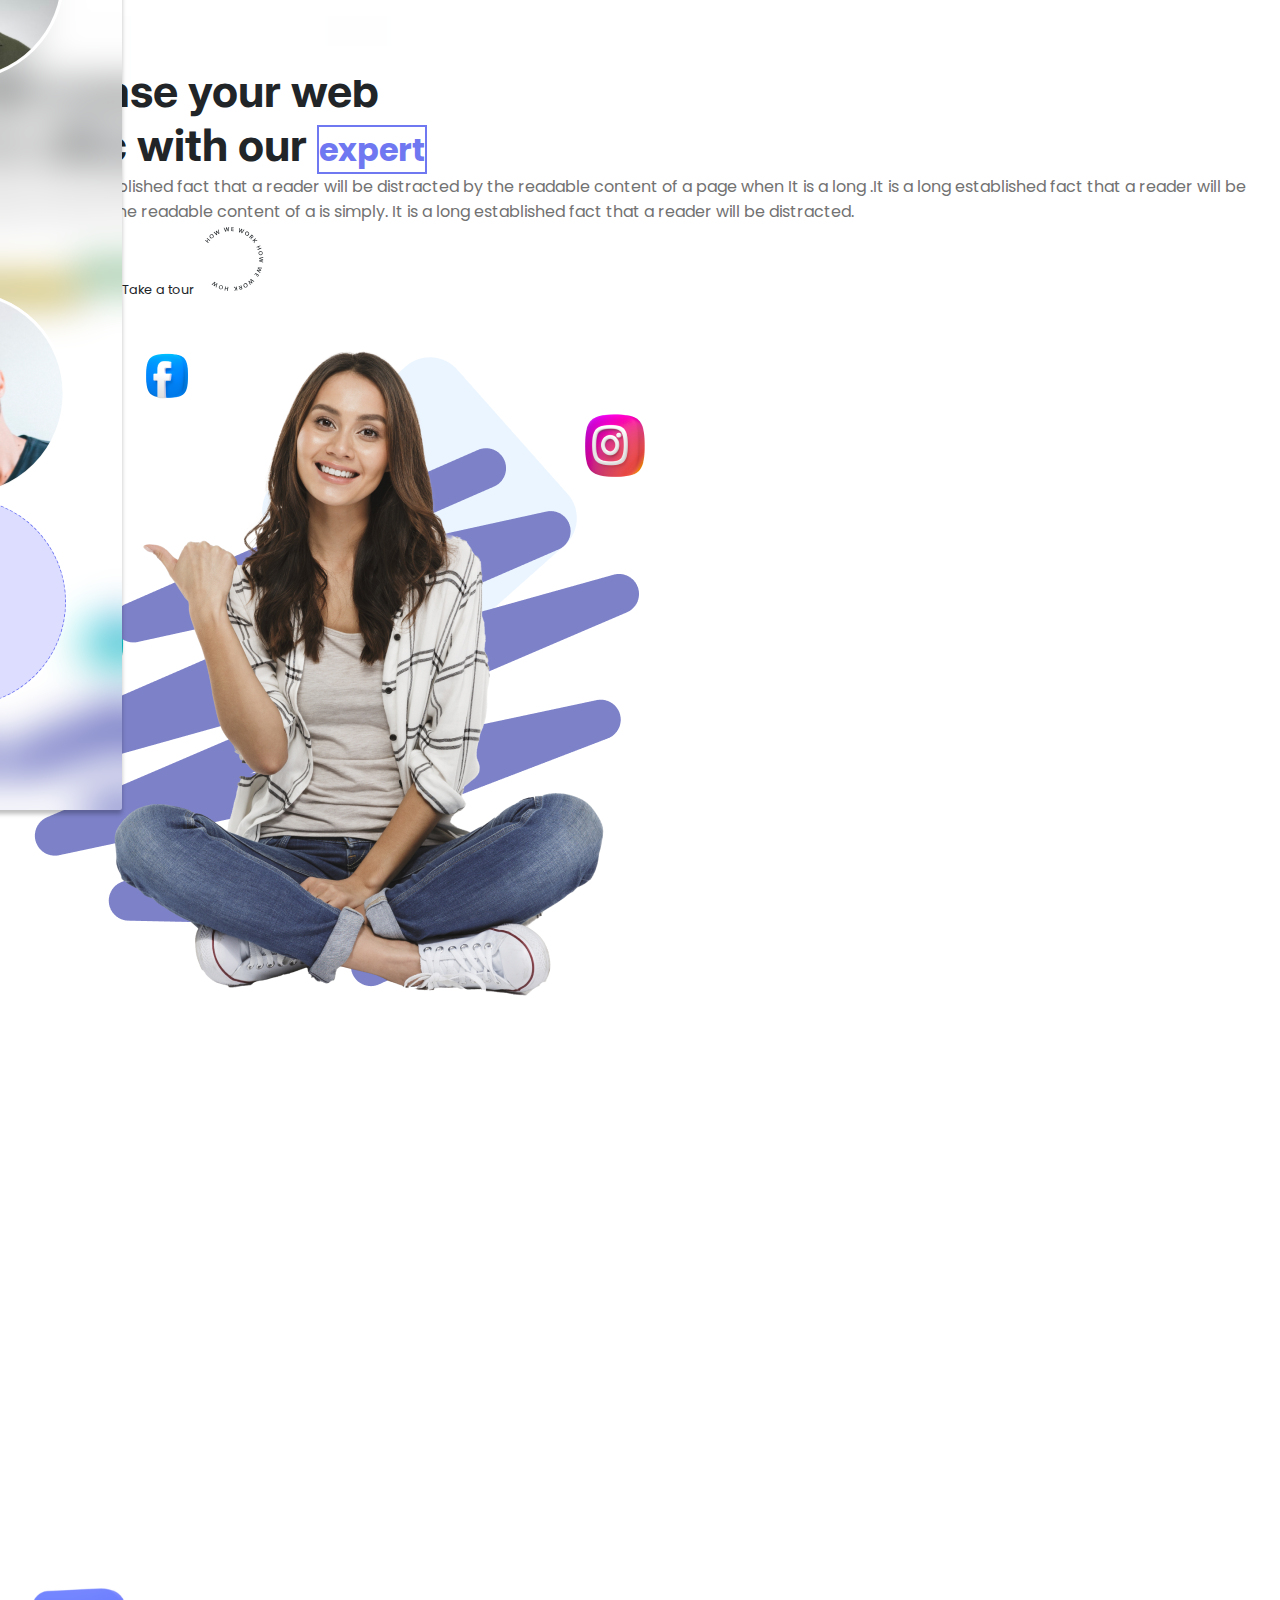
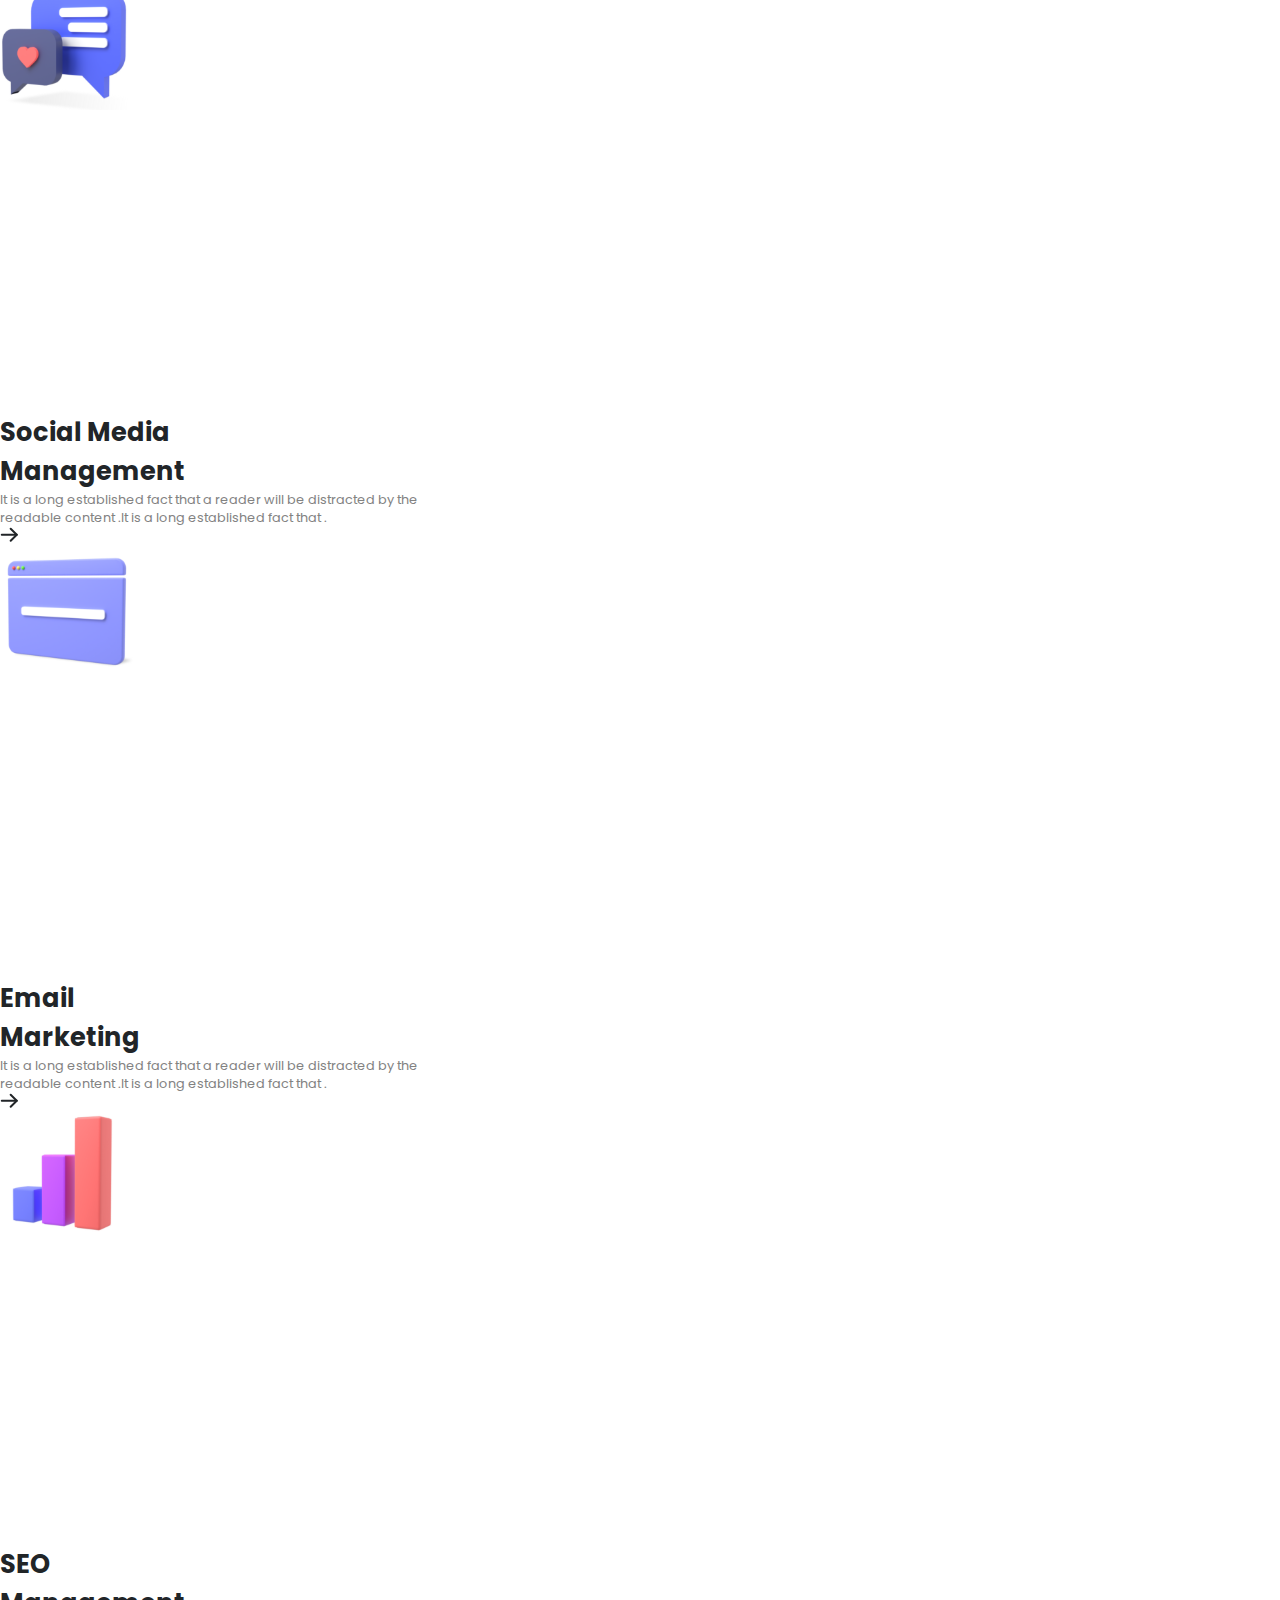
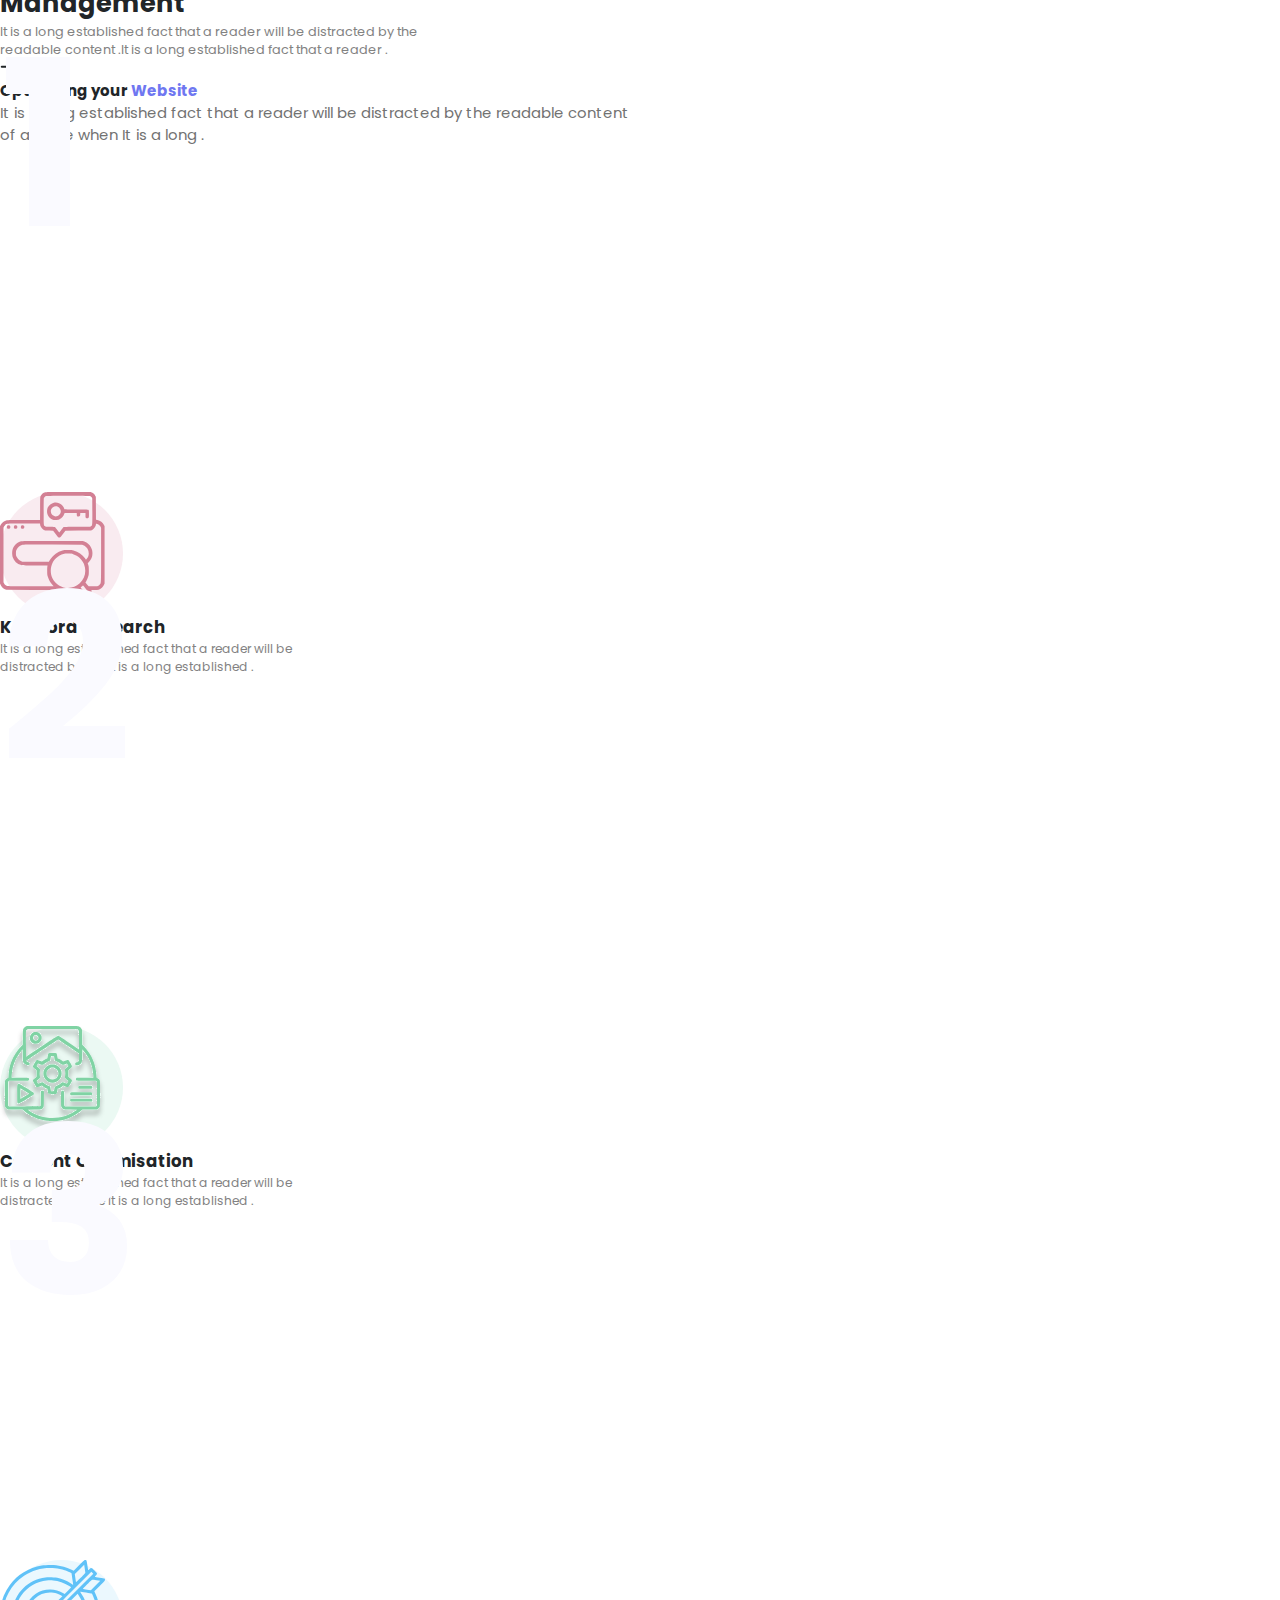
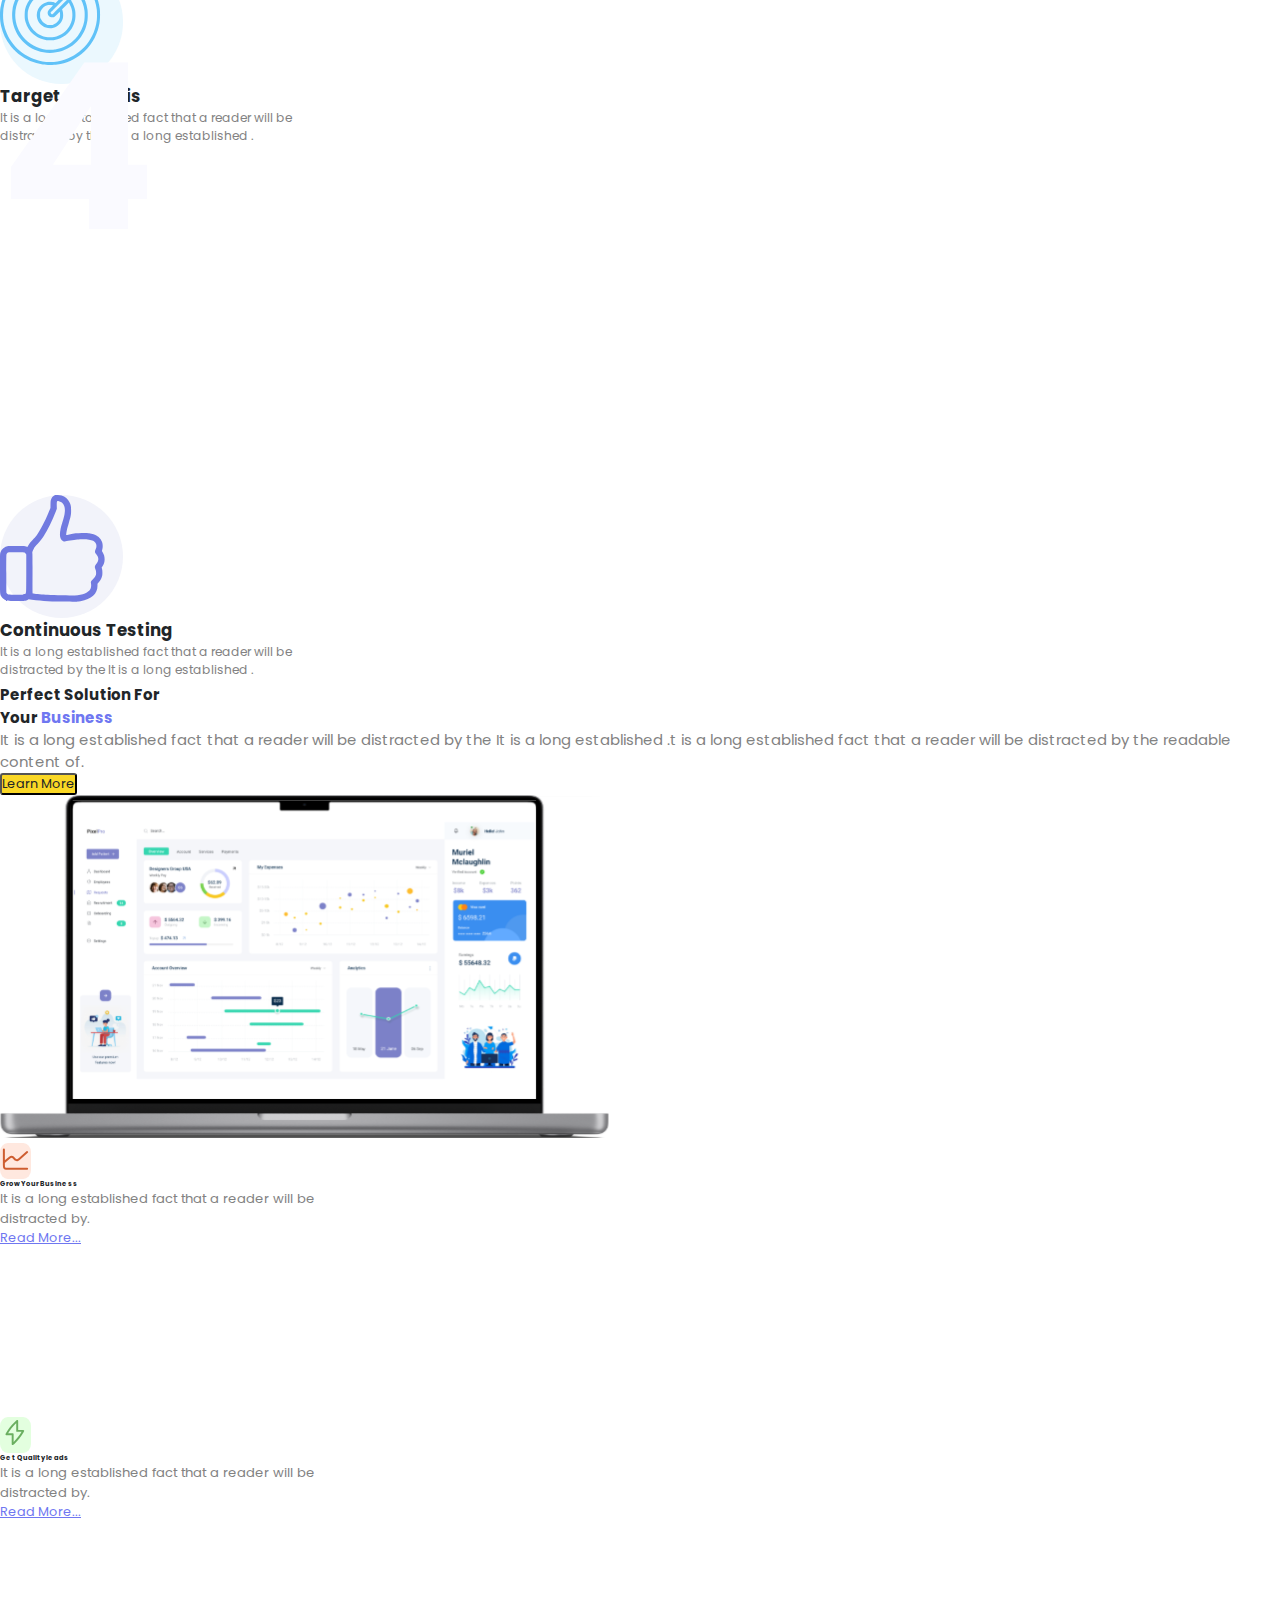
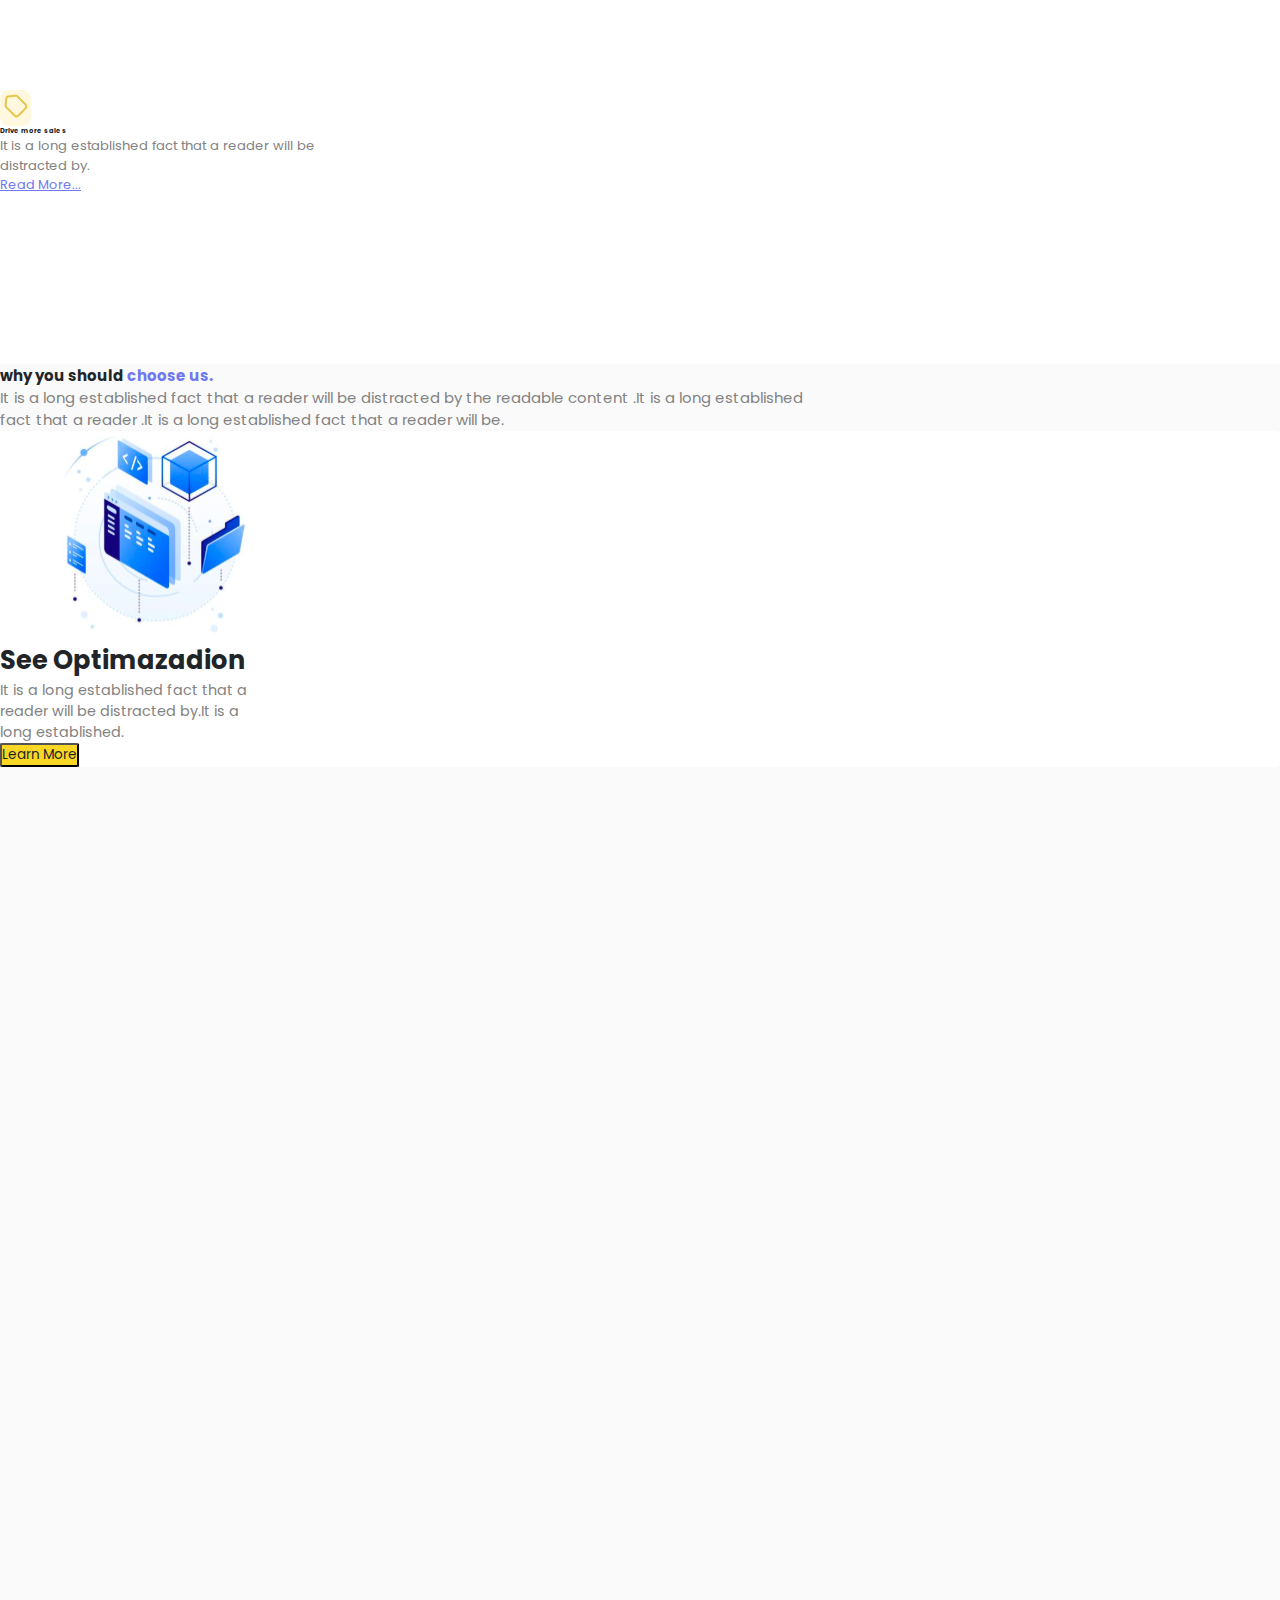
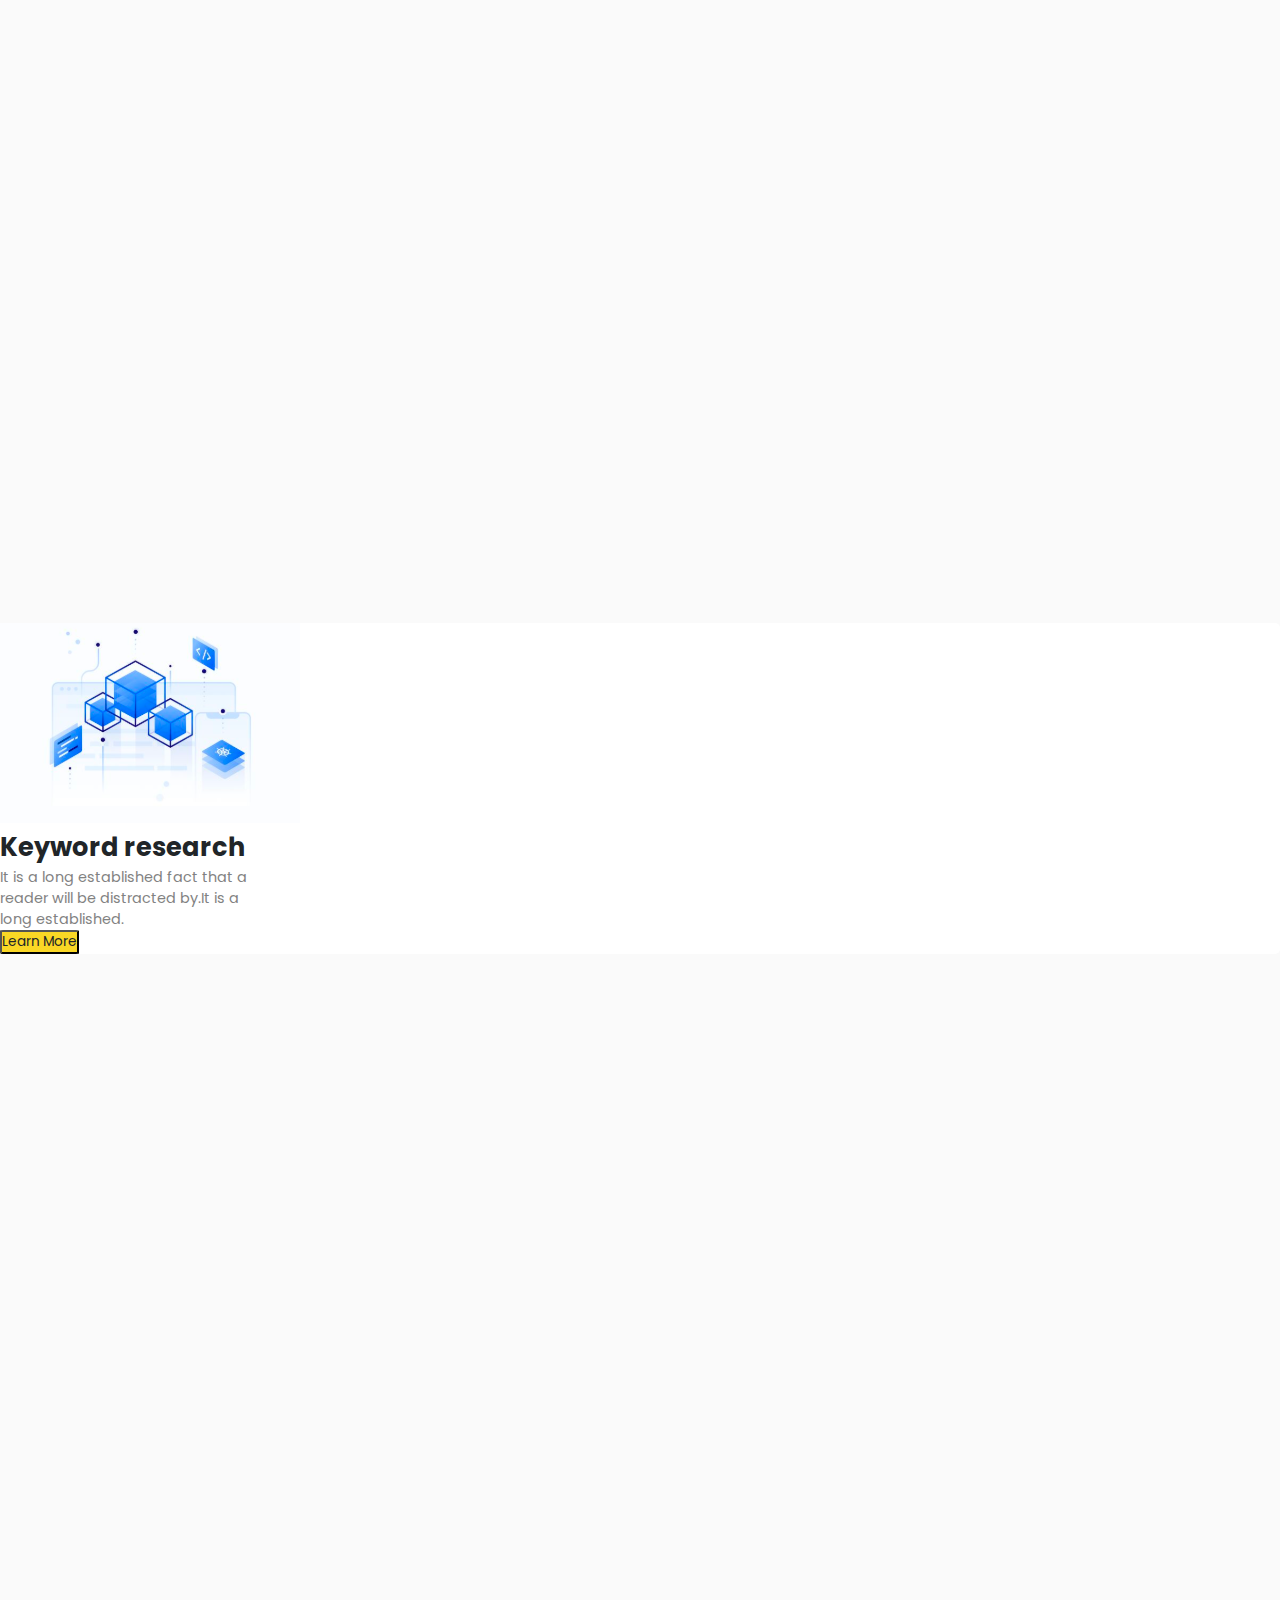
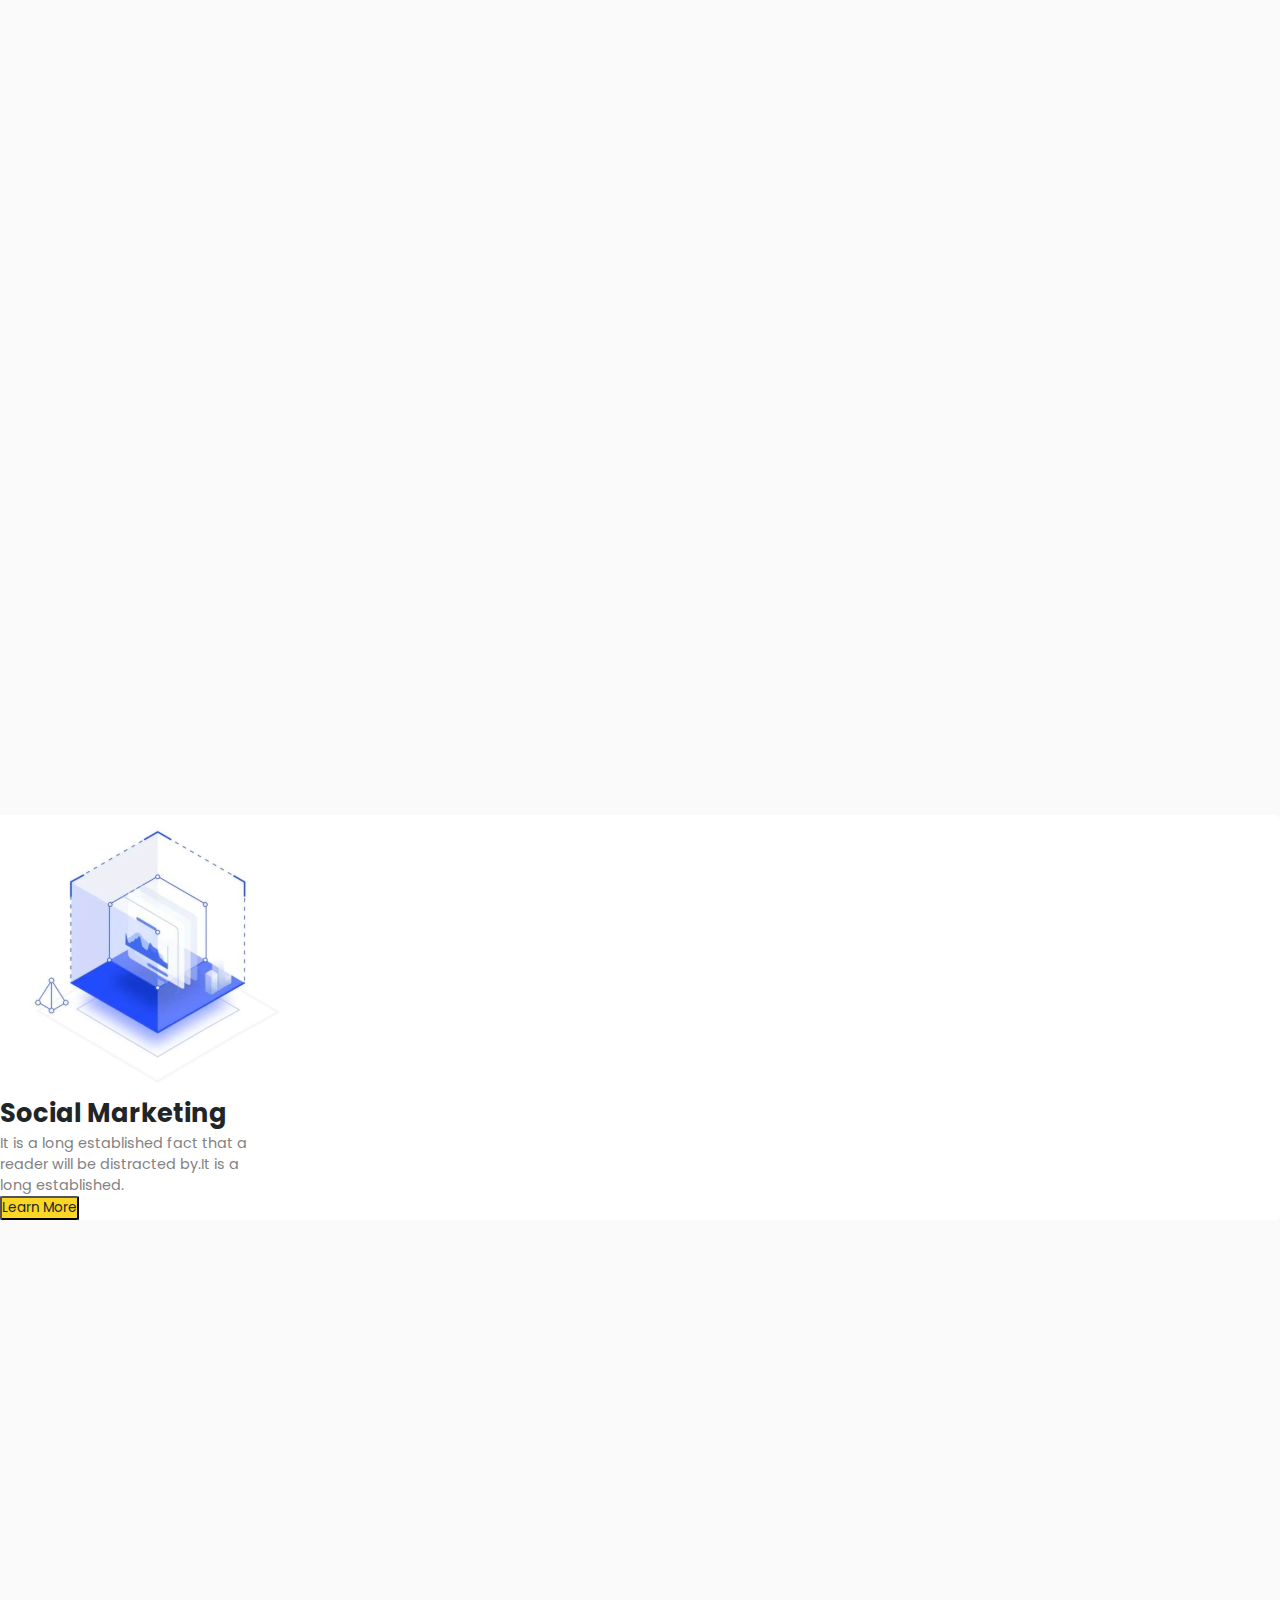
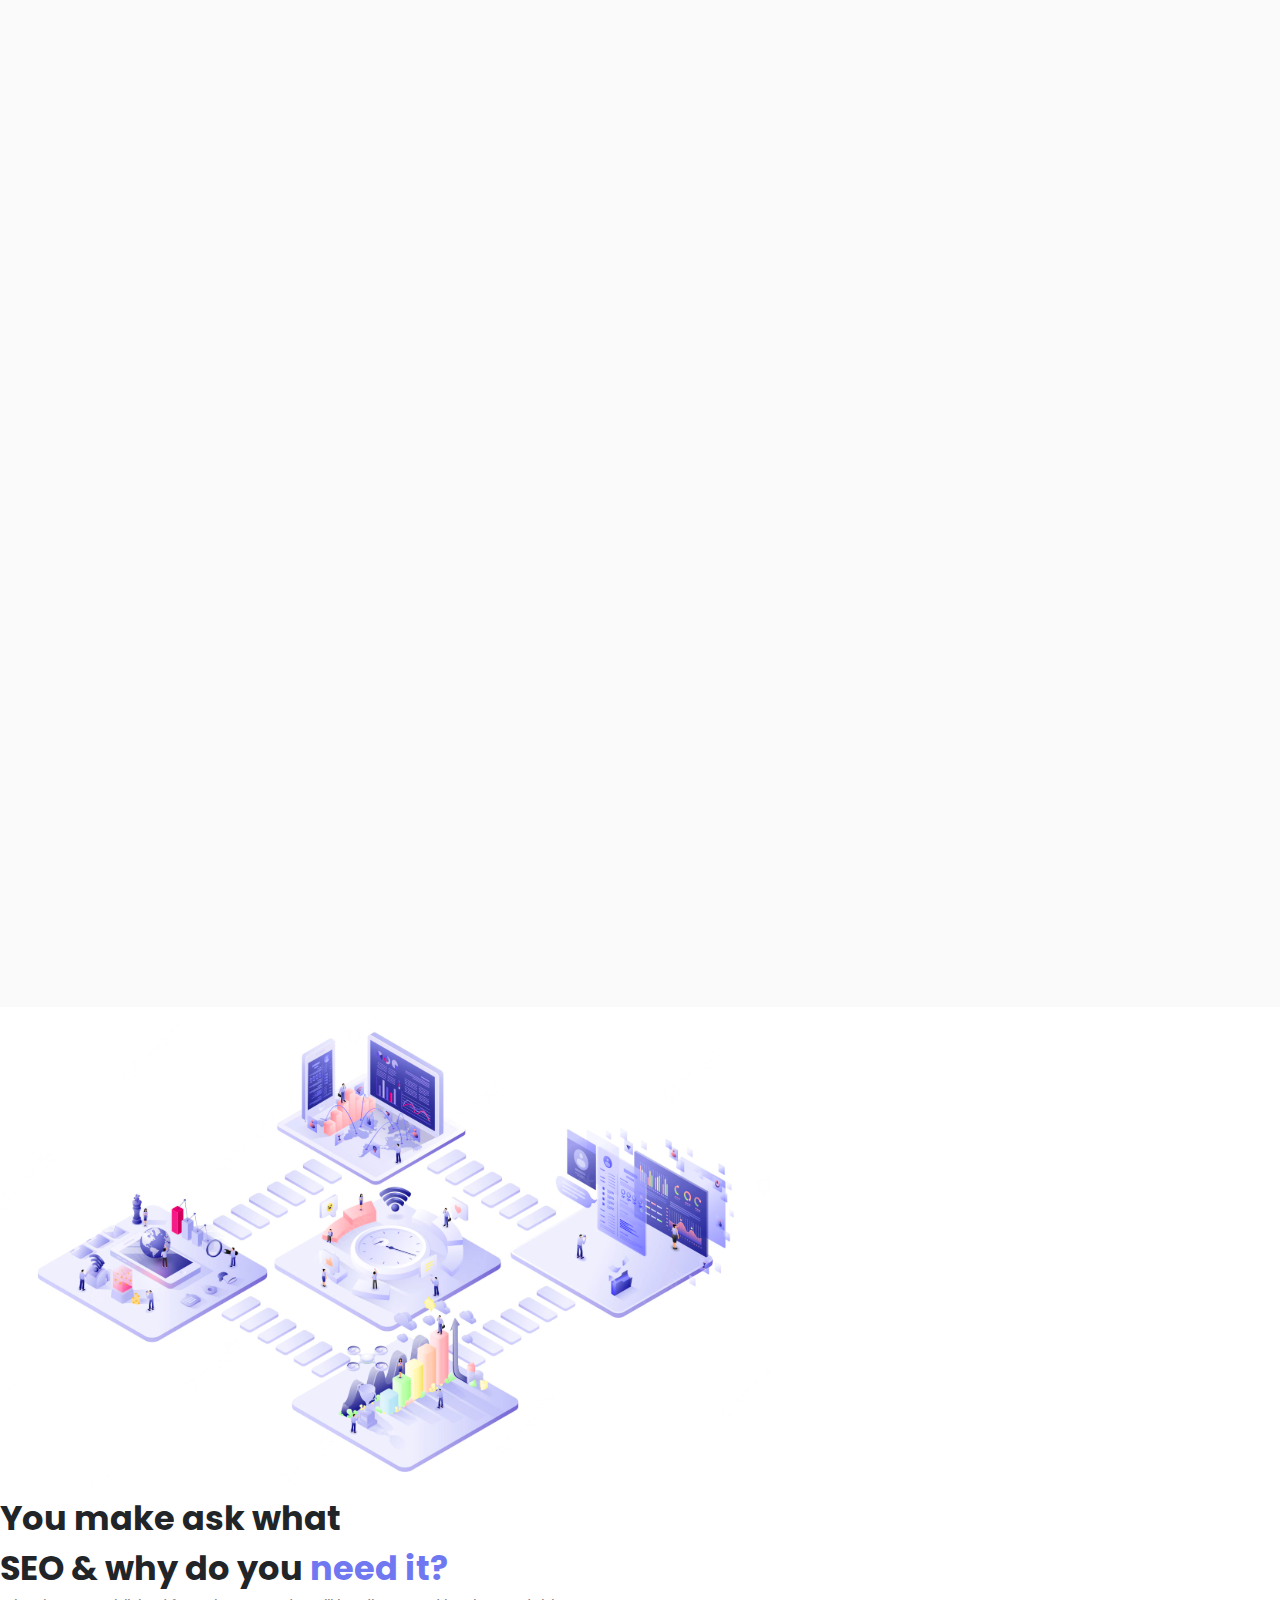
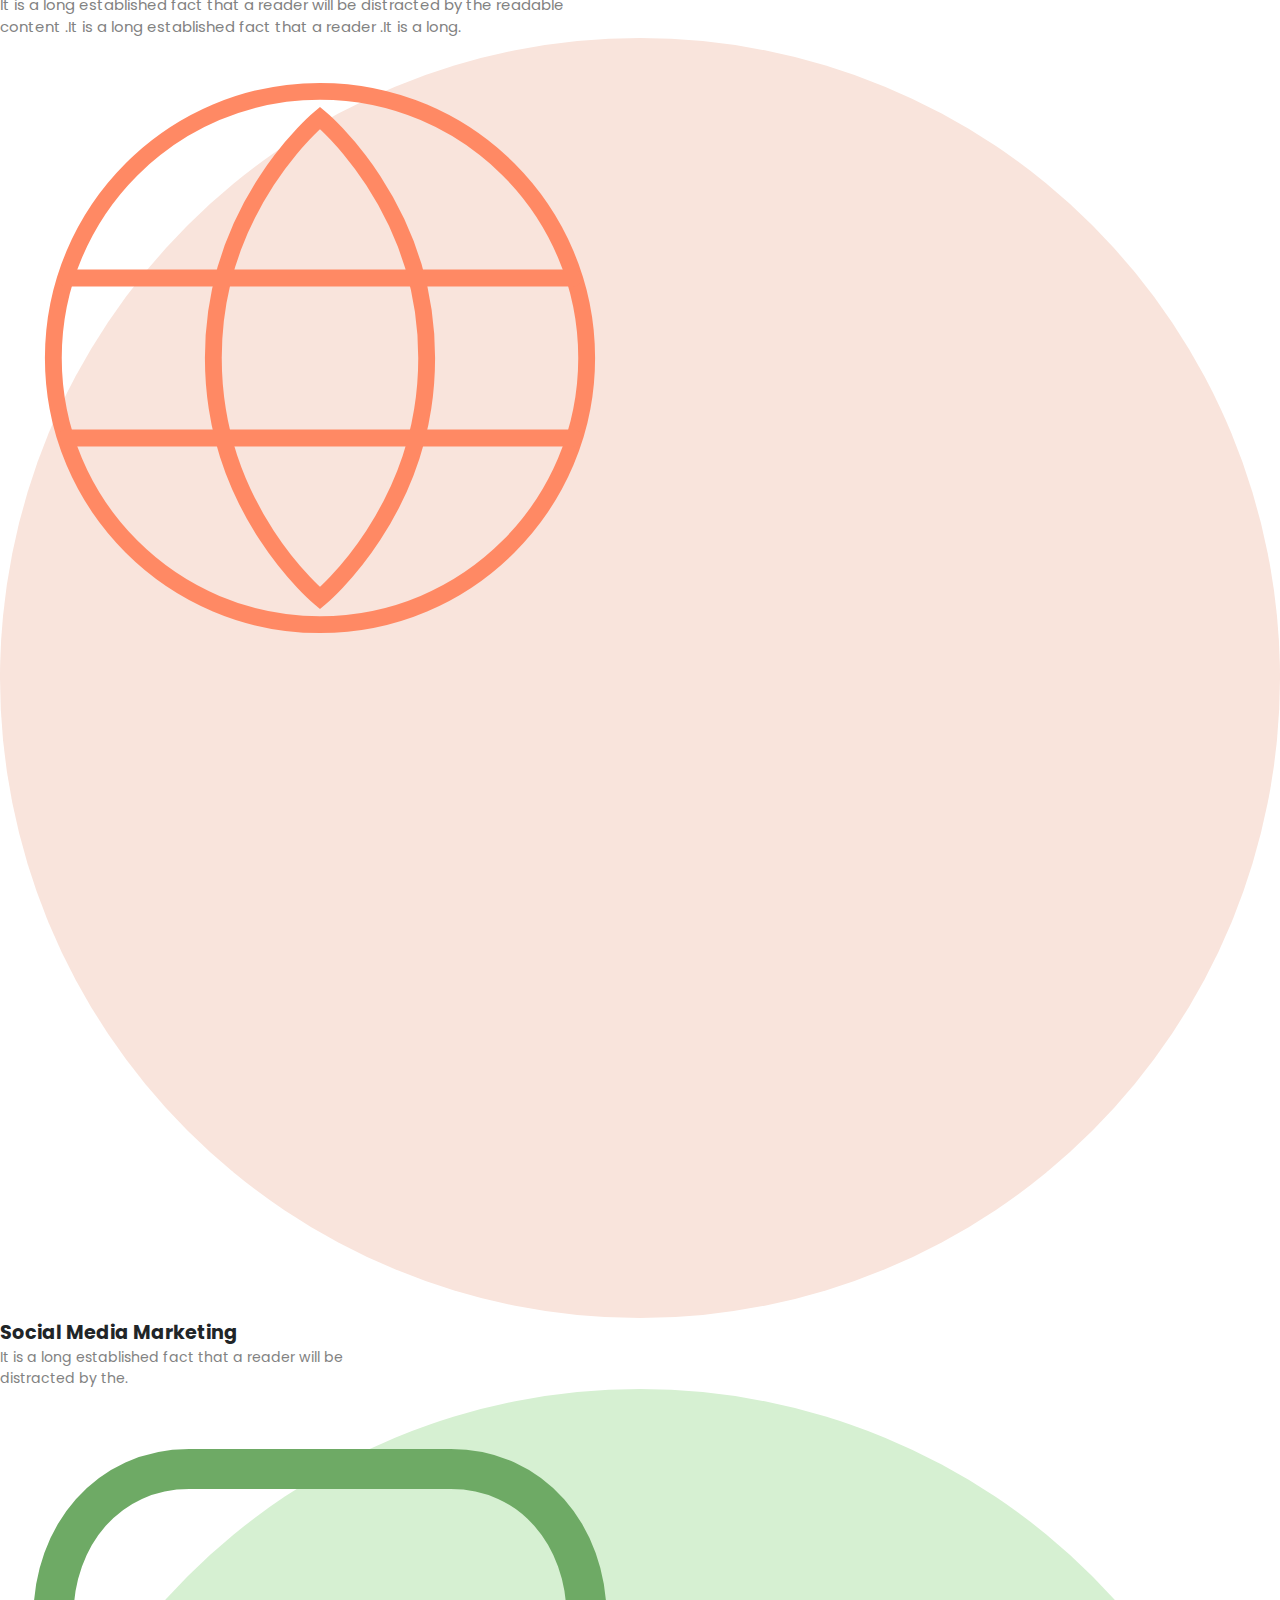
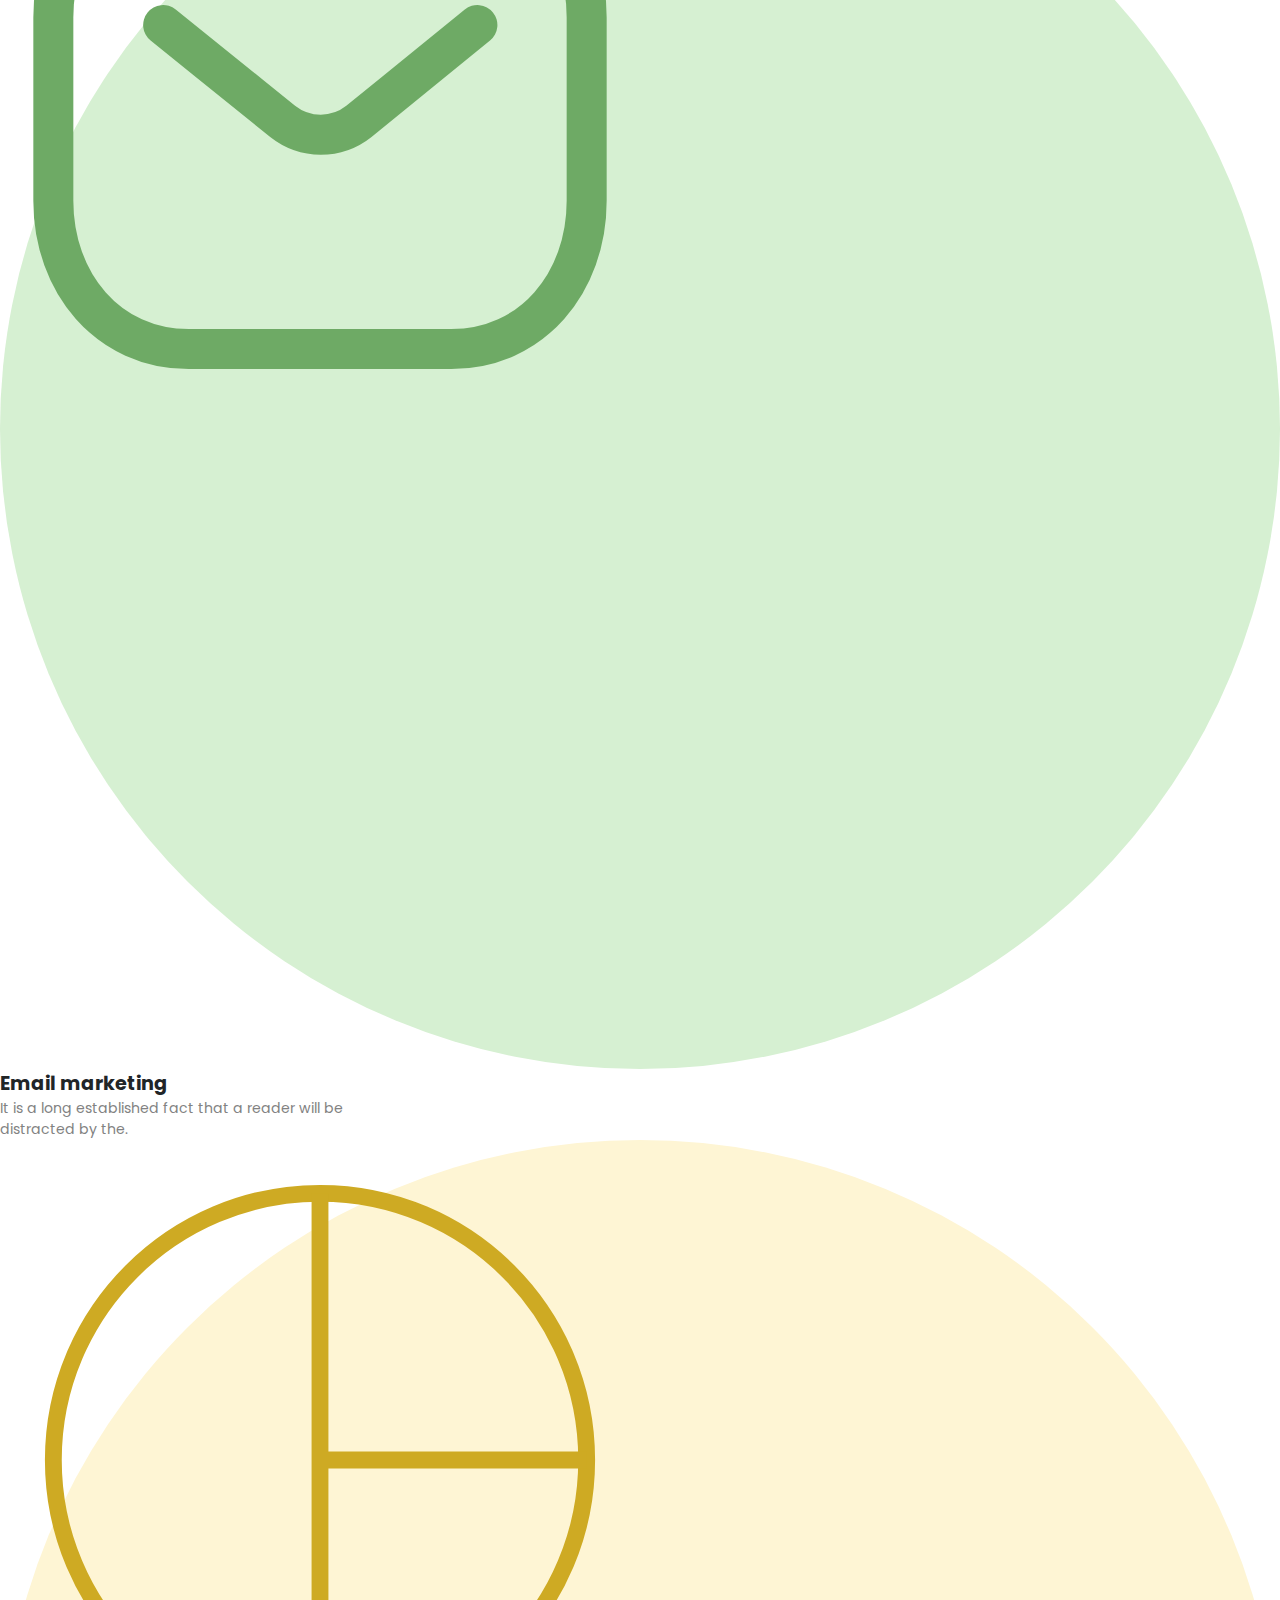
==== commit fec63869: "Merge pull request #1 from Alok905/main" ====
--- a/index.html
+++ b/index.html
@@ -76,6 +76,14 @@
             </li>
           </ul>
           <div class="nav-buttons d-flex align-items-center gap-2">
+            <div class="form-check form-switch p-0 position-relative">
+              <input
+                class="web-theme-toggler form-check-input h-75 position-absolute m-0"
+                type="checkbox"
+                role="switch"
+                id="flexSwitchCheckDefault"
+              />
+            </div>
             <button
               class="btn-talk d-flex align-items-center justify-content-center h-100 fs-6 fw-semibold py-2 px-3 rounded-2"
               type="submit"
@@ -83,7 +91,7 @@
               Let's Talk
             </button>
             <button
-              class="btn-search d-flex align-items-center justify-content-center h-100 p-2 p-lg-3 rounded-2 border-0"
+              class="btn-search d-flex align-items-center justify-content-center h-100 p-2 p-lg-2 rounded-2 border-0"
               type="submit"
             >
               <img
@@ -923,7 +931,7 @@
             class="members-card col-12 col-sm-6 col-lg-3 p-3 p-lg-3 m-0 mx-auto mx-sm-0"
           >
             <div
-              class="members-card-body bg-white row m-0 p-0 w-100 h-100 px-sm-2 py-sm-3 px-md-4 py-md-4 py-lg-4 py-xxl-5"
+              class="members-card-body background-white row m-0 p-0 w-100 h-100 px-sm-2 py-sm-3 px-md-4 py-md-4 py-lg-4 py-xxl-5"
             >
               <div
                 class="members-card-image-container col-4 col-sm-12 d-flex align-items-center justify-content-center p-sm-1"
@@ -1042,7 +1050,7 @@
             class="members-card col-12 col-sm-6 col-lg-3 p-3 p-lg-3 m-0 mx-auto mx-sm-0"
           >
             <div
-              class="members-card-body bg-white row m-0 p-0 w-100 h-100 px-sm-2 py-sm-3 px-md-4 py-md-4 py-lg-4 py-xxl-5"
+              class="members-card-body background-white row m-0 p-0 w-100 h-100 px-sm-2 py-sm-3 px-md-4 py-md-4 py-lg-4 py-xxl-5"
             >
               <div
                 class="members-card-image-container col-4 col-sm-12 d-flex align-items-center justify-content-center p-sm-1"
@@ -1161,7 +1169,7 @@
             class="members-card col-12 col-sm-6 col-lg-3 p-3 p-lg-3 m-0 mx-auto mx-sm-0"
           >
             <div
-              class="members-card-body bg-white row m-0 p-0 w-100 h-100 px-sm-2 py-sm-3 px-md-4 py-md-4 py-lg-4 py-xxl-5"
+              class="members-card-body background-white row m-0 p-0 w-100 h-100 px-sm-2 py-sm-3 px-md-4 py-md-4 py-lg-4 py-xxl-5"
             >
               <div
                 class="members-card-image-container col-4 col-sm-12 d-flex align-items-center justify-content-center p-sm-1"
@@ -1280,7 +1288,7 @@
             class="members-card col-12 col-sm-6 col-lg-3 p-3 p-lg-3 m-0 mx-auto mx-sm-0"
           >
             <div
-              class="members-card-body bg-white row m-0 p-0 w-100 h-100 px-sm-2 py-sm-3 px-md-4 py-md-4 py-lg-4 py-xxl-5"
+              class="members-card-body background-white row m-0 p-0 w-100 h-100 px-sm-2 py-sm-3 px-md-4 py-md-4 py-lg-4 py-xxl-5"
             >
               <div
                 class="members-card-image-container col-4 col-sm-12 d-flex align-items-center justify-content-center p-sm-1"
@@ -1608,5 +1616,7 @@
         </div>
       </div>
     </footer>
+
+    <script type="module" src="./main.mjs"></script>
   </body>
 </html>
--- a/styles.css
+++ b/styles.css
@@ -1,5 +1,4 @@
 @import url("https://fonts.googleapis.com/css2?family=Inter:wght@100..900&family=Poppins:ital,wght@0,100;0,200;0,300;0,400;0,500;0,600;0,700;0,800;0,900;1,100;1,200;1,300;1,400;1,500;1,600;1,700;1,800;1,900&display=swap");
-
 * {
   margin: 0;
   padding: 0;
@@ -7,26 +6,29 @@
   outline: none;
   font-family: "Poppins", sans-serif;
   -webkit-user-select: none;
-  -moz-user-select: none;
-  user-select: none;
+     -moz-user-select: none;
+          user-select: none;
   transition: all 0.2s ease;
 }
 
 body {
   font-size: 62.5%;
   scroll-behavior: smooth;
+  background: var(--white-color);
+}
+
+.background-white {
+  background: var(--white-color);
 }
 
 .font20 {
   font-size: min(2.8vw, 1rem) !important;
 }
-
 @media (min-width: 768px) {
   .font20 {
     font-size: min(1.6vw, 0.8rem) !important;
   }
 }
-
 @media (min-width: 992px) {
   .font20 {
     font-size: min(1.8vw, 0.8rem) !important;
@@ -36,13 +38,11 @@
 .font17 {
   font-size: min(2.8vw, 0.9rem) !important;
 }
-
 @media (min-width: 768px) {
   .font17 {
     font-size: min(1.5vw, 0.7rem) !important;
   }
 }
-
 @media (min-width: 992px) {
   .font17 {
     font-size: min(1.75vw, 0.75rem) !important;
@@ -57,46 +57,52 @@
   font-size: min(4.5vw, 0.93rem) !important;
 }
 
+.navbar-brand {
+  color: var(--black-color) !important;
+}
+
 nav {
   height: 4rem;
 }
-
 nav div {
   min-width: unset;
 }
-
 nav div .navbar-brand span {
   transform: translateY(-20%);
   right: -10px;
   height: 8px;
   width: 8px;
-  border: 1px solid #212528;
-  background: #bc424e;
-}
-
+  background: var(--logo-dot-color);
+}
 nav div #navbarSupportedContent {
   z-index: 2;
   -webkit-backdrop-filter: blur(100px);
-  backdrop-filter: blur(100px);
-}
-
+          backdrop-filter: blur(100px);
+}
+nav div #navbarSupportedContent ul li a {
+  color: var(--black-color) !important;
+}
 nav div #navbarSupportedContent ul li span {
   display: none;
 }
-
 nav div #navbarSupportedContent .nav-buttons {
   height: 2.5rem;
 }
-
+nav div #navbarSupportedContent .nav-buttons .form-check.form-switch {
+  width: 5rem;
+}
+nav div #navbarSupportedContent .nav-buttons .form-check.form-switch input {
+  min-width: 5rem;
+  top: 50%;
+  transform: translateY(-50%);
+}
 nav div #navbarSupportedContent .nav-buttons .btn-talk {
-  border: 2px solid #212528 !important;
-}
-
+  border: 2px solid var(--black-color) !important;
+}
 nav div #navbarSupportedContent .nav-buttons .btn-search {
-  background: #fad725;
+  background: var(--dark-yellow-color);
   aspect-ratio: 1/1;
 }
-
 nav div #navbarSupportedContent .nav-buttons .btn-search img {
   height: 100%;
 }
@@ -105,47 +111,39 @@
   0% {
     transform: translate(-50%, -50%) rotate(0deg);
   }
-
   100% {
     transform: translate(-50%, -50%) rotate(360deg);
   }
 }
-
 @keyframes rotatePlus {
   0% {
     transform: rotate(0deg);
   }
-
   100% {
     transform: rotate(-360deg);
   }
 }
-
-#hero>.row .hero-image {
+#hero > .row .hero-image {
   order: 1;
   aspect-ratio: 1/1;
 }
-
-#hero>.row .hero-image .hero-creative-team-card {
+#hero > .row .hero-image .hero-creative-team-card {
   width: 80%;
   max-width: 17rem;
   aspect-ratio: 7/3;
-  box-shadow: 0 4px 4px 0 rgba(0, 0, 0, 0.25);
+  box-shadow: 0 4px 4px 0 var(--actual-black-less-opacity-color);
   border-radius: 2px;
   -webkit-backdrop-filter: blur(20px);
-  backdrop-filter: blur(20px);
-}
-
-#hero>.row .hero-image .hero-creative-team-card h2 {
-  color: #212528;
+          backdrop-filter: blur(20px);
+}
+#hero > .row .hero-image .hero-creative-team-card h2 {
+  color: var(--black-color);
   font-family: "Inter", sans-serif;
 }
-
-#hero>.row .hero-image .hero-creative-team-card .creative-team .creative-team-member {
+#hero > .row .hero-image .hero-creative-team-card .creative-team .creative-team-member {
   aspect-ratio: 1/1;
 }
-
-#hero>.row .hero-image .hero-creative-team-card .creative-team .creative-team-member .team-member-image-container {
+#hero > .row .hero-image .hero-creative-team-card .creative-team .creative-team-member .team-member-image-container {
   width: 130%;
   height: 130%;
   top: 50%;
@@ -153,113 +151,94 @@
   transform: translate(-50%, -50%);
   border-radius: 50%;
 }
-
-#hero>.row .hero-image .hero-creative-team-card .creative-team .creative-team-member:nth-child(1) .team-member-image-container {
+#hero > .row .hero-image .hero-creative-team-card .creative-team .creative-team-member:nth-child(1) .team-member-image-container {
   background: url("./images/hero/hero_member_1.svg");
   background-size: cover;
   background-position: center;
   background-repeat: no-repeat;
 }
-
-#hero>.row .hero-image .hero-creative-team-card .creative-team .creative-team-member:nth-child(2) .team-member-image-container {
+#hero > .row .hero-image .hero-creative-team-card .creative-team .creative-team-member:nth-child(2) .team-member-image-container {
   background: url("./images/hero/hero_member_2.svg");
   background-size: cover;
   background-position: center;
   background-repeat: no-repeat;
 }
-
-#hero>.row .hero-image .hero-creative-team-card .creative-team .creative-team-member:nth-child(3) .team-member-image-container {
+#hero > .row .hero-image .hero-creative-team-card .creative-team .creative-team-member:nth-child(3) .team-member-image-container {
   background: url("./images/hero/hero_member_3.svg");
   background-size: cover;
   background-position: center;
   background-repeat: no-repeat;
 }
-
-#hero>.row .hero-image .hero-creative-team-card .creative-team .creative-team-member:nth-child(4) .team-member-image-container {
+#hero > .row .hero-image .hero-creative-team-card .creative-team .creative-team-member:nth-child(4) .team-member-image-container {
   background: url("./images/hero/hero_member_4.svg");
   background-size: cover;
   background-position: center;
   background-repeat: no-repeat;
 }
-
-#hero>.row .hero-image .hero-creative-team-card .creative-team .creative-team-member:nth-child(5) .team-member-image-container {
-  background: #dcddff;
-  border: 0.79px dashed #6f77f1;
+#hero > .row .hero-image .hero-creative-team-card .creative-team .creative-team-member:nth-child(5) .team-member-image-container {
+  background: var(--nav-creative-team-plus-bg-color);
+  border: 0.79px dashed var(--light-blue-color);
   animation: rotateAnimation 10s linear infinite;
 }
-
-#hero>.row .hero-image .hero-creative-team-card .creative-team .creative-team-member:nth-child(5) .team-member-image-container:hover {
+#hero > .row .hero-image .hero-creative-team-card .creative-team .creative-team-member:nth-child(5) .team-member-image-container:hover {
   cursor: pointer;
 }
-
-#hero>.row .hero-image .hero-creative-team-card .creative-team .creative-team-member:nth-child(5) .team-member-image-container img {
+#hero > .row .hero-image .hero-creative-team-card .creative-team .creative-team-member:nth-child(5) .team-member-image-container img {
   animation: rotatePlus 10s linear infinite;
   height: 50%;
   width: 50%;
 }
-
-#hero>.row .hero-content {
+#hero > .row .hero-content {
   order: 2;
 }
-
-#hero>.row .hero-content h1 {
+#hero > .row .hero-content h1 {
   font-size: min(7vw, 2.5rem);
-  color: #212528;
+  color: var(--black-color);
   font-family: "Inter", sans-serif;
 }
-
-#hero>.row .hero-content h1>span {
+#hero > .row .hero-content h1 > span {
   font-family: "Poppins", sans-serif;
   font-size: min(5vw, 1.8rem);
   right: -2%;
-  color: #6f77f1;
+  color: var(--light-blue-color);
   transform: rotate(-8.23deg);
-  border: 2px solid #6f77f1;
-}
-
-#hero>.row .hero-content h1>span span {
+  border: 2px solid var(--light-blue-color);
+}
+#hero > .row .hero-content h1 > span span {
   height: 7px;
   width: 7px;
-  background: #6f77f1;
+  background: var(--light-blue-color);
   position: absolute;
 }
-
-#hero>.row .hero-content h1>span span:nth-of-type(1) {
+#hero > .row .hero-content h1 > span span:nth-of-type(1) {
   top: -13%;
   left: -5%;
 }
-
-#hero>.row .hero-content h1>span span:nth-of-type(2) {
+#hero > .row .hero-content h1 > span span:nth-of-type(2) {
   top: -13%;
   right: -5%;
 }
-
-#hero>.row .hero-content h1>span span:nth-of-type(3) {
+#hero > .row .hero-content h1 > span span:nth-of-type(3) {
   bottom: -13%;
   right: -5%;
 }
-
-#hero>.row .hero-content h1>span span:nth-of-type(4) {
+#hero > .row .hero-content h1 > span span:nth-of-type(4) {
   bottom: -13%;
   left: -5%;
 }
-
-#hero>.row .hero-content p {
-  color: #727272;
+#hero > .row .hero-content p {
+  color: var(--medium-grey-color);
   font-size: min(3.3vw, 1.1rem);
 }
-
-#hero>.row .hero-content .hero-button-group button {
-  background: #fad725;
-  color: #212528;
+#hero > .row .hero-content .hero-button-group button {
+  background: var(--dark-yellow-color);
+  color: var(--black-color);
   border-radius: 3px;
 }
-
-#hero>.row .hero-content .hero-button-group a span {
-  color: #212528;
-}
-
-#hero>.row .hero-content .hero-button-group a img:last-child {
+#hero > .row .hero-content .hero-button-group a span {
+  color: var(--black-color);
+}
+#hero > .row .hero-content .hero-button-group a img:last-child {
   right: -17%;
 }
 
@@ -267,29 +246,23 @@
   aspect-ratio: 13/8;
   max-width: 27rem;
 }
-
 #projects .project-card .project-card-body {
   border-radius: 3px;
 }
-
 #projects .project-card .project-card-body:hover {
-  box-shadow: 0 4px 4px 0 rgba(0, 0, 0, 0.25);
-}
-
+  box-shadow: 0 4px 4px 0 var(--actual-black-less-opacity-color);
+}
 #projects .project-card .project-card-body .project-card-image {
   aspect-ratio: 1/1;
 }
-
 #projects .project-card .project-card-body h3 {
-  color: #212528;
+  color: var(--black-color);
   font-size: min(6vw, 2rem);
 }
-
 #projects .project-card .project-card-body .project-card-description {
-  color: #828282;
+  color: var(--deep-grey-color);
   font-size: min(3.2vw, 1rem);
 }
-
 #projects .project-card .project-card-body a {
   width: 4.5%;
   aspect-ratio: 1/1;
@@ -302,113 +275,93 @@
   border-radius: 50%;
   right: 0;
   bottom: 0;
-  background: #f5fdff;
-}
-
+  background: var(--optimise-bg-circle-color);
+}
 #optimise .optimise-heading {
-  color: #212528;
-}
-
+  color: var(--black-color);
+}
 #optimise .optimise-heading span {
-  color: #6f77f1;
-}
-
+  color: var(--light-blue-color);
+}
 #optimise .optimise-description {
   font-size: min(4.5vw, 0.93rem);
-  color: #727272;
-}
-
+  color: var(--medium-grey-color);
+}
 #optimise .optimise-card-container .optimise-card {
   aspect-ratio: 20/21;
   max-width: 22rem;
 }
-
 #optimise .optimise-card-container .optimise-card .optimise-card-body {
   border-bottom: 4px solid transparent !important;
 }
-
 #optimise .optimise-card-container .optimise-card .optimise-card-body:hover {
-  border-bottom: 4px solid #717ae0 !important;
-  box-shadow: 0 4px 4px rgba(0, 0, 0, 0.25);
+  border-bottom: 4px solid var(--dark-blue-color) !important;
+  box-shadow: 0 4px 4px var(--actual-black-less-opacity-color);
   cursor: default;
-  background: #fff;
-}
-
+  background: var(--white-color);
+}
 #optimise .optimise-card-container .optimise-card .optimise-card-body .bg-text {
   font-size: min(60vw, 15rem);
-  color: #fafaff;
+  color: var(--optimise-card-bg-number-color);
   right: 10%;
   top: 40%;
   transform: translateY(-50%);
   -webkit-user-select: none;
-  -moz-user-select: none;
-  user-select: none;
-}
-
+     -moz-user-select: none;
+          user-select: none;
+}
 #optimise .optimise-card-container .optimise-card .optimise-card-body .image-circle {
   z-index: 2;
   width: 35%;
   border-radius: 50%;
   aspect-ratio: 1/1;
-  background: #f9ebf0;
-}
-
+  background: var(--optimise-circle-1-bg-color);
+}
 #optimise .optimise-card-container .optimise-card .optimise-card-body .image-circle img {
   width: 85%;
   bottom: 20%;
   right: 13%;
 }
-
 #optimise .optimise-card-container .optimise-card .optimise-card-body .optimise-card-text {
   z-index: 2;
 }
-
 #optimise .optimise-card-container .optimise-card .optimise-card-body .optimise-card-text .optimise-card-heading {
-  color: #212528;
-}
-
+  color: var(--black-color);
+}
 #optimise .optimise-card-container .optimise-card .optimise-card-body .optimise-card-text .optimise-card-description {
-  color: #828282;
+  color: var(--deep-grey-color);
   font-size: min(4vw, 0.9rem);
 }
-
 #optimise .optimise-card-container .optimise-card:nth-of-type(2) .optimise-card-body .image-circle {
-  background: #ebf9f3;
-}
-
+  background: var(--optimise-circle-2-bg-color);
+}
 #optimise .optimise-card-container .optimise-card:nth-of-type(3) .optimise-card-body .image-circle {
-  background: #ebf8fe;
-}
-
+  background: var(--optimise-circle-3-bg-color);
+}
 #optimise .optimise-card-container .optimise-card:nth-of-type(4) .optimise-card-body .image-circle {
-  background: #f2f3fa;
+  background: var(--optimise-circle-4-bg-color);
 }
 
 #solution .solution-content {
   order: 2;
 }
-
 #solution .solution-content .solution-content-heading {
-  color: #212528;
-}
-
+  color: var(--black-color);
+}
 #solution .solution-content .solution-content-heading span {
-  color: #6f77f1;
-}
-
+  color: var(--light-blue-color);
+}
 #solution .solution-content .solution-content-description {
-  color: #828282;
+  color: var(--deep-grey-color);
   font-size: min(4.5vw, 0.93rem);
 }
-
 #solution .solution-content .btn-learn-more {
   width: -moz-fit-content;
   width: fit-content;
-  background: #fad725;
-  color: #212528;
+  background: var(--dark-yellow-color);
+  color: var(--black-color);
   border-radius: 3px;
 }
-
 #solution .solution-image {
   order: 1;
 }
@@ -417,480 +370,391 @@
   aspect-ratio: 7/5;
   max-width: 22rem;
 }
-
 #blog .blog-card .blog-card-body {
   border-radius: 3px;
 }
-
 #blog .blog-card .blog-card-body:hover {
-  box-shadow: 0 4px 4px 0 rgba(0, 0, 0, 0.25);
-}
-
+  box-shadow: 0 4px 4px 0 rgba(var(--actual-black-color), 0.25);
+}
 #blog .blog-card .blog-card-body .blog-card-image {
   width: -moz-fit-content;
   width: fit-content;
   border-radius: 25%;
-  background: #ffe8df;
-}
-
+  background: var(--blog-card-icon1-bg-color);
+}
 #blog .blog-card .blog-card-body .blog-card-heading {
-  color: #212528;
-}
-
+  color: var(--black-color);
+}
 #blog .blog-card .blog-card-body .blog-card-description {
   font-size: min(3.3vw, 0.82rem);
-  color: #828282;
-}
-
+  color: var(--deep-grey-color);
+}
 #blog .blog-card .blog-card-body a {
   font-size: min(3.2vw, 0.8rem);
-  color: #6f77f1;
-}
-
+  color: var(--light-blue-color);
+}
 #blog .blog-card:nth-of-type(2) .blog-card-image {
-  background: #e3ffdf !important;
-}
-
+  background: var(--blog-card-icon2-bg-color) !important;
+}
 #blog .blog-card:nth-of-type(3) .blog-card-image {
-  background: #fff8df !important;
+  background: var(--blog-card-icon3-bg-color) !important;
 }
 
 #whywe {
-  background: #fafafa;
-}
-
+  background: var(--very-light-grey-color);
+}
 #whywe .whywe-heading {
-  color: #212528;
-}
-
+  color: var(--black-color);
+}
 #whywe .whywe-heading span {
-  color: #6f77f1;
-}
-
+  color: var(--light-blue-color);
+}
 #whywe .whywe-description {
-  color: #828282;
+  color: var(--deep-grey-color);
   font-size: min(4.5vw, 0.93rem);
 }
-
 #whywe .whywe-card-container .whywe-card {
   aspect-ratio: 7/4;
 }
-
 #whywe .whywe-card-container .whywe-card .whywe-card-body {
-  background: #fff;
+  background: var(--white-color);
   border-radius: 5px;
 }
-
 #whywe .whywe-card-container .whywe-card .whywe-card-body:hover {
-  box-shadow: 0 4px 4px rgba(0, 0, 0, 0.25);
-}
-
+  box-shadow: 0 4px 4px var(--actual-black-less-opacity-color);
+}
 #whywe .whywe-card-container .whywe-card .whywe-card-body .whywe-card-content h6 {
   font-size: min(4.5vw, 1.5rem);
-  color: #212528;
-}
-
+  color: var(--black-color);
+}
 #whywe .whywe-card-container .whywe-card .whywe-card-body .whywe-card-content p {
   font-size: min(3vw, 1rem);
-  color: #828282;
-}
-
+  color: var(--deep-grey-color);
+}
 #whywe .whywe-card-container .whywe-card .whywe-card-body .whywe-card-content button {
   width: -moz-fit-content;
   width: fit-content;
-  color: #212528;
-  background: #fad725;
+  color: var(--black-color);
+  background: var(--dark-yellow-color);
   font-size: min(3vw, 0.85rem);
   border-radius: 4%;
 }
 
 #about .about-content .about-content-heading {
-  color: #212528;
-}
-
+  color: var(--black-color);
+}
 #about .about-content .about-content-heading span {
-  color: #6f77f1;
-}
-
+  color: var(--light-blue-color);
+}
 #about .about-content .about-content-description {
-  color: #828282;
+  color: var(--deep-grey-color);
   font-size: min(4.5vw, 0.93rem);
 }
-
 #about .about-content .about-content-card-container .about-card {
   aspect-ratio: 2/1;
   max-width: 22rem;
 }
-
 #about .about-content .about-content-card-container .about-card .about-card-body {
   border-radius: 3px;
 }
-
 #about .about-content .about-content-card-container .about-card .about-card-body .about-card-image .image-container {
   aspect-ratio: 1/1;
   border-radius: 50%;
-  background: #f9e4dc;
-}
-
+  background: var(--about-us-card1-bg-color);
+}
 #about .about-content .about-content-card-container .about-card .about-card-body .about-card-image .image-container img {
   width: 50%;
   aspect-ratio: 1/1;
 }
-
 #about .about-content .about-content-card-container .about-card .about-card-body .about-card-content h5 {
-  color: #212528;
+  color: var(--black-color);
   font-size: min(5vw, 1.1rem);
 }
-
 #about .about-content .about-content-card-container .about-card .about-card-body .about-card-content p {
-  color: #828282;
+  color: var(--deep-grey-color);
   font-size: min(3.6vw, 0.8rem);
 }
-
 #about .about-content .about-content-card-container .about-card .about-card-body:hover {
   border: none;
-  box-shadow: 5px 25px 37px 0 rgba(2, 22, 5, 0.06);
-}
-
+  box-shadow: 5px 25px 37px 0 rgba(var(--blakish-color), 0.06);
+}
 @media (min-width: 576px) {
   #about .about-content .about-content-card-container .about-card {
     height: 7rem;
     max-width: 100%;
   }
-
   #about .about-content .about-content-card-container .about-card .about-card-image .image-container {
     height: 70%;
     width: unset !important;
     aspect-ratio: 1/1;
   }
-
   #about .about-content .about-content-card-container .about-card .about-card-content h5 {
     font-size: 1rem;
   }
-
   #about .about-content .about-content-card-container .about-card .about-card-content p {
     font-size: 0.7rem;
   }
 }
-
 #about .about-content .about-content-card-container .about-card:nth-of-type(2) .image-container {
-  background: #d6f0d2 !important;
-}
-
+  background: var(--about-us-card2-bg-color) !important;
+}
 #about .about-content .about-content-card-container .about-card:nth-of-type(3) .image-container {
-  background: #fef5d4 !important;
-}
-
+  background: var(--about-us-card3-bg-color) !important;
+}
 #about .achivements-container {
   border-collapse: collapse;
 }
-
 #about .achivements-container .numbers {
   aspect-ratio: 1/1;
 }
-
 #about .achivements-container .numbers .numbers-body {
-  border: 2px solid #e1e1e1;
-}
-
+  border: 2px solid var(--about-us-number-border-color);
+}
 #about .achivements-container .numbers .numbers-body h2 {
-  color: #828282;
+  color: var(--deep-grey-color);
   font-size: 10vw;
 }
-
 #about .achivements-container .numbers .numbers-body p {
-  color: #6f6f6f;
+  color: var(--aboutus-number-description-color);
   font-size: 2.2vw;
 }
 
 #checkspeed .checkspeed-content {
   order: 2;
 }
-
 #checkspeed .checkspeed-content .checkspeed-heading {
-  color: #212528;
-}
-
+  color: var(--black-color);
+}
 #checkspeed .checkspeed-content .checkspeed-heading span {
-  color: #6f77f1;
-}
-
+  color: var(--light-blue-color);
+}
 #checkspeed .checkspeed-content .checkspeed-description {
-  color: #828282;
+  color: var(--deep-grey-color);
   font-size: min(4.5vw, 0.93rem);
 }
-
 #checkspeed .checkspeed-content form {
   max-width: 25rem;
 }
-
 #checkspeed .checkspeed-content form .input-div input {
   border-radius: 4px;
-  color: #b6b6b6;
-  background: #dfdfdf;
+  color: var(--check-input-text-color);
+  background: var(--check-speed-input-bg-color);
   font-size: min(3.6vw, 0.9rem);
   border: none;
 }
-
 #checkspeed .checkspeed-content form button {
   font-size: min(3.2vw, 0.8rem);
   border: none;
-  background: #fad725;
-  color: #212528;
+  background: var(--dark-yellow-color);
+  color: var(--black-color);
   border-radius: 4px;
 }
-
 #checkspeed .checkspeed-image {
   order: 1;
 }
 
 #pricing {
-  background: #fafafa;
-}
-
+  background: var(--very-light-grey-color);
+}
 #pricing .pricing-heading {
-  color: #212528;
-}
-
+  color: var(--black-color);
+}
 #pricing .pricing-description {
-  color: #828282;
+  color: var(--deep-grey-color);
   font-size: min(4.5vw, 0.93rem);
 }
-
 #pricing .pricing-card-container .pricing-card {
   max-width: 25rem;
   aspect-ratio: 9/7;
 }
-
 #pricing .pricing-card-container .pricing-card .pricing-card-body {
   border-radius: 4px;
-  background: #fff;
+  background: var(--white-color);
   transition: all 0.2s ease;
 }
-
 #pricing .pricing-card-container .pricing-card .pricing-card-body img {
   display: none;
 }
-
 #pricing .pricing-card-container .pricing-card .pricing-card-body .pricing-category {
   z-index: 2;
   font-size: min(3.7vw, 1.1rem);
-  color: #6f77f1;
-}
-
+  color: var(--light-blue-color);
+}
 #pricing .pricing-card-container .pricing-card .pricing-card-body .price {
   z-index: 2;
-  color: #212528;
+  color: var(--black-color);
   font-size: min(9vw, 3.5rem);
 }
-
 #pricing .pricing-card-container .pricing-card .pricing-card-body .price sub,
 #pricing .pricing-card-container .pricing-card .pricing-card-body .price sup {
   font-size: min(3.5vw, 0.9rem);
 }
-
 #pricing .pricing-card-container .pricing-card .pricing-card-body .services {
   z-index: 2;
   font-size: min(3.5vw, 0.9rem);
-  color: #828282;
-}
-
+  color: var(--deep-grey-color);
+}
 #pricing .pricing-card-container .pricing-card .pricing-card-body button {
   z-index: 2;
-  border: 1px solid #212528;
+  border: 1px solid var(--black-color);
   background: transparent;
   border-radius: 2px;
   font-size: min(3.5vw, 0.9rem);
-  color: #212528;
-}
-
+  color: var(--black-color);
+}
 #pricing .pricing-card-container .pricing-card .pricing-card-body:hover {
   transform: scale(1.06);
   background-size: cover;
   background-position: center;
 }
-
 #pricing .pricing-card-container .pricing-card .pricing-card-body:hover .pricing-category,
 #pricing .pricing-card-container .pricing-card .pricing-card-body:hover .price,
 #pricing .pricing-card-container .pricing-card .pricing-card-body:hover .services {
-  color: #fff !important;
-}
-
+  color: var(--white-color) !important;
+}
 #pricing .pricing-card-container .pricing-card .pricing-card-body:hover button {
   background: transparent;
-  color: #fff;
-  border: 1px solid #fff;
-}
-
+  color: var(--white-color);
+  border: 1px solid var(--white-color);
+}
 #pricing .pricing-card-container .pricing-card .pricing-card-body:hover button:hover {
-  color: #212528;
-  border: 1px solid #fad725;
-  background: #fad725;
-}
-
+  color: var(--black-color);
+  border: 1px solid var(--dark-yellow-color);
+  background: var(--dark-yellow-color);
+}
 #pricing .pricing-card-container .pricing-card .pricing-card-body:hover img {
   display: block;
 }
 
 #contact .contact-container .contact-heading {
-  color: #212528;
-}
-
+  color: var(--black-color);
+}
 #contact .contact-container .contact-description {
-  color: #909090;
+  color: var(--contact-description-color);
   font-size: min(4.5vw, 0.93rem);
 }
-
 #contact .contact-container form {
   max-width: 25rem;
 }
-
 #contact .contact-container form input {
-  border: 1px solid #d0c3c9;
-  color: #727272;
-}
-
+  border: 1px solid var(--contact-input-border-color);
+  color: var(--medium-grey-color);
+}
 #contact .contact-container form input,
 #contact .contact-container form button {
   font-size: min(4.5vw, 0.9rem);
   border-radius: 3px;
 }
-
 #contact .contact-container form button {
   border: none;
-  background: #6f77f1;
-  color: #fff;
+  background: var(--light-blue-color);
+  color: var(--white-color);
 }
 
 #members .members-heading {
-  color: #212528;
-}
-
+  color: var(--black-color);
+}
 #members .members-heading span {
-  color: #6f77f1;
-}
-
+  color: var(--light-blue-color);
+}
 #members .members-description {
-  color: #828282;
+  color: var(--deep-grey-color);
   font-size: min(4.5vw, 0.93rem);
 }
-
 #members .members-card-container .members-card {
   aspect-ratio: 7/4;
   max-width: 25rem;
 }
-
 #members .members-card-container .members-card .members-card-body {
-  border: 1px solid #efefef;
-}
-
+  border: 1px solid var(--member-card-bg-color);
+}
 #members .members-card-container .members-card .members-card-body:hover {
   border: none;
-  box-shadow: 0 34px 50px -17px #021605;
-}
-
+  box-shadow: 0 34px 50px -17px var(--blakish-color);
+}
 #members .members-card-container .members-card .members-card-body:hover .members-card-content .members-card-heading {
-  color: #6f77f1;
-}
-
+  color: var(--light-blue-color);
+}
 #members .members-card-container .members-card .members-card-body .members-card-image-container .members-card-image {
   aspect-ratio: 1/1;
   border-radius: 50%;
 }
-
 #members .members-card-container .members-card .members-card-body .members-card-content .members-card-heading {
-  color: #212528;
+  color: var(--black-color);
   font-size: min(7vw, 1.5rem);
 }
-
 #members .members-card-container .members-card .members-card-body .members-card-content .members-card-description {
-  color: #a3a2a2;
+  color: var(--member-card-description-color);
   font-size: min(3.5vw, 0.75rem);
 }
-
 #members .members-card-container .members-card .members-card-body .members-card-content .icons-container {
   height: 12%;
 }
-
 #members .members-card-container .members-card .members-card-body .members-card-content .icons-container a:hover svg path {
-  fill: #6f77f1;
+  fill: var(--light-blue-color);
 }
 
 #clients .clients-heading {
-  color: #212528;
-}
-
+  color: var(--black-color);
+}
 #clients .clients-description {
   font-size: min(4.5vw, 0.93rem);
 }
-
 #clients .carausel-container {
   white-space: nowrap;
   overflow-y: hidden;
   overflow-x: scroll;
 }
-
 #clients .carausel-container::-webkit-scrollbar {
   display: none;
 }
-
 #clients .carausel-container .carausel-card {
   width: 100%;
   aspect-ratio: 6/7;
   display: inline-block;
   max-width: 18rem;
-  border: 1px solid #efefef;
-}
-
+  border: 1px solid var(--member-card-bg-color);
+}
 #clients .carausel-container .carausel-card .icon-container {
   left: 5%;
   top: 5%;
   z-index: 1;
 }
-
-#clients .carausel-container .carausel-card> :not(.icon-container) {
+#clients .carausel-container .carausel-card > :not(.icon-container) {
   position: relative;
   z-index: 2;
   white-space: wrap;
 }
-
 #clients .carausel-container .carausel-card .carausel-card-description {
-  color: #828282;
+  color: var(--deep-grey-color);
   font-size: min(4.5vw, 0.93rem);
 }
-
 #clients .carausel-container .carausel-card .card-content .image-container {
   aspect-ratio: 1/1;
 }
-
 #clients .carausel-container .carausel-card .card-content .image-container img {
   width: 100%;
 }
-
 #clients .carausel-container .carausel-card .card-content span:first-of-type {
-  color: #212528;
+  color: var(--black-color);
   font-size: min(4.5vw, 0.93rem);
 }
-
 #clients .carausel-container .carausel-card .card-content span:last-of-type {
-  color: #828282;
+  color: var(--deep-grey-color);
   font-size: min(4.5vw, 0.93rem);
 }
-
 #clients .carausel-container .carausel-card:hover {
   border: none;
-  box-shadow: 0 4px 4px 0 rgba(0, 0, 0, 0.25);
-}
-
+  box-shadow: 0 4px 4px 0 rgba(var(--actual-black-color), 0.25);
+}
 #clients .carausel-navigation span {
   border: none;
-  background: #e9e9e9;
-}
-
+  background: var(--whitish-grey-color);
+}
 #clients .carausel-navigation span:nth-child(2) {
   border: none;
   transform: scale(1.5);
-  background: #6f77f1;
+  background: var(--light-blue-color);
   box-shadow: none;
 }
 
@@ -899,37 +763,30 @@
   right: -10px;
   height: 8px;
   width: 8px;
-  border: 1px solid #212528;
-  background: #bc424e;
-}
-
+  background: var(--logo-dot-color);
+}
 footer hr {
-  background: #eae5e5;
-}
-
+  background: var(--copy-right-border-color);
+}
 footer .footer-links-container {
   max-width: 22rem;
 }
-
 footer .footer-links-container a {
-  color: #212528;
+  color: var(--black-color);
   font-size: min(4vw, 0.9rem);
 }
-
 footer .footer-links-container a:hover {
-  color: #6f77f1;
-}
-
+  color: var(--light-blue-color);
+}
 @media (min-width: 576px) {
   footer .footer-links-container {
     max-width: unset;
   }
 }
-
 footer .copyright-container span,
 footer .copyright-container .copyright-links-container a {
   font-size: min(3vw, 11px);
-  color: #828282;
+  color: var(--deep-grey-color);
 }
 
 @media (min-width: 576px) {
@@ -937,556 +794,430 @@
     max-width: unset;
     aspect-ratio: 6/7;
   }
-
   #members .members-card-container .members-card .members-card-body .members-card-image-container {
     height: 50%;
   }
-
   #members .members-card-container .members-card .members-card-body .members-card-image-container .members-card-image {
     width: unset !important;
     height: 100%;
-    background: #000;
-  }
-
+    background: var(--actual-black-color);
+  }
   #members .members-card-container .members-card .members-card-body .members-card-content {
     height: 50%;
   }
-
   #members .members-card-container .members-card .members-card-body .members-card-content .members-card-heading {
     font-size: min(3vw, 1.1rem) !important;
   }
-
   #members .members-card-container .members-card .members-card-body .members-card-content .members-card-description {
     font-size: min(2vw, 0.75rem) !important;
   }
-
   #members .members-card-container .members-card .members-card-body .members-card-content .icons-container {
     height: 22% !important;
   }
 }
-
 @media (min-width: 768px) {
-  #hero>.row .hero-image {
+  #hero > .row .hero-image {
     order: unset;
   }
-
-  #hero>.row .hero-image .hero-creative-team-card {
+  #hero > .row .hero-image .hero-creative-team-card {
     width: 40%;
     max-width: 10rem;
     position: absolute;
     bottom: 3%;
     left: -13%;
   }
-
-  #hero>.row .hero-image .hero-creative-team-card h2 {
+  #hero > .row .hero-image .hero-creative-team-card h2 {
     font-size: 0.6rem !important;
   }
-
-  #hero>.row .hero-content {
+  #hero > .row .hero-content {
     order: unset;
   }
-
-  #hero>.row .hero-content h1 {
+  #hero > .row .hero-content h1 {
     font-size: min(4vw, 1.9rem);
   }
-
-  #hero>.row .hero-content h1 span {
+  #hero > .row .hero-content h1 span {
     font-size: min(2.5vw, 1.3rem);
   }
-
-  #hero>.row .hero-content p {
+  #hero > .row .hero-content p {
     font-size: min(1.8vw, 0.76rem);
   }
-
   #projects .project-card .project-card-body h3 {
     font-size: min(2vw, 1rem);
   }
-
   #projects .project-card .project-card-body .project-card-description {
     font-size: min(3.2vw, 0.54rem);
   }
-
   #solution .solution-content {
     order: unset;
   }
-
   #solution .solution-content .solution-content-description {
     font-size: min(4vw, 0.65rem);
   }
-
   #solution .solution-content .btn-learn-more {
     font-size: min(3.5vw, 0.6rem);
   }
-
   #solution .solution-image {
     order: unset;
   }
-
   #blog .blog-card {
     aspect-ratio: 7/8;
   }
-
   #blog .blog-card .blog-card-body .blog-card-description {
     font-size: min(1.5vw, 0.7rem);
   }
-
   #blog .blog-card .blog-card-body a {
     font-size: min(1.4vw, 0.65rem);
   }
-
   #whywe .whywe-card-container .whywe-card {
     aspect-ratio: 2/3;
   }
-
   #whywe .whywe-card-container .whywe-card .whywe-card-body .whywe-card-image {
     height: 50%;
     overflow: hidden;
   }
-
   #whywe .whywe-card-container .whywe-card .whywe-card-body .whywe-card-image img {
     -o-object-fit: cover;
-    object-fit: cover;
+       object-fit: cover;
     -o-object-position: center;
-    object-position: center;
-  }
-
+       object-position: center;
+  }
   #whywe .whywe-card-container .whywe-card .whywe-card-body .whywe-card-content {
     height: 50%;
   }
-
   #whywe .whywe-card-container .whywe-card .whywe-card-body .whywe-card-content h6 {
     font-size: min(2.5vw, 1.2rem);
   }
-
   #whywe .whywe-card-container .whywe-card .whywe-card-body .whywe-card-content p {
     font-size: min(1.5vw, 0.71rem);
   }
-
   #whywe .whywe-card-container .whywe-card .whywe-card-body .whywe-card-content button {
     font-size: min(3vw, 0.85rem);
     border-radius: 4%;
   }
-
   #about .about-content .about-content-heading {
     font-size: min(3vw, 1.5rem);
   }
-
   #about .about-content .about-content-description {
     font-size: min(1.8vw, 0.85rem);
   }
-
   #about .about-content .about-content-card-container .about-card {
     aspect-ratio: 7/3;
     height: unset !important;
     max-width: unset !important;
   }
-
   #about .about-content .about-content-card-container .about-card .about-card-body {
     border: none;
   }
-
   #about .about-content .about-content-card-container .about-card .about-card-body .about-card-image .image-container {
     height: unset !important;
     width: 100% !important;
   }
-
   #about .about-content .about-content-card-container .about-card .about-card-body .about-card-content h5 {
     font-size: 1rem;
   }
-
   #about .about-content .about-content-card-container .about-card .about-card-body .about-card-content p {
     font-size: 0.7rem;
   }
-
   #about .achivements-container {
-    border: 1px solid #e1e1e1;
-  }
-
+    border: 1px solid var(--about-us-number-border-color);
+  }
   #about .achivements-container .numbers {
     aspect-ratio: 1/1;
   }
-
   #about .achivements-container .numbers .numbers-body {
     border: none;
   }
-
   #about .achivements-container .numbers .numbers-body h2 {
     font-size: min(8vw, 3rem);
   }
-
   #about .achivements-container .numbers .numbers-body p {
     font-size: min(1.2vw, 0.7rem);
   }
-
   #about .achivements-container span .circle {
     height: 13px;
     aspect-ratio: 1/1;
     border-radius: 50%;
-    background: #d1563b;
-  }
-
+    background: var(--about-us-number-red-dot-color);
+  }
   #about .achivements-container span:nth-of-type(2) .circle {
-    background: #3bd165;
-  }
-
+    background: var(--about-us-number-green-dot-color);
+  }
   #about .achivements-container span:nth-of-type(3) .circle {
-    background: #f7c745;
-  }
-
+    background: var(--light-yellow-color);
+  }
   #checkspeed .checkspeed-content {
     order: unset;
   }
-
   #checkspeed .checkspeed-content .checkspeed-description {
     font-size: min(1.8vw, 0.85rem);
   }
-
   #checkspeed .checkspeed-content form {
     max-width: 100%;
   }
-
   #checkspeed .checkspeed-content form .input-div {
     overflow: hidden;
   }
-
   #checkspeed .checkspeed-content form .input-div input {
-    border-right: 0.1px solid #b6b6b6;
+    border-right: 0.1px solid var(--check-input-text-color);
     border-radius: 4px 0 0 4px;
   }
-
   #checkspeed .checkspeed-content form .input-div input:last-of-type {
     border-right: none;
-    border-left: 0.1px solid #b6b6b6;
+    border-left: 0.1px solid var(--check-input-text-color);
     border-radius: 0 4px 4px 0;
   }
-
   #checkspeed .checkspeed-image {
     order: unset;
   }
-
   #contact .contact-container {
     width: 90%;
-    border: 1px solid #300808;
-    background: #fafafa;
+    border: 1px solid var(--contact-border-color);
+    background: var(--very-light-grey-color);
     border-radius: 10px;
     padding: 2rem;
   }
-
   #contact .contact-container .contact-description {
     font-size: min(4vw, 0.9rem);
   }
-
   #contact .contact-container form {
     max-width: unset;
   }
-
   #contact .contact-container form input {
     flex-grow: 1 !important;
     max-width: 38% !important;
   }
-
   #contact .contact-container form input,
   #contact .contact-container form button {
     font-size: min(2vw, 1rem);
   }
-
   #contact .contact-container form button {
     width: 20% !important;
     max-width: 10rem !important;
   }
-
   .copyright-container span,
   .copyright-container .copyright-links-container a {
     font-size: 11px;
   }
 }
-
 @media (min-width: 992px) {
   nav div {
     height: 100%;
   }
-
   nav div #navbarSupportedContent {
     flex-grow: unset !important;
     width: 80%;
     min-width: 740px;
   }
-
   nav div #navbarSupportedContent ul li:hover span {
     height: 2px;
     bottom: 0.2rem;
-    background: #6f77f1;
-  }
-
+    background: var(--light-blue-color);
+  }
   nav div #navbarSupportedContent ul li:hover span:first-of-type {
     width: 55%;
     left: 11%;
   }
-
   nav div #navbarSupportedContent ul li:hover span:last-of-type {
     width: 16%;
     right: 11%;
   }
-
   nav div #navbarSupportedContent form {
     width: 12rem;
     height: 100%;
   }
-
   nav div #navbarSupportedContent form button img {
     height: unset;
   }
-
   #hero .row .hero-image {
     padding: 1rem 0;
   }
-
   #hero .row .hero-image img {
     width: unset !important;
     max-height: 100%;
   }
-
   #hero .row .hero-image .hero-creative-team-card {
     bottom: 10%;
     left: -3%;
   }
-
   #hero .row .hero-content h1 {
     font-size: 3.5vw;
   }
-
   #hero .row .hero-content h1 span {
     font-size: min(2.6vw, 2rem);
   }
-
   #hero .row .hero-content p {
     font-size: min(1.8vw, 1rem);
   }
-
   #hero .row .hero-button-group button,
   #hero .row .hero-button-group a span {
     font-size: min(1.8vw, 0.8rem);
   }
-
   #projects .project-card .project-card-body h3 {
     font-size: min(2vw, 1.7rem);
   }
-
   #projects .project-card .project-card-body .project-card-description {
     font-size: min(1vw, 0.9rem);
   }
-
   #optimise .optimise-description {
     font-size: min(4.5vw, 0.93rem);
   }
-
   #optimise .optimise-card-container .optimise-card {
     aspect-ratio: 5/6;
   }
-
   #optimise .optimise-card-container .optimise-card .optimise-card-body .bg-text {
     font-size: min(18vw, 15rem);
   }
-
   #optimise .optimise-card-container .optimise-card .optimise-card-body .optimise-card-text .optimise-card-heading {
-    font-size: min(1.4vw, 1.1rem);
-  }
-
+    font-size: min(1.3vw, 1.1rem);
+  }
   #optimise .optimise-card-container .optimise-card .optimise-card-body .optimise-card-text .optimise-card-description {
     font-size: min(0.95vw, 0.9rem);
   }
-
   #solution .solution-content .solution-content-description {
     font-size: min(4.5vw, 0.93rem);
   }
-
   #solution .solution-content .btn-learn-more {
     font-size: min(1.4vw, 0.8rem);
   }
-
   #blog .blog-card {
     aspect-ratio: 9/7;
   }
-
   #blog .blog-card .blog-card-body .blog-card-description {
     font-size: min(3.3vw, 0.82rem);
   }
-
   #blog .blog-card .blog-card-body a {
     font-size: min(3.2vw, 0.8rem);
   }
-
   #whywe .whywe-card-container .whywe-card {
     aspect-ratio: 5/7;
   }
-
   #whywe .whywe-card-container .whywe-card .whywe-card-body .whywe-card-image {
     height: 60%;
   }
-
   #whywe .whywe-card-container .whywe-card .whywe-card-body .whywe-card-content {
     height: 40%;
   }
-
   #whywe .whywe-card-container .whywe-card .whywe-card-body .whywe-card-content h6 {
     font-size: min(2.2vw, 1.6rem);
   }
-
   #whywe .whywe-card-container .whywe-card .whywe-card-body .whywe-card-content p {
     font-size: min(1.4vw, 0.9rem);
   }
-
   #whywe .whywe-card-container .whywe-card .whywe-card-body .whywe-card-content button {
     font-size: min(1.4vw, 0.85rem);
   }
-
   #about .about-content .about-content-heading {
     font-size: min(3.2vw, 2.1rem);
   }
-
   #about .about-content .about-content-description {
     font-size: min(4.5vw, 0.93rem);
   }
-
   #about .about-content .about-content-card-container .about-card {
     aspect-ratio: 4/1;
   }
-
   #about .about-content .about-content-card-container .about-card .about-card-body .about-card-content h5 {
     font-size: min(1.5vw, 1.7rem);
   }
-
   #about .about-content .about-content-card-container .about-card .about-card-body .about-card-content p {
     font-size: min(1.1vw, 1.1rem);
   }
-
   #checkspeed .checkspeed-content .checkspeed-description {
     font-size: min(4.5vw, 0.93rem);
   }
-
   #pricing {
-    background: #fafafa;
-  }
-
+    background: var(--very-light-grey-color);
+  }
   #pricing .pricing-heading {
-    color: #212528;
-  }
-
+    color: var(--black-color);
+  }
   #pricing .pricing-description {
-    color: #828282;
+    color: var(--deep-grey-color);
     font-size: min(4.5vw, 0.93rem);
   }
-
   #pricing .pricing-card-container {
     margin-top: 3rem;
   }
-
   #pricing .pricing-card-container .pricing-card {
     width: 30% !important;
     aspect-ratio: 5/7;
   }
-
   #pricing .pricing-card-container .pricing-card .pricing-card-body .pricing-category {
     font-size: min(2vw, 1.2rem);
   }
-
   #pricing .pricing-card-container .pricing-card .pricing-card-body .price {
     margin-top: 1.5rem;
     font-size: min(6vw, 3.5rem);
   }
-
   #pricing .pricing-card-container .pricing-card .pricing-card-body .price sub,
   #pricing .pricing-card-container .pricing-card .pricing-card-body .price sup {
     font-size: min(1.5vw, 1rem);
   }
-
   #pricing .pricing-card-container .pricing-card .pricing-card-body .services {
     font-size: min(1.5vw, 1rem);
   }
-
   #pricing .pricing-card-container .pricing-card .pricing-card-body .services:first-of-type {
     margin-top: 1.5rem;
   }
-
   #pricing .pricing-card-container .pricing-card .pricing-card-body .services:last-of-type {
     margin-bottom: 1.5rem;
   }
-
   #pricing .pricing-card-container .pricing-card .pricing-card-body button {
     font-size: min(1.5vw, 1rem);
   }
-
   #pricing .pricing-card-container .pricing-card .pricing-card-body:hover {
     transform: scale(1.08);
   }
-
   #contact .contact-container {
     padding: 5rem;
   }
-
   #contact .contact-container .contact-description {
     font-size: min(4.5vw, 0.93rem);
   }
-
   #contact .contact-container form input {
     max-width: 39% !important;
   }
-
   #contact .contact-container form input,
   #contact .contact-container form button {
     font-size: min(2vw, 1.1rem);
   }
-
   .copyright-container span,
   .copyright-container .copyright-links-container a {
     font-size: 13px;
   }
-
   #clients .clients-heading {
-    color: #212528;
-  }
-
+    color: var(--black-color);
+  }
   #clients .clients-description {
     font-size: min(4.5vw, 0.93rem);
   }
-
   #clients .carausel-container .carausel-card {
     width: 25rem;
     aspect-ratio: 2/1;
     max-width: unset;
   }
-
   #clients .carausel-container .carausel-card .icon-container {
     height: 38%;
   }
-
   #clients .carausel-container .carausel-card .icon-container img {
     height: 100%;
   }
-
   #clients .carausel-container .carausel-card .carausel-card-description {
     width: 100%;
     white-space: wrap;
     font-size: 0.8rem;
   }
-
   #clients .carausel-container .carausel-card .card-content .image-container {
     width: unset !important;
     height: 40%;
     aspect-ratio: 1/1;
   }
-
   #clients .carausel-container .carausel-card .card-content .image-container img {
     height: 100%;
   }
-
   #clients .carausel-container .carausel-card .card-content span:first-of-type {
     font-size: 0.7rem;
   }
-
   #clients .carausel-container .carausel-card .card-content span:last-of-type {
     font-size: 0.7rem;
   }
-}
-
-/*# sourceMappingURL=styles.css.map */+}/*# sourceMappingURL=styles.css.map */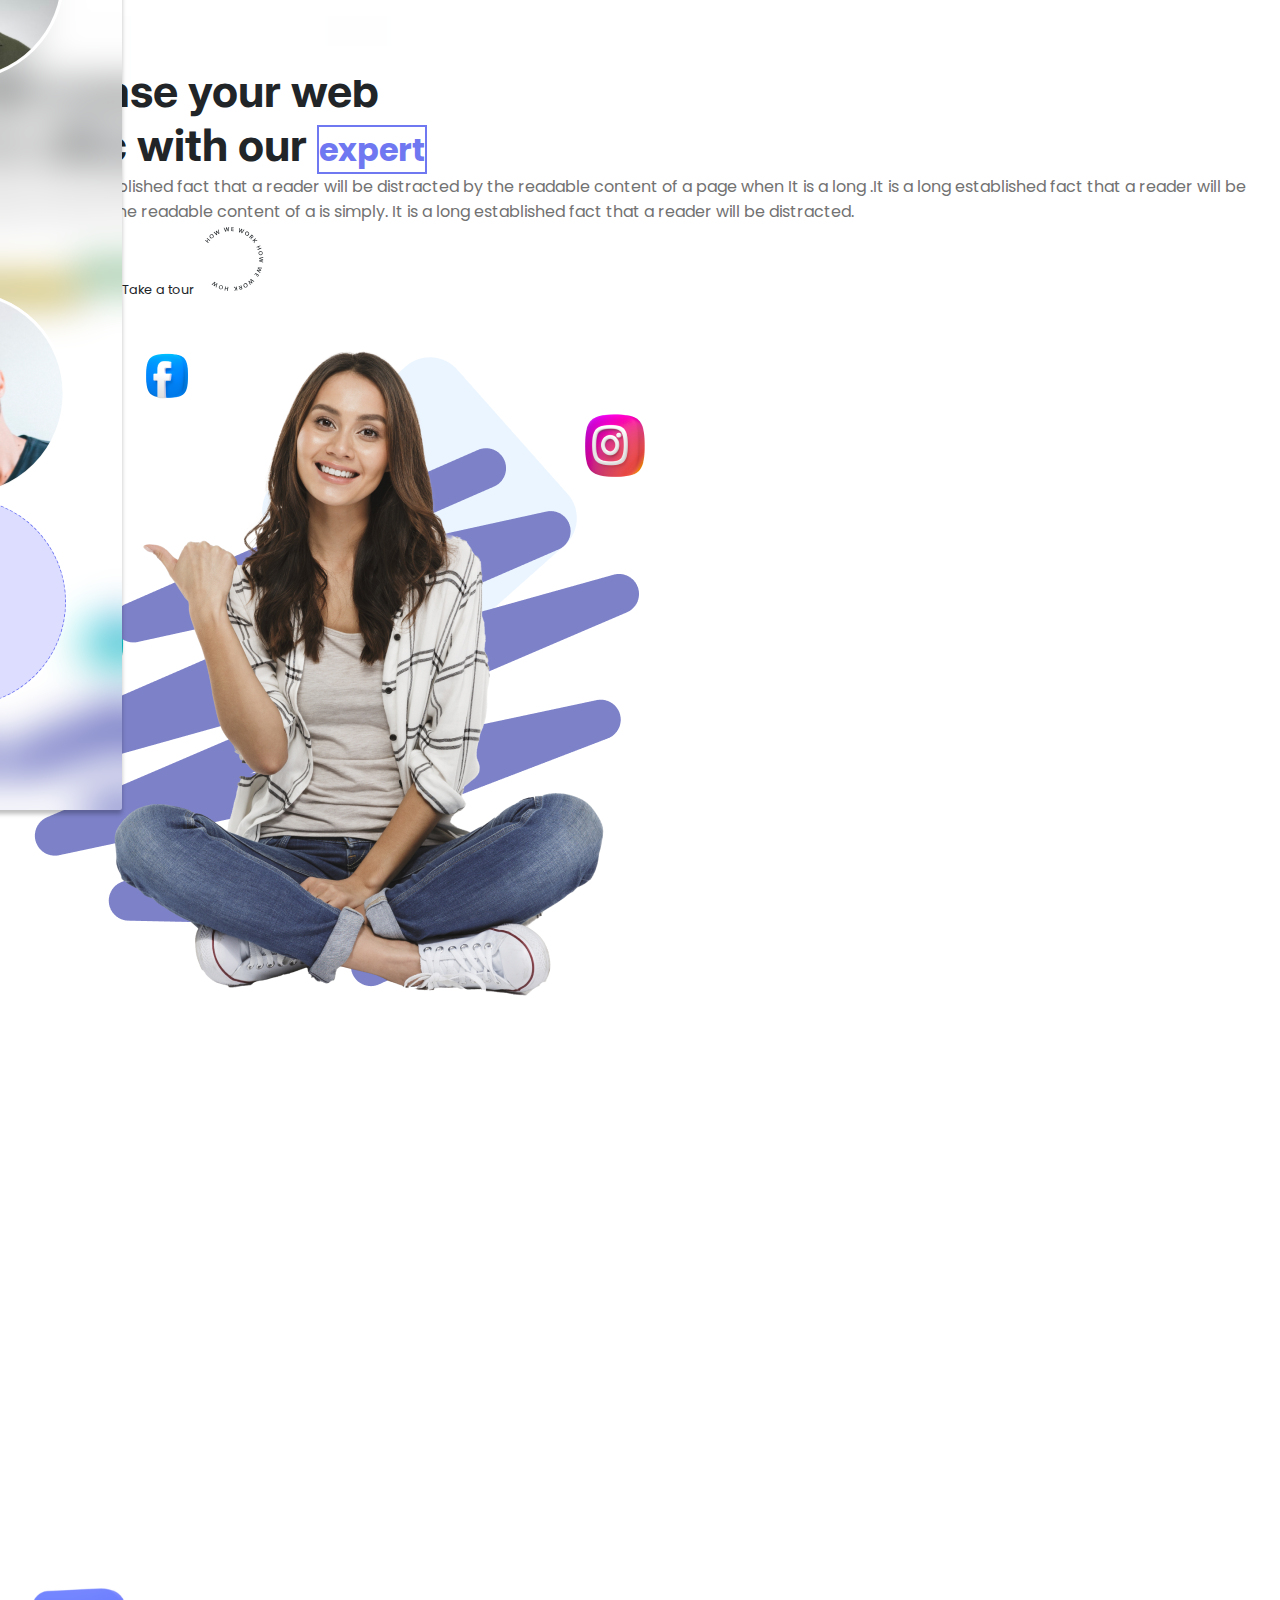
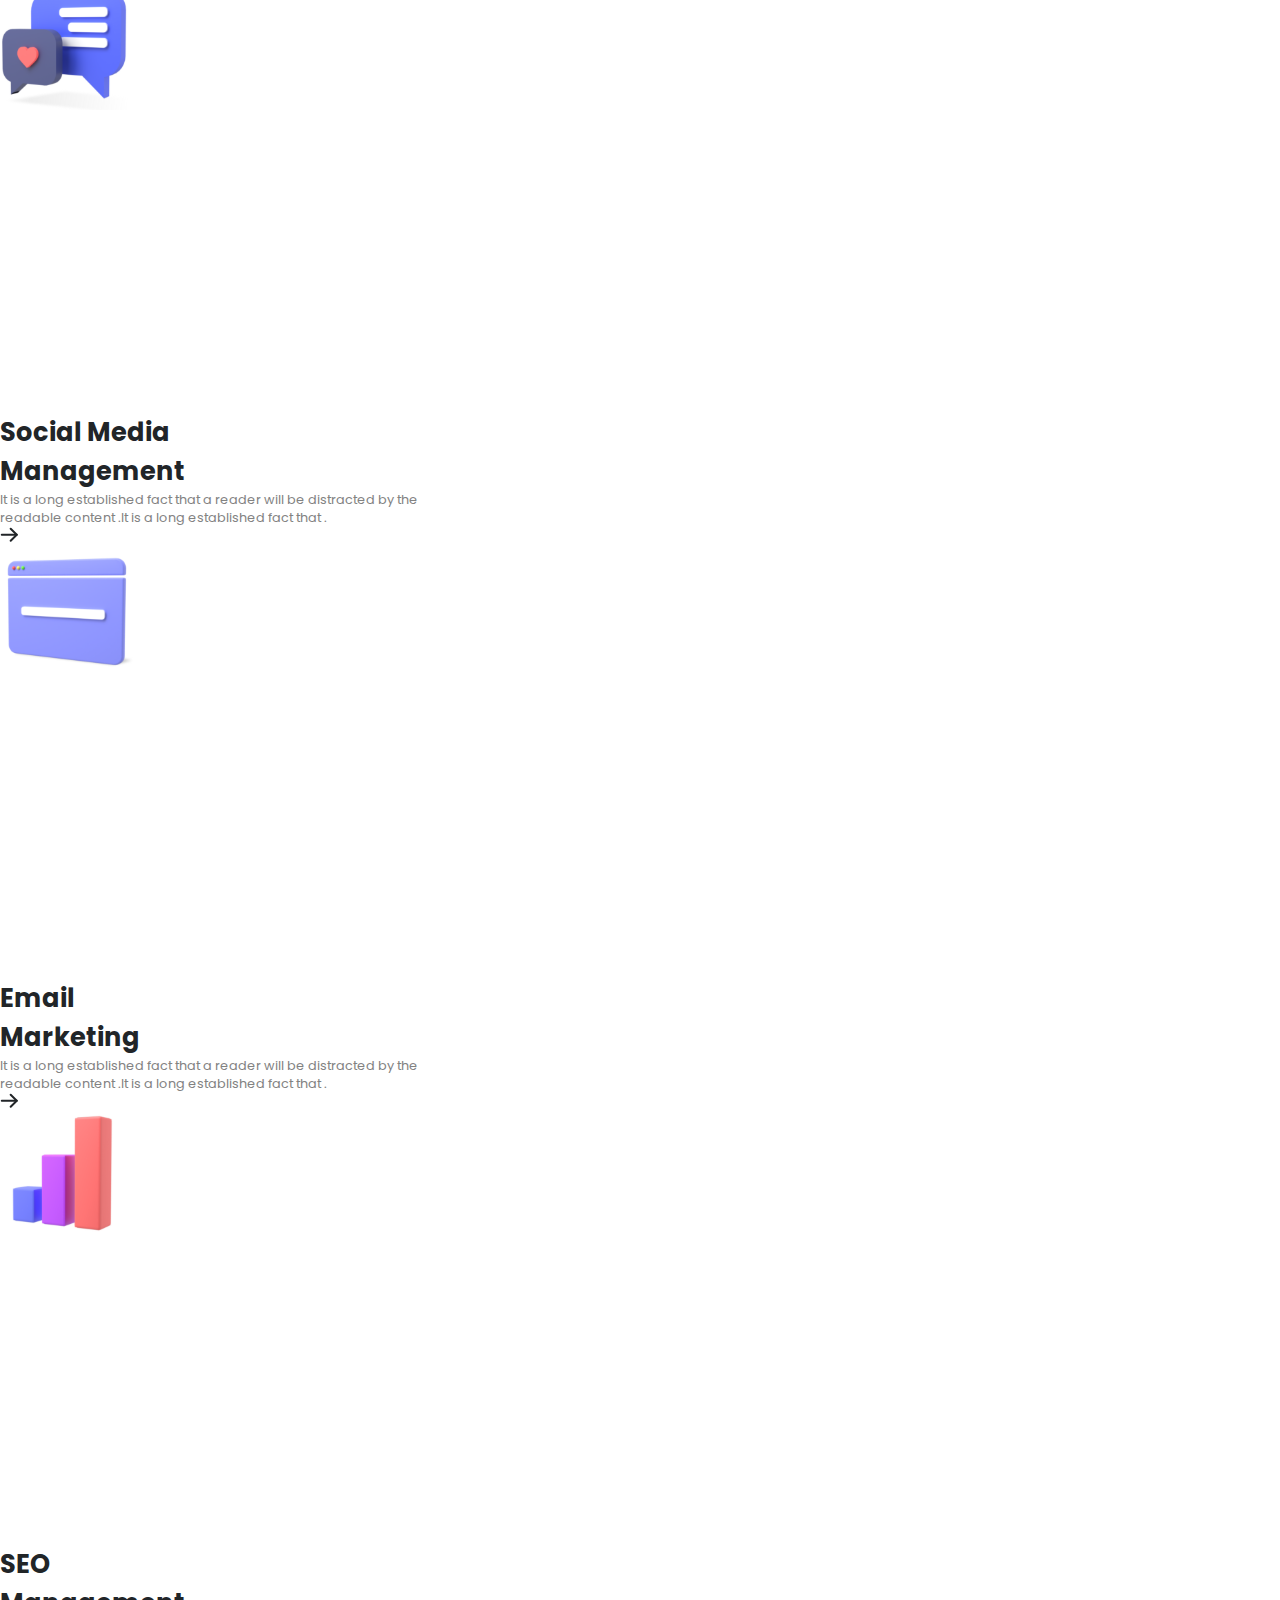
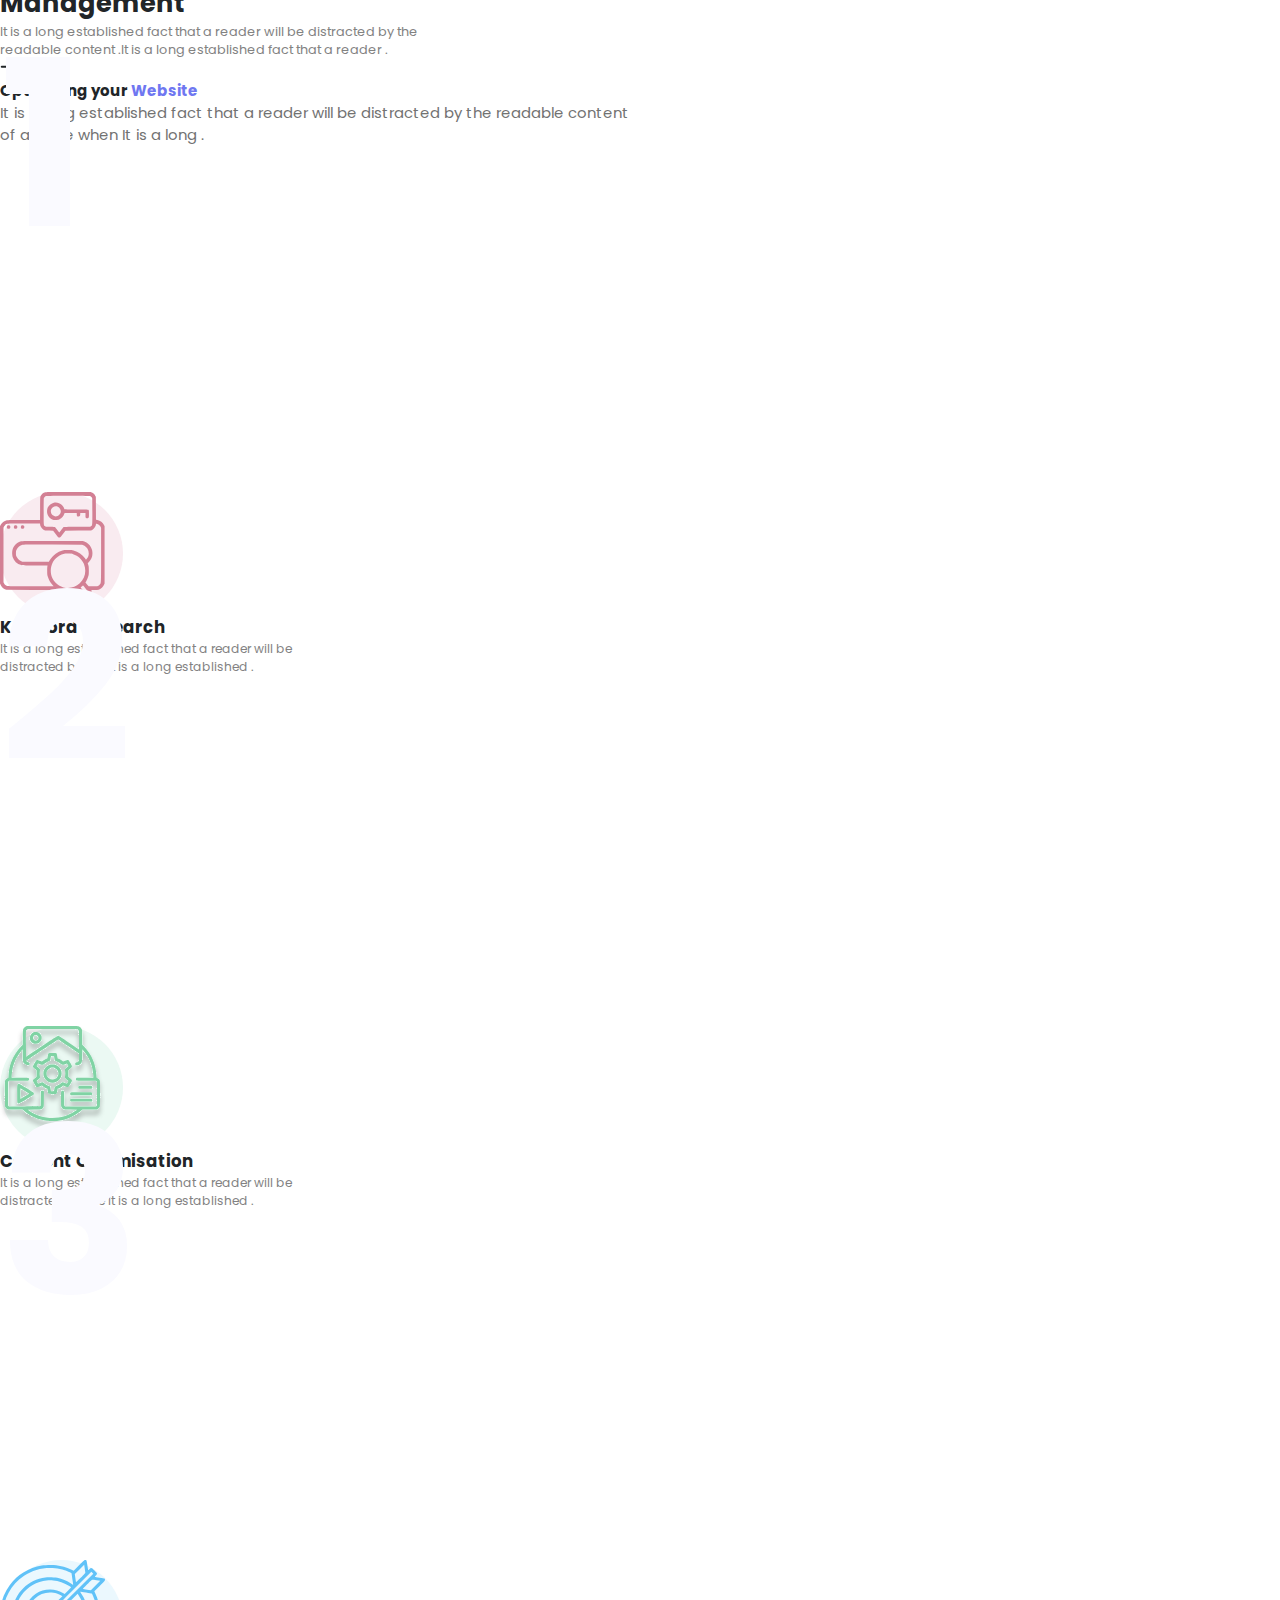
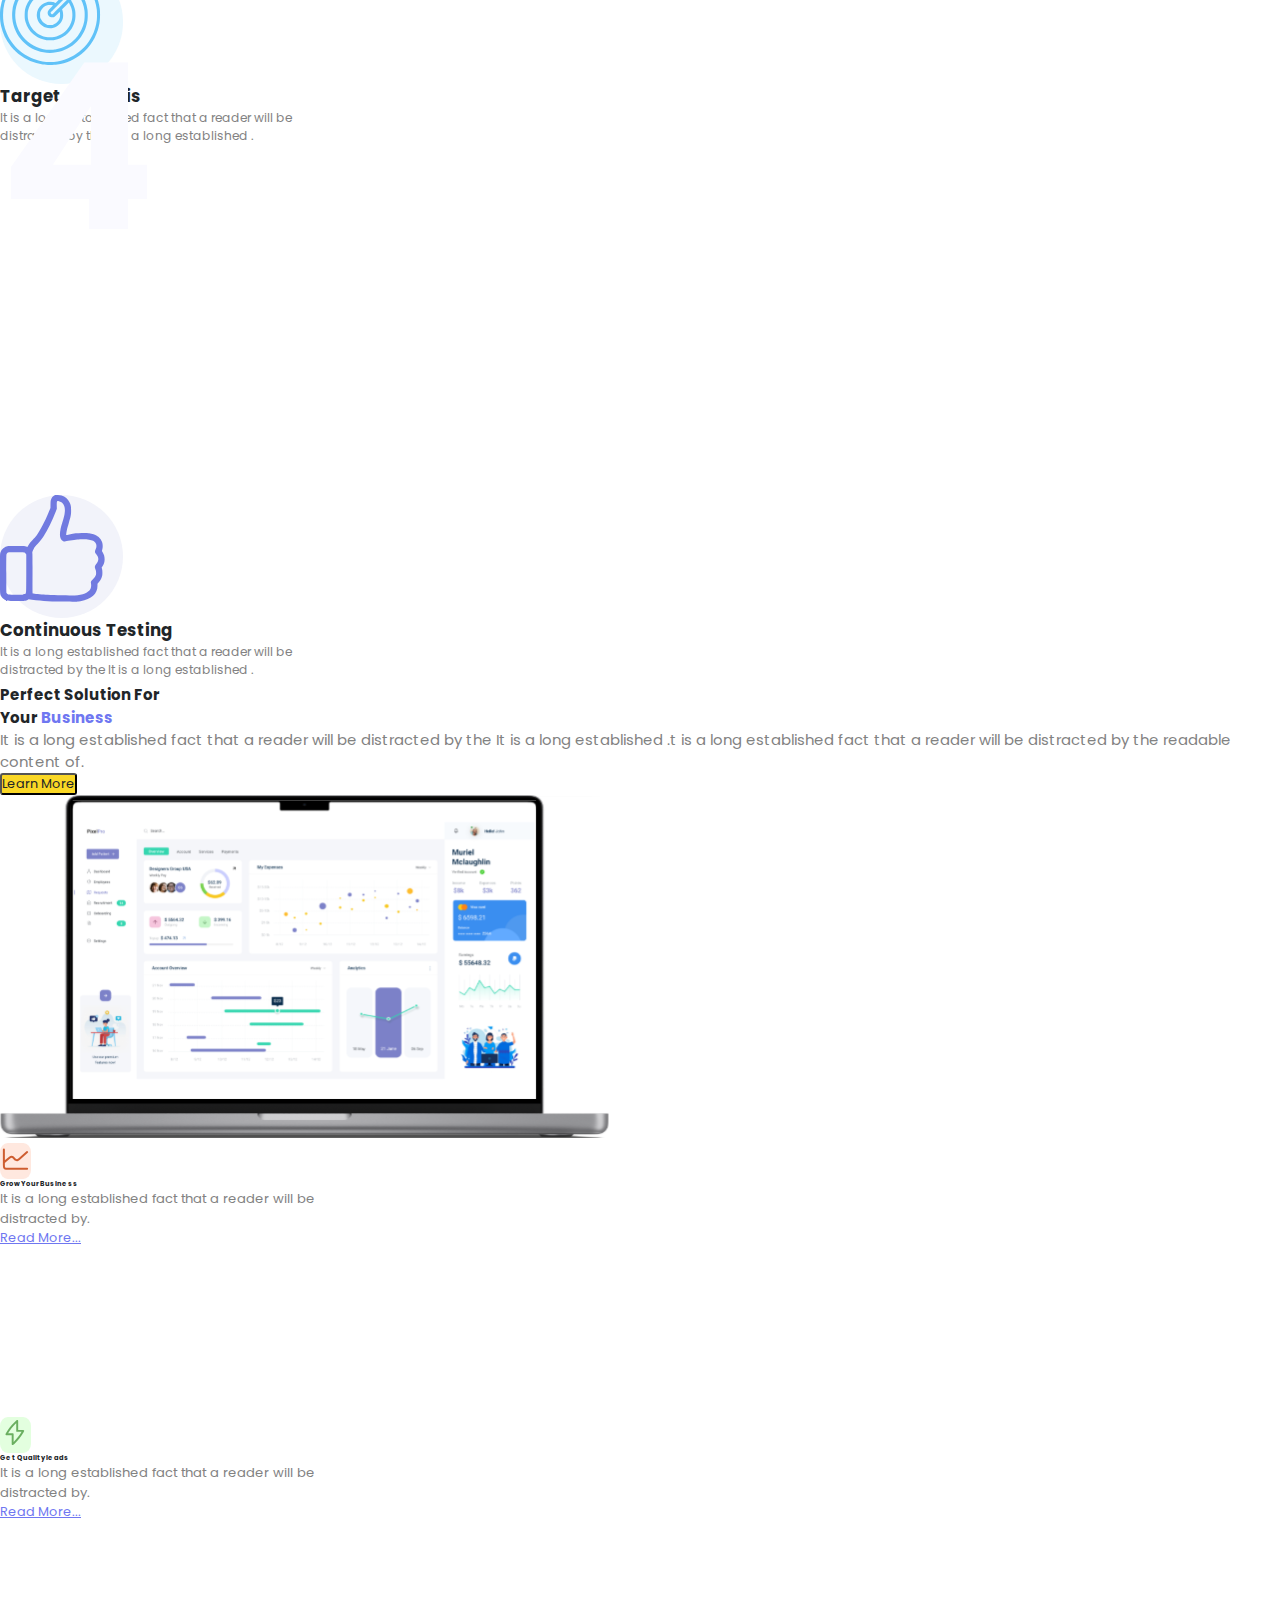
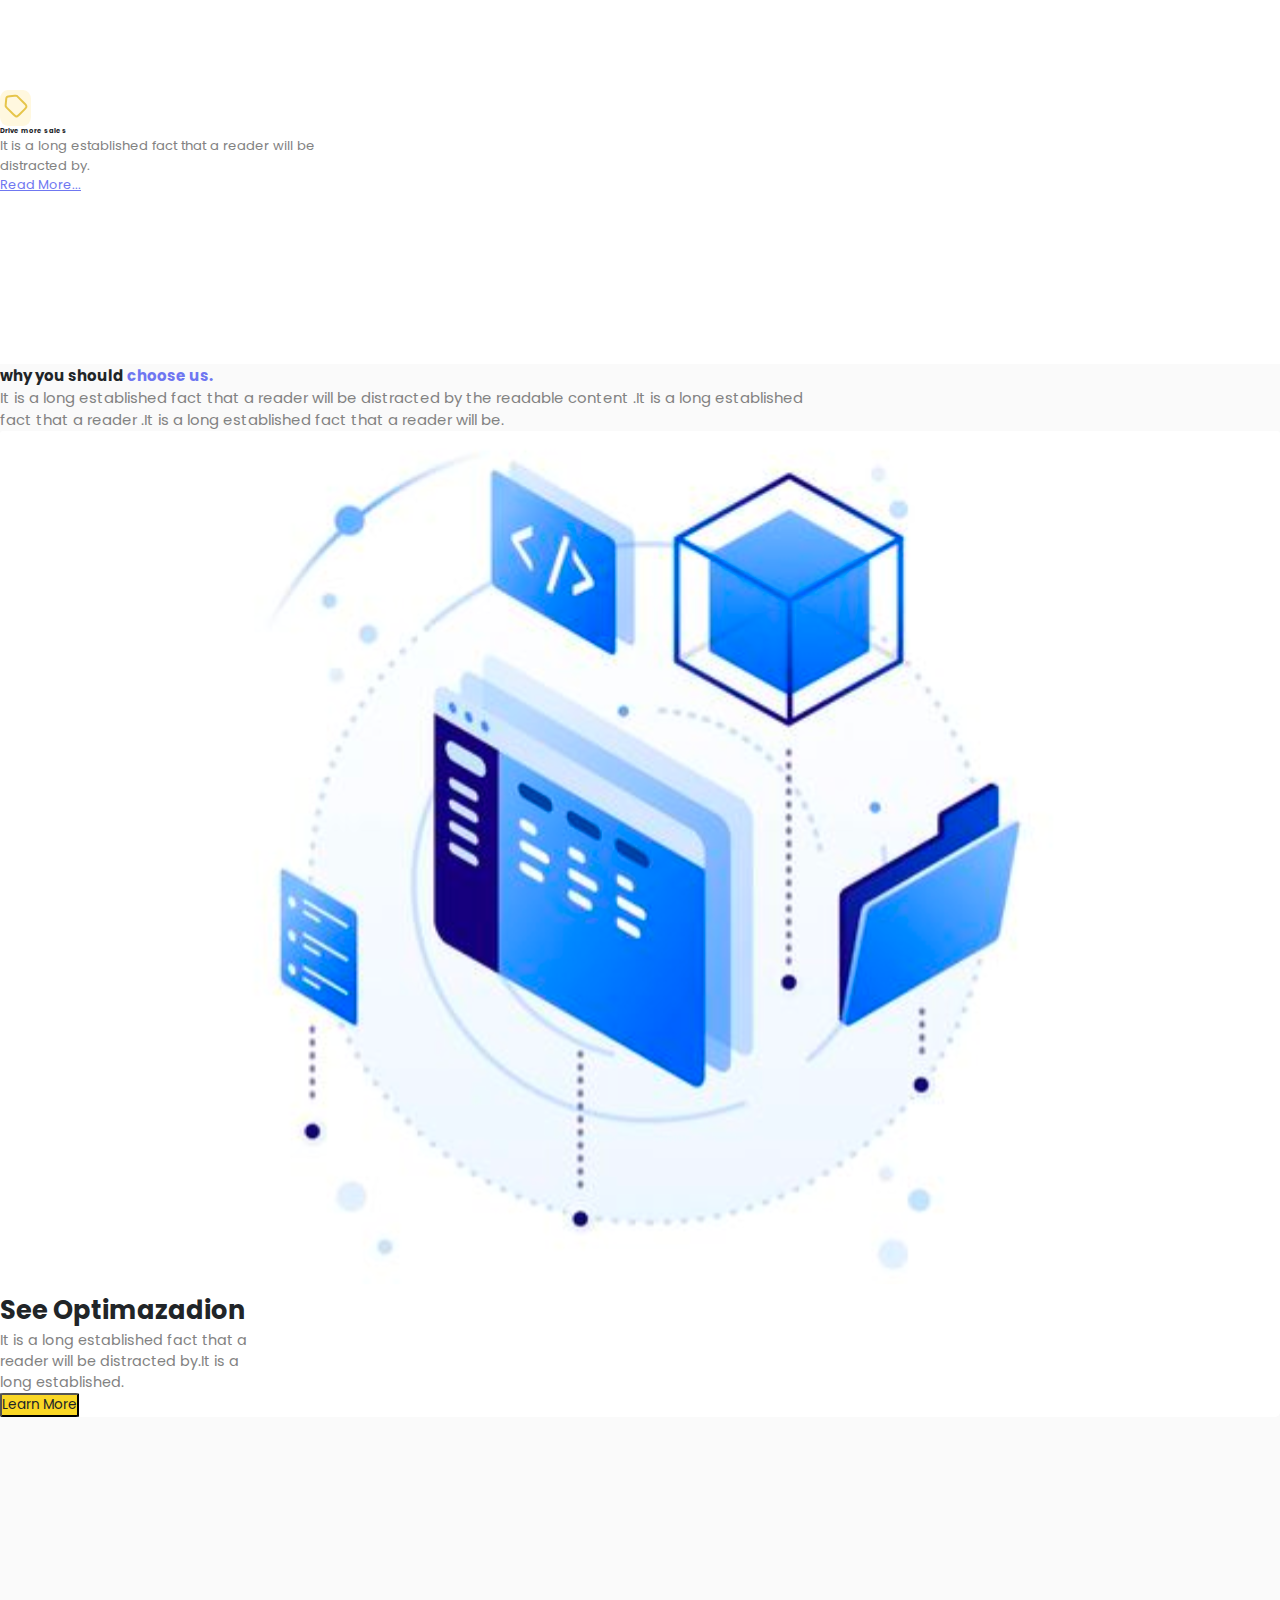
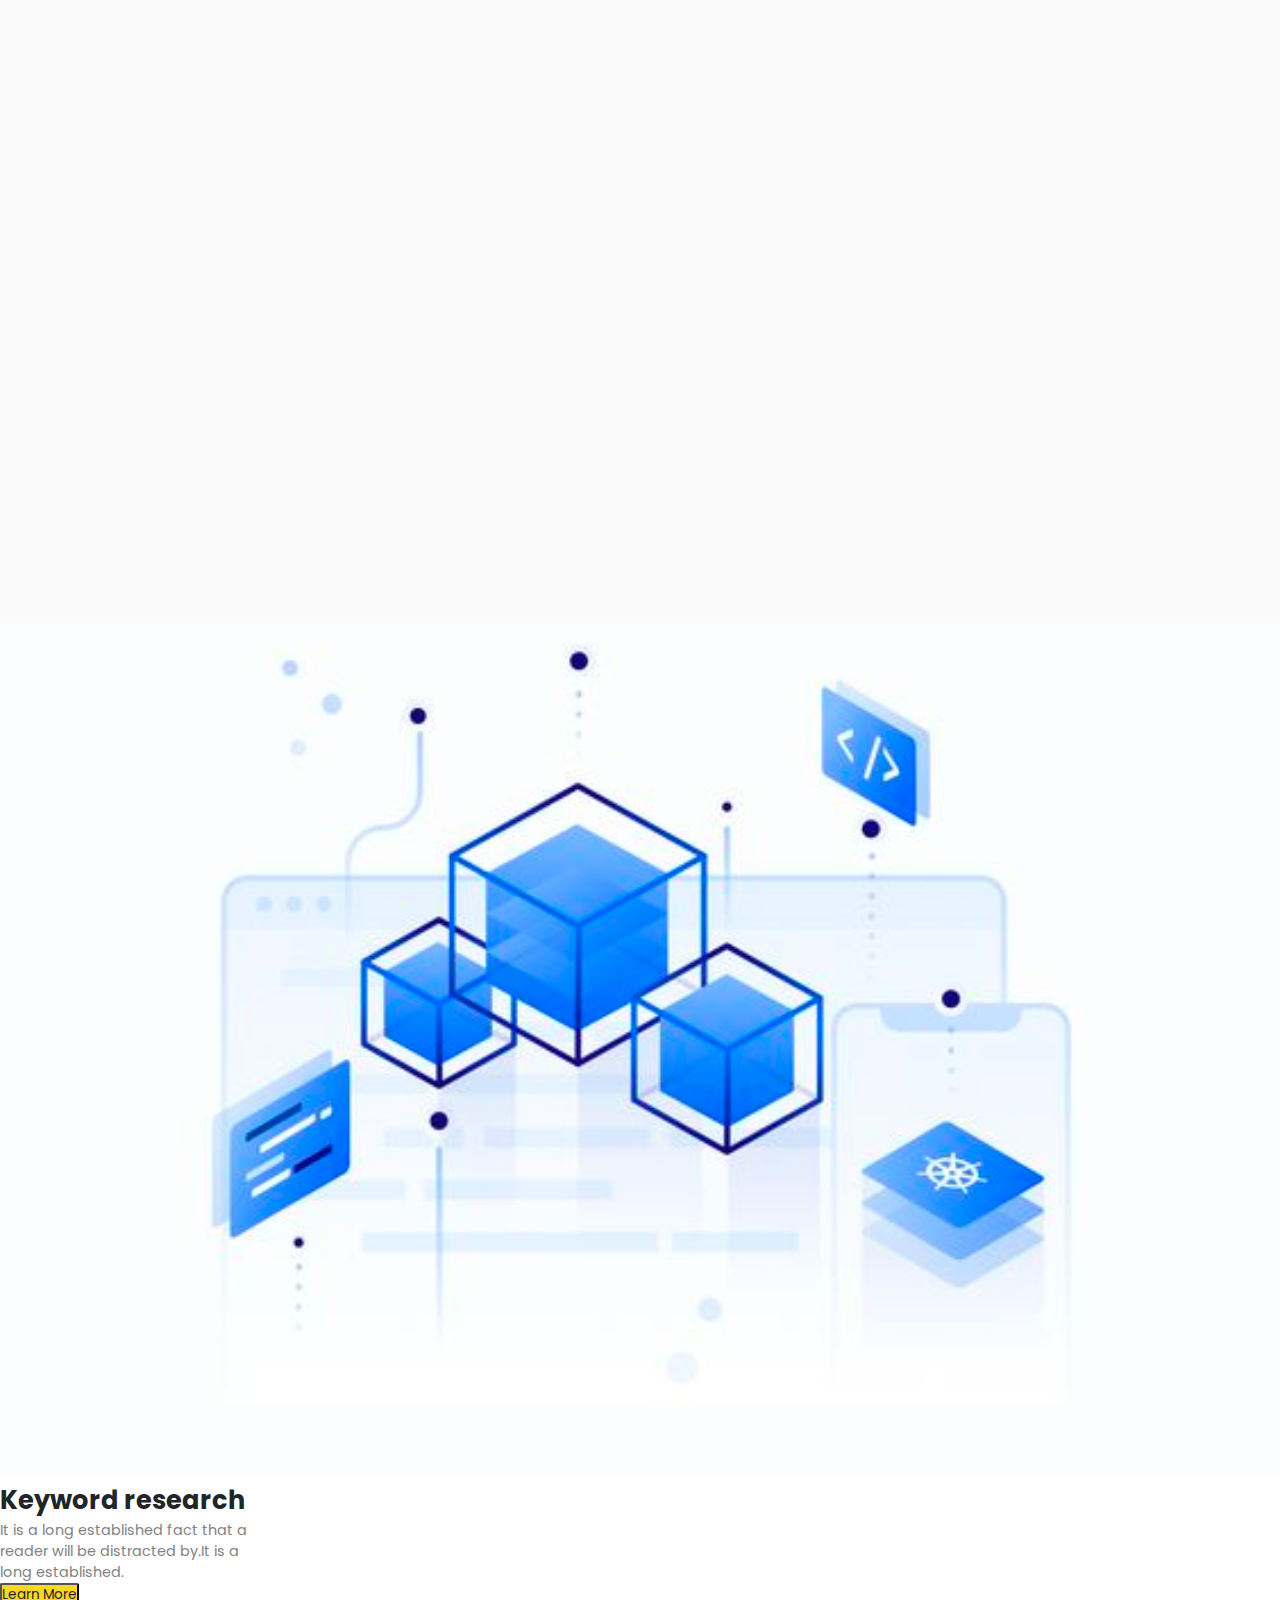
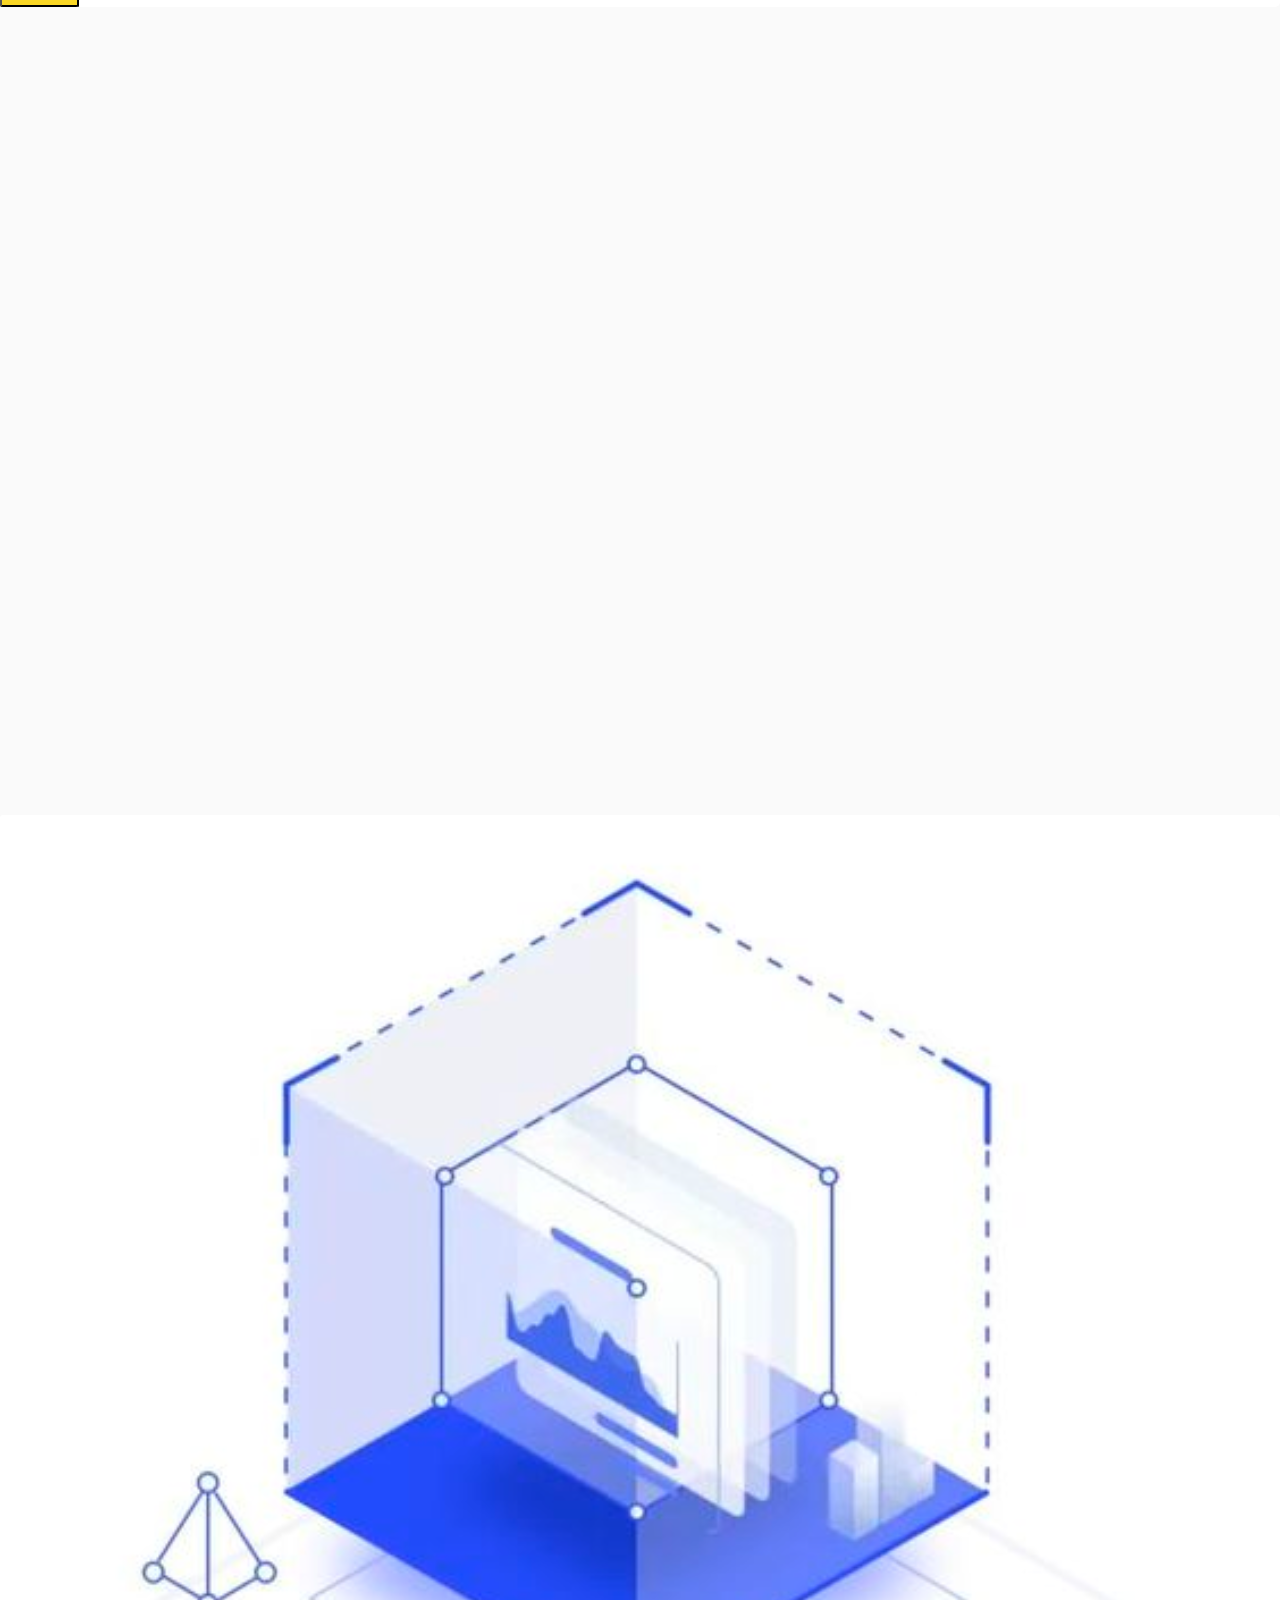
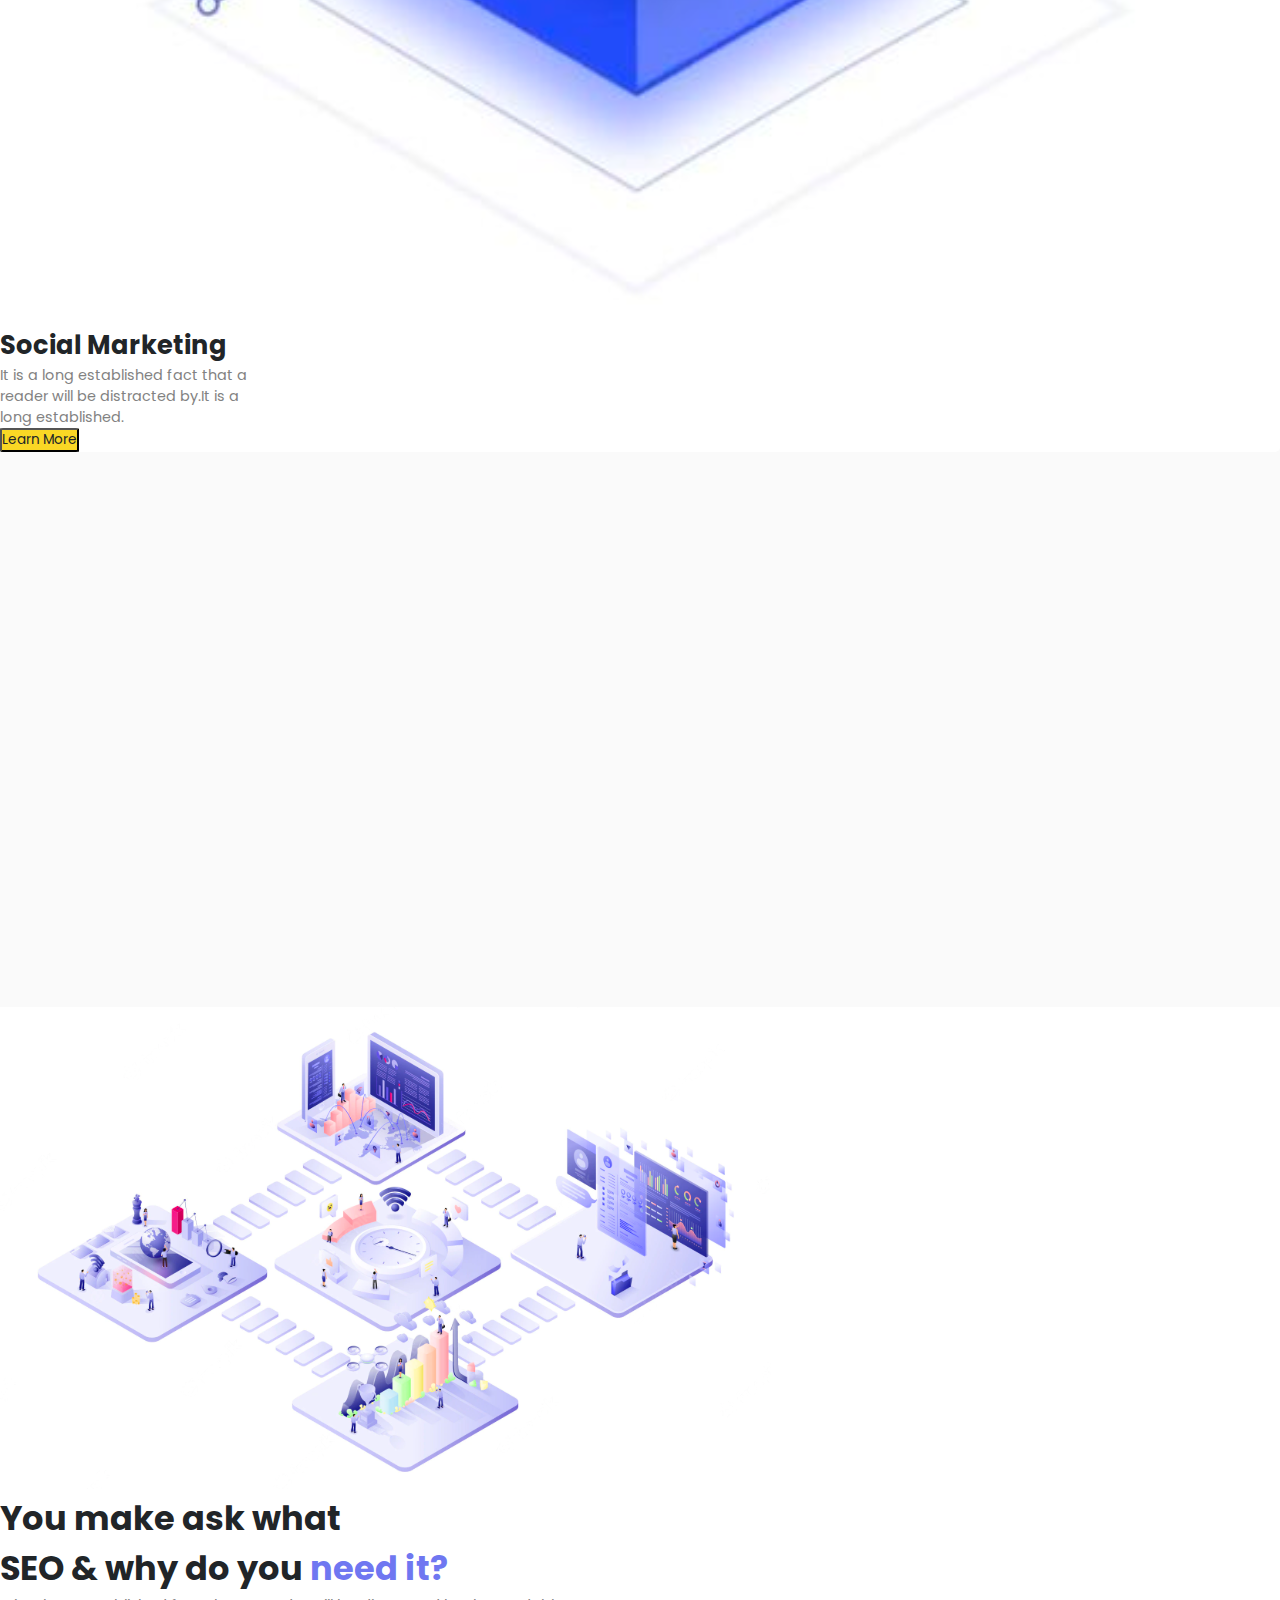
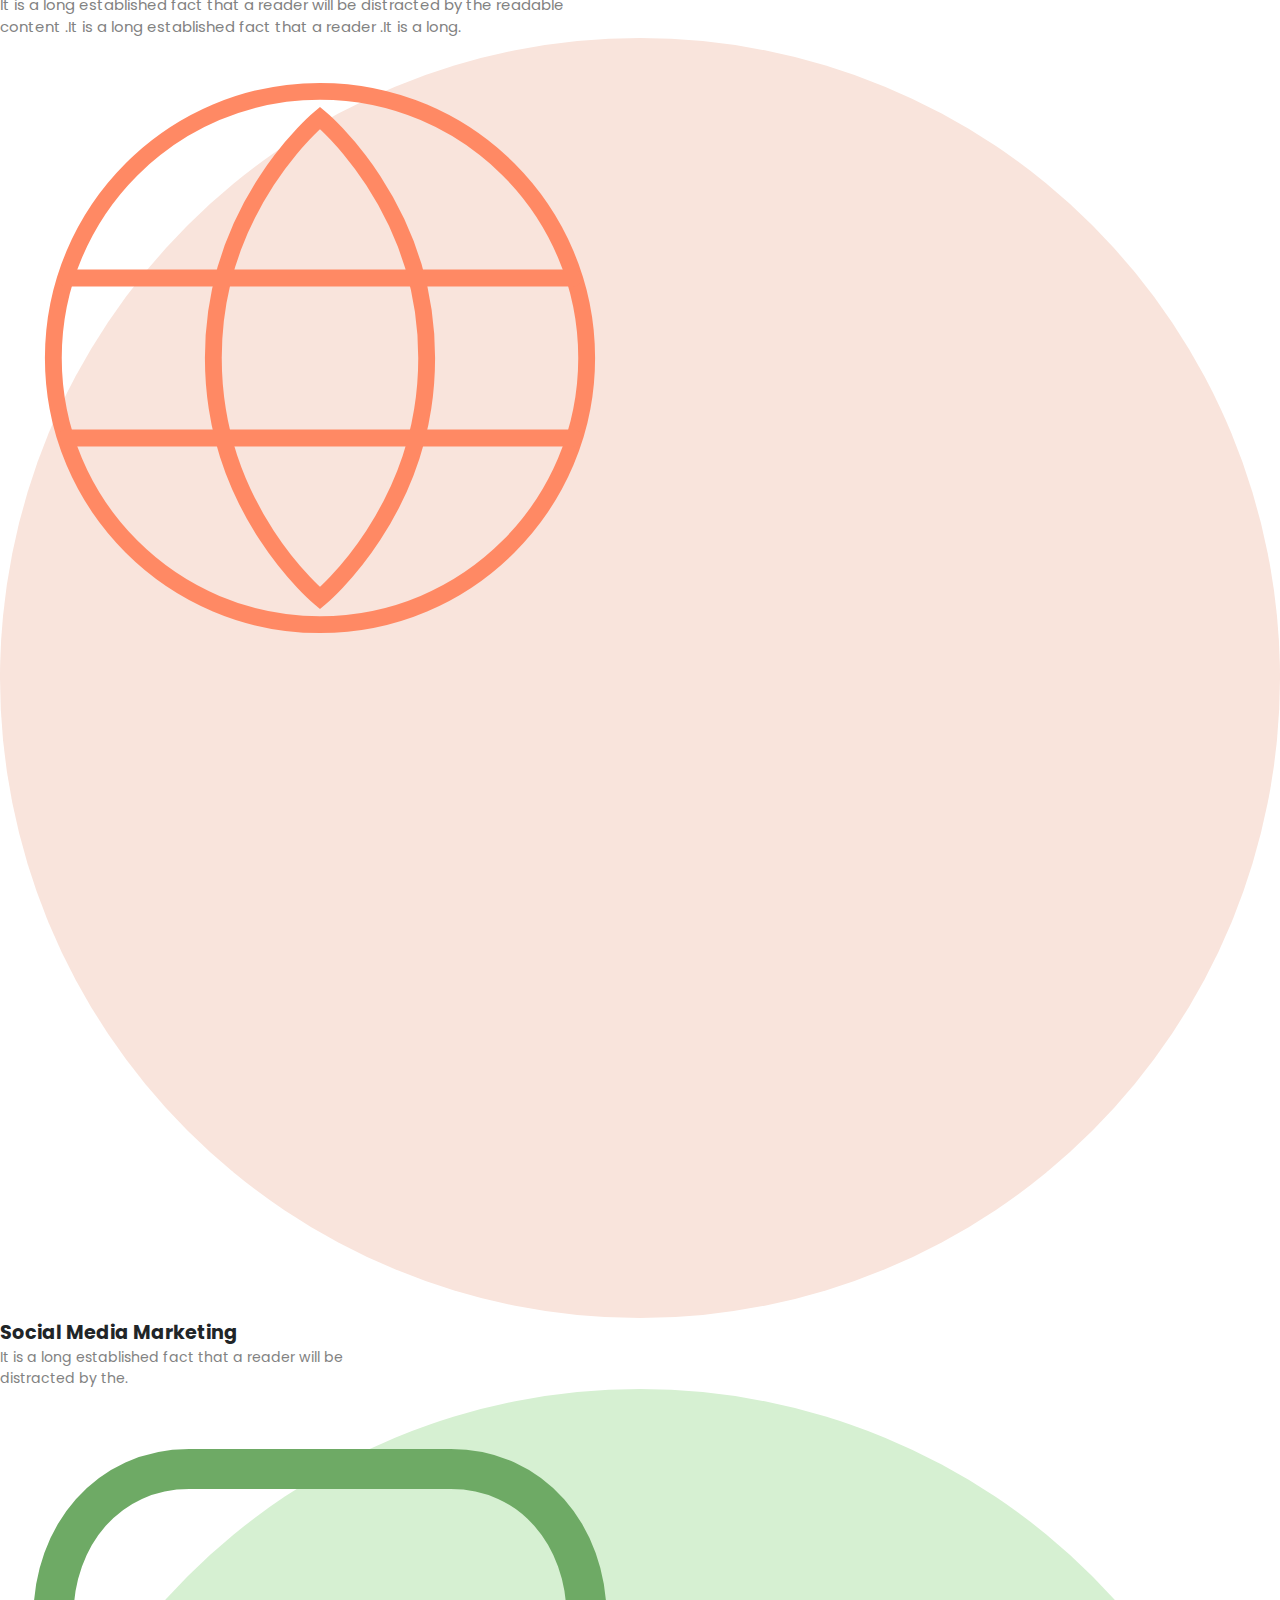
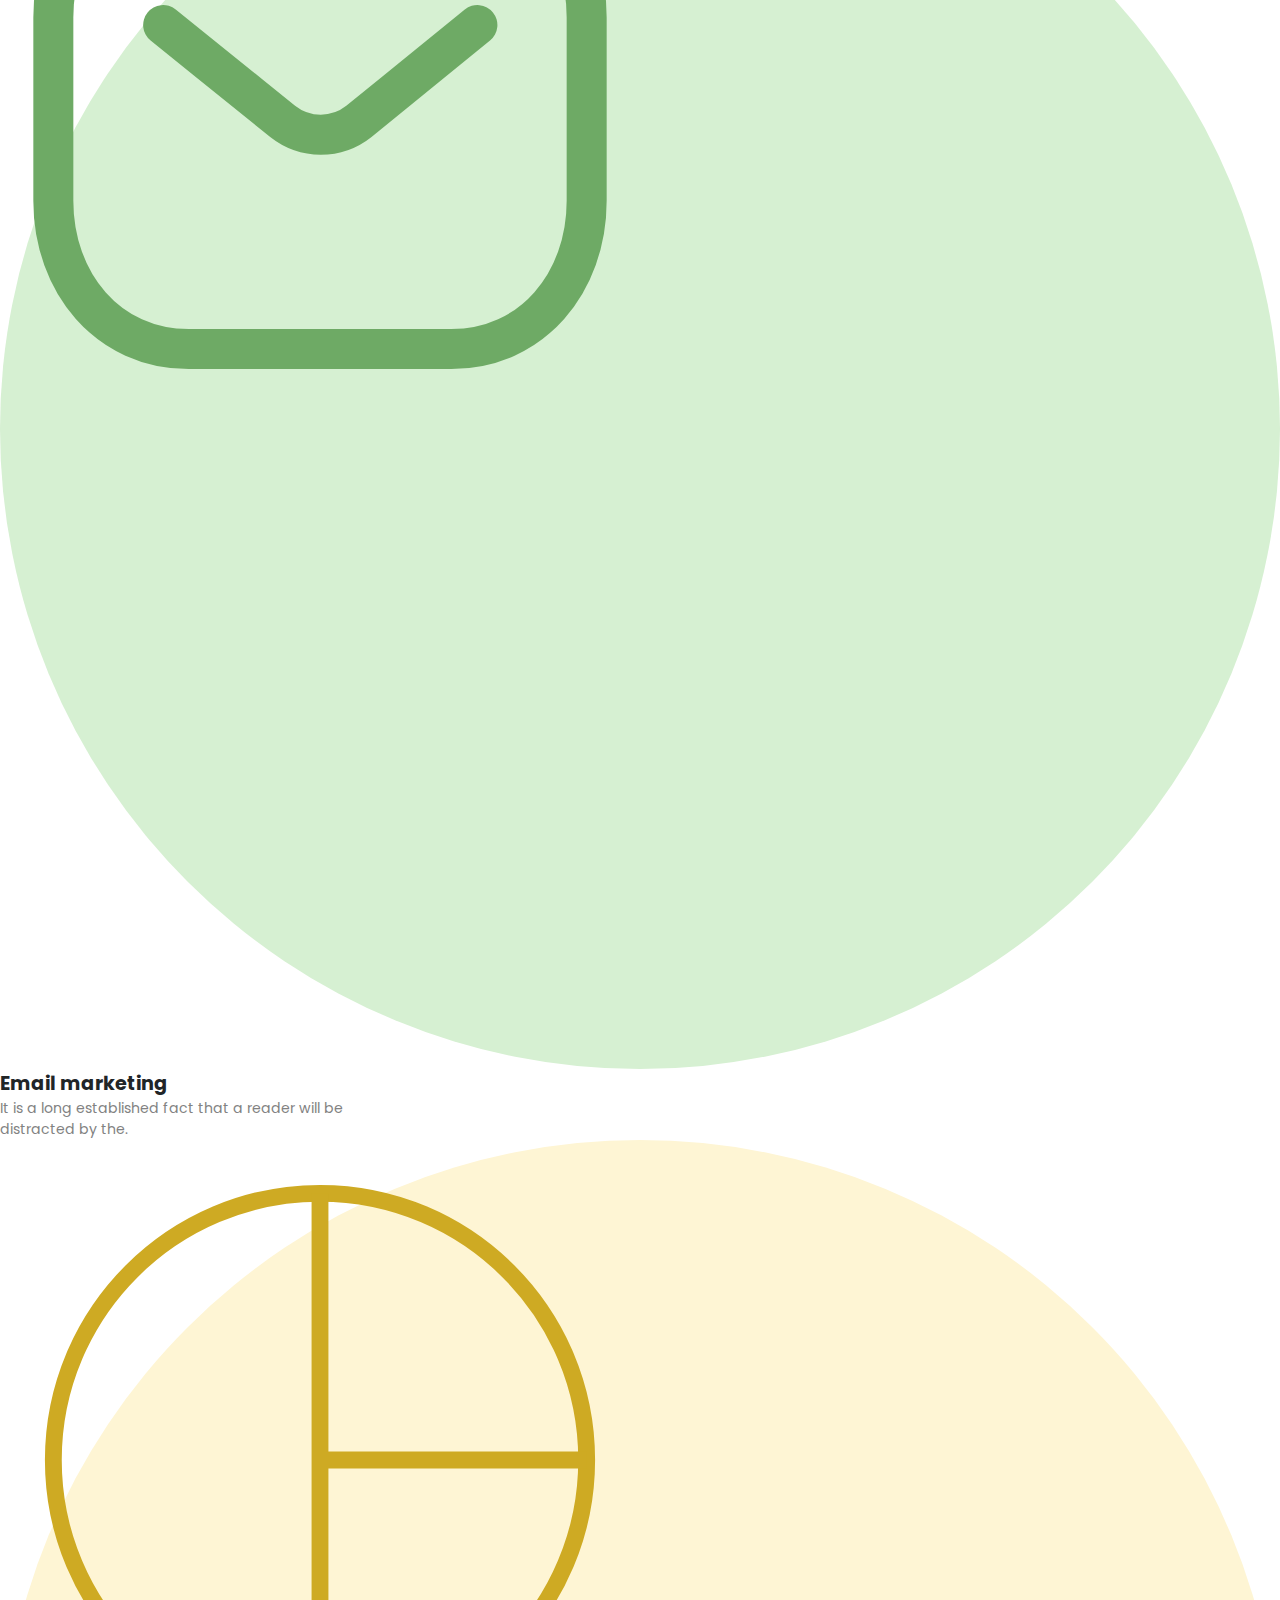
==== commit 666de4a4: "sticky navbar done" ====
--- a/index.html
+++ b/index.html
@@ -1,1445 +1,911 @@
 <!DOCTYPE html>
 <html lang="en">
-  <head>
-    <meta charset="UTF-8" />
-    <meta name="viewport" content="width=device-width, initial-scale=1.0" />
-    <title>nuvosa</title>
-    <link
-      target="_blank"
-      href="https://cdn.jsdelivr.net/npm/bootstrap@5.3.2/dist/css/bootstrap.min.css"
-      rel="stylesheet"
-      integrity="sha384-T3c6CoIi6uLrA9TneNEoa7RxnatzjcDSCmG1MXxSR1GAsXEV/Dwwykc2MPK8M2HN"
-      crossorigin="anonymous"
-    />
-    <script
-      src="https://cdn.jsdelivr.net/npm/bootstrap@5.3.2/dist/js/bootstrap.bundle.min.js"
-      integrity="sha384-C6RzsynM9kWDrMNeT87bh95OGNyZPhcTNXj1NW7RuBCsyN/o0jlpcV8Qyq46cDfL"
-      crossorigin="anonymous"
-    ></script>
-    <link rel="stylesheet" target="_blank" href="styles.css" />
-  </head>
-
-  <body>
-    <!-- Nav -->
-    <nav class="navbar container navbar-expand-lg">
-      <div class="container-fluid h-100">
-        <a
-          class="navbar-brand fs-3 rounded-5 me-0 position-relative fw-semibold"
-          href="#"
-          >nuvosa
-          <span class="d-inline-block rounded-5 position-absolute top-50"></span
-        ></a>
-        <button
-          class="navbar-toggler"
-          type="button"
-          data-bs-toggle="collapse"
-          data-bs-target="#navbarSupportedContent"
-          aria-controls="navbarSupportedContent"
-          aria-expanded="false"
-          aria-label="Toggle navigation"
-        >
-          <span class="navbar-toggler-icon"></span>
-        </button>
+
+<head>
+  <meta charset="UTF-8" />
+  <meta name="viewport" content="width=device-width, initial-scale=1.0" />
+  <title>nuvosa</title>
+  <link target="_blank" href="https://cdn.jsdelivr.net/npm/bootstrap@5.3.2/dist/css/bootstrap.min.css" rel="stylesheet"
+    integrity="sha384-T3c6CoIi6uLrA9TneNEoa7RxnatzjcDSCmG1MXxSR1GAsXEV/Dwwykc2MPK8M2HN" crossorigin="anonymous" />
+  <script src="https://cdn.jsdelivr.net/npm/bootstrap@5.3.2/dist/js/bootstrap.bundle.min.js"
+    integrity="sha384-C6RzsynM9kWDrMNeT87bh95OGNyZPhcTNXj1NW7RuBCsyN/o0jlpcV8Qyq46cDfL"
+    crossorigin="anonymous"></script>
+  <link rel="stylesheet" target="_blank" href="styles.css" />
+</head>
+
+<body>
+  <!-- Nav -->
+  <nav class="navbar container navbar-expand-lg ">
+    <div class="container-fluid h-100">
+      <a class="navbar-brand fs-3 rounded-5 me-0 position-relative fw-semibold" href="#">nuvosa
+        <span class="d-inline-block rounded-5 position-absolute top-50"></span></a>
+      <button class="navbar-toggler" type="button" data-bs-toggle="collapse" data-bs-target="#navbarSupportedContent"
+        aria-controls="navbarSupportedContent" aria-expanded="false" aria-label="Toggle navigation">
+        <span class="navbar-toggler-icon"></span>
+      </button>
+      <div class="collapse navbar-collapse p-3 p-lg-0" id="navbarSupportedContent">
+        <ul class="navbar-nav mx-auto mb-2 mb-lg-0 gap-lg-4">
+          <li class="nav-item position-relative">
+            <a class="nav-link active fs-6" aria-current="page" href="#hero">Home</a>
+            <span class="d-none d-lg-inline-block position-absolute"></span>
+            <span class="d-none d-lg-inline-block position-absolute"></span>
+          </li>
+          <li class="nav-item position-relative">
+            <a class="nav-link fs-6" aria-current="page" href="#projects">Projects</a>
+            <span class="d-none d-lg-inline-block position-absolute"></span>
+            <span class="d-none d-lg-inline-block position-absolute"></span>
+          </li>
+          <li class="nav-item position-relative">
+            <a class="nav-link fs-6" aria-current="page" href="#blog">Blog</a>
+            <span class="d-none d-lg-inline-block position-absolute"></span>
+            <span class="d-none d-lg-inline-block position-absolute"></span>
+          </li>
+          <li class="nav-item position-relative">
+            <a class="nav-link fs-6" aria-current="page" href="#">Pricing</a>
+            <span class="d-none d-lg-inline-block position-absolute"></span>
+            <span class="d-none d-lg-inline-block position-absolute"></span>
+          </li>
+          <li class="nav-item position-relative">
+            <a class="nav-link fs-6" aria-current="page" href="#">Contact</a>
+            <span class="d-none d-lg-inline-block position-absolute"></span>
+            <span class="d-none d-lg-inline-block position-absolute"></span>
+          </li>
+        </ul>
+        <div class="nav-buttons d-flex align-items-center gap-2">
+          <div class="form-check form-switch p-0 position-relative ">
+            <input class="web-theme-toggler form-check-input h-75 position-absolute  m-0 " type="checkbox" role="switch"
+              id="flexSwitchCheckDefault" />
+          </div>
+          <button
+            class="btn-talk d-flex align-items-center justify-content-center h-100 fs-6 fw-semibold py-2 px-3 rounded-2"
+            type="submit">
+            Let's Talk
+          </button>
+          <button
+            class="btn-search d-flex align-items-center justify-content-center h-100 p-2 p-lg-2 rounded-2 border-0"
+            type="submit">
+            <img src="./images/navbar/nav_Search_icon.svg" alt="search icon" />
+          </button>
+        </div>
+      </div>
+    </div>
+  </nav>
+
+  <!-- Hero -->
+  <section id="hero" class="container py-3 py-lg-5">
+    <div class="row m-0 mx-auto">
+      <div
+        class="hero-content col-12 col-md-6 py-5 py-md-0 d-flex flex-column justify-content-center gap-4 gap-md-4 gap-lg-5">
+        <h1 class="fw-bold m-0">
+          Increase your web <br />
+          traffic with our
+          <span class="fw-semibold position-relative d-inline-block px-2 py-1">
+            expert
+            <span class="expert-dot d-inline-block-0 rounded-5"></span><span
+              class="expert-dot d-inline-block-0 rounded-5"></span><span
+              class="expert-dot d-inline-block-0 rounded-5"></span><span
+              class="expert-dot d-inline-block-0 rounded-5"></span>
+          </span>
+        </h1>
+        <p class="hero-description m-0 p-0">
+          It is a long established fact that a reader will be distracted by
+          the readable content of a page when It is a long .It is a long
+          established fact that a reader will be distracted by the readable
+          content of a is simply. It is a long established fact that a reader
+          will be distracted.
+        </p>
         <div
-          class="collapse navbar-collapse p-3 p-lg-0"
-          id="navbarSupportedContent"
-        >
-          <ul class="navbar-nav mx-auto mb-2 mb-lg-0 gap-lg-4">
-            <li class="nav-item position-relative">
-              <a class="nav-link active fs-6" aria-current="page" href="#hero"
-                >Home</a
-              >
-              <span class="d-none d-lg-inline-block position-absolute"></span>
-              <span class="d-none d-lg-inline-block position-absolute"></span>
-            </li>
-            <li class="nav-item position-relative">
-              <a class="nav-link fs-6" aria-current="page" href="#projects"
-                >Projects</a
-              >
-              <span class="d-none d-lg-inline-block position-absolute"></span>
-              <span class="d-none d-lg-inline-block position-absolute"></span>
-            </li>
-            <li class="nav-item position-relative">
-              <a class="nav-link fs-6" aria-current="page" href="#blog">Blog</a>
-              <span class="d-none d-lg-inline-block position-absolute"></span>
-              <span class="d-none d-lg-inline-block position-absolute"></span>
-            </li>
-            <li class="nav-item position-relative">
-              <a class="nav-link fs-6" aria-current="page" href="#">Pricing</a>
-              <span class="d-none d-lg-inline-block position-absolute"></span>
-              <span class="d-none d-lg-inline-block position-absolute"></span>
-            </li>
-            <li class="nav-item position-relative">
-              <a class="nav-link fs-6" aria-current="page" href="#">Contact</a>
-              <span class="d-none d-lg-inline-block position-absolute"></span>
-              <span class="d-none d-lg-inline-block position-absolute"></span>
-            </li>
-          </ul>
-          <div class="nav-buttons d-flex align-items-center gap-2">
-            <div class="form-check form-switch p-0 position-relative">
-              <input
-                class="web-theme-toggler form-check-input h-75 position-absolute m-0"
-                type="checkbox"
-                role="switch"
-                id="flexSwitchCheckDefault"
-              />
-            </div>
-            <button
-              class="btn-talk d-flex align-items-center justify-content-center h-100 fs-6 fw-semibold py-2 px-3 rounded-2"
-              type="submit"
-            >
-              Let's Talk
-            </button>
-            <button
-              class="btn-search d-flex align-items-center justify-content-center h-100 p-2 p-lg-2 rounded-2 border-0"
-              type="submit"
-            >
-              <img
-                src="./images/navbar/nav_Search_icon.svg"
-                alt="search icon"
-              />
-            </button>
-          </div>
-        </div>
-      </div>
-    </nav>
-
-    <!-- Hero -->
-    <section id="hero" class="container py-3 py-lg-5">
-      <div class="row m-0 mx-auto">
-        <div
-          class="hero-content col-12 col-md-6 py-5 py-md-0 d-flex flex-column justify-content-center gap-4 gap-md-4 gap-lg-5"
-        >
-          <h1 class="fw-bold m-0">
-            Increase your web <br />
-            traffic with our
-            <span
-              class="fw-semibold position-relative d-inline-block px-2 py-1"
-            >
-              expert
-              <span class="expert-dot d-inline-block-0 rounded-5"></span
-              ><span class="expert-dot d-inline-block-0 rounded-5"></span
-              ><span class="expert-dot d-inline-block-0 rounded-5"></span
-              ><span class="expert-dot d-inline-block-0 rounded-5"></span>
-            </span>
-          </h1>
-          <p class="hero-description m-0 p-0">
+          class="hero-button-group p-0 d-flex align-items-center justify-content-between justify-content-sm-start gap-sm-5">
+          <button class="btn-get-started h-100 py-1 px-3 py-md-2 px-md-4 fw-medium border-0">
+            Get Started
+          </button>
+          <a
+            class="youtube-group position-relative d-flex align-items-center justify-content-around gap-2 text-decoration-none">
+            <img src="./images/hero/youtube_green.svg" alt="green youtube icon" class="h-25" />
+            <span>Take a tour</span>
+            <embed src="./images/hero/take_a_tour.svg" type="" class="position-absolute">
+          </a>
+        </div>
+      </div>
+      <div class="hero-image col-12 col-md-6 position-relative">
+        <img src="./images/hero/girl_wo_team.png" alt="a smiling girl" class="w-100 object-fit-cover" />
+        <div class="hero-creative-team-card d-flex flex-column justify-content-center gap-2 px-3 mx-auto mx-md-0">
+          <h2 class="fs-6 m-0">Our Creative Team</h2>
+          <div class="creative-team position-relative h-50 d-flex align-items-center justify-content-between">
+            <div class="creative-team-member flex-grow-1 position-relative">
+              <div class="team-member-image-container position-absolute"></div>
+            </div>
+            <div class="creative-team-member flex-grow-1 position-relative">
+              <div class="team-member-image-container position-absolute"></div>
+            </div>
+            <div class="creative-team-member flex-grow-1 position-relative">
+              <div class="team-member-image-container position-absolute"></div>
+            </div>
+            <div class="creative-team-member flex-grow-1 position-relative">
+              <div class="team-member-image-container position-absolute"></div>
+            </div>
+            <div class="creative-team-member flex-grow-1 position-relative">
+              <div
+                class="team-member-image-container position-absolute d-flex align-items-center justify-content-center">
+                <img src="./images/hero/hero_member_plus.svg" alt="Hero member" />
+              </div>
+            </div>
+          </div>
+        </div>
+      </div>
+    </div>
+  </section>
+
+  <!-- Projects -->
+  <section id="projects" class="container py-3 py-lg-5">
+    <div class="row m-0 p-0">
+      <div class="project-card col-12 col-md-4 p-2 p-sm-1 p-lg-2 mx-auto">
+        <div class="project-card-body row m-0 p-1 h-100 w-100">
+          <div class="project-card-image col-4 p-0 d-flex align-items-center justify-content-center">
+            <img src="./images/projects/social_media_marketing.svg" alt="Social Media Management"
+              class="w-75 object-fit-cover" />
+          </div>
+          <h3 class="col-8 m-0 d-flex align-items-center p-0">
+            Social Media <br />
+            Management
+          </h3>
+          <p class="project-card-description col-12 m-0">
             It is a long established fact that a reader will be distracted by
-            the readable content of a page when It is a long .It is a long
-            established fact that a reader will be distracted by the readable
-            content of a is simply. It is a long established fact that a reader
-            will be distracted.
+            the readable content .It is a long established fact that .
           </p>
-          <div
-            class="hero-button-group p-0 d-flex align-items-center justify-content-between justify-content-sm-start gap-sm-5"
-          >
-            <button
-              class="btn-get-started h-100 py-1 px-3 py-md-2 px-md-4 fw-medium border-0"
-            >
-              Get Started
-            </button>
-            <a
-              class="youtube-group position-relative d-flex align-items-center justify-content-around gap-2 text-decoration-none"
-            >
-              <img
-                src="./images/hero/youtube_green.svg"
-                alt="green youtube icon"
-                class="h-25"
-              />
-              <span>Take a tour</span>
-              <img
-                src="./images/hero/take_a_tour.svg"
-                alt="take a tour round image"
-                class="position-absolute"
-              />
-            </a>
-          </div>
-        </div>
-        <div class="hero-image col-12 col-md-6 position-relative">
-          <img
-            src="./images/hero/girl_wo_team.png"
-            alt="a smiling girl"
-            class="w-100 object-fit-cover"
-          />
-          <div
-            class="hero-creative-team-card d-flex flex-column justify-content-center gap-2 px-3 mx-auto mx-md-0"
-          >
-            <h2 class="fs-6 m-0">Our Creative Team</h2>
-            <div
-              class="creative-team position-relative h-50 d-flex align-items-center justify-content-between"
-            >
-              <div class="creative-team-member flex-grow-1 position-relative">
-                <div
-                  class="team-member-image-container position-absolute"
-                ></div>
-              </div>
-              <div class="creative-team-member flex-grow-1 position-relative">
-                <div
-                  class="team-member-image-container position-absolute"
-                ></div>
-              </div>
-              <div class="creative-team-member flex-grow-1 position-relative">
-                <div
-                  class="team-member-image-container position-absolute"
-                ></div>
-              </div>
-              <div class="creative-team-member flex-grow-1 position-relative">
-                <div
-                  class="team-member-image-container position-absolute"
-                ></div>
-              </div>
-              <div class="creative-team-member flex-grow-1 position-relative">
-                <div
-                  class="team-member-image-container position-absolute d-flex align-items-center justify-content-center"
-                >
-                  <img
-                    src="./images/hero/hero_member_plus.svg"
-                    alt="Hero member"
-                  />
-                </div>
-              </div>
-            </div>
-          </div>
-        </div>
-      </div>
-    </section>
-
-    <!-- Projects -->
-    <section id="projects" class="container py-3 py-lg-5">
-      <div class="row m-0 p-0">
-        <div class="project-card col-12 col-md-4 p-2 p-sm-1 p-lg-2 mx-auto">
-          <div class="project-card-body row m-0 p-1 h-100 w-100">
-            <div
-              class="project-card-image col-4 p-0 d-flex align-items-center justify-content-center"
-            >
-              <img
-                src="./images/projects/social_media_marketing.svg"
-                alt="Social Media Management"
-                class="w-75 object-fit-cover"
-              />
-            </div>
-            <h3 class="col-8 m-0 d-flex align-items-center p-0">
-              Social Media <br />
-              Management
-            </h3>
-            <p class="project-card-description col-12 m-0">
-              It is a long established fact that a reader will be distracted by
-              the readable content .It is a long established fact that .
-            </p>
-            <a target="_blank" href="#" class="col-1 d-inline-block p-0 ms-auto"
-              ><img
-                src="./images/icons/arrow-right.svg"
-                alt="right arrow icon"
-                class="w-100"
-            /></a>
-          </div>
-        </div>
-        <div class="project-card mx-auto col-12 col-md-4 p-2 p-sm-1 p-lg-2">
-          <div class="project-card-body row m-0 p-1 h-100 w-100">
-            <div
-              class="project-card-image col-4 p-0 d-flex align-items-center justify-content-center"
-            >
-              <img
-                src="./images/projects/email_marketing.svg"
-                alt="Social Media Management"
-                class="w-75 object-fit-cover"
-              />
-            </div>
-            <h3 class="col-8 m-0 d-flex align-items-center p-0">
-              Email <br />
-              Marketing
-            </h3>
-            <p class="project-card-description col-12 m-0">
-              It is a long established fact that a reader will be distracted by
-              the readable content .It is a long established fact that .
-            </p>
-            <a target="_blank" href="#" class="col-1 d-inline-block ms-auto p-0"
-              ><img
-                src="./images/icons/arrow-right.svg"
-                alt="right arrow icon"
-                class="w-100"
-            /></a>
-          </div>
-        </div>
-        <div class="project-card mx-auto col-12 col-md-4 p-2 p-sm-1 p-lg-2">
-          <div class="project-card-body row m-0 p-1 h-100 w-100">
-            <div
-              class="project-card-image col-4 p-0 d-flex align-items-center justify-content-center"
-            >
-              <img
-                src="./images/projects/seo_management.svg"
-                alt="Social Media Management"
-                class="w-75"
-              />
-            </div>
-            <h3 class="col-8 m-0 d-flex align-items-center p-0">
-              SEO <br />
-              Management
-            </h3>
-            <p class="project-card-description col-12 m-0">
-              It is a long established fact that a reader will be distracted by
-              the readable content .It is a long established fact that a reader
-              .
-            </p>
-            <a target="_blank" href="#" class="col-1 d-inline-block ms-auto p-0"
-              ><img
-                src="./images/icons/arrow-right.svg"
-                alt="right arrow icon"
-                class="w-100"
-            /></a>
-          </div>
-        </div>
-      </div>
-    </section>
-
-    <!-- Optimise -->
-    <section
-      id="optimise"
-      class="container py-3 py-lg-5 pb-lg-5 position-relative"
-    >
-      <span class="bg-circle p-4 d-none d-lg-block position-absolute"></span>
-      <div class="row m-0 p-0 gap-3">
-        <h2 class="optimise-heading m-0 col-12 fw-medium">
-          Optimising your <span class="fw-medium">Website</span>
-        </h2>
-        <p class="optimise-description m-0 col-12 fw-normal">
-          It is a long established fact that a reader will be distracted by the
-          readable content <br class="d-none d-md-block" />
-          of a page when It is a long .
-        </p>
-        <div class="optimise-card-container row m-0 p-0">
-          <div
-            class="optimise-card col-12 col-md-6 col-lg-3 p-2 p-md-4 p-lg-3 mx-auto"
-          >
-            <div
-              class="optimise-card-body w-100 h-100 p-4 d-flex flex-column position-relative gap-4 gap-lg-5"
-            >
-              <h3 class="bg-text m-0 position-absolute">1</h3>
-              <div class="image-circle position-relative">
-                <img
-                  src="./images/optimise/keywords.svg"
-                  alt="Keyword Research Image"
-                  class="position-absolute"
-                />
-              </div>
-              <div
-                class="optimise-card-text flex-grow-1 d-flex flex-column gap-2 justify-content-center"
-              >
-                <h4 class="optimise-card-heading fw-medium m-0">
-                  Keyword Research
-                </h4>
-                <p class="optimise-card-description m-0 fw-normal">
-                  It is a long established fact that a reader will be distracted
-                  by the It is a long established .
-                </p>
-              </div>
-            </div>
-          </div>
-          <div
-            class="optimise-card col-12 col-md-6 col-lg-3 p-2 p-md-4 p-lg-3 mx-auto"
-          >
-            <div
-              class="optimise-card-body w-100 h-100 p-4 d-flex flex-column position-relative gap-4 gap-lg-5"
-            >
-              <h3 class="bg-text m-0 position-absolute">2</h3>
-              <div class="image-circle position-relative">
-                <img
-                  src="./images/optimise/content_management.svg"
-                  alt="Keyword Research Image"
-                  class="position-absolute"
-                />
-              </div>
-              <div
-                class="optimise-card-text flex-grow-1 d-flex flex-column gap-2 justify-content-center"
-              >
-                <h4 class="optimise-card-heading fw-medium m-0">
-                  Content Optimisation
-                </h4>
-                <p class="optimise-card-description m-0 fw-normal">
-                  It is a long established fact that a reader will be distracted
-                  by the It is a long established .
-                </p>
-              </div>
-            </div>
-          </div>
-          <div
-            class="optimise-card col-12 col-md-6 col-lg-3 p-2 p-md-4 p-lg-3 mx-auto"
-          >
-            <div
-              class="optimise-card-body w-100 h-100 p-4 d-flex flex-column position-relative gap-4 gap-lg-5"
-            >
-              <h3 class="bg-text m-0 position-absolute">3</h3>
-              <div class="image-circle position-relative">
-                <img
-                  src="./images/optimise/target_analysis.svg"
-                  alt="Keyword Research Image"
-                  class="position-absolute"
-                />
-              </div>
-              <div
-                class="optimise-card-text flex-grow-1 d-flex flex-column gap-2 justify-content-center"
-              >
-                <h4 class="optimise-card-heading fw-medium m-0">
-                  Target Analysis
-                </h4>
-                <p class="optimise-card-description m-0 fw-normal">
-                  It is a long established fact that a reader will be distracted
-                  by the It is a long established .
-                </p>
-              </div>
-            </div>
-          </div>
-          <div
-            class="optimise-card col-12 col-md-6 col-lg-3 p-2 p-md-4 p-lg-3 mx-auto"
-          >
-            <div
-              class="optimise-card-body w-100 h-100 p-4 d-flex flex-column gap-4 gap-lg-5 position-relative"
-            >
-              <h3 class="bg-text m-0 position-absolute">4</h3>
-              <div class="image-circle position-relative">
-                <img
-                  src="./images/optimise/continuous_testing.svg"
-                  alt="Keyword Research Image"
-                  class="position-absolute"
-                />
-              </div>
-              <div
-                class="optimise-card-text flex-grow-1 d-flex flex-column gap-2 justify-content-center"
-              >
-                <h4 class="optimise-card-heading fw-medium m-0">
-                  Continuous Testing
-                </h4>
-                <p class="optimise-card-description m-0 fw-normal">
-                  It is a long established fact that a reader will be distracted
-                  by the It is a long established .
-                </p>
-              </div>
-            </div>
-          </div>
-        </div>
-      </div>
-    </section>
-
-    <!-- Solution -->
-    <section id="solution" class="container py-3 py-lg-5">
-      <div class="row m-0 p-0">
-        <div
-          class="solution-content col-12 col-md-6 d-flex flex-column justify-content-center gap-3 gap-lg-4 px-lg-3"
-        >
-          <h2 class="solution-content-heading fw-medium m-0">
-            Perfect Solution For <br />Your
-            <span class="fw-medium">Business</span>
-          </h2>
-          <p class="solution-content-description m-0">
+          <a target="_blank" href="#" class="col-1 d-inline-block p-0 ms-auto"><embed
+              src="./images/icons/arrow-right.svg" class="w-100" /></a>
+        </div>
+      </div>
+      <div class="project-card mx-auto col-12 col-md-4 p-2 p-sm-1 p-lg-2">
+        <div class="project-card-body row m-0 p-1 h-100 w-100">
+          <div class="project-card-image col-4 p-0 d-flex align-items-center justify-content-center">
+            <img src="./images/projects/email_marketing.svg" alt="Social Media Management"
+              class="w-75 object-fit-cover" />
+          </div>
+          <h3 class="col-8 m-0 d-flex align-items-center p-0">
+            Email <br />
+            Marketing
+          </h3>
+          <p class="project-card-description col-12 m-0">
             It is a long established fact that a reader will be distracted by
-            the It is a long established .t is a long established fact that a
-            reader will be distracted by the readable content of.
+            the readable content .It is a long established fact that .
           </p>
-          <button
-            class="btn-learn-more py-2 px-3 py-lg-3 px-lg-4 fw-medium border-0"
-          >
-            Learn More
-          </button>
-        </div>
-        <div class="solution-image col-12 col-md-6 p-4 py-lg-0 px-lg-3">
-          <img
-            src="./images/solution/macbook.svg"
-            alt="Macbook pro"
-            class="w-100"
-          />
-        </div>
-      </div>
-    </section>
-
-    <!-- Blog -->
-    <section id="blog" class="container py-3 py-lg-5">
-      <div class="row m-0 p-0">
-        <div class="blog-card mx-auto col-12 col-md-4 p-3 p-md-2 p-lg-3">
-          <div
-            class="blog-card-body w-100 h-100 d-flex flex-column justify-content-evenly p-3 p-lg-4"
-          >
-            <div class="blog-card-image d-inline-block p-2">
-              <img
-                src="./images/blog/grow_your_business.svg"
-                alt="Grow Your Business image"
-              />
-            </div>
-            <h6 class="blog-card-heading fw-medium m-0">Grow Your Business</h6>
-            <p class="blog-card-description m-0">
-              It is a long established fact that a reader will be distracted by.
-            </p>
-            <a
-              target="_blank"
-              href="#"
-              class="fw-medium text-decoration-none m-0"
-              >Read More...</a
-            >
-          </div>
-        </div>
-        <div class="blog-card mx-auto col-12 col-md-4 p-3 p-md-2 p-lg-3">
-          <div
-            class="blog-card-body w-100 h-100 d-flex flex-column justify-content-evenly p-3 p-lg-4"
-          >
-            <div class="blog-card-image d-inline-block p-2">
-              <img
-                src="./images/blog/get_quality_leads.svg"
-                alt="Grow Your Business image"
-              />
-            </div>
-            <h6 class="blog-card-heading fw-medium m-0">Get Quality leads</h6>
-            <p class="blog-card-description m-0">
-              It is a long established fact that a reader will be distracted by.
-            </p>
-            <a
-              target="_blank"
-              href="#"
-              class="fw-medium text-decoration-none m-0"
-              >Read More...</a
-            >
-          </div>
-        </div>
-        <div class="blog-card mx-auto col-12 col-md-4 p-3 p-md-2 p-lg-3">
-          <div
-            class="blog-card-body w-100 h-100 d-flex flex-column justify-content-evenly p-3 p-lg-4"
-          >
-            <div class="blog-card-image d-inline-block p-2">
-              <img
-                src="./images/blog/drive_more_sales.svg"
-                alt="Grow Your Business image"
-              />
-            </div>
-            <h6 class="blog-card-heading fw-medium m-0">Drive more sales</h6>
-            <p class="blog-card-description m-0">
-              It is a long established fact that a reader will be distracted by.
-            </p>
-            <a
-              target="_blank"
-              href="#"
-              class="fw-medium text-decoration-none m-0"
-              >Read More...</a
-            >
-          </div>
-        </div>
-      </div>
-    </section>
-
-    <!-- Why We -->
-    <section id="whywe" class="container py-3 py-lg-5">
-      <div class="row m-0 p-0 gap-3">
-        <h2 class="whywe-heading m-0 col-12 fw-medium text-md-center">
-          why you should <span class="fw-medium">choose us.</span>
-        </h2>
-        <p class="whywe-description m-0 col-12 fw-normal text-md-center">
-          It is a long established fact that a reader will be distracted by the
-          readable content .It is a long established
-          <br class="d-none d-lg-block" />fact that a reader .It is a long
-          established fact that a reader will be.
-        </p>
-        <div class="whywe-card-container row m-0 p-0">
-          <div class="whywe-card col-12 col-md-4 p-3">
-            <div class="whywe-card-body row h-100 w-100 m-0">
-              <div
-                class="whywe-card-image col-4 col-md-12 d-flex align-items-center justify-content-center"
-              >
-                <img
-                  src="./images/whywe/seo_optimisation.svg"
-                  alt="See Optimazadion"
-                  class="w-100"
-                />
-              </div>
-              <div
-                class="whywe-card-content col-8 col-md-12 d-flex flex-column justify-content-center align-items-md-center gap-2 gap-sm-3 gap-md-2 gap-xl-3 gap-xxl-4"
-              >
-                <h6 class="m-0 text-md-center">See Optimazadion</h6>
-                <p class="m-0 text-md-center">
-                  It is a long established fact that a
-                  <br class="d-none d-lg-block" />
-                  reader will be distracted by.It is a
-                  <br class="d-none d-lg-block" />
-                  long established.
-                </p>
-                <button
-                  class="btn-learn-more fw-medium py-1 px-3 py-sm-2 px-sm-3 py-md-1 px-md-2 py-lg-2 px-lg-3 border-0"
-                >
-                  Learn More
-                </button>
-              </div>
-            </div>
-          </div>
-          <div class="whywe-card col-12 col-md-4 p-3">
-            <div class="whywe-card-body row h-100 w-100 m-0">
-              <div
-                class="whywe-card-image col-4 col-md-12 d-flex align-items-center justify-content-center"
-              >
-                <img
-                  src="./images/whywe/keyword_research.svg"
-                  alt="See Optimazadion"
-                  class="w-100"
-                />
-              </div>
-              <div
-                class="whywe-card-content col-8 col-md-12 d-flex flex-column justify-content-center align-items-md-center gap-2 gap-sm-3 gap-md-2 gap-xl-3 gap-xxl-4"
-              >
-                <h6 class="m-0 text-md-center">Keyword research</h6>
-                <p class="m-0 text-md-center">
-                  It is a long established fact that a
-                  <br class="d-none d-lg-block" />
-                  reader will be distracted by.It is a
-                  <br class="d-none d-lg-block" />
-                  long established.
-                </p>
-                <button
-                  class="btn-learn-more fw-medium py-1 px-3 py-sm-2 px-sm-3 py-md-1 px-md-2 py-lg-2 px-lg-3 border-0"
-                >
-                  Learn More
-                </button>
-              </div>
-            </div>
-          </div>
-          <div class="whywe-card col-12 col-md-4 p-3">
-            <div class="whywe-card-body row h-100 w-100 m-0">
-              <div
-                class="whywe-card-image col-4 col-md-12 d-flex align-items-center justify-content-center"
-              >
-                <img
-                  src="./images/whywe/social_marketing.svg"
-                  alt="See Optimazadion"
-                  class="w-100"
-                />
-              </div>
-              <div
-                class="whywe-card-content col-8 col-md-12 d-flex flex-column justify-content-center align-items-md-center gap-2 gap-sm-3 gap-md-2 gap-xl-3 gap-xxl-4"
-              >
-                <h6 class="m-0 text-md-center">Social Marketing</h6>
-                <p class="m-0 text-md-center">
-                  It is a long established fact that a
-                  <br class="d-none d-lg-block" />
-                  reader will be distracted by.It is a
-                  <br class="d-none d-lg-block" />
-                  long established.
-                </p>
-                <button
-                  class="btn-learn-more fw-medium py-1 px-3 py-sm-2 px-sm-3 py-md-1 px-md-2 py-lg-2 px-lg-3 border-0"
-                >
-                  Learn More
-                </button>
-              </div>
-            </div>
-          </div>
-        </div>
-      </div>
-    </section>
-
-    <!-- About Us -->
-    <section id="about" class="container py-3 py-lg-5">
-      <div class="container row m-0 p-0">
-        <div
-          class="about-image col-12 col-md-6 d-flex align-items-center justify-content-center"
-        >
-          <img
-            src="./images/aboutus/aboutus_bg.svg"
-            alt="About Us Image"
-            class="w-100 object-fit-contain"
-          />
-        </div>
-        <div
-          class="about-content col-12 col-md-6 d-flex flex-column justify-content-between gap-2"
-        >
-          <h2 class="about-content-heading m-0">
-            You make ask what <br class="d-none d-md-block" />
-            SEO & why do you <span>need it?</span>
-          </h2>
-          <p class="about-content-description m-0">
-            It is a long established fact that a reader will be distracted by
-            the readable <br class="d-none d-xxl-block" />
-            content .It is a long established fact that a reader .It is a long.
-          </p>
-          <div
-            class="about-content-card-container row m-0 w-100 flex-grow-1 gap-3 gap-sm-0 p-0"
-          >
-            <div class="about-card col-12 mx-auto p-0 py-2 px-sm-1">
-              <div class="about-card-body row m-0 w-100 h-100">
-                <div
-                  class="about-card-image col-4 col-md-3 d-flex align-items-center justify-content-center"
-                >
-                  <div
-                    class="image-container w-100 d-flex align-items-center justify-content-center"
-                  >
-                    <img
-                      src="./images/aboutus/social_media_marketing.svg"
-                      alt="Social Media Marketing"
-                    />
-                  </div>
-                </div>
-                <div
-                  class="about-card-content col-8 col-md-9 d-flex flex-column justify-content-center gap-2 justify-content-lg-evenly"
-                >
-                  <h5 class="m-0">Social Media Marketing</h5>
-                  <p class="m-0">
-                    It is a long established fact that a reader will be
-                    <br class="d-none d-xxl-block" />
-                    distracted by the.
-                  </p>
-                </div>
-              </div>
-            </div>
-            <div class="about-card col-12 mx-auto p-0 py-2 px-sm-1">
-              <div class="about-card-body row m-0 w-100 h-100">
-                <div
-                  class="about-card-image col-4 col-md-3 d-flex align-items-center justify-content-center"
-                >
-                  <div
-                    class="image-container w-100 d-flex align-items-center justify-content-center"
-                  >
-                    <img
-                      src="./images/aboutus/email_marketing.svg"
-                      alt="Email Marketing"
-                    />
-                  </div>
-                </div>
-                <div
-                  class="about-card-content col-8 col-md-9 d-flex flex-column justify-content-center gap-2 justify-content-lg-evenly"
-                >
-                  <h5 class="m-0">Email marketing</h5>
-                  <p class="m-0">
-                    It is a long established fact that a reader will be
-                    <br class="d-none d-xxl-block" />
-                    distracted by the.
-                  </p>
-                </div>
-              </div>
-            </div>
-            <div class="about-card col-12 mx-auto p-0 py-2 px-sm-1">
-              <div class="about-card-body row m-0 w-100 h-100">
-                <div
-                  class="about-card-image col-4 col-md-3 d-flex align-items-center justify-content-center"
-                >
-                  <div
-                    class="image-container w-100 d-flex align-items-center justify-content-center"
-                  >
-                    <img
-                      src="./images/aboutus/seo_optimization.svg"
-                      alt="SEO Optimisation"
-                    />
-                  </div>
-                </div>
-                <div
-                  class="about-card-content col-8 col-md-9 d-flex flex-column justify-content-center gap-2 justify-content-lg-evenly"
-                >
-                  <h5 class="m-0">SEO optimization</h5>
-                  <p class="m-0">
-                    It is a long established fact that a reader will be
-                    <br class="d-none d-xxl-block" />
-                    distracted by the.
-                  </p>
-                </div>
-              </div>
-            </div>
-          </div>
-        </div>
-        <div
-          class="achivements-container row m-0 col-12 col-lg-11 mx-auto mt-5 py-2 py-xl-0 justify-content-md-center"
-        >
-          <div class="numbers col-6 col-md-2 p-3 p-md-0">
-            <div
-              class="numbers-body w-100 h-100 d-flex flex-column align-items-center justify-content-center gap-1"
-            >
-              <h2 class="m-0 fw-semibold">86</h2>
-              <p class="m-0 fw-medium">Happy Clients</p>
-            </div>
-          </div>
-          <span
-            class="d-none col-md-1 d-md-flex align-items-center justify-content-center"
-          >
-            <span class="circle d-inline-block"></span>
-          </span>
-          <div class="numbers col-6 col-md-2 p-3 p-md-0">
-            <div
-              class="numbers-body w-100 h-100 d-flex flex-column align-items-center justify-content-center gap-1"
-            >
-              <h2 class="m-0 fw-semibold">118</h2>
-              <p class="m-0 fw-medium">Project Done</p>
-            </div>
-          </div>
-
-          <span
-            class="d-none col-md-1 d-md-flex align-items-center justify-content-center"
-          >
-            <span class="circle d-inline-block"></span>
-          </span>
-          <div class="numbers col-6 col-md-2 p-3 p-md-0">
-            <div
-              class="numbers-body w-100 h-100 d-flex flex-column align-items-center justify-content-center gap-1"
-            >
-              <h2 class="m-0 fw-semibold">6+</h2>
-              <p class="m-0 fw-medium">Years Of Experience</p>
-            </div>
-          </div>
-
-          <span
-            class="d-none col-md-1 d-md-flex align-items-center justify-content-center"
-          >
-            <span class="circle d-inline-block"></span>
-          </span>
-          <div class="numbers col-6 col-md-2 p-3 p-md-0">
-            <div
-              class="numbers-body w-100 h-100 d-flex flex-column align-items-center justify-content-center gap-1 me-auto"
-            >
-              <h2 class="m-0 fw-semibold">14</h2>
-              <p class="m-0 fw-medium">National Awards</p>
-            </div>
-          </div>
-        </div>
-      </div>
-    </section>
-
-    <!-- Check Speed -->
-    <section id="checkspeed" class="container py-3 py-lg-5">
-      <div class="row m-0 p-0">
-        <div
-          class="checkspeed-content d-flex flex-column justify-content-center col-12 col-md-6 gap-3 gap-lg-4"
-        >
-          <h2 class="checkspeed-heading m-0 fw-medium">
-            Check your website <span>speed</span>
-          </h2>
-          <p class="m-0 checkspeed-description">
+          <a target="_blank" href="#" class="col-1 d-inline-block ms-auto p-0"><embed
+              src="./images/icons/arrow-right.svg" class="w-100" /></a>
+        </div>
+      </div>
+      <div class="project-card mx-auto col-12 col-md-4 p-2 p-sm-1 p-lg-2">
+        <div class="project-card-body row m-0 p-1 h-100 w-100">
+          <div class="project-card-image col-4 p-0 d-flex align-items-center justify-content-center">
+            <img src="./images/projects/seo_management.svg" alt="Social Media Management" class="w-75" />
+          </div>
+          <h3 class="col-8 m-0 d-flex align-items-center p-0">
+            SEO <br />
+            Management
+          </h3>
+          <p class="project-card-description col-12 m-0">
             It is a long established fact that a reader will be distracted by
             the readable content .It is a long established fact that a reader
-            .It is a long.
+            .
           </p>
-          <form action="#" class="row m-0 gap-2 gap-lg-0">
-            <div
-              class="input-div row m-0 p-0 col-12 col-lg-10 gap-2 gap-lg-0 pe-lg-2"
-            >
-              <input
-                type="text"
-                placeholder="Web URL"
-                class="col-12 col-lg-6 p-2 p-lg-3"
-              />
-              <input
-                type="email"
-                placeholder="Email Address"
-                class="col-12 col-lg-6 p-2 p-lg-3"
-              />
-            </div>
-            <button
-              type="submit"
-              class="col-3 col-lg-2 mx-md-0 fw-medium py-2 px-3 border-0 d-flex align-items-center justify-content-center"
-            >
-              Submit
-            </button>
-          </form>
-        </div>
-        <div class="checkspeed-image col-12 col-md-6">
-          <img
-            src="./images/checkspeed/checkspeed_bg.svg"
-            alt="Check Internet Speed"
-            class="w-100"
-          />
-        </div>
-      </div>
-    </section>
-
-    <!-- Pricing -->
-    <section id="pricing" class="container py-3 py-lg-5">
-      <h2 class="m-0 pricing-heading text-center fw-medium">Our Plans</h2>
-      <p class="m-0 pricing-description text-center mt-2">
-        Choose the right SEO for you
+          <a target="_blank" href="#" class="col-1 d-inline-block ms-auto p-0"><embed
+              src="./images/icons/arrow-right.svg" class="w-100" /></a>
+        </div>
+      </div>
+    </div>
+  </section>
+
+  <!-- Optimise -->
+  <section id="optimise" class="container py-3 py-lg-5 pb-lg-5 position-relative">
+    <span class="bg-circle p-4 d-none d-lg-block position-absolute"></span>
+    <div class="row m-0 p-0 gap-3">
+      <h2 class="optimise-heading m-0 col-12 fw-medium">
+        Optimising your <span class="fw-medium">Website</span>
+      </h2>
+      <p class="optimise-description m-0 col-12 fw-normal">
+        It is a long established fact that a reader will be distracted by the
+        readable content <br class="d-none d-md-block" />
+        of a page when It is a long .
       </p>
-      <div
-        class="pricing-card-container row m-0 p-0 mt-2 mt-lg-5 justify-content-lg-between"
-      >
-        <div class="pricing-card col-12 p-3 p-lg-2 col-lg-3 mx-auto mx-lg-0">
+      <div class="optimise-card-container row m-0 p-0">
+        <div class="optimise-card col-12 col-md-6 col-lg-3 p-2 p-md-4 p-lg-3 mx-auto">
+          <div class="optimise-card-body w-100 h-100 p-4 d-flex flex-column position-relative gap-4 gap-lg-5">
+            <h3 class="bg-text m-0 position-absolute">1</h3>
+            <div class="image-circle position-relative">
+              <img src="./images/optimise/keywords.svg" alt="Keyword Research Image" class="position-absolute" />
+            </div>
+            <div class="optimise-card-text flex-grow-1 d-flex flex-column gap-2 justify-content-center">
+              <h4 class="optimise-card-heading fw-medium m-0">
+                Keyword Research
+              </h4>
+              <p class="optimise-card-description m-0 fw-normal">
+                It is a long established fact that a reader will be distracted
+                by the It is a long established .
+              </p>
+            </div>
+          </div>
+        </div>
+        <div class="optimise-card col-12 col-md-6 col-lg-3 p-2 p-md-4 p-lg-3 mx-auto">
+          <div class="optimise-card-body w-100 h-100 p-4 d-flex flex-column position-relative gap-4 gap-lg-5">
+            <h3 class="bg-text m-0 position-absolute">2</h3>
+            <div class="image-circle position-relative">
+              <img src="./images/optimise/content_management.svg" alt="Keyword Research Image"
+                class="position-absolute" />
+            </div>
+            <div class="optimise-card-text flex-grow-1 d-flex flex-column gap-2 justify-content-center">
+              <h4 class="optimise-card-heading fw-medium m-0">
+                Content Optimisation
+              </h4>
+              <p class="optimise-card-description m-0 fw-normal">
+                It is a long established fact that a reader will be distracted
+                by the It is a long established .
+              </p>
+            </div>
+          </div>
+        </div>
+        <div class="optimise-card col-12 col-md-6 col-lg-3 p-2 p-md-4 p-lg-3 mx-auto">
+          <div class="optimise-card-body w-100 h-100 p-4 d-flex flex-column position-relative gap-4 gap-lg-5">
+            <h3 class="bg-text m-0 position-absolute">3</h3>
+            <div class="image-circle position-relative">
+              <img src="./images/optimise/target_analysis.svg" alt="Keyword Research Image" class="position-absolute" />
+            </div>
+            <div class="optimise-card-text flex-grow-1 d-flex flex-column gap-2 justify-content-center">
+              <h4 class="optimise-card-heading fw-medium m-0">
+                Target Analysis
+              </h4>
+              <p class="optimise-card-description m-0 fw-normal">
+                It is a long established fact that a reader will be distracted
+                by the It is a long established .
+              </p>
+            </div>
+          </div>
+        </div>
+        <div class="optimise-card col-12 col-md-6 col-lg-3 p-2 p-md-4 p-lg-3 mx-auto">
+          <div class="optimise-card-body w-100 h-100 p-4 d-flex flex-column gap-4 gap-lg-5 position-relative">
+            <h3 class="bg-text m-0 position-absolute">4</h3>
+            <div class="image-circle position-relative">
+              <img src="./images/optimise/continuous_testing.svg" alt="Keyword Research Image"
+                class="position-absolute" />
+            </div>
+            <div class="optimise-card-text flex-grow-1 d-flex flex-column gap-2 justify-content-center">
+              <h4 class="optimise-card-heading fw-medium m-0">
+                Continuous Testing
+              </h4>
+              <p class="optimise-card-description m-0 fw-normal">
+                It is a long established fact that a reader will be distracted
+                by the It is a long established .
+              </p>
+            </div>
+          </div>
+        </div>
+      </div>
+    </div>
+  </section>
+
+  <!-- Solution -->
+  <section id="solution" class="container py-3 py-lg-5">
+    <div class="row m-0 p-0">
+      <div class="solution-content col-12 col-md-6 d-flex flex-column justify-content-center gap-3 gap-lg-4 px-lg-3">
+        <h2 class="solution-content-heading fw-medium m-0">
+          Perfect Solution For <br />Your
+          <span class="fw-medium">Business</span>
+        </h2>
+        <p class="solution-content-description m-0">
+          It is a long established fact that a reader will be distracted by
+          the It is a long established .t is a long established fact that a
+          reader will be distracted by the readable content of.
+        </p>
+        <button class="btn-learn-more py-2 px-3 py-lg-3 px-lg-4 fw-medium border-0">
+          Learn More
+        </button>
+      </div>
+      <div class="solution-image col-12 col-md-6 p-4 py-lg-0 px-lg-3">
+        <img src="./images/solution/macbook.svg" alt="Macbook pro" class="w-100" />
+      </div>
+    </div>
+  </section>
+
+  <!-- Blog -->
+  <section id="blog" class="container py-3 py-lg-5">
+    <div class="row m-0 p-0">
+      <div class="blog-card mx-auto col-12 col-md-4 p-3 p-md-2 p-lg-3">
+        <div class="blog-card-body w-100 h-100 d-flex flex-column justify-content-evenly p-3 p-lg-4">
+          <div class="blog-card-image d-inline-block p-2">
+            <img src="./images/blog/grow_your_business.svg" alt="Grow Your Business image" />
+          </div>
+          <h6 class="blog-card-heading fw-medium m-0">Grow Your Business</h6>
+          <p class="blog-card-description m-0">
+            It is a long established fact that a reader will be distracted by.
+          </p>
+          <a target="_blank" href="#" class="fw-medium text-decoration-none m-0">Read More...</a>
+        </div>
+      </div>
+      <div class="blog-card mx-auto col-12 col-md-4 p-3 p-md-2 p-lg-3">
+        <div class="blog-card-body w-100 h-100 d-flex flex-column justify-content-evenly p-3 p-lg-4">
+          <div class="blog-card-image d-inline-block p-2">
+            <img src="./images/blog/get_quality_leads.svg" alt="Grow Your Business image" />
+          </div>
+          <h6 class="blog-card-heading fw-medium m-0">Get Quality leads</h6>
+          <p class="blog-card-description m-0">
+            It is a long established fact that a reader will be distracted by.
+          </p>
+          <a target="_blank" href="#" class="fw-medium text-decoration-none m-0">Read More...</a>
+        </div>
+      </div>
+      <div class="blog-card mx-auto col-12 col-md-4 p-3 p-md-2 p-lg-3">
+        <div class="blog-card-body w-100 h-100 d-flex flex-column justify-content-evenly p-3 p-lg-4">
+          <div class="blog-card-image d-inline-block p-2">
+            <img src="./images/blog/drive_more_sales.svg" alt="Grow Your Business image" />
+          </div>
+          <h6 class="blog-card-heading fw-medium m-0">Drive more sales</h6>
+          <p class="blog-card-description m-0">
+            It is a long established fact that a reader will be distracted by.
+          </p>
+          <a target="_blank" href="#" class="fw-medium text-decoration-none m-0">Read More...</a>
+        </div>
+      </div>
+    </div>
+  </section>
+
+  <!-- Why We -->
+  <section id="whywe" class="container py-3 py-lg-5">
+    <div class="row m-0 p-0 gap-3">
+      <h2 class="whywe-heading m-0 col-12 fw-medium text-md-center">
+        why you should <span class="fw-medium">choose us.</span>
+      </h2>
+      <p class="whywe-description m-0 col-12 fw-normal text-md-center">
+        It is a long established fact that a reader will be distracted by the
+        readable content .It is a long established
+        <br class="d-none d-lg-block" />fact that a reader .It is a long
+        established fact that a reader will be.
+      </p>
+      <div class="whywe-card-container row m-0 p-0">
+        <div class="whywe-card col-12 col-md-4 p-3">
+          <div class="whywe-card-body row h-100 w-100 m-0 py-2">
+            <div
+              class="whywe-card-image col-4 col-md-12 d-flex align-items-center justify-content-center overflow-hidden ">
+              <img src="./images/whywe/seo_optimisation.svg" alt="See Optimazadion" class="w-100" />
+            </div>
+            <div
+              class="whywe-card-content col-8 col-md-12 d-flex flex-column justify-content-center align-items-md-center gap-2 gap-sm-3 gap-md-2 gap-xl-3 gap-xxl-4">
+              <h6 class="m-0 text-md-center">See Optimazadion</h6>
+              <p class="m-0 text-md-center">
+                It is a long established fact that a
+                <br class="d-none d-lg-block" />
+                reader will be distracted by.It is a
+                <br class="d-none d-lg-block" />
+                long established.
+              </p>
+              <button
+                class="btn-learn-more fw-medium py-1 px-3 py-sm-2 px-sm-3 py-md-1 px-md-2 py-lg-2 px-lg-3 border-0">
+                Learn More
+              </button>
+            </div>
+          </div>
+        </div>
+        <div class="whywe-card col-12 col-md-4 p-3">
+          <div class="whywe-card-body row h-100 w-100 m-0 py-2">
+            <div
+              class="whywe-card-image col-4 col-md-12 d-flex align-items-center justify-content-center overflow-hidden">
+              <img src="./images/whywe/keyword_research.svg" alt="See Optimazadion" class="w-100" />
+            </div>
+            <div
+              class="whywe-card-content col-8 col-md-12 d-flex flex-column justify-content-center align-items-md-center gap-2 gap-sm-3 gap-md-2 gap-xl-3 gap-xxl-4">
+              <h6 class="m-0 text-md-center">Keyword research</h6>
+              <p class="m-0 text-md-center">
+                It is a long established fact that a
+                <br class="d-none d-lg-block" />
+                reader will be distracted by.It is a
+                <br class="d-none d-lg-block" />
+                long established.
+              </p>
+              <button
+                class="btn-learn-more fw-medium py-1 px-3 py-sm-2 px-sm-3 py-md-1 px-md-2 py-lg-2 px-lg-3 border-0">
+                Learn More
+              </button>
+            </div>
+          </div>
+        </div>
+        <div class="whywe-card col-12 col-md-4 p-3">
+          <div class="whywe-card-body row h-100 w-100 m-0 py-2 ">
+            <div
+              class="whywe-card-image col-4 col-md-12 d-flex align-items-center justify-content-center overflow-hidden">
+              <img src="./images/whywe/social_marketing.svg" alt="See Optimazadion" class="w-100" />
+            </div>
+            <div
+              class="whywe-card-content col-8 col-md-12 d-flex flex-column justify-content-center align-items-md-center gap-2 gap-sm-3 gap-md-2 gap-xl-3 gap-xxl-4">
+              <h6 class="m-0 text-md-center">Social Marketing</h6>
+              <p class="m-0 text-md-center">
+                It is a long established fact that a
+                <br class="d-none d-lg-block" />
+                reader will be distracted by.It is a
+                <br class="d-none d-lg-block" />
+                long established.
+              </p>
+              <button
+                class="btn-learn-more fw-medium py-1 px-3 py-sm-2 px-sm-3 py-md-1 px-md-2 py-lg-2 px-lg-3 border-0">
+                Learn More
+              </button>
+            </div>
+          </div>
+        </div>
+      </div>
+    </div>
+  </section>
+
+  <!-- About Us -->
+  <section id="about" class="container py-3 py-lg-5">
+    <div class="container row m-0 p-0">
+      <div class="about-image col-12 col-md-6 d-flex align-items-center justify-content-center">
+        <img src="./images/aboutus/aboutus_bg.svg" alt="About Us Image" class="w-100 object-fit-contain" />
+      </div>
+      <div class="about-content col-12 col-md-6 d-flex flex-column justify-content-between gap-2">
+        <h2 class="about-content-heading m-0">
+          You make ask what <br class="d-none d-md-block" />
+          SEO & why do you <span>need it?</span>
+        </h2>
+        <p class="about-content-description m-0">
+          It is a long established fact that a reader will be distracted by
+          the readable <br class="d-none d-xxl-block" />
+          content .It is a long established fact that a reader .It is a long.
+        </p>
+        <div class="about-content-card-container row m-0 w-100 flex-grow-1 gap-3 gap-sm-0 p-0">
+          <div class="about-card col-12 mx-auto p-0 py-2 px-sm-1">
+            <div class="about-card-body row m-0 w-100 h-100">
+              <div class="about-card-image col-4 col-md-3 d-flex align-items-center justify-content-center">
+                <div class="image-container w-100 d-flex align-items-center justify-content-center">
+                  <img src="./images/aboutus/social_media_marketing.svg" alt="Social Media Marketing" />
+                </div>
+              </div>
+              <div
+                class="about-card-content col-8 col-md-9 d-flex flex-column justify-content-center gap-2 justify-content-lg-evenly">
+                <h5 class="m-0">Social Media Marketing</h5>
+                <p class="m-0">
+                  It is a long established fact that a reader will be
+                  <br class="d-none d-xxl-block" />
+                  distracted by the.
+                </p>
+              </div>
+            </div>
+          </div>
+          <div class="about-card col-12 mx-auto p-0 py-2 px-sm-1">
+            <div class="about-card-body row m-0 w-100 h-100">
+              <div class="about-card-image col-4 col-md-3 d-flex align-items-center justify-content-center">
+                <div class="image-container w-100 d-flex align-items-center justify-content-center">
+                  <img src="./images/aboutus/email_marketing.svg" alt="Email Marketing" />
+                </div>
+              </div>
+              <div
+                class="about-card-content col-8 col-md-9 d-flex flex-column justify-content-center gap-2 justify-content-lg-evenly">
+                <h5 class="m-0">Email marketing</h5>
+                <p class="m-0">
+                  It is a long established fact that a reader will be
+                  <br class="d-none d-xxl-block" />
+                  distracted by the.
+                </p>
+              </div>
+            </div>
+          </div>
+          <div class="about-card col-12 mx-auto p-0 py-2 px-sm-1">
+            <div class="about-card-body row m-0 w-100 h-100">
+              <div class="about-card-image col-4 col-md-3 d-flex align-items-center justify-content-center">
+                <div class="image-container w-100 d-flex align-items-center justify-content-center">
+                  <img src="./images/aboutus/seo_optimization.svg" alt="SEO Optimisation" />
+                </div>
+              </div>
+              <div
+                class="about-card-content col-8 col-md-9 d-flex flex-column justify-content-center gap-2 justify-content-lg-evenly">
+                <h5 class="m-0">SEO optimization</h5>
+                <p class="m-0">
+                  It is a long established fact that a reader will be
+                  <br class="d-none d-xxl-block" />
+                  distracted by the.
+                </p>
+              </div>
+            </div>
+          </div>
+        </div>
+      </div>
+      <div class="achivements-container row m-0 col-12 col-lg-11 mx-auto mt-5 py-2 py-xl-0 justify-content-md-center">
+        <div class="numbers col-6 col-md-2 p-3 p-md-0">
+          <div class="numbers-body w-100 h-100 d-flex flex-column align-items-center justify-content-center gap-1">
+            <h2 class="m-0 fw-semibold">86</h2>
+            <p class="m-0 fw-medium">Happy Clients</p>
+          </div>
+        </div>
+        <span class="d-none col-md-1 d-md-flex align-items-center justify-content-center">
+          <span class="circle d-inline-block"></span>
+        </span>
+        <div class="numbers col-6 col-md-2 p-3 p-md-0">
+          <div class="numbers-body w-100 h-100 d-flex flex-column align-items-center justify-content-center gap-1">
+            <h2 class="m-0 fw-semibold">118</h2>
+            <p class="m-0 fw-medium">Project Done</p>
+          </div>
+        </div>
+
+        <span class="d-none col-md-1 d-md-flex align-items-center justify-content-center">
+          <span class="circle d-inline-block"></span>
+        </span>
+        <div class="numbers col-6 col-md-2 p-3 p-md-0">
+          <div class="numbers-body w-100 h-100 d-flex flex-column align-items-center justify-content-center gap-1">
+            <h2 class="m-0 fw-semibold">6+</h2>
+            <p class="m-0 fw-medium">Years Of Experience</p>
+          </div>
+        </div>
+
+        <span class="d-none col-md-1 d-md-flex align-items-center justify-content-center">
+          <span class="circle d-inline-block"></span>
+        </span>
+        <div class="numbers col-6 col-md-2 p-3 p-md-0">
           <div
-            class="pricing-card-body w-100 h-100 d-flex flex-column align-items-center justify-content-evenly position-relative overflow-hidden py-1 py-lg-5"
-          >
-            <img
-              src="./images/pricing/pricing_card_hover_bg.png"
-              alt="Pricing Card Hover Background"
-              class="h-100 w-100 position-absolute"
-            />
-            <h6 class="pricing-category fw-medium m-0">Plus</h6>
-            <h4 class="price m-0 fw-medium m-0">
-              <sup>$</sup>46<sub>/Month</sub>
-            </h4>
-            <span class="services">408GB Bandwidth</span>
-            <span class="services">Business & Finance Analysing</span>
-            <span class="services">24 Hour Support</span>
-            <span class="services">Customer Management</span>
-            <button class="py-1 py-sm-2 px-3 fw-medium">Get Started</button>
-          </div>
-        </div>
-        <div class="pricing-card col-12 p-3 p-lg-2 col-lg-3 mx-auto mx-lg-0">
+            class="numbers-body w-100 h-100 d-flex flex-column align-items-center justify-content-center gap-1 me-auto">
+            <h2 class="m-0 fw-semibold">14</h2>
+            <p class="m-0 fw-medium">National Awards</p>
+          </div>
+        </div>
+      </div>
+    </div>
+  </section>
+
+  <!-- Check Speed -->
+  <section id="checkspeed" class="container py-3 py-lg-5">
+    <div class="row m-0 p-0">
+      <div class="checkspeed-content d-flex flex-column justify-content-center col-12 col-md-6 gap-3 gap-lg-4">
+        <h2 class="checkspeed-heading m-0 fw-medium">
+          Check your website <span>speed</span>
+        </h2>
+        <p class="m-0 checkspeed-description">
+          It is a long established fact that a reader will be distracted by
+          the readable content .It is a long established fact that a reader
+          .It is a long.
+        </p>
+        <form action="#" class="row m-0 gap-2 gap-lg-0">
+          <div class="input-div row m-0 p-0 col-12 col-lg-10 gap-2 gap-lg-0 pe-lg-2">
+            <input type="text" placeholder="Web URL" class="col-12 col-lg-6 p-2 p-lg-3" />
+            <input type="email" placeholder="Email Address" class="col-12 col-lg-6 p-2 p-lg-3" />
+          </div>
+          <button type="submit"
+            class="col-3 col-lg-2 mx-md-0 fw-medium py-2 px-3 border-0 d-flex align-items-center justify-content-center">
+            Submit
+          </button>
+        </form>
+      </div>
+      <div class="checkspeed-image col-12 col-md-6">
+        <img src="./images/checkspeed/checkspeed_bg.svg" alt="Check Internet Speed" class="w-100" />
+      </div>
+    </div>
+  </section>
+
+  <!-- Pricing -->
+  <section id="pricing" class="container py-3 py-lg-5">
+    <h2 class="m-0 pricing-heading text-center fw-medium">Our Plans</h2>
+    <p class="m-0 pricing-description text-center mt-2">
+      Choose the right SEO for you
+    </p>
+    <div class="pricing-card-container row m-0 p-0 mt-2 mt-lg-5 justify-content-lg-between">
+      <div class="pricing-card col-12 p-3 p-lg-2 col-lg-3 mx-auto mx-lg-0">
+        <div
+          class="pricing-card-body w-100 h-100 d-flex flex-column align-items-center justify-content-evenly position-relative overflow-hidden py-1 py-lg-5">
+          <img src="./images/pricing/pricing_card_hover_bg.png" alt="Pricing Card Hover Background"
+            class="h-100 w-100 position-absolute" />
+          <h6 class="pricing-category fw-medium m-0">Plus</h6>
+          <h4 class="price m-0 fw-medium m-0">
+            <sup>$</sup>46<sub>/Month</sub>
+          </h4>
+          <span class="services">408GB Bandwidth</span>
+          <span class="services">Business & Finance Analysing</span>
+          <span class="services">24 Hour Support</span>
+          <span class="services">Customer Management</span>
+          <button class="py-1 py-sm-2 px-3 fw-medium">Get Started</button>
+        </div>
+      </div>
+      <div class="pricing-card col-12 p-3 p-lg-2 col-lg-3 mx-auto mx-lg-0">
+        <div
+          class="pricing-card-body w-100 h-100 d-flex flex-column align-items-center justify-content-evenly position-relative overflow-hidden py-1 py-lg-5">
+          <img src="./images/pricing/pricing_card_hover_bg.png" alt="Pricing Card Hover Background"
+            class="h-100 w-100 position-absolute" />
+          <h6 class="pricing-category fw-medium m-0">Plus</h6>
+          <h4 class="price m-0 fw-medium m-0">
+            <sup>$</sup>46<sub>/Month</sub>
+          </h4>
+          <span class="services">408GB Bandwidth</span>
+          <span class="services">Business & Finance Analysing</span>
+          <span class="services">24 Hour Support</span>
+          <span class="services">Customer Management</span>
+          <button class="py-1 py-sm-2 px-3 fw-medium">Get Started</button>
+        </div>
+      </div>
+      <div class="pricing-card col-12 p-3 p-lg-2 col-lg-3 mx-auto mx-lg-0">
+        <div
+          class="pricing-card-body w-100 h-100 d-flex flex-column align-items-center justify-content-evenly position-relative overflow-hidden py-1 py-lg-5">
+          <img src="./images/pricing/pricing_card_hover_bg.png" alt="Pricing Card Hover Background"
+            class="h-100 w-100 position-absolute" />
+          <h6 class="pricing-category fw-medium m-0">Plus</h6>
+          <h4 class="price m-0 fw-medium m-0">
+            <sup>$</sup>46<sub>/Month</sub>
+          </h4>
+          <span class="services">408GB Bandwidth</span>
+          <span class="services">Business & Finance Analysing</span>
+          <span class="services">24 Hour Support</span>
+          <span class="services">Customer Management</span>
+          <button class="py-1 py-sm-2 px-3 fw-medium">Get Started</button>
+        </div>
+      </div>
+    </div>
+  </section>
+
+  <!-- Members -->
+  <section id="members" class="container py-3 py-lg-5">
+    <div class="row m-0 p-0 gap-3">
+      <h2 class="members-heading m-0 col-12 fw-medium text-md-center text-capitalize">
+        Our Expert Team <span class="fw-medium">Members</span>
+      </h2>
+      <p class="members-description m-0 col-12 fw-normal text-md-center">
+        It is a long established fact that a reader will be distracted by the
+        readable
+        <br class="d-none d-lg-block" />
+        content .It is a long established fact that a reader
+      </p>
+      <div class="members-card-container row m-0 p-0">
+        <div class="members-card col-12 col-sm-6 col-lg-3 p-3 p-lg-3 m-0 mx-auto mx-sm-0">
+          <div class="members-card-body  row m-0 p-0 w-100 h-100 px-sm-2 py-sm-3 px-md-4 py-md-4 py-lg-4 py-xxl-5">
+            <div
+              class="members-card-image-container col-4 col-sm-12 d-flex align-items-center justify-content-center p-sm-1">
+              <div class="members-card-image w-100">
+                <img src="./images/members/people/john.svg" alt="Muriel Whee" class="w-100" />
+              </div>
+            </div>
+            <div
+              class="members-card-content col-8 col-sm-12 d-flex flex-column align-items-sm-center justify-content-center justify-content-sm-start gap-1 py-0 px-sm-2 py-sm-3 px-md-3 py-md-4 px-lg-2 py-lg-2 py-xl-3">
+              <h3 class="m-0 members-card-heading text-capitalize fw-medium">
+                John Doe
+              </h3>
+              <p class="members-card-description m-0 text-capitalize">
+                Marketing Manager
+              </p>
+              <div
+                class="icons-container w-100 d-flex m-0 justify-content-between m-0 mt-2 mt-sm-auto pe-2 p-0 px-sm-3">
+                <a target="_blank" href="#" class="text-decoration-none h-100">
+                  <svg width="24" height="24" viewBox="0 0 24 24" fill="none" xmlns="http://www.w3.org/2000/svg"
+                    class="h-100">
+                    <path fill-rule="evenodd" clip-rule="evenodd"
+                      d="M2.25 12C2.25 6.61554 6.61554 2.25 12 2.25C14.5699 2.25 16.9004 3.25246 18.6394 4.87324C18.7883 5.01197 18.8744 5.20524 18.878 5.4087C18.8816 5.61216 18.8023 5.80834 18.6584 5.95223L16.1128 8.49788C15.8319 8.77876 15.3807 8.79193 15.084 8.52792C14.2608 7.79565 13.1837 7.35 12 7.35C9.43206 7.35 7.35 9.43206 7.35 12C7.35 14.5679 9.43206 16.65 12 16.65C13.6238 16.65 15.0521 15.8153 15.8828 14.55H12C11.5858 14.55 11.25 14.2142 11.25 13.8V10.2C11.25 9.78579 11.5858 9.45 12 9.45H20.8249C21.183 9.45 21.4911 9.70305 21.5607 10.0543C21.6832 10.6728 21.75 11.348 21.75 12C21.75 17.3845 17.3845 21.75 12 21.75C6.61554 21.75 2.25 17.3845 2.25 12ZM12 3.75C7.44396 3.75 3.75 7.44396 3.75 12C3.75 16.556 7.44396 20.25 12 20.25C16.556 20.25 20.25 16.556 20.25 12C20.25 11.6525 20.2275 11.2961 20.1853 10.95H12.75V13.05H17.0864C17.3299 13.05 17.5583 13.1683 17.6988 13.3671C17.8394 13.566 17.8746 13.8208 17.7933 14.0503C16.9491 16.4346 14.6795 18.15 12 18.15C8.60364 18.15 5.85 15.3964 5.85 12C5.85 8.60364 8.60364 5.85 12 5.85C13.3133 5.85 14.5272 6.26519 15.5236 6.96571L17.0229 5.46644C15.6306 4.39163 13.8918 3.75 12 3.75Z"
+                      fill="#828282" />
+                  </svg>
+                </a>
+                <a target="_blank" href="#" class="text-decoration-none h-100"><svg width="24" height="24"
+                    viewBox="0 0 24 24" fill="none" xmlns="http://www.w3.org/2000/svg" class="h-100">
+                    <path
+                      d="M16 6.99998C16 6.4477 16.4477 5.99998 17 5.99998C17.5523 5.99998 18 6.4477 18 6.99998C18 7.55227 17.5523 7.99998 17 7.99998C16.4477 7.99998 16 7.55227 16 6.99998Z"
+                      fill="#828282" />
+                    <path fill-rule="evenodd" clip-rule="evenodd"
+                      d="M12 7.24998C9.37665 7.24998 7.25 9.37663 7.25 12C7.25 14.6233 9.37665 16.75 12 16.75C14.6234 16.75 16.75 14.6233 16.75 12C16.75 9.37663 14.6234 7.24998 12 7.24998ZM8.75 12C8.75 10.2051 10.2051 8.74998 12 8.74998C13.7949 8.74998 15.25 10.2051 15.25 12C15.25 13.7949 13.7949 15.25 12 15.25C10.2051 15.25 8.75 13.7949 8.75 12Z"
+                      fill="#828282" />
+                    <path fill-rule="evenodd" clip-rule="evenodd"
+                      d="M17.2583 2.833C13.7917 2.44556 10.2083 2.44556 6.74177 2.833C4.72971 3.05788 3.10538 4.64289 2.86883 6.66542C2.45429 10.2097 2.45429 13.7903 2.86883 17.3346C3.10538 19.3571 4.72971 20.9421 6.74177 21.167C10.2083 21.5544 13.7917 21.5544 17.2583 21.167C19.2703 20.9421 20.8946 19.3571 21.1312 17.3346C21.5457 13.7903 21.5457 10.2097 21.1312 6.66542C20.8946 4.64289 19.2703 3.05788 17.2583 2.833ZM6.90838 4.32372C10.2642 3.94865 13.7358 3.94865 17.0916 4.32372C18.4218 4.47238 19.4872 5.52199 19.6414 6.83967C20.0424 10.2682 20.0424 13.7318 19.6414 17.1603C19.4872 18.478 18.4218 19.5276 17.0916 19.6762C13.7358 20.0513 10.2642 20.0513 6.90838 19.6762C5.57827 19.5276 4.51278 18.478 4.35867 17.1603C3.95767 13.7318 3.95767 10.2682 4.35867 6.83967C4.51278 5.52199 5.57827 4.47238 6.90838 4.32372Z"
+                      fill="#828282" />
+                  </svg>
+                </a>
+                <a target="_blank" href="#" class="text-decoration-none h-100">
+                  <svg width="24" height="24" viewBox="0 0 24 24" fill="none" xmlns="http://www.w3.org/2000/svg"
+                    class="h-100">
+                    <path fill-rule="evenodd" clip-rule="evenodd"
+                      d="M15.0215 3.34346C15.5298 3.25638 16.0991 3.2273 16.6349 3.31795C17.5918 3.47983 18.4756 3.92456 19.1743 4.59132C19.631 4.60165 20.0798 4.51167 20.4769 4.38341C20.813 4.27486 21.097 4.14379 21.2959 4.04015C21.3948 3.98862 21.4712 3.94466 21.5209 3.9149C21.5457 3.90005 21.5638 3.8888 21.5745 3.88201L21.584 3.87595C21.8808 3.67822 22.276 3.7167 22.5289 3.96821C22.7818 4.21977 22.8226 4.61469 22.6263 4.9126C22.4186 5.22789 22.1302 5.78996 21.8072 6.41972C21.7564 6.51874 21.7047 6.61943 21.6524 6.7211C21.4671 7.08107 21.2771 7.44488 21.1 7.75701C20.9888 7.953 20.8699 8.15197 20.75 8.32392V8.59769C20.7576 9.60332 20.6423 10.6037 20.4082 11.5769C20.2609 12.1893 20.0666 12.7909 19.8264 13.3762C19.204 14.8929 18.2856 16.2703 17.1249 17.4281C15.9641 18.5858 14.5843 19.5007 13.0661 20.1192C11.5492 20.7372 9.92443 21.047 8.28658 21.0306C5.91227 21.0326 3.5879 20.3486 1.59318 19.0607C1.29938 18.871 1.17568 18.5034 1.29502 18.1747C1.41435 17.8459 1.74505 17.6433 2.09212 17.6863C2.39248 17.7234 2.69489 17.7416 2.99754 17.7406C4.08499 17.7375 5.15173 17.4973 6.12559 17.0446C5.81604 16.9037 5.52051 16.73 5.24435 16.5252C4.43264 15.9233 3.82873 15.0833 3.51666 14.1222C3.43556 13.8724 3.491 13.5985 3.66282 13.3999C3.66589 13.3963 3.669 13.3928 3.67214 13.3893C3.48861 13.2257 3.31688 13.0475 3.15878 12.8558C2.44747 11.9936 2.05579 10.9122 2.05001 9.79447L2.04999 9.79059L2.05 9.74059C2.05 9.47472 2.19075 9.22873 2.41995 9.09401C2.47806 9.05986 2.53964 9.03415 2.60299 9.01691C2.26466 8.34183 2.08871 7.59638 2.09 6.84012C2.0896 5.98336 2.3134 5.14139 2.73916 4.39789C2.86207 4.18325 3.0829 4.04301 3.32943 4.02304C3.57595 4.00306 3.81648 4.10591 3.97234 4.29796C4.9349 5.48397 6.13619 6.45423 7.49817 7.1457C8.19831 7.50115 8.93286 7.77885 9.68866 7.97528C10.1124 8.08541 10.5428 8.17 10.9776 8.22843C10.9584 7.50517 11.1012 6.7823 11.401 6.11437C11.8407 5.13454 12.5931 4.32837 13.5404 3.82227C13.9415 3.60794 14.474 3.43723 15.0215 3.34346ZM3.74327 10.891C3.87292 11.2558 4.06579 11.5982 4.31584 11.9013C4.80717 12.4968 5.48911 12.9044 6.24633 13.055C6.58362 13.1221 6.83205 13.41 6.84908 13.7535C6.8661 14.0969 6.64735 14.408 6.31836 14.5081C6.04586 14.591 5.76668 14.6488 5.48433 14.6809C5.67091 14.9214 5.89039 15.1368 6.1378 15.3203C6.69898 15.7364 7.37593 15.9673 8.07444 15.9807C8.39135 15.9868 8.67022 16.1915 8.77105 16.492C8.87187 16.7925 8.77289 17.124 8.52378 17.32C7.47461 18.1455 6.26141 18.7212 4.97586 19.0151C6.04135 19.3563 7.15879 19.532 8.28908 19.5306L8.29779 19.5306C9.73785 19.5455 11.1664 19.2734 12.5001 18.7301C13.8339 18.1867 15.0459 17.3831 16.0656 16.3661C17.0852 15.3491 17.8919 14.1391 18.4387 12.8067C18.6497 12.2925 18.8204 11.7641 18.9498 11.2261C19.1556 10.3704 19.2569 9.49072 19.25 8.60645L19.25 8.60059V8.07059C19.25 7.88873 19.3161 7.71307 19.4359 7.5763C19.5052 7.49726 19.6264 7.3147 19.7954 7.0168C19.956 6.73368 20.1338 6.39377 20.3187 6.03459C20.3299 6.01286 20.3411 5.99103 20.3524 5.96909C19.8728 6.07324 19.3292 6.12783 18.7594 6.06624C18.579 6.04674 18.4117 5.96245 18.2886 5.82901C17.7858 5.28368 17.1161 4.92067 16.3847 4.79693C16.0602 4.74202 15.6678 4.75459 15.2747 4.82193C14.8476 4.89509 14.4759 5.0231 14.2472 5.14528C13.5929 5.49485 13.0732 6.05169 12.7695 6.72848C12.4658 7.40526 12.3953 8.16371 12.5691 8.88487C12.6245 9.11478 12.5683 9.35736 12.4173 9.53939C12.2663 9.72142 12.0383 9.82158 11.8021 9.80963C10.9587 9.76697 10.1242 9.63832 9.31134 9.42705C8.45144 9.20356 7.61571 8.88761 6.81913 8.4832C5.64635 7.88779 4.5783 7.11069 3.65346 6.183C3.61127 6.39861 3.58985 6.61864 3.59 6.84009L3.59 6.84201C3.58895 7.39273 3.7241 7.93516 3.98341 8.42101C4.24272 8.90686 4.61814 9.32105 5.07626 9.6267C5.35428 9.8122 5.47601 10.1593 5.37475 10.4778C5.2735 10.7963 4.9737 11.0094 4.6396 11.0003C4.33701 10.9921 4.03694 10.9553 3.74327 10.891Z"
+                      fill="#828282" />
+                  </svg>
+                </a>
+                <a target="_blank" href="#" class="text-decoration-none h-100"><svg width="24" height="24"
+                    viewBox="0 0 24 24" fill="none" xmlns="http://www.w3.org/2000/svg" class="h-100">
+                    <path fill-rule="evenodd" clip-rule="evenodd"
+                      d="M10.4877 3.78769C11.4723 2.80312 12.8076 2.25 14.2 2.25H16.9C17.3142 2.25 17.65 2.58579 17.65 3V6.6C17.65 7.01421 17.3142 7.35 16.9 7.35H14.2C14.1602 7.35 14.1221 7.3658 14.0939 7.39393C14.0658 7.42206 14.05 7.46022 14.05 7.5V9.45H16.9C17.131 9.45 17.349 9.5564 17.4912 9.73844C17.6333 9.92048 17.6836 10.1578 17.6276 10.3819L16.7276 13.9819C16.6441 14.3158 16.3442 14.55 16 14.55H14.05V21C14.05 21.4142 13.7142 21.75 13.3 21.75H9.7C9.28579 21.75 8.95 21.4142 8.95 21V14.55H7C6.58579 14.55 6.25 14.2142 6.25 13.8V10.2C6.25 9.78579 6.58579 9.45 7 9.45H8.95V7.5C8.95 6.10761 9.50312 4.77226 10.4877 3.78769ZM14.2 3.75C13.2054 3.75 12.2516 4.14509 11.5483 4.84835C10.8451 5.55161 10.45 6.50544 10.45 7.5V10.2C10.45 10.6142 10.1142 10.95 9.7 10.95H7.75V13.05H9.7C10.1142 13.05 10.45 13.3858 10.45 13.8V20.25H12.55V13.8C12.55 13.3858 12.8858 13.05 13.3 13.05H15.4144L15.9394 10.95H13.3C12.8858 10.95 12.55 10.6142 12.55 10.2V7.5C12.55 7.06239 12.7238 6.64271 13.0333 6.33327C13.3427 6.02384 13.7624 5.85 14.2 5.85H16.15V3.75H14.2Z"
+                      fill="#828282" />
+                  </svg>
+                </a>
+              </div>
+            </div>
+          </div>
+        </div>
+        <div class="members-card col-12 col-sm-6 col-lg-3 p-3 p-lg-3 m-0 mx-auto mx-sm-0">
+          <div class="members-card-body  row m-0 p-0 w-100 h-100 px-sm-2 py-sm-3 px-md-4 py-md-4 py-lg-4 py-xxl-5">
+            <div
+              class="members-card-image-container col-4 col-sm-12 d-flex align-items-center justify-content-center p-sm-1">
+              <div class="members-card-image w-100">
+                <img src="./images/members/people/clay.svg" alt="Muriel Whee" class="w-100" />
+              </div>
+            </div>
+            <div
+              class="members-card-content col-8 col-sm-12 d-flex flex-column align-items-sm-center justify-content-center justify-content-sm-start gap-1 py-0 px-sm-2 py-sm-3 px-md-3 py-md-4 px-lg-2 py-lg-2 py-xl-3">
+              <h3 class="m-0 members-card-heading text-capitalize fw-medium">
+                Clay Porter
+              </h3>
+              <p class="members-card-description m-0 text-capitalize">
+                Marketing Manager
+              </p>
+              <div
+                class="icons-container w-100 d-flex m-0 justify-content-between m-0 mt-2 mt-sm-auto pe-2 p-0 px-sm-3">
+                <a target="_blank" href="#" class="text-decoration-none h-100">
+                  <svg width="24" height="24" viewBox="0 0 24 24" fill="none" xmlns="http://www.w3.org/2000/svg"
+                    class="h-100">
+                    <path fill-rule="evenodd" clip-rule="evenodd"
+                      d="M2.25 12C2.25 6.61554 6.61554 2.25 12 2.25C14.5699 2.25 16.9004 3.25246 18.6394 4.87324C18.7883 5.01197 18.8744 5.20524 18.878 5.4087C18.8816 5.61216 18.8023 5.80834 18.6584 5.95223L16.1128 8.49788C15.8319 8.77876 15.3807 8.79193 15.084 8.52792C14.2608 7.79565 13.1837 7.35 12 7.35C9.43206 7.35 7.35 9.43206 7.35 12C7.35 14.5679 9.43206 16.65 12 16.65C13.6238 16.65 15.0521 15.8153 15.8828 14.55H12C11.5858 14.55 11.25 14.2142 11.25 13.8V10.2C11.25 9.78579 11.5858 9.45 12 9.45H20.8249C21.183 9.45 21.4911 9.70305 21.5607 10.0543C21.6832 10.6728 21.75 11.348 21.75 12C21.75 17.3845 17.3845 21.75 12 21.75C6.61554 21.75 2.25 17.3845 2.25 12ZM12 3.75C7.44396 3.75 3.75 7.44396 3.75 12C3.75 16.556 7.44396 20.25 12 20.25C16.556 20.25 20.25 16.556 20.25 12C20.25 11.6525 20.2275 11.2961 20.1853 10.95H12.75V13.05H17.0864C17.3299 13.05 17.5583 13.1683 17.6988 13.3671C17.8394 13.566 17.8746 13.8208 17.7933 14.0503C16.9491 16.4346 14.6795 18.15 12 18.15C8.60364 18.15 5.85 15.3964 5.85 12C5.85 8.60364 8.60364 5.85 12 5.85C13.3133 5.85 14.5272 6.26519 15.5236 6.96571L17.0229 5.46644C15.6306 4.39163 13.8918 3.75 12 3.75Z"
+                      fill="#828282" />
+                  </svg>
+                </a>
+                <a target="_blank" href="#" class="text-decoration-none h-100"><svg width="24" height="24"
+                    viewBox="0 0 24 24" fill="none" xmlns="http://www.w3.org/2000/svg" class="h-100">
+                    <path
+                      d="M16 6.99998C16 6.4477 16.4477 5.99998 17 5.99998C17.5523 5.99998 18 6.4477 18 6.99998C18 7.55227 17.5523 7.99998 17 7.99998C16.4477 7.99998 16 7.55227 16 6.99998Z"
+                      fill="#828282" />
+                    <path fill-rule="evenodd" clip-rule="evenodd"
+                      d="M12 7.24998C9.37665 7.24998 7.25 9.37663 7.25 12C7.25 14.6233 9.37665 16.75 12 16.75C14.6234 16.75 16.75 14.6233 16.75 12C16.75 9.37663 14.6234 7.24998 12 7.24998ZM8.75 12C8.75 10.2051 10.2051 8.74998 12 8.74998C13.7949 8.74998 15.25 10.2051 15.25 12C15.25 13.7949 13.7949 15.25 12 15.25C10.2051 15.25 8.75 13.7949 8.75 12Z"
+                      fill="#828282" />
+                    <path fill-rule="evenodd" clip-rule="evenodd"
+                      d="M17.2583 2.833C13.7917 2.44556 10.2083 2.44556 6.74177 2.833C4.72971 3.05788 3.10538 4.64289 2.86883 6.66542C2.45429 10.2097 2.45429 13.7903 2.86883 17.3346C3.10538 19.3571 4.72971 20.9421 6.74177 21.167C10.2083 21.5544 13.7917 21.5544 17.2583 21.167C19.2703 20.9421 20.8946 19.3571 21.1312 17.3346C21.5457 13.7903 21.5457 10.2097 21.1312 6.66542C20.8946 4.64289 19.2703 3.05788 17.2583 2.833ZM6.90838 4.32372C10.2642 3.94865 13.7358 3.94865 17.0916 4.32372C18.4218 4.47238 19.4872 5.52199 19.6414 6.83967C20.0424 10.2682 20.0424 13.7318 19.6414 17.1603C19.4872 18.478 18.4218 19.5276 17.0916 19.6762C13.7358 20.0513 10.2642 20.0513 6.90838 19.6762C5.57827 19.5276 4.51278 18.478 4.35867 17.1603C3.95767 13.7318 3.95767 10.2682 4.35867 6.83967C4.51278 5.52199 5.57827 4.47238 6.90838 4.32372Z"
+                      fill="#828282" />
+                  </svg>
+                </a>
+                <a target="_blank" href="#" class="text-decoration-none h-100">
+                  <svg width="24" height="24" viewBox="0 0 24 24" fill="none" xmlns="http://www.w3.org/2000/svg"
+                    class="h-100">
+                    <path fill-rule="evenodd" clip-rule="evenodd"
+                      d="M15.0215 3.34346C15.5298 3.25638 16.0991 3.2273 16.6349 3.31795C17.5918 3.47983 18.4756 3.92456 19.1743 4.59132C19.631 4.60165 20.0798 4.51167 20.4769 4.38341C20.813 4.27486 21.097 4.14379 21.2959 4.04015C21.3948 3.98862 21.4712 3.94466 21.5209 3.9149C21.5457 3.90005 21.5638 3.8888 21.5745 3.88201L21.584 3.87595C21.8808 3.67822 22.276 3.7167 22.5289 3.96821C22.7818 4.21977 22.8226 4.61469 22.6263 4.9126C22.4186 5.22789 22.1302 5.78996 21.8072 6.41972C21.7564 6.51874 21.7047 6.61943 21.6524 6.7211C21.4671 7.08107 21.2771 7.44488 21.1 7.75701C20.9888 7.953 20.8699 8.15197 20.75 8.32392V8.59769C20.7576 9.60332 20.6423 10.6037 20.4082 11.5769C20.2609 12.1893 20.0666 12.7909 19.8264 13.3762C19.204 14.8929 18.2856 16.2703 17.1249 17.4281C15.9641 18.5858 14.5843 19.5007 13.0661 20.1192C11.5492 20.7372 9.92443 21.047 8.28658 21.0306C5.91227 21.0326 3.5879 20.3486 1.59318 19.0607C1.29938 18.871 1.17568 18.5034 1.29502 18.1747C1.41435 17.8459 1.74505 17.6433 2.09212 17.6863C2.39248 17.7234 2.69489 17.7416 2.99754 17.7406C4.08499 17.7375 5.15173 17.4973 6.12559 17.0446C5.81604 16.9037 5.52051 16.73 5.24435 16.5252C4.43264 15.9233 3.82873 15.0833 3.51666 14.1222C3.43556 13.8724 3.491 13.5985 3.66282 13.3999C3.66589 13.3963 3.669 13.3928 3.67214 13.3893C3.48861 13.2257 3.31688 13.0475 3.15878 12.8558C2.44747 11.9936 2.05579 10.9122 2.05001 9.79447L2.04999 9.79059L2.05 9.74059C2.05 9.47472 2.19075 9.22873 2.41995 9.09401C2.47806 9.05986 2.53964 9.03415 2.60299 9.01691C2.26466 8.34183 2.08871 7.59638 2.09 6.84012C2.0896 5.98336 2.3134 5.14139 2.73916 4.39789C2.86207 4.18325 3.0829 4.04301 3.32943 4.02304C3.57595 4.00306 3.81648 4.10591 3.97234 4.29796C4.9349 5.48397 6.13619 6.45423 7.49817 7.1457C8.19831 7.50115 8.93286 7.77885 9.68866 7.97528C10.1124 8.08541 10.5428 8.17 10.9776 8.22843C10.9584 7.50517 11.1012 6.7823 11.401 6.11437C11.8407 5.13454 12.5931 4.32837 13.5404 3.82227C13.9415 3.60794 14.474 3.43723 15.0215 3.34346ZM3.74327 10.891C3.87292 11.2558 4.06579 11.5982 4.31584 11.9013C4.80717 12.4968 5.48911 12.9044 6.24633 13.055C6.58362 13.1221 6.83205 13.41 6.84908 13.7535C6.8661 14.0969 6.64735 14.408 6.31836 14.5081C6.04586 14.591 5.76668 14.6488 5.48433 14.6809C5.67091 14.9214 5.89039 15.1368 6.1378 15.3203C6.69898 15.7364 7.37593 15.9673 8.07444 15.9807C8.39135 15.9868 8.67022 16.1915 8.77105 16.492C8.87187 16.7925 8.77289 17.124 8.52378 17.32C7.47461 18.1455 6.26141 18.7212 4.97586 19.0151C6.04135 19.3563 7.15879 19.532 8.28908 19.5306L8.29779 19.5306C9.73785 19.5455 11.1664 19.2734 12.5001 18.7301C13.8339 18.1867 15.0459 17.3831 16.0656 16.3661C17.0852 15.3491 17.8919 14.1391 18.4387 12.8067C18.6497 12.2925 18.8204 11.7641 18.9498 11.2261C19.1556 10.3704 19.2569 9.49072 19.25 8.60645L19.25 8.60059V8.07059C19.25 7.88873 19.3161 7.71307 19.4359 7.5763C19.5052 7.49726 19.6264 7.3147 19.7954 7.0168C19.956 6.73368 20.1338 6.39377 20.3187 6.03459C20.3299 6.01286 20.3411 5.99103 20.3524 5.96909C19.8728 6.07324 19.3292 6.12783 18.7594 6.06624C18.579 6.04674 18.4117 5.96245 18.2886 5.82901C17.7858 5.28368 17.1161 4.92067 16.3847 4.79693C16.0602 4.74202 15.6678 4.75459 15.2747 4.82193C14.8476 4.89509 14.4759 5.0231 14.2472 5.14528C13.5929 5.49485 13.0732 6.05169 12.7695 6.72848C12.4658 7.40526 12.3953 8.16371 12.5691 8.88487C12.6245 9.11478 12.5683 9.35736 12.4173 9.53939C12.2663 9.72142 12.0383 9.82158 11.8021 9.80963C10.9587 9.76697 10.1242 9.63832 9.31134 9.42705C8.45144 9.20356 7.61571 8.88761 6.81913 8.4832C5.64635 7.88779 4.5783 7.11069 3.65346 6.183C3.61127 6.39861 3.58985 6.61864 3.59 6.84009L3.59 6.84201C3.58895 7.39273 3.7241 7.93516 3.98341 8.42101C4.24272 8.90686 4.61814 9.32105 5.07626 9.6267C5.35428 9.8122 5.47601 10.1593 5.37475 10.4778C5.2735 10.7963 4.9737 11.0094 4.6396 11.0003C4.33701 10.9921 4.03694 10.9553 3.74327 10.891Z"
+                      fill="#828282" />
+                  </svg>
+                </a>
+                <a target="_blank" href="#" class="text-decoration-none h-100"><svg width="24" height="24"
+                    viewBox="0 0 24 24" fill="none" xmlns="http://www.w3.org/2000/svg" class="h-100">
+                    <path fill-rule="evenodd" clip-rule="evenodd"
+                      d="M10.4877 3.78769C11.4723 2.80312 12.8076 2.25 14.2 2.25H16.9C17.3142 2.25 17.65 2.58579 17.65 3V6.6C17.65 7.01421 17.3142 7.35 16.9 7.35H14.2C14.1602 7.35 14.1221 7.3658 14.0939 7.39393C14.0658 7.42206 14.05 7.46022 14.05 7.5V9.45H16.9C17.131 9.45 17.349 9.5564 17.4912 9.73844C17.6333 9.92048 17.6836 10.1578 17.6276 10.3819L16.7276 13.9819C16.6441 14.3158 16.3442 14.55 16 14.55H14.05V21C14.05 21.4142 13.7142 21.75 13.3 21.75H9.7C9.28579 21.75 8.95 21.4142 8.95 21V14.55H7C6.58579 14.55 6.25 14.2142 6.25 13.8V10.2C6.25 9.78579 6.58579 9.45 7 9.45H8.95V7.5C8.95 6.10761 9.50312 4.77226 10.4877 3.78769ZM14.2 3.75C13.2054 3.75 12.2516 4.14509 11.5483 4.84835C10.8451 5.55161 10.45 6.50544 10.45 7.5V10.2C10.45 10.6142 10.1142 10.95 9.7 10.95H7.75V13.05H9.7C10.1142 13.05 10.45 13.3858 10.45 13.8V20.25H12.55V13.8C12.55 13.3858 12.8858 13.05 13.3 13.05H15.4144L15.9394 10.95H13.3C12.8858 10.95 12.55 10.6142 12.55 10.2V7.5C12.55 7.06239 12.7238 6.64271 13.0333 6.33327C13.3427 6.02384 13.7624 5.85 14.2 5.85H16.15V3.75H14.2Z"
+                      fill="#828282" />
+                  </svg>
+                </a>
+              </div>
+            </div>
+          </div>
+        </div>
+        <div class="members-card col-12 col-sm-6 col-lg-3 p-3 p-lg-3 m-0 mx-auto mx-sm-0">
+          <div class="members-card-body row m-0 p-0 w-100 h-100 px-sm-2 py-sm-3 px-md-4 py-md-4 py-lg-4 py-xxl-5">
+            <div
+              class="members-card-image-container col-4 col-sm-12 d-flex align-items-center justify-content-center p-sm-1">
+              <div class="members-card-image w-100">
+                <img src="./images/members/people/doug.svg" alt="Muriel Whee" class="w-100" />
+              </div>
+            </div>
+            <div
+              class="members-card-content col-8 col-sm-12 d-flex flex-column align-items-sm-center justify-content-center justify-content-sm-start gap-1 py-0 px-sm-2 py-sm-3 px-md-3 py-md-4 px-lg-2 py-lg-2 py-xl-3">
+              <h3 class="m-0 members-card-heading text-capitalize fw-medium">
+                Doug Norm
+              </h3>
+              <p class="members-card-description m-0 text-capitalize">
+                Marketing Manager
+              </p>
+              <div
+                class="icons-container w-100 d-flex m-0 justify-content-between m-0 mt-2 mt-sm-auto pe-2 p-0 px-sm-3">
+                <a target="_blank" href="#" class="text-decoration-none h-100">
+                  <svg width="24" height="24" viewBox="0 0 24 24" fill="none" xmlns="http://www.w3.org/2000/svg"
+                    class="h-100">
+                    <path fill-rule="evenodd" clip-rule="evenodd"
+                      d="M2.25 12C2.25 6.61554 6.61554 2.25 12 2.25C14.5699 2.25 16.9004 3.25246 18.6394 4.87324C18.7883 5.01197 18.8744 5.20524 18.878 5.4087C18.8816 5.61216 18.8023 5.80834 18.6584 5.95223L16.1128 8.49788C15.8319 8.77876 15.3807 8.79193 15.084 8.52792C14.2608 7.79565 13.1837 7.35 12 7.35C9.43206 7.35 7.35 9.43206 7.35 12C7.35 14.5679 9.43206 16.65 12 16.65C13.6238 16.65 15.0521 15.8153 15.8828 14.55H12C11.5858 14.55 11.25 14.2142 11.25 13.8V10.2C11.25 9.78579 11.5858 9.45 12 9.45H20.8249C21.183 9.45 21.4911 9.70305 21.5607 10.0543C21.6832 10.6728 21.75 11.348 21.75 12C21.75 17.3845 17.3845 21.75 12 21.75C6.61554 21.75 2.25 17.3845 2.25 12ZM12 3.75C7.44396 3.75 3.75 7.44396 3.75 12C3.75 16.556 7.44396 20.25 12 20.25C16.556 20.25 20.25 16.556 20.25 12C20.25 11.6525 20.2275 11.2961 20.1853 10.95H12.75V13.05H17.0864C17.3299 13.05 17.5583 13.1683 17.6988 13.3671C17.8394 13.566 17.8746 13.8208 17.7933 14.0503C16.9491 16.4346 14.6795 18.15 12 18.15C8.60364 18.15 5.85 15.3964 5.85 12C5.85 8.60364 8.60364 5.85 12 5.85C13.3133 5.85 14.5272 6.26519 15.5236 6.96571L17.0229 5.46644C15.6306 4.39163 13.8918 3.75 12 3.75Z"
+                      fill="#828282" />
+                  </svg>
+                </a>
+                <a target="_blank" href="#" class="text-decoration-none h-100"><svg width="24" height="24"
+                    viewBox="0 0 24 24" fill="none" xmlns="http://www.w3.org/2000/svg" class="h-100">
+                    <path
+                      d="M16 6.99998C16 6.4477 16.4477 5.99998 17 5.99998C17.5523 5.99998 18 6.4477 18 6.99998C18 7.55227 17.5523 7.99998 17 7.99998C16.4477 7.99998 16 7.55227 16 6.99998Z"
+                      fill="#828282" />
+                    <path fill-rule="evenodd" clip-rule="evenodd"
+                      d="M12 7.24998C9.37665 7.24998 7.25 9.37663 7.25 12C7.25 14.6233 9.37665 16.75 12 16.75C14.6234 16.75 16.75 14.6233 16.75 12C16.75 9.37663 14.6234 7.24998 12 7.24998ZM8.75 12C8.75 10.2051 10.2051 8.74998 12 8.74998C13.7949 8.74998 15.25 10.2051 15.25 12C15.25 13.7949 13.7949 15.25 12 15.25C10.2051 15.25 8.75 13.7949 8.75 12Z"
+                      fill="#828282" />
+                    <path fill-rule="evenodd" clip-rule="evenodd"
+                      d="M17.2583 2.833C13.7917 2.44556 10.2083 2.44556 6.74177 2.833C4.72971 3.05788 3.10538 4.64289 2.86883 6.66542C2.45429 10.2097 2.45429 13.7903 2.86883 17.3346C3.10538 19.3571 4.72971 20.9421 6.74177 21.167C10.2083 21.5544 13.7917 21.5544 17.2583 21.167C19.2703 20.9421 20.8946 19.3571 21.1312 17.3346C21.5457 13.7903 21.5457 10.2097 21.1312 6.66542C20.8946 4.64289 19.2703 3.05788 17.2583 2.833ZM6.90838 4.32372C10.2642 3.94865 13.7358 3.94865 17.0916 4.32372C18.4218 4.47238 19.4872 5.52199 19.6414 6.83967C20.0424 10.2682 20.0424 13.7318 19.6414 17.1603C19.4872 18.478 18.4218 19.5276 17.0916 19.6762C13.7358 20.0513 10.2642 20.0513 6.90838 19.6762C5.57827 19.5276 4.51278 18.478 4.35867 17.1603C3.95767 13.7318 3.95767 10.2682 4.35867 6.83967C4.51278 5.52199 5.57827 4.47238 6.90838 4.32372Z"
+                      fill="#828282" />
+                  </svg>
+                </a>
+                <a target="_blank" href="#" class="text-decoration-none h-100">
+                  <svg width="24" height="24" viewBox="0 0 24 24" fill="none" xmlns="http://www.w3.org/2000/svg"
+                    class="h-100">
+                    <path fill-rule="evenodd" clip-rule="evenodd"
+                      d="M15.0215 3.34346C15.5298 3.25638 16.0991 3.2273 16.6349 3.31795C17.5918 3.47983 18.4756 3.92456 19.1743 4.59132C19.631 4.60165 20.0798 4.51167 20.4769 4.38341C20.813 4.27486 21.097 4.14379 21.2959 4.04015C21.3948 3.98862 21.4712 3.94466 21.5209 3.9149C21.5457 3.90005 21.5638 3.8888 21.5745 3.88201L21.584 3.87595C21.8808 3.67822 22.276 3.7167 22.5289 3.96821C22.7818 4.21977 22.8226 4.61469 22.6263 4.9126C22.4186 5.22789 22.1302 5.78996 21.8072 6.41972C21.7564 6.51874 21.7047 6.61943 21.6524 6.7211C21.4671 7.08107 21.2771 7.44488 21.1 7.75701C20.9888 7.953 20.8699 8.15197 20.75 8.32392V8.59769C20.7576 9.60332 20.6423 10.6037 20.4082 11.5769C20.2609 12.1893 20.0666 12.7909 19.8264 13.3762C19.204 14.8929 18.2856 16.2703 17.1249 17.4281C15.9641 18.5858 14.5843 19.5007 13.0661 20.1192C11.5492 20.7372 9.92443 21.047 8.28658 21.0306C5.91227 21.0326 3.5879 20.3486 1.59318 19.0607C1.29938 18.871 1.17568 18.5034 1.29502 18.1747C1.41435 17.8459 1.74505 17.6433 2.09212 17.6863C2.39248 17.7234 2.69489 17.7416 2.99754 17.7406C4.08499 17.7375 5.15173 17.4973 6.12559 17.0446C5.81604 16.9037 5.52051 16.73 5.24435 16.5252C4.43264 15.9233 3.82873 15.0833 3.51666 14.1222C3.43556 13.8724 3.491 13.5985 3.66282 13.3999C3.66589 13.3963 3.669 13.3928 3.67214 13.3893C3.48861 13.2257 3.31688 13.0475 3.15878 12.8558C2.44747 11.9936 2.05579 10.9122 2.05001 9.79447L2.04999 9.79059L2.05 9.74059C2.05 9.47472 2.19075 9.22873 2.41995 9.09401C2.47806 9.05986 2.53964 9.03415 2.60299 9.01691C2.26466 8.34183 2.08871 7.59638 2.09 6.84012C2.0896 5.98336 2.3134 5.14139 2.73916 4.39789C2.86207 4.18325 3.0829 4.04301 3.32943 4.02304C3.57595 4.00306 3.81648 4.10591 3.97234 4.29796C4.9349 5.48397 6.13619 6.45423 7.49817 7.1457C8.19831 7.50115 8.93286 7.77885 9.68866 7.97528C10.1124 8.08541 10.5428 8.17 10.9776 8.22843C10.9584 7.50517 11.1012 6.7823 11.401 6.11437C11.8407 5.13454 12.5931 4.32837 13.5404 3.82227C13.9415 3.60794 14.474 3.43723 15.0215 3.34346ZM3.74327 10.891C3.87292 11.2558 4.06579 11.5982 4.31584 11.9013C4.80717 12.4968 5.48911 12.9044 6.24633 13.055C6.58362 13.1221 6.83205 13.41 6.84908 13.7535C6.8661 14.0969 6.64735 14.408 6.31836 14.5081C6.04586 14.591 5.76668 14.6488 5.48433 14.6809C5.67091 14.9214 5.89039 15.1368 6.1378 15.3203C6.69898 15.7364 7.37593 15.9673 8.07444 15.9807C8.39135 15.9868 8.67022 16.1915 8.77105 16.492C8.87187 16.7925 8.77289 17.124 8.52378 17.32C7.47461 18.1455 6.26141 18.7212 4.97586 19.0151C6.04135 19.3563 7.15879 19.532 8.28908 19.5306L8.29779 19.5306C9.73785 19.5455 11.1664 19.2734 12.5001 18.7301C13.8339 18.1867 15.0459 17.3831 16.0656 16.3661C17.0852 15.3491 17.8919 14.1391 18.4387 12.8067C18.6497 12.2925 18.8204 11.7641 18.9498 11.2261C19.1556 10.3704 19.2569 9.49072 19.25 8.60645L19.25 8.60059V8.07059C19.25 7.88873 19.3161 7.71307 19.4359 7.5763C19.5052 7.49726 19.6264 7.3147 19.7954 7.0168C19.956 6.73368 20.1338 6.39377 20.3187 6.03459C20.3299 6.01286 20.3411 5.99103 20.3524 5.96909C19.8728 6.07324 19.3292 6.12783 18.7594 6.06624C18.579 6.04674 18.4117 5.96245 18.2886 5.82901C17.7858 5.28368 17.1161 4.92067 16.3847 4.79693C16.0602 4.74202 15.6678 4.75459 15.2747 4.82193C14.8476 4.89509 14.4759 5.0231 14.2472 5.14528C13.5929 5.49485 13.0732 6.05169 12.7695 6.72848C12.4658 7.40526 12.3953 8.16371 12.5691 8.88487C12.6245 9.11478 12.5683 9.35736 12.4173 9.53939C12.2663 9.72142 12.0383 9.82158 11.8021 9.80963C10.9587 9.76697 10.1242 9.63832 9.31134 9.42705C8.45144 9.20356 7.61571 8.88761 6.81913 8.4832C5.64635 7.88779 4.5783 7.11069 3.65346 6.183C3.61127 6.39861 3.58985 6.61864 3.59 6.84009L3.59 6.84201C3.58895 7.39273 3.7241 7.93516 3.98341 8.42101C4.24272 8.90686 4.61814 9.32105 5.07626 9.6267C5.35428 9.8122 5.47601 10.1593 5.37475 10.4778C5.2735 10.7963 4.9737 11.0094 4.6396 11.0003C4.33701 10.9921 4.03694 10.9553 3.74327 10.891Z"
+                      fill="#828282" />
+                  </svg>
+                </a>
+                <a target="_blank" href="#" class="text-decoration-none h-100"><svg width="24" height="24"
+                    viewBox="0 0 24 24" fill="none" xmlns="http://www.w3.org/2000/svg" class="h-100">
+                    <path fill-rule="evenodd" clip-rule="evenodd"
+                      d="M10.4877 3.78769C11.4723 2.80312 12.8076 2.25 14.2 2.25H16.9C17.3142 2.25 17.65 2.58579 17.65 3V6.6C17.65 7.01421 17.3142 7.35 16.9 7.35H14.2C14.1602 7.35 14.1221 7.3658 14.0939 7.39393C14.0658 7.42206 14.05 7.46022 14.05 7.5V9.45H16.9C17.131 9.45 17.349 9.5564 17.4912 9.73844C17.6333 9.92048 17.6836 10.1578 17.6276 10.3819L16.7276 13.9819C16.6441 14.3158 16.3442 14.55 16 14.55H14.05V21C14.05 21.4142 13.7142 21.75 13.3 21.75H9.7C9.28579 21.75 8.95 21.4142 8.95 21V14.55H7C6.58579 14.55 6.25 14.2142 6.25 13.8V10.2C6.25 9.78579 6.58579 9.45 7 9.45H8.95V7.5C8.95 6.10761 9.50312 4.77226 10.4877 3.78769ZM14.2 3.75C13.2054 3.75 12.2516 4.14509 11.5483 4.84835C10.8451 5.55161 10.45 6.50544 10.45 7.5V10.2C10.45 10.6142 10.1142 10.95 9.7 10.95H7.75V13.05H9.7C10.1142 13.05 10.45 13.3858 10.45 13.8V20.25H12.55V13.8C12.55 13.3858 12.8858 13.05 13.3 13.05H15.4144L15.9394 10.95H13.3C12.8858 10.95 12.55 10.6142 12.55 10.2V7.5C12.55 7.06239 12.7238 6.64271 13.0333 6.33327C13.3427 6.02384 13.7624 5.85 14.2 5.85H16.15V3.75H14.2Z"
+                      fill="#828282" />
+                  </svg>
+                </a>
+              </div>
+            </div>
+          </div>
+        </div>
+        <div class="members-card col-12 col-sm-6 col-lg-3 p-3 p-lg-3 m-0 mx-auto mx-sm-0">
+          <div class="members-card-body  row m-0 p-0 w-100 h-100 px-sm-2 py-sm-3 px-md-4 py-md-4 py-lg-4 py-xxl-5">
+            <div
+              class="members-card-image-container col-4 col-sm-12 d-flex align-items-center justify-content-center p-sm-1">
+              <div class="members-card-image w-100">
+                <img src="./images/members/people/muriel.svg" alt="Muriel Whee" class="w-100" />
+              </div>
+            </div>
+            <div
+              class="members-card-content col-8 col-sm-12 d-flex flex-column align-items-sm-center justify-content-center justify-content-sm-start gap-1 py-0 px-sm-2 py-sm-3 px-md-3 py-md-4 px-lg-2 py-lg-2 py-xl-3">
+              <h3 class="m-0 members-card-heading text-capitalize fw-medium">
+                Muriel Whee
+              </h3>
+              <p class="members-card-description m-0 text-capitalize">
+                Marketing Manager
+              </p>
+              <div
+                class="icons-container w-100 d-flex m-0 justify-content-between m-0 mt-2 mt-sm-auto pe-2 p-0 px-sm-3">
+                <a target="_blank" href="#" class="text-decoration-none h-100">
+                  <svg width="24" height="24" viewBox="0 0 24 24" fill="none" xmlns="http://www.w3.org/2000/svg"
+                    class="h-100">
+                    <path fill-rule="evenodd" clip-rule="evenodd"
+                      d="M2.25 12C2.25 6.61554 6.61554 2.25 12 2.25C14.5699 2.25 16.9004 3.25246 18.6394 4.87324C18.7883 5.01197 18.8744 5.20524 18.878 5.4087C18.8816 5.61216 18.8023 5.80834 18.6584 5.95223L16.1128 8.49788C15.8319 8.77876 15.3807 8.79193 15.084 8.52792C14.2608 7.79565 13.1837 7.35 12 7.35C9.43206 7.35 7.35 9.43206 7.35 12C7.35 14.5679 9.43206 16.65 12 16.65C13.6238 16.65 15.0521 15.8153 15.8828 14.55H12C11.5858 14.55 11.25 14.2142 11.25 13.8V10.2C11.25 9.78579 11.5858 9.45 12 9.45H20.8249C21.183 9.45 21.4911 9.70305 21.5607 10.0543C21.6832 10.6728 21.75 11.348 21.75 12C21.75 17.3845 17.3845 21.75 12 21.75C6.61554 21.75 2.25 17.3845 2.25 12ZM12 3.75C7.44396 3.75 3.75 7.44396 3.75 12C3.75 16.556 7.44396 20.25 12 20.25C16.556 20.25 20.25 16.556 20.25 12C20.25 11.6525 20.2275 11.2961 20.1853 10.95H12.75V13.05H17.0864C17.3299 13.05 17.5583 13.1683 17.6988 13.3671C17.8394 13.566 17.8746 13.8208 17.7933 14.0503C16.9491 16.4346 14.6795 18.15 12 18.15C8.60364 18.15 5.85 15.3964 5.85 12C5.85 8.60364 8.60364 5.85 12 5.85C13.3133 5.85 14.5272 6.26519 15.5236 6.96571L17.0229 5.46644C15.6306 4.39163 13.8918 3.75 12 3.75Z"
+                      fill="#828282" />
+                  </svg>
+                </a>
+                <a target="_blank" href="#" class="text-decoration-none h-100"><svg width="24" height="24"
+                    viewBox="0 0 24 24" fill="none" xmlns="http://www.w3.org/2000/svg" class="h-100">
+                    <path
+                      d="M16 6.99998C16 6.4477 16.4477 5.99998 17 5.99998C17.5523 5.99998 18 6.4477 18 6.99998C18 7.55227 17.5523 7.99998 17 7.99998C16.4477 7.99998 16 7.55227 16 6.99998Z"
+                      fill="#828282" />
+                    <path fill-rule="evenodd" clip-rule="evenodd"
+                      d="M12 7.24998C9.37665 7.24998 7.25 9.37663 7.25 12C7.25 14.6233 9.37665 16.75 12 16.75C14.6234 16.75 16.75 14.6233 16.75 12C16.75 9.37663 14.6234 7.24998 12 7.24998ZM8.75 12C8.75 10.2051 10.2051 8.74998 12 8.74998C13.7949 8.74998 15.25 10.2051 15.25 12C15.25 13.7949 13.7949 15.25 12 15.25C10.2051 15.25 8.75 13.7949 8.75 12Z"
+                      fill="#828282" />
+                    <path fill-rule="evenodd" clip-rule="evenodd"
+                      d="M17.2583 2.833C13.7917 2.44556 10.2083 2.44556 6.74177 2.833C4.72971 3.05788 3.10538 4.64289 2.86883 6.66542C2.45429 10.2097 2.45429 13.7903 2.86883 17.3346C3.10538 19.3571 4.72971 20.9421 6.74177 21.167C10.2083 21.5544 13.7917 21.5544 17.2583 21.167C19.2703 20.9421 20.8946 19.3571 21.1312 17.3346C21.5457 13.7903 21.5457 10.2097 21.1312 6.66542C20.8946 4.64289 19.2703 3.05788 17.2583 2.833ZM6.90838 4.32372C10.2642 3.94865 13.7358 3.94865 17.0916 4.32372C18.4218 4.47238 19.4872 5.52199 19.6414 6.83967C20.0424 10.2682 20.0424 13.7318 19.6414 17.1603C19.4872 18.478 18.4218 19.5276 17.0916 19.6762C13.7358 20.0513 10.2642 20.0513 6.90838 19.6762C5.57827 19.5276 4.51278 18.478 4.35867 17.1603C3.95767 13.7318 3.95767 10.2682 4.35867 6.83967C4.51278 5.52199 5.57827 4.47238 6.90838 4.32372Z"
+                      fill="#828282" />
+                  </svg>
+                </a>
+                <a target="_blank" href="#" class="text-decoration-none h-100">
+                  <svg width="24" height="24" viewBox="0 0 24 24" fill="none" xmlns="http://www.w3.org/2000/svg"
+                    class="h-100">
+                    <path fill-rule="evenodd" clip-rule="evenodd"
+                      d="M15.0215 3.34346C15.5298 3.25638 16.0991 3.2273 16.6349 3.31795C17.5918 3.47983 18.4756 3.92456 19.1743 4.59132C19.631 4.60165 20.0798 4.51167 20.4769 4.38341C20.813 4.27486 21.097 4.14379 21.2959 4.04015C21.3948 3.98862 21.4712 3.94466 21.5209 3.9149C21.5457 3.90005 21.5638 3.8888 21.5745 3.88201L21.584 3.87595C21.8808 3.67822 22.276 3.7167 22.5289 3.96821C22.7818 4.21977 22.8226 4.61469 22.6263 4.9126C22.4186 5.22789 22.1302 5.78996 21.8072 6.41972C21.7564 6.51874 21.7047 6.61943 21.6524 6.7211C21.4671 7.08107 21.2771 7.44488 21.1 7.75701C20.9888 7.953 20.8699 8.15197 20.75 8.32392V8.59769C20.7576 9.60332 20.6423 10.6037 20.4082 11.5769C20.2609 12.1893 20.0666 12.7909 19.8264 13.3762C19.204 14.8929 18.2856 16.2703 17.1249 17.4281C15.9641 18.5858 14.5843 19.5007 13.0661 20.1192C11.5492 20.7372 9.92443 21.047 8.28658 21.0306C5.91227 21.0326 3.5879 20.3486 1.59318 19.0607C1.29938 18.871 1.17568 18.5034 1.29502 18.1747C1.41435 17.8459 1.74505 17.6433 2.09212 17.6863C2.39248 17.7234 2.69489 17.7416 2.99754 17.7406C4.08499 17.7375 5.15173 17.4973 6.12559 17.0446C5.81604 16.9037 5.52051 16.73 5.24435 16.5252C4.43264 15.9233 3.82873 15.0833 3.51666 14.1222C3.43556 13.8724 3.491 13.5985 3.66282 13.3999C3.66589 13.3963 3.669 13.3928 3.67214 13.3893C3.48861 13.2257 3.31688 13.0475 3.15878 12.8558C2.44747 11.9936 2.05579 10.9122 2.05001 9.79447L2.04999 9.79059L2.05 9.74059C2.05 9.47472 2.19075 9.22873 2.41995 9.09401C2.47806 9.05986 2.53964 9.03415 2.60299 9.01691C2.26466 8.34183 2.08871 7.59638 2.09 6.84012C2.0896 5.98336 2.3134 5.14139 2.73916 4.39789C2.86207 4.18325 3.0829 4.04301 3.32943 4.02304C3.57595 4.00306 3.81648 4.10591 3.97234 4.29796C4.9349 5.48397 6.13619 6.45423 7.49817 7.1457C8.19831 7.50115 8.93286 7.77885 9.68866 7.97528C10.1124 8.08541 10.5428 8.17 10.9776 8.22843C10.9584 7.50517 11.1012 6.7823 11.401 6.11437C11.8407 5.13454 12.5931 4.32837 13.5404 3.82227C13.9415 3.60794 14.474 3.43723 15.0215 3.34346ZM3.74327 10.891C3.87292 11.2558 4.06579 11.5982 4.31584 11.9013C4.80717 12.4968 5.48911 12.9044 6.24633 13.055C6.58362 13.1221 6.83205 13.41 6.84908 13.7535C6.8661 14.0969 6.64735 14.408 6.31836 14.5081C6.04586 14.591 5.76668 14.6488 5.48433 14.6809C5.67091 14.9214 5.89039 15.1368 6.1378 15.3203C6.69898 15.7364 7.37593 15.9673 8.07444 15.9807C8.39135 15.9868 8.67022 16.1915 8.77105 16.492C8.87187 16.7925 8.77289 17.124 8.52378 17.32C7.47461 18.1455 6.26141 18.7212 4.97586 19.0151C6.04135 19.3563 7.15879 19.532 8.28908 19.5306L8.29779 19.5306C9.73785 19.5455 11.1664 19.2734 12.5001 18.7301C13.8339 18.1867 15.0459 17.3831 16.0656 16.3661C17.0852 15.3491 17.8919 14.1391 18.4387 12.8067C18.6497 12.2925 18.8204 11.7641 18.9498 11.2261C19.1556 10.3704 19.2569 9.49072 19.25 8.60645L19.25 8.60059V8.07059C19.25 7.88873 19.3161 7.71307 19.4359 7.5763C19.5052 7.49726 19.6264 7.3147 19.7954 7.0168C19.956 6.73368 20.1338 6.39377 20.3187 6.03459C20.3299 6.01286 20.3411 5.99103 20.3524 5.96909C19.8728 6.07324 19.3292 6.12783 18.7594 6.06624C18.579 6.04674 18.4117 5.96245 18.2886 5.82901C17.7858 5.28368 17.1161 4.92067 16.3847 4.79693C16.0602 4.74202 15.6678 4.75459 15.2747 4.82193C14.8476 4.89509 14.4759 5.0231 14.2472 5.14528C13.5929 5.49485 13.0732 6.05169 12.7695 6.72848C12.4658 7.40526 12.3953 8.16371 12.5691 8.88487C12.6245 9.11478 12.5683 9.35736 12.4173 9.53939C12.2663 9.72142 12.0383 9.82158 11.8021 9.80963C10.9587 9.76697 10.1242 9.63832 9.31134 9.42705C8.45144 9.20356 7.61571 8.88761 6.81913 8.4832C5.64635 7.88779 4.5783 7.11069 3.65346 6.183C3.61127 6.39861 3.58985 6.61864 3.59 6.84009L3.59 6.84201C3.58895 7.39273 3.7241 7.93516 3.98341 8.42101C4.24272 8.90686 4.61814 9.32105 5.07626 9.6267C5.35428 9.8122 5.47601 10.1593 5.37475 10.4778C5.2735 10.7963 4.9737 11.0094 4.6396 11.0003C4.33701 10.9921 4.03694 10.9553 3.74327 10.891Z"
+                      fill="#828282" />
+                  </svg>
+                </a>
+                <a target="_blank" href="#" class="text-decoration-none h-100"><svg width="24" height="24"
+                    viewBox="0 0 24 24" fill="none" xmlns="http://www.w3.org/2000/svg" class="h-100">
+                    <path fill-rule="evenodd" clip-rule="evenodd"
+                      d="M10.4877 3.78769C11.4723 2.80312 12.8076 2.25 14.2 2.25H16.9C17.3142 2.25 17.65 2.58579 17.65 3V6.6C17.65 7.01421 17.3142 7.35 16.9 7.35H14.2C14.1602 7.35 14.1221 7.3658 14.0939 7.39393C14.0658 7.42206 14.05 7.46022 14.05 7.5V9.45H16.9C17.131 9.45 17.349 9.5564 17.4912 9.73844C17.6333 9.92048 17.6836 10.1578 17.6276 10.3819L16.7276 13.9819C16.6441 14.3158 16.3442 14.55 16 14.55H14.05V21C14.05 21.4142 13.7142 21.75 13.3 21.75H9.7C9.28579 21.75 8.95 21.4142 8.95 21V14.55H7C6.58579 14.55 6.25 14.2142 6.25 13.8V10.2C6.25 9.78579 6.58579 9.45 7 9.45H8.95V7.5C8.95 6.10761 9.50312 4.77226 10.4877 3.78769ZM14.2 3.75C13.2054 3.75 12.2516 4.14509 11.5483 4.84835C10.8451 5.55161 10.45 6.50544 10.45 7.5V10.2C10.45 10.6142 10.1142 10.95 9.7 10.95H7.75V13.05H9.7C10.1142 13.05 10.45 13.3858 10.45 13.8V20.25H12.55V13.8C12.55 13.3858 12.8858 13.05 13.3 13.05H15.4144L15.9394 10.95H13.3C12.8858 10.95 12.55 10.6142 12.55 10.2V7.5C12.55 7.06239 12.7238 6.64271 13.0333 6.33327C13.3427 6.02384 13.7624 5.85 14.2 5.85H16.15V3.75H14.2Z"
+                      fill="#828282" />
+                  </svg>
+                </a>
+              </div>
+            </div>
+          </div>
+        </div>
+      </div>
+    </div>
+  </section>
+  <!-- Members -->
+  <section id="clients" class="container py-3 py-lg-5">
+    <div class="row m-0 p-0 gap-4">
+      <h2 class="clients-heading m-0 col-12 fw-medium text-md-center text-capitalize">
+        Our Clients Say
+      </h2>
+      <p class="clients-description m-0 col-12 fw-normal text-md-center">
+        It is a long established fact that a reader will be distracted
+        <br class="d-none d-lg-block" />
+        by the readable content .It is a
+      </p>
+      <div class="carausel-container col-12 p-0 position-relative ">
+        <div class="carausel-card p-3 p-lg-2 m-0 position-absolute">
           <div
-            class="pricing-card-body w-100 h-100 d-flex flex-column align-items-center justify-content-evenly position-relative overflow-hidden py-1 py-lg-5"
-          >
-            <img
-              src="./images/pricing/pricing_card_hover_bg.png"
-              alt="Pricing Card Hover Background"
-              class="h-100 w-100 position-absolute"
-            />
-            <h6 class="pricing-category fw-medium m-0">Plus</h6>
-            <h4 class="price m-0 fw-medium m-0">
-              <sup>$</sup>46<sub>/Month</sub>
-            </h4>
-            <span class="services">408GB Bandwidth</span>
-            <span class="services">Business & Finance Analysing</span>
-            <span class="services">24 Hour Support</span>
-            <span class="services">Customer Management</span>
-            <button class="py-1 py-sm-2 px-3 fw-medium">Get Started</button>
-          </div>
-        </div>
-        <div class="pricing-card col-12 p-3 p-lg-2 col-lg-3 mx-auto mx-lg-0">
-          <div
-            class="pricing-card-body w-100 h-100 d-flex flex-column align-items-center justify-content-evenly position-relative overflow-hidden py-1 py-lg-5"
-          >
-            <img
-              src="./images/pricing/pricing_card_hover_bg.png"
-              alt="Pricing Card Hover Background"
-              class="h-100 w-100 position-absolute"
-            />
-            <h6 class="pricing-category fw-medium m-0">Plus</h6>
-            <h4 class="price m-0 fw-medium m-0">
-              <sup>$</sup>46<sub>/Month</sub>
-            </h4>
-            <span class="services">408GB Bandwidth</span>
-            <span class="services">Business & Finance Analysing</span>
-            <span class="services">24 Hour Support</span>
-            <span class="services">Customer Management</span>
-            <button class="py-1 py-sm-2 px-3 fw-medium">Get Started</button>
-          </div>
-        </div>
-      </div>
-    </section>
-
-    <!-- Members -->
-    <section id="members" class="container py-3 py-lg-5">
-      <div class="row m-0 p-0 gap-3">
-        <h2
-          class="members-heading m-0 col-12 fw-medium text-md-center text-capitalize"
-        >
-          Our Expert Team <span class="fw-medium">Members</span>
-        </h2>
-        <p class="members-description m-0 col-12 fw-normal text-md-center">
-          It is a long established fact that a reader will be distracted by the
-          readable
-          <br class="d-none d-lg-block" />
-          content .It is a long established fact that a reader
-        </p>
-        <div class="members-card-container row m-0 p-0">
-          <div
-            class="members-card col-12 col-sm-6 col-lg-3 p-3 p-lg-3 m-0 mx-auto mx-sm-0"
-          >
-            <div
-              class="members-card-body background-white row m-0 p-0 w-100 h-100 px-sm-2 py-sm-3 px-md-4 py-md-4 py-lg-4 py-xxl-5"
-            >
-              <div
-                class="members-card-image-container col-4 col-sm-12 d-flex align-items-center justify-content-center p-sm-1"
-              >
-                <div class="members-card-image w-100">
-                  <img
-                    src="./images/members/people/john.svg"
-                    alt="Muriel Whee"
-                    class="w-100"
-                  />
-                </div>
-              </div>
-              <div
-                class="members-card-content col-8 col-sm-12 d-flex flex-column align-items-sm-center justify-content-center justify-content-sm-start gap-1 py-0 px-sm-2 py-sm-3 px-md-3 py-md-4 px-lg-2 py-lg-2 py-xl-3"
-              >
-                <h3 class="m-0 members-card-heading text-capitalize fw-medium">
-                  John Doe
-                </h3>
-                <p class="members-card-description m-0 text-capitalize">
-                  Marketing Manager
-                </p>
-                <div
-                  class="icons-container w-100 d-flex m-0 justify-content-between m-0 mt-2 mt-sm-auto pe-2 p-0 px-sm-3"
-                >
-                  <a
-                    target="_blank"
-                    href="#"
-                    class="text-decoration-none h-100"
-                  >
-                    <svg
-                      width="24"
-                      height="24"
-                      viewBox="0 0 24 24"
-                      fill="none"
-                      xmlns="http://www.w3.org/2000/svg"
-                      class="h-100"
-                    >
-                      <path
-                        fill-rule="evenodd"
-                        clip-rule="evenodd"
-                        d="M2.25 12C2.25 6.61554 6.61554 2.25 12 2.25C14.5699 2.25 16.9004 3.25246 18.6394 4.87324C18.7883 5.01197 18.8744 5.20524 18.878 5.4087C18.8816 5.61216 18.8023 5.80834 18.6584 5.95223L16.1128 8.49788C15.8319 8.77876 15.3807 8.79193 15.084 8.52792C14.2608 7.79565 13.1837 7.35 12 7.35C9.43206 7.35 7.35 9.43206 7.35 12C7.35 14.5679 9.43206 16.65 12 16.65C13.6238 16.65 15.0521 15.8153 15.8828 14.55H12C11.5858 14.55 11.25 14.2142 11.25 13.8V10.2C11.25 9.78579 11.5858 9.45 12 9.45H20.8249C21.183 9.45 21.4911 9.70305 21.5607 10.0543C21.6832 10.6728 21.75 11.348 21.75 12C21.75 17.3845 17.3845 21.75 12 21.75C6.61554 21.75 2.25 17.3845 2.25 12ZM12 3.75C7.44396 3.75 3.75 7.44396 3.75 12C3.75 16.556 7.44396 20.25 12 20.25C16.556 20.25 20.25 16.556 20.25 12C20.25 11.6525 20.2275 11.2961 20.1853 10.95H12.75V13.05H17.0864C17.3299 13.05 17.5583 13.1683 17.6988 13.3671C17.8394 13.566 17.8746 13.8208 17.7933 14.0503C16.9491 16.4346 14.6795 18.15 12 18.15C8.60364 18.15 5.85 15.3964 5.85 12C5.85 8.60364 8.60364 5.85 12 5.85C13.3133 5.85 14.5272 6.26519 15.5236 6.96571L17.0229 5.46644C15.6306 4.39163 13.8918 3.75 12 3.75Z"
-                        fill="#828282"
-                      />
-                    </svg>
-                  </a>
-                  <a target="_blank" href="#" class="text-decoration-none h-100"
-                    ><svg
-                      width="24"
-                      height="24"
-                      viewBox="0 0 24 24"
-                      fill="none"
-                      xmlns="http://www.w3.org/2000/svg"
-                      class="h-100"
-                    >
-                      <path
-                        d="M16 6.99998C16 6.4477 16.4477 5.99998 17 5.99998C17.5523 5.99998 18 6.4477 18 6.99998C18 7.55227 17.5523 7.99998 17 7.99998C16.4477 7.99998 16 7.55227 16 6.99998Z"
-                        fill="#828282"
-                      />
-                      <path
-                        fill-rule="evenodd"
-                        clip-rule="evenodd"
-                        d="M12 7.24998C9.37665 7.24998 7.25 9.37663 7.25 12C7.25 14.6233 9.37665 16.75 12 16.75C14.6234 16.75 16.75 14.6233 16.75 12C16.75 9.37663 14.6234 7.24998 12 7.24998ZM8.75 12C8.75 10.2051 10.2051 8.74998 12 8.74998C13.7949 8.74998 15.25 10.2051 15.25 12C15.25 13.7949 13.7949 15.25 12 15.25C10.2051 15.25 8.75 13.7949 8.75 12Z"
-                        fill="#828282"
-                      />
-                      <path
-                        fill-rule="evenodd"
-                        clip-rule="evenodd"
-                        d="M17.2583 2.833C13.7917 2.44556 10.2083 2.44556 6.74177 2.833C4.72971 3.05788 3.10538 4.64289 2.86883 6.66542C2.45429 10.2097 2.45429 13.7903 2.86883 17.3346C3.10538 19.3571 4.72971 20.9421 6.74177 21.167C10.2083 21.5544 13.7917 21.5544 17.2583 21.167C19.2703 20.9421 20.8946 19.3571 21.1312 17.3346C21.5457 13.7903 21.5457 10.2097 21.1312 6.66542C20.8946 4.64289 19.2703 3.05788 17.2583 2.833ZM6.90838 4.32372C10.2642 3.94865 13.7358 3.94865 17.0916 4.32372C18.4218 4.47238 19.4872 5.52199 19.6414 6.83967C20.0424 10.2682 20.0424 13.7318 19.6414 17.1603C19.4872 18.478 18.4218 19.5276 17.0916 19.6762C13.7358 20.0513 10.2642 20.0513 6.90838 19.6762C5.57827 19.5276 4.51278 18.478 4.35867 17.1603C3.95767 13.7318 3.95767 10.2682 4.35867 6.83967C4.51278 5.52199 5.57827 4.47238 6.90838 4.32372Z"
-                        fill="#828282"
-                      />
-                    </svg>
-                  </a>
-                  <a
-                    target="_blank"
-                    href="#"
-                    class="text-decoration-none h-100"
-                  >
-                    <svg
-                      width="24"
-                      height="24"
-                      viewBox="0 0 24 24"
-                      fill="none"
-                      xmlns="http://www.w3.org/2000/svg"
-                      class="h-100"
-                    >
-                      <path
-                        fill-rule="evenodd"
-                        clip-rule="evenodd"
-                        d="M15.0215 3.34346C15.5298 3.25638 16.0991 3.2273 16.6349 3.31795C17.5918 3.47983 18.4756 3.92456 19.1743 4.59132C19.631 4.60165 20.0798 4.51167 20.4769 4.38341C20.813 4.27486 21.097 4.14379 21.2959 4.04015C21.3948 3.98862 21.4712 3.94466 21.5209 3.9149C21.5457 3.90005 21.5638 3.8888 21.5745 3.88201L21.584 3.87595C21.8808 3.67822 22.276 3.7167 22.5289 3.96821C22.7818 4.21977 22.8226 4.61469 22.6263 4.9126C22.4186 5.22789 22.1302 5.78996 21.8072 6.41972C21.7564 6.51874 21.7047 6.61943 21.6524 6.7211C21.4671 7.08107 21.2771 7.44488 21.1 7.75701C20.9888 7.953 20.8699 8.15197 20.75 8.32392V8.59769C20.7576 9.60332 20.6423 10.6037 20.4082 11.5769C20.2609 12.1893 20.0666 12.7909 19.8264 13.3762C19.204 14.8929 18.2856 16.2703 17.1249 17.4281C15.9641 18.5858 14.5843 19.5007 13.0661 20.1192C11.5492 20.7372 9.92443 21.047 8.28658 21.0306C5.91227 21.0326 3.5879 20.3486 1.59318 19.0607C1.29938 18.871 1.17568 18.5034 1.29502 18.1747C1.41435 17.8459 1.74505 17.6433 2.09212 17.6863C2.39248 17.7234 2.69489 17.7416 2.99754 17.7406C4.08499 17.7375 5.15173 17.4973 6.12559 17.0446C5.81604 16.9037 5.52051 16.73 5.24435 16.5252C4.43264 15.9233 3.82873 15.0833 3.51666 14.1222C3.43556 13.8724 3.491 13.5985 3.66282 13.3999C3.66589 13.3963 3.669 13.3928 3.67214 13.3893C3.48861 13.2257 3.31688 13.0475 3.15878 12.8558C2.44747 11.9936 2.05579 10.9122 2.05001 9.79447L2.04999 9.79059L2.05 9.74059C2.05 9.47472 2.19075 9.22873 2.41995 9.09401C2.47806 9.05986 2.53964 9.03415 2.60299 9.01691C2.26466 8.34183 2.08871 7.59638 2.09 6.84012C2.0896 5.98336 2.3134 5.14139 2.73916 4.39789C2.86207 4.18325 3.0829 4.04301 3.32943 4.02304C3.57595 4.00306 3.81648 4.10591 3.97234 4.29796C4.9349 5.48397 6.13619 6.45423 7.49817 7.1457C8.19831 7.50115 8.93286 7.77885 9.68866 7.97528C10.1124 8.08541 10.5428 8.17 10.9776 8.22843C10.9584 7.50517 11.1012 6.7823 11.401 6.11437C11.8407 5.13454 12.5931 4.32837 13.5404 3.82227C13.9415 3.60794 14.474 3.43723 15.0215 3.34346ZM3.74327 10.891C3.87292 11.2558 4.06579 11.5982 4.31584 11.9013C4.80717 12.4968 5.48911 12.9044 6.24633 13.055C6.58362 13.1221 6.83205 13.41 6.84908 13.7535C6.8661 14.0969 6.64735 14.408 6.31836 14.5081C6.04586 14.591 5.76668 14.6488 5.48433 14.6809C5.67091 14.9214 5.89039 15.1368 6.1378 15.3203C6.69898 15.7364 7.37593 15.9673 8.07444 15.9807C8.39135 15.9868 8.67022 16.1915 8.77105 16.492C8.87187 16.7925 8.77289 17.124 8.52378 17.32C7.47461 18.1455 6.26141 18.7212 4.97586 19.0151C6.04135 19.3563 7.15879 19.532 8.28908 19.5306L8.29779 19.5306C9.73785 19.5455 11.1664 19.2734 12.5001 18.7301C13.8339 18.1867 15.0459 17.3831 16.0656 16.3661C17.0852 15.3491 17.8919 14.1391 18.4387 12.8067C18.6497 12.2925 18.8204 11.7641 18.9498 11.2261C19.1556 10.3704 19.2569 9.49072 19.25 8.60645L19.25 8.60059V8.07059C19.25 7.88873 19.3161 7.71307 19.4359 7.5763C19.5052 7.49726 19.6264 7.3147 19.7954 7.0168C19.956 6.73368 20.1338 6.39377 20.3187 6.03459C20.3299 6.01286 20.3411 5.99103 20.3524 5.96909C19.8728 6.07324 19.3292 6.12783 18.7594 6.06624C18.579 6.04674 18.4117 5.96245 18.2886 5.82901C17.7858 5.28368 17.1161 4.92067 16.3847 4.79693C16.0602 4.74202 15.6678 4.75459 15.2747 4.82193C14.8476 4.89509 14.4759 5.0231 14.2472 5.14528C13.5929 5.49485 13.0732 6.05169 12.7695 6.72848C12.4658 7.40526 12.3953 8.16371 12.5691 8.88487C12.6245 9.11478 12.5683 9.35736 12.4173 9.53939C12.2663 9.72142 12.0383 9.82158 11.8021 9.80963C10.9587 9.76697 10.1242 9.63832 9.31134 9.42705C8.45144 9.20356 7.61571 8.88761 6.81913 8.4832C5.64635 7.88779 4.5783 7.11069 3.65346 6.183C3.61127 6.39861 3.58985 6.61864 3.59 6.84009L3.59 6.84201C3.58895 7.39273 3.7241 7.93516 3.98341 8.42101C4.24272 8.90686 4.61814 9.32105 5.07626 9.6267C5.35428 9.8122 5.47601 10.1593 5.37475 10.4778C5.2735 10.7963 4.9737 11.0094 4.6396 11.0003C4.33701 10.9921 4.03694 10.9553 3.74327 10.891Z"
-                        fill="#828282"
-                      />
-                    </svg>
-                  </a>
-                  <a target="_blank" href="#" class="text-decoration-none h-100"
-                    ><svg
-                      width="24"
-                      height="24"
-                      viewBox="0 0 24 24"
-                      fill="none"
-                      xmlns="http://www.w3.org/2000/svg"
-                      class="h-100"
-                    >
-                      <path
-                        fill-rule="evenodd"
-                        clip-rule="evenodd"
-                        d="M10.4877 3.78769C11.4723 2.80312 12.8076 2.25 14.2 2.25H16.9C17.3142 2.25 17.65 2.58579 17.65 3V6.6C17.65 7.01421 17.3142 7.35 16.9 7.35H14.2C14.1602 7.35 14.1221 7.3658 14.0939 7.39393C14.0658 7.42206 14.05 7.46022 14.05 7.5V9.45H16.9C17.131 9.45 17.349 9.5564 17.4912 9.73844C17.6333 9.92048 17.6836 10.1578 17.6276 10.3819L16.7276 13.9819C16.6441 14.3158 16.3442 14.55 16 14.55H14.05V21C14.05 21.4142 13.7142 21.75 13.3 21.75H9.7C9.28579 21.75 8.95 21.4142 8.95 21V14.55H7C6.58579 14.55 6.25 14.2142 6.25 13.8V10.2C6.25 9.78579 6.58579 9.45 7 9.45H8.95V7.5C8.95 6.10761 9.50312 4.77226 10.4877 3.78769ZM14.2 3.75C13.2054 3.75 12.2516 4.14509 11.5483 4.84835C10.8451 5.55161 10.45 6.50544 10.45 7.5V10.2C10.45 10.6142 10.1142 10.95 9.7 10.95H7.75V13.05H9.7C10.1142 13.05 10.45 13.3858 10.45 13.8V20.25H12.55V13.8C12.55 13.3858 12.8858 13.05 13.3 13.05H15.4144L15.9394 10.95H13.3C12.8858 10.95 12.55 10.6142 12.55 10.2V7.5C12.55 7.06239 12.7238 6.64271 13.0333 6.33327C13.3427 6.02384 13.7624 5.85 14.2 5.85H16.15V3.75H14.2Z"
-                        fill="#828282"
-                      />
-                    </svg>
-                  </a>
-                </div>
-              </div>
-            </div>
-          </div>
-          <div
-            class="members-card col-12 col-sm-6 col-lg-3 p-3 p-lg-3 m-0 mx-auto mx-sm-0"
-          >
-            <div
-              class="members-card-body background-white row m-0 p-0 w-100 h-100 px-sm-2 py-sm-3 px-md-4 py-md-4 py-lg-4 py-xxl-5"
-            >
-              <div
-                class="members-card-image-container col-4 col-sm-12 d-flex align-items-center justify-content-center p-sm-1"
-              >
-                <div class="members-card-image w-100">
-                  <img
-                    src="./images/members/people/clay.svg"
-                    alt="Muriel Whee"
-                    class="w-100"
-                  />
-                </div>
-              </div>
-              <div
-                class="members-card-content col-8 col-sm-12 d-flex flex-column align-items-sm-center justify-content-center justify-content-sm-start gap-1 py-0 px-sm-2 py-sm-3 px-md-3 py-md-4 px-lg-2 py-lg-2 py-xl-3"
-              >
-                <h3 class="m-0 members-card-heading text-capitalize fw-medium">
-                  Clay Porter
-                </h3>
-                <p class="members-card-description m-0 text-capitalize">
-                  Marketing Manager
-                </p>
-                <div
-                  class="icons-container w-100 d-flex m-0 justify-content-between m-0 mt-2 mt-sm-auto pe-2 p-0 px-sm-3"
-                >
-                  <a
-                    target="_blank"
-                    href="#"
-                    class="text-decoration-none h-100"
-                  >
-                    <svg
-                      width="24"
-                      height="24"
-                      viewBox="0 0 24 24"
-                      fill="none"
-                      xmlns="http://www.w3.org/2000/svg"
-                      class="h-100"
-                    >
-                      <path
-                        fill-rule="evenodd"
-                        clip-rule="evenodd"
-                        d="M2.25 12C2.25 6.61554 6.61554 2.25 12 2.25C14.5699 2.25 16.9004 3.25246 18.6394 4.87324C18.7883 5.01197 18.8744 5.20524 18.878 5.4087C18.8816 5.61216 18.8023 5.80834 18.6584 5.95223L16.1128 8.49788C15.8319 8.77876 15.3807 8.79193 15.084 8.52792C14.2608 7.79565 13.1837 7.35 12 7.35C9.43206 7.35 7.35 9.43206 7.35 12C7.35 14.5679 9.43206 16.65 12 16.65C13.6238 16.65 15.0521 15.8153 15.8828 14.55H12C11.5858 14.55 11.25 14.2142 11.25 13.8V10.2C11.25 9.78579 11.5858 9.45 12 9.45H20.8249C21.183 9.45 21.4911 9.70305 21.5607 10.0543C21.6832 10.6728 21.75 11.348 21.75 12C21.75 17.3845 17.3845 21.75 12 21.75C6.61554 21.75 2.25 17.3845 2.25 12ZM12 3.75C7.44396 3.75 3.75 7.44396 3.75 12C3.75 16.556 7.44396 20.25 12 20.25C16.556 20.25 20.25 16.556 20.25 12C20.25 11.6525 20.2275 11.2961 20.1853 10.95H12.75V13.05H17.0864C17.3299 13.05 17.5583 13.1683 17.6988 13.3671C17.8394 13.566 17.8746 13.8208 17.7933 14.0503C16.9491 16.4346 14.6795 18.15 12 18.15C8.60364 18.15 5.85 15.3964 5.85 12C5.85 8.60364 8.60364 5.85 12 5.85C13.3133 5.85 14.5272 6.26519 15.5236 6.96571L17.0229 5.46644C15.6306 4.39163 13.8918 3.75 12 3.75Z"
-                        fill="#828282"
-                      />
-                    </svg>
-                  </a>
-                  <a target="_blank" href="#" class="text-decoration-none h-100"
-                    ><svg
-                      width="24"
-                      height="24"
-                      viewBox="0 0 24 24"
-                      fill="none"
-                      xmlns="http://www.w3.org/2000/svg"
-                      class="h-100"
-                    >
-                      <path
-                        d="M16 6.99998C16 6.4477 16.4477 5.99998 17 5.99998C17.5523 5.99998 18 6.4477 18 6.99998C18 7.55227 17.5523 7.99998 17 7.99998C16.4477 7.99998 16 7.55227 16 6.99998Z"
-                        fill="#828282"
-                      />
-                      <path
-                        fill-rule="evenodd"
-                        clip-rule="evenodd"
-                        d="M12 7.24998C9.37665 7.24998 7.25 9.37663 7.25 12C7.25 14.6233 9.37665 16.75 12 16.75C14.6234 16.75 16.75 14.6233 16.75 12C16.75 9.37663 14.6234 7.24998 12 7.24998ZM8.75 12C8.75 10.2051 10.2051 8.74998 12 8.74998C13.7949 8.74998 15.25 10.2051 15.25 12C15.25 13.7949 13.7949 15.25 12 15.25C10.2051 15.25 8.75 13.7949 8.75 12Z"
-                        fill="#828282"
-                      />
-                      <path
-                        fill-rule="evenodd"
-                        clip-rule="evenodd"
-                        d="M17.2583 2.833C13.7917 2.44556 10.2083 2.44556 6.74177 2.833C4.72971 3.05788 3.10538 4.64289 2.86883 6.66542C2.45429 10.2097 2.45429 13.7903 2.86883 17.3346C3.10538 19.3571 4.72971 20.9421 6.74177 21.167C10.2083 21.5544 13.7917 21.5544 17.2583 21.167C19.2703 20.9421 20.8946 19.3571 21.1312 17.3346C21.5457 13.7903 21.5457 10.2097 21.1312 6.66542C20.8946 4.64289 19.2703 3.05788 17.2583 2.833ZM6.90838 4.32372C10.2642 3.94865 13.7358 3.94865 17.0916 4.32372C18.4218 4.47238 19.4872 5.52199 19.6414 6.83967C20.0424 10.2682 20.0424 13.7318 19.6414 17.1603C19.4872 18.478 18.4218 19.5276 17.0916 19.6762C13.7358 20.0513 10.2642 20.0513 6.90838 19.6762C5.57827 19.5276 4.51278 18.478 4.35867 17.1603C3.95767 13.7318 3.95767 10.2682 4.35867 6.83967C4.51278 5.52199 5.57827 4.47238 6.90838 4.32372Z"
-                        fill="#828282"
-                      />
-                    </svg>
-                  </a>
-                  <a
-                    target="_blank"
-                    href="#"
-                    class="text-decoration-none h-100"
-                  >
-                    <svg
-                      width="24"
-                      height="24"
-                      viewBox="0 0 24 24"
-                      fill="none"
-                      xmlns="http://www.w3.org/2000/svg"
-                      class="h-100"
-                    >
-                      <path
-                        fill-rule="evenodd"
-                        clip-rule="evenodd"
-                        d="M15.0215 3.34346C15.5298 3.25638 16.0991 3.2273 16.6349 3.31795C17.5918 3.47983 18.4756 3.92456 19.1743 4.59132C19.631 4.60165 20.0798 4.51167 20.4769 4.38341C20.813 4.27486 21.097 4.14379 21.2959 4.04015C21.3948 3.98862 21.4712 3.94466 21.5209 3.9149C21.5457 3.90005 21.5638 3.8888 21.5745 3.88201L21.584 3.87595C21.8808 3.67822 22.276 3.7167 22.5289 3.96821C22.7818 4.21977 22.8226 4.61469 22.6263 4.9126C22.4186 5.22789 22.1302 5.78996 21.8072 6.41972C21.7564 6.51874 21.7047 6.61943 21.6524 6.7211C21.4671 7.08107 21.2771 7.44488 21.1 7.75701C20.9888 7.953 20.8699 8.15197 20.75 8.32392V8.59769C20.7576 9.60332 20.6423 10.6037 20.4082 11.5769C20.2609 12.1893 20.0666 12.7909 19.8264 13.3762C19.204 14.8929 18.2856 16.2703 17.1249 17.4281C15.9641 18.5858 14.5843 19.5007 13.0661 20.1192C11.5492 20.7372 9.92443 21.047 8.28658 21.0306C5.91227 21.0326 3.5879 20.3486 1.59318 19.0607C1.29938 18.871 1.17568 18.5034 1.29502 18.1747C1.41435 17.8459 1.74505 17.6433 2.09212 17.6863C2.39248 17.7234 2.69489 17.7416 2.99754 17.7406C4.08499 17.7375 5.15173 17.4973 6.12559 17.0446C5.81604 16.9037 5.52051 16.73 5.24435 16.5252C4.43264 15.9233 3.82873 15.0833 3.51666 14.1222C3.43556 13.8724 3.491 13.5985 3.66282 13.3999C3.66589 13.3963 3.669 13.3928 3.67214 13.3893C3.48861 13.2257 3.31688 13.0475 3.15878 12.8558C2.44747 11.9936 2.05579 10.9122 2.05001 9.79447L2.04999 9.79059L2.05 9.74059C2.05 9.47472 2.19075 9.22873 2.41995 9.09401C2.47806 9.05986 2.53964 9.03415 2.60299 9.01691C2.26466 8.34183 2.08871 7.59638 2.09 6.84012C2.0896 5.98336 2.3134 5.14139 2.73916 4.39789C2.86207 4.18325 3.0829 4.04301 3.32943 4.02304C3.57595 4.00306 3.81648 4.10591 3.97234 4.29796C4.9349 5.48397 6.13619 6.45423 7.49817 7.1457C8.19831 7.50115 8.93286 7.77885 9.68866 7.97528C10.1124 8.08541 10.5428 8.17 10.9776 8.22843C10.9584 7.50517 11.1012 6.7823 11.401 6.11437C11.8407 5.13454 12.5931 4.32837 13.5404 3.82227C13.9415 3.60794 14.474 3.43723 15.0215 3.34346ZM3.74327 10.891C3.87292 11.2558 4.06579 11.5982 4.31584 11.9013C4.80717 12.4968 5.48911 12.9044 6.24633 13.055C6.58362 13.1221 6.83205 13.41 6.84908 13.7535C6.8661 14.0969 6.64735 14.408 6.31836 14.5081C6.04586 14.591 5.76668 14.6488 5.48433 14.6809C5.67091 14.9214 5.89039 15.1368 6.1378 15.3203C6.69898 15.7364 7.37593 15.9673 8.07444 15.9807C8.39135 15.9868 8.67022 16.1915 8.77105 16.492C8.87187 16.7925 8.77289 17.124 8.52378 17.32C7.47461 18.1455 6.26141 18.7212 4.97586 19.0151C6.04135 19.3563 7.15879 19.532 8.28908 19.5306L8.29779 19.5306C9.73785 19.5455 11.1664 19.2734 12.5001 18.7301C13.8339 18.1867 15.0459 17.3831 16.0656 16.3661C17.0852 15.3491 17.8919 14.1391 18.4387 12.8067C18.6497 12.2925 18.8204 11.7641 18.9498 11.2261C19.1556 10.3704 19.2569 9.49072 19.25 8.60645L19.25 8.60059V8.07059C19.25 7.88873 19.3161 7.71307 19.4359 7.5763C19.5052 7.49726 19.6264 7.3147 19.7954 7.0168C19.956 6.73368 20.1338 6.39377 20.3187 6.03459C20.3299 6.01286 20.3411 5.99103 20.3524 5.96909C19.8728 6.07324 19.3292 6.12783 18.7594 6.06624C18.579 6.04674 18.4117 5.96245 18.2886 5.82901C17.7858 5.28368 17.1161 4.92067 16.3847 4.79693C16.0602 4.74202 15.6678 4.75459 15.2747 4.82193C14.8476 4.89509 14.4759 5.0231 14.2472 5.14528C13.5929 5.49485 13.0732 6.05169 12.7695 6.72848C12.4658 7.40526 12.3953 8.16371 12.5691 8.88487C12.6245 9.11478 12.5683 9.35736 12.4173 9.53939C12.2663 9.72142 12.0383 9.82158 11.8021 9.80963C10.9587 9.76697 10.1242 9.63832 9.31134 9.42705C8.45144 9.20356 7.61571 8.88761 6.81913 8.4832C5.64635 7.88779 4.5783 7.11069 3.65346 6.183C3.61127 6.39861 3.58985 6.61864 3.59 6.84009L3.59 6.84201C3.58895 7.39273 3.7241 7.93516 3.98341 8.42101C4.24272 8.90686 4.61814 9.32105 5.07626 9.6267C5.35428 9.8122 5.47601 10.1593 5.37475 10.4778C5.2735 10.7963 4.9737 11.0094 4.6396 11.0003C4.33701 10.9921 4.03694 10.9553 3.74327 10.891Z"
-                        fill="#828282"
-                      />
-                    </svg>
-                  </a>
-                  <a target="_blank" href="#" class="text-decoration-none h-100"
-                    ><svg
-                      width="24"
-                      height="24"
-                      viewBox="0 0 24 24"
-                      fill="none"
-                      xmlns="http://www.w3.org/2000/svg"
-                      class="h-100"
-                    >
-                      <path
-                        fill-rule="evenodd"
-                        clip-rule="evenodd"
-                        d="M10.4877 3.78769C11.4723 2.80312 12.8076 2.25 14.2 2.25H16.9C17.3142 2.25 17.65 2.58579 17.65 3V6.6C17.65 7.01421 17.3142 7.35 16.9 7.35H14.2C14.1602 7.35 14.1221 7.3658 14.0939 7.39393C14.0658 7.42206 14.05 7.46022 14.05 7.5V9.45H16.9C17.131 9.45 17.349 9.5564 17.4912 9.73844C17.6333 9.92048 17.6836 10.1578 17.6276 10.3819L16.7276 13.9819C16.6441 14.3158 16.3442 14.55 16 14.55H14.05V21C14.05 21.4142 13.7142 21.75 13.3 21.75H9.7C9.28579 21.75 8.95 21.4142 8.95 21V14.55H7C6.58579 14.55 6.25 14.2142 6.25 13.8V10.2C6.25 9.78579 6.58579 9.45 7 9.45H8.95V7.5C8.95 6.10761 9.50312 4.77226 10.4877 3.78769ZM14.2 3.75C13.2054 3.75 12.2516 4.14509 11.5483 4.84835C10.8451 5.55161 10.45 6.50544 10.45 7.5V10.2C10.45 10.6142 10.1142 10.95 9.7 10.95H7.75V13.05H9.7C10.1142 13.05 10.45 13.3858 10.45 13.8V20.25H12.55V13.8C12.55 13.3858 12.8858 13.05 13.3 13.05H15.4144L15.9394 10.95H13.3C12.8858 10.95 12.55 10.6142 12.55 10.2V7.5C12.55 7.06239 12.7238 6.64271 13.0333 6.33327C13.3427 6.02384 13.7624 5.85 14.2 5.85H16.15V3.75H14.2Z"
-                        fill="#828282"
-                      />
-                    </svg>
-                  </a>
-                </div>
-              </div>
-            </div>
-          </div>
-          <div
-            class="members-card col-12 col-sm-6 col-lg-3 p-3 p-lg-3 m-0 mx-auto mx-sm-0"
-          >
-            <div
-              class="members-card-body background-white row m-0 p-0 w-100 h-100 px-sm-2 py-sm-3 px-md-4 py-md-4 py-lg-4 py-xxl-5"
-            >
-              <div
-                class="members-card-image-container col-4 col-sm-12 d-flex align-items-center justify-content-center p-sm-1"
-              >
-                <div class="members-card-image w-100">
-                  <img
-                    src="./images/members/people/doug.svg"
-                    alt="Muriel Whee"
-                    class="w-100"
-                  />
-                </div>
-              </div>
-              <div
-                class="members-card-content col-8 col-sm-12 d-flex flex-column align-items-sm-center justify-content-center justify-content-sm-start gap-1 py-0 px-sm-2 py-sm-3 px-md-3 py-md-4 px-lg-2 py-lg-2 py-xl-3"
-              >
-                <h3 class="m-0 members-card-heading text-capitalize fw-medium">
-                  Doug Norm
-                </h3>
-                <p class="members-card-description m-0 text-capitalize">
-                  Marketing Manager
-                </p>
-                <div
-                  class="icons-container w-100 d-flex m-0 justify-content-between m-0 mt-2 mt-sm-auto pe-2 p-0 px-sm-3"
-                >
-                  <a
-                    target="_blank"
-                    href="#"
-                    class="text-decoration-none h-100"
-                  >
-                    <svg
-                      width="24"
-                      height="24"
-                      viewBox="0 0 24 24"
-                      fill="none"
-                      xmlns="http://www.w3.org/2000/svg"
-                      class="h-100"
-                    >
-                      <path
-                        fill-rule="evenodd"
-                        clip-rule="evenodd"
-                        d="M2.25 12C2.25 6.61554 6.61554 2.25 12 2.25C14.5699 2.25 16.9004 3.25246 18.6394 4.87324C18.7883 5.01197 18.8744 5.20524 18.878 5.4087C18.8816 5.61216 18.8023 5.80834 18.6584 5.95223L16.1128 8.49788C15.8319 8.77876 15.3807 8.79193 15.084 8.52792C14.2608 7.79565 13.1837 7.35 12 7.35C9.43206 7.35 7.35 9.43206 7.35 12C7.35 14.5679 9.43206 16.65 12 16.65C13.6238 16.65 15.0521 15.8153 15.8828 14.55H12C11.5858 14.55 11.25 14.2142 11.25 13.8V10.2C11.25 9.78579 11.5858 9.45 12 9.45H20.8249C21.183 9.45 21.4911 9.70305 21.5607 10.0543C21.6832 10.6728 21.75 11.348 21.75 12C21.75 17.3845 17.3845 21.75 12 21.75C6.61554 21.75 2.25 17.3845 2.25 12ZM12 3.75C7.44396 3.75 3.75 7.44396 3.75 12C3.75 16.556 7.44396 20.25 12 20.25C16.556 20.25 20.25 16.556 20.25 12C20.25 11.6525 20.2275 11.2961 20.1853 10.95H12.75V13.05H17.0864C17.3299 13.05 17.5583 13.1683 17.6988 13.3671C17.8394 13.566 17.8746 13.8208 17.7933 14.0503C16.9491 16.4346 14.6795 18.15 12 18.15C8.60364 18.15 5.85 15.3964 5.85 12C5.85 8.60364 8.60364 5.85 12 5.85C13.3133 5.85 14.5272 6.26519 15.5236 6.96571L17.0229 5.46644C15.6306 4.39163 13.8918 3.75 12 3.75Z"
-                        fill="#828282"
-                      />
-                    </svg>
-                  </a>
-                  <a target="_blank" href="#" class="text-decoration-none h-100"
-                    ><svg
-                      width="24"
-                      height="24"
-                      viewBox="0 0 24 24"
-                      fill="none"
-                      xmlns="http://www.w3.org/2000/svg"
-                      class="h-100"
-                    >
-                      <path
-                        d="M16 6.99998C16 6.4477 16.4477 5.99998 17 5.99998C17.5523 5.99998 18 6.4477 18 6.99998C18 7.55227 17.5523 7.99998 17 7.99998C16.4477 7.99998 16 7.55227 16 6.99998Z"
-                        fill="#828282"
-                      />
-                      <path
-                        fill-rule="evenodd"
-                        clip-rule="evenodd"
-                        d="M12 7.24998C9.37665 7.24998 7.25 9.37663 7.25 12C7.25 14.6233 9.37665 16.75 12 16.75C14.6234 16.75 16.75 14.6233 16.75 12C16.75 9.37663 14.6234 7.24998 12 7.24998ZM8.75 12C8.75 10.2051 10.2051 8.74998 12 8.74998C13.7949 8.74998 15.25 10.2051 15.25 12C15.25 13.7949 13.7949 15.25 12 15.25C10.2051 15.25 8.75 13.7949 8.75 12Z"
-                        fill="#828282"
-                      />
-                      <path
-                        fill-rule="evenodd"
-                        clip-rule="evenodd"
-                        d="M17.2583 2.833C13.7917 2.44556 10.2083 2.44556 6.74177 2.833C4.72971 3.05788 3.10538 4.64289 2.86883 6.66542C2.45429 10.2097 2.45429 13.7903 2.86883 17.3346C3.10538 19.3571 4.72971 20.9421 6.74177 21.167C10.2083 21.5544 13.7917 21.5544 17.2583 21.167C19.2703 20.9421 20.8946 19.3571 21.1312 17.3346C21.5457 13.7903 21.5457 10.2097 21.1312 6.66542C20.8946 4.64289 19.2703 3.05788 17.2583 2.833ZM6.90838 4.32372C10.2642 3.94865 13.7358 3.94865 17.0916 4.32372C18.4218 4.47238 19.4872 5.52199 19.6414 6.83967C20.0424 10.2682 20.0424 13.7318 19.6414 17.1603C19.4872 18.478 18.4218 19.5276 17.0916 19.6762C13.7358 20.0513 10.2642 20.0513 6.90838 19.6762C5.57827 19.5276 4.51278 18.478 4.35867 17.1603C3.95767 13.7318 3.95767 10.2682 4.35867 6.83967C4.51278 5.52199 5.57827 4.47238 6.90838 4.32372Z"
-                        fill="#828282"
-                      />
-                    </svg>
-                  </a>
-                  <a
-                    target="_blank"
-                    href="#"
-                    class="text-decoration-none h-100"
-                  >
-                    <svg
-                      width="24"
-                      height="24"
-                      viewBox="0 0 24 24"
-                      fill="none"
-                      xmlns="http://www.w3.org/2000/svg"
-                      class="h-100"
-                    >
-                      <path
-                        fill-rule="evenodd"
-                        clip-rule="evenodd"
-                        d="M15.0215 3.34346C15.5298 3.25638 16.0991 3.2273 16.6349 3.31795C17.5918 3.47983 18.4756 3.92456 19.1743 4.59132C19.631 4.60165 20.0798 4.51167 20.4769 4.38341C20.813 4.27486 21.097 4.14379 21.2959 4.04015C21.3948 3.98862 21.4712 3.94466 21.5209 3.9149C21.5457 3.90005 21.5638 3.8888 21.5745 3.88201L21.584 3.87595C21.8808 3.67822 22.276 3.7167 22.5289 3.96821C22.7818 4.21977 22.8226 4.61469 22.6263 4.9126C22.4186 5.22789 22.1302 5.78996 21.8072 6.41972C21.7564 6.51874 21.7047 6.61943 21.6524 6.7211C21.4671 7.08107 21.2771 7.44488 21.1 7.75701C20.9888 7.953 20.8699 8.15197 20.75 8.32392V8.59769C20.7576 9.60332 20.6423 10.6037 20.4082 11.5769C20.2609 12.1893 20.0666 12.7909 19.8264 13.3762C19.204 14.8929 18.2856 16.2703 17.1249 17.4281C15.9641 18.5858 14.5843 19.5007 13.0661 20.1192C11.5492 20.7372 9.92443 21.047 8.28658 21.0306C5.91227 21.0326 3.5879 20.3486 1.59318 19.0607C1.29938 18.871 1.17568 18.5034 1.29502 18.1747C1.41435 17.8459 1.74505 17.6433 2.09212 17.6863C2.39248 17.7234 2.69489 17.7416 2.99754 17.7406C4.08499 17.7375 5.15173 17.4973 6.12559 17.0446C5.81604 16.9037 5.52051 16.73 5.24435 16.5252C4.43264 15.9233 3.82873 15.0833 3.51666 14.1222C3.43556 13.8724 3.491 13.5985 3.66282 13.3999C3.66589 13.3963 3.669 13.3928 3.67214 13.3893C3.48861 13.2257 3.31688 13.0475 3.15878 12.8558C2.44747 11.9936 2.05579 10.9122 2.05001 9.79447L2.04999 9.79059L2.05 9.74059C2.05 9.47472 2.19075 9.22873 2.41995 9.09401C2.47806 9.05986 2.53964 9.03415 2.60299 9.01691C2.26466 8.34183 2.08871 7.59638 2.09 6.84012C2.0896 5.98336 2.3134 5.14139 2.73916 4.39789C2.86207 4.18325 3.0829 4.04301 3.32943 4.02304C3.57595 4.00306 3.81648 4.10591 3.97234 4.29796C4.9349 5.48397 6.13619 6.45423 7.49817 7.1457C8.19831 7.50115 8.93286 7.77885 9.68866 7.97528C10.1124 8.08541 10.5428 8.17 10.9776 8.22843C10.9584 7.50517 11.1012 6.7823 11.401 6.11437C11.8407 5.13454 12.5931 4.32837 13.5404 3.82227C13.9415 3.60794 14.474 3.43723 15.0215 3.34346ZM3.74327 10.891C3.87292 11.2558 4.06579 11.5982 4.31584 11.9013C4.80717 12.4968 5.48911 12.9044 6.24633 13.055C6.58362 13.1221 6.83205 13.41 6.84908 13.7535C6.8661 14.0969 6.64735 14.408 6.31836 14.5081C6.04586 14.591 5.76668 14.6488 5.48433 14.6809C5.67091 14.9214 5.89039 15.1368 6.1378 15.3203C6.69898 15.7364 7.37593 15.9673 8.07444 15.9807C8.39135 15.9868 8.67022 16.1915 8.77105 16.492C8.87187 16.7925 8.77289 17.124 8.52378 17.32C7.47461 18.1455 6.26141 18.7212 4.97586 19.0151C6.04135 19.3563 7.15879 19.532 8.28908 19.5306L8.29779 19.5306C9.73785 19.5455 11.1664 19.2734 12.5001 18.7301C13.8339 18.1867 15.0459 17.3831 16.0656 16.3661C17.0852 15.3491 17.8919 14.1391 18.4387 12.8067C18.6497 12.2925 18.8204 11.7641 18.9498 11.2261C19.1556 10.3704 19.2569 9.49072 19.25 8.60645L19.25 8.60059V8.07059C19.25 7.88873 19.3161 7.71307 19.4359 7.5763C19.5052 7.49726 19.6264 7.3147 19.7954 7.0168C19.956 6.73368 20.1338 6.39377 20.3187 6.03459C20.3299 6.01286 20.3411 5.99103 20.3524 5.96909C19.8728 6.07324 19.3292 6.12783 18.7594 6.06624C18.579 6.04674 18.4117 5.96245 18.2886 5.82901C17.7858 5.28368 17.1161 4.92067 16.3847 4.79693C16.0602 4.74202 15.6678 4.75459 15.2747 4.82193C14.8476 4.89509 14.4759 5.0231 14.2472 5.14528C13.5929 5.49485 13.0732 6.05169 12.7695 6.72848C12.4658 7.40526 12.3953 8.16371 12.5691 8.88487C12.6245 9.11478 12.5683 9.35736 12.4173 9.53939C12.2663 9.72142 12.0383 9.82158 11.8021 9.80963C10.9587 9.76697 10.1242 9.63832 9.31134 9.42705C8.45144 9.20356 7.61571 8.88761 6.81913 8.4832C5.64635 7.88779 4.5783 7.11069 3.65346 6.183C3.61127 6.39861 3.58985 6.61864 3.59 6.84009L3.59 6.84201C3.58895 7.39273 3.7241 7.93516 3.98341 8.42101C4.24272 8.90686 4.61814 9.32105 5.07626 9.6267C5.35428 9.8122 5.47601 10.1593 5.37475 10.4778C5.2735 10.7963 4.9737 11.0094 4.6396 11.0003C4.33701 10.9921 4.03694 10.9553 3.74327 10.891Z"
-                        fill="#828282"
-                      />
-                    </svg>
-                  </a>
-                  <a target="_blank" href="#" class="text-decoration-none h-100"
-                    ><svg
-                      width="24"
-                      height="24"
-                      viewBox="0 0 24 24"
-                      fill="none"
-                      xmlns="http://www.w3.org/2000/svg"
-                      class="h-100"
-                    >
-                      <path
-                        fill-rule="evenodd"
-                        clip-rule="evenodd"
-                        d="M10.4877 3.78769C11.4723 2.80312 12.8076 2.25 14.2 2.25H16.9C17.3142 2.25 17.65 2.58579 17.65 3V6.6C17.65 7.01421 17.3142 7.35 16.9 7.35H14.2C14.1602 7.35 14.1221 7.3658 14.0939 7.39393C14.0658 7.42206 14.05 7.46022 14.05 7.5V9.45H16.9C17.131 9.45 17.349 9.5564 17.4912 9.73844C17.6333 9.92048 17.6836 10.1578 17.6276 10.3819L16.7276 13.9819C16.6441 14.3158 16.3442 14.55 16 14.55H14.05V21C14.05 21.4142 13.7142 21.75 13.3 21.75H9.7C9.28579 21.75 8.95 21.4142 8.95 21V14.55H7C6.58579 14.55 6.25 14.2142 6.25 13.8V10.2C6.25 9.78579 6.58579 9.45 7 9.45H8.95V7.5C8.95 6.10761 9.50312 4.77226 10.4877 3.78769ZM14.2 3.75C13.2054 3.75 12.2516 4.14509 11.5483 4.84835C10.8451 5.55161 10.45 6.50544 10.45 7.5V10.2C10.45 10.6142 10.1142 10.95 9.7 10.95H7.75V13.05H9.7C10.1142 13.05 10.45 13.3858 10.45 13.8V20.25H12.55V13.8C12.55 13.3858 12.8858 13.05 13.3 13.05H15.4144L15.9394 10.95H13.3C12.8858 10.95 12.55 10.6142 12.55 10.2V7.5C12.55 7.06239 12.7238 6.64271 13.0333 6.33327C13.3427 6.02384 13.7624 5.85 14.2 5.85H16.15V3.75H14.2Z"
-                        fill="#828282"
-                      />
-                    </svg>
-                  </a>
-                </div>
-              </div>
-            </div>
-          </div>
-          <div
-            class="members-card col-12 col-sm-6 col-lg-3 p-3 p-lg-3 m-0 mx-auto mx-sm-0"
-          >
-            <div
-              class="members-card-body background-white row m-0 p-0 w-100 h-100 px-sm-2 py-sm-3 px-md-4 py-md-4 py-lg-4 py-xxl-5"
-            >
-              <div
-                class="members-card-image-container col-4 col-sm-12 d-flex align-items-center justify-content-center p-sm-1"
-              >
-                <div class="members-card-image w-100">
-                  <img
-                    src="./images/members/people/muriel.svg"
-                    alt="Muriel Whee"
-                    class="w-100"
-                  />
-                </div>
-              </div>
-              <div
-                class="members-card-content col-8 col-sm-12 d-flex flex-column align-items-sm-center justify-content-center justify-content-sm-start gap-1 py-0 px-sm-2 py-sm-3 px-md-3 py-md-4 px-lg-2 py-lg-2 py-xl-3"
-              >
-                <h3 class="m-0 members-card-heading text-capitalize fw-medium">
-                  Muriel Whee
-                </h3>
-                <p class="members-card-description m-0 text-capitalize">
-                  Marketing Manager
-                </p>
-                <div
-                  class="icons-container w-100 d-flex m-0 justify-content-between m-0 mt-2 mt-sm-auto pe-2 p-0 px-sm-3"
-                >
-                  <a
-                    target="_blank"
-                    href="#"
-                    class="text-decoration-none h-100"
-                  >
-                    <svg
-                      width="24"
-                      height="24"
-                      viewBox="0 0 24 24"
-                      fill="none"
-                      xmlns="http://www.w3.org/2000/svg"
-                      class="h-100"
-                    >
-                      <path
-                        fill-rule="evenodd"
-                        clip-rule="evenodd"
-                        d="M2.25 12C2.25 6.61554 6.61554 2.25 12 2.25C14.5699 2.25 16.9004 3.25246 18.6394 4.87324C18.7883 5.01197 18.8744 5.20524 18.878 5.4087C18.8816 5.61216 18.8023 5.80834 18.6584 5.95223L16.1128 8.49788C15.8319 8.77876 15.3807 8.79193 15.084 8.52792C14.2608 7.79565 13.1837 7.35 12 7.35C9.43206 7.35 7.35 9.43206 7.35 12C7.35 14.5679 9.43206 16.65 12 16.65C13.6238 16.65 15.0521 15.8153 15.8828 14.55H12C11.5858 14.55 11.25 14.2142 11.25 13.8V10.2C11.25 9.78579 11.5858 9.45 12 9.45H20.8249C21.183 9.45 21.4911 9.70305 21.5607 10.0543C21.6832 10.6728 21.75 11.348 21.75 12C21.75 17.3845 17.3845 21.75 12 21.75C6.61554 21.75 2.25 17.3845 2.25 12ZM12 3.75C7.44396 3.75 3.75 7.44396 3.75 12C3.75 16.556 7.44396 20.25 12 20.25C16.556 20.25 20.25 16.556 20.25 12C20.25 11.6525 20.2275 11.2961 20.1853 10.95H12.75V13.05H17.0864C17.3299 13.05 17.5583 13.1683 17.6988 13.3671C17.8394 13.566 17.8746 13.8208 17.7933 14.0503C16.9491 16.4346 14.6795 18.15 12 18.15C8.60364 18.15 5.85 15.3964 5.85 12C5.85 8.60364 8.60364 5.85 12 5.85C13.3133 5.85 14.5272 6.26519 15.5236 6.96571L17.0229 5.46644C15.6306 4.39163 13.8918 3.75 12 3.75Z"
-                        fill="#828282"
-                      />
-                    </svg>
-                  </a>
-                  <a target="_blank" href="#" class="text-decoration-none h-100"
-                    ><svg
-                      width="24"
-                      height="24"
-                      viewBox="0 0 24 24"
-                      fill="none"
-                      xmlns="http://www.w3.org/2000/svg"
-                      class="h-100"
-                    >
-                      <path
-                        d="M16 6.99998C16 6.4477 16.4477 5.99998 17 5.99998C17.5523 5.99998 18 6.4477 18 6.99998C18 7.55227 17.5523 7.99998 17 7.99998C16.4477 7.99998 16 7.55227 16 6.99998Z"
-                        fill="#828282"
-                      />
-                      <path
-                        fill-rule="evenodd"
-                        clip-rule="evenodd"
-                        d="M12 7.24998C9.37665 7.24998 7.25 9.37663 7.25 12C7.25 14.6233 9.37665 16.75 12 16.75C14.6234 16.75 16.75 14.6233 16.75 12C16.75 9.37663 14.6234 7.24998 12 7.24998ZM8.75 12C8.75 10.2051 10.2051 8.74998 12 8.74998C13.7949 8.74998 15.25 10.2051 15.25 12C15.25 13.7949 13.7949 15.25 12 15.25C10.2051 15.25 8.75 13.7949 8.75 12Z"
-                        fill="#828282"
-                      />
-                      <path
-                        fill-rule="evenodd"
-                        clip-rule="evenodd"
-                        d="M17.2583 2.833C13.7917 2.44556 10.2083 2.44556 6.74177 2.833C4.72971 3.05788 3.10538 4.64289 2.86883 6.66542C2.45429 10.2097 2.45429 13.7903 2.86883 17.3346C3.10538 19.3571 4.72971 20.9421 6.74177 21.167C10.2083 21.5544 13.7917 21.5544 17.2583 21.167C19.2703 20.9421 20.8946 19.3571 21.1312 17.3346C21.5457 13.7903 21.5457 10.2097 21.1312 6.66542C20.8946 4.64289 19.2703 3.05788 17.2583 2.833ZM6.90838 4.32372C10.2642 3.94865 13.7358 3.94865 17.0916 4.32372C18.4218 4.47238 19.4872 5.52199 19.6414 6.83967C20.0424 10.2682 20.0424 13.7318 19.6414 17.1603C19.4872 18.478 18.4218 19.5276 17.0916 19.6762C13.7358 20.0513 10.2642 20.0513 6.90838 19.6762C5.57827 19.5276 4.51278 18.478 4.35867 17.1603C3.95767 13.7318 3.95767 10.2682 4.35867 6.83967C4.51278 5.52199 5.57827 4.47238 6.90838 4.32372Z"
-                        fill="#828282"
-                      />
-                    </svg>
-                  </a>
-                  <a
-                    target="_blank"
-                    href="#"
-                    class="text-decoration-none h-100"
-                  >
-                    <svg
-                      width="24"
-                      height="24"
-                      viewBox="0 0 24 24"
-                      fill="none"
-                      xmlns="http://www.w3.org/2000/svg"
-                      class="h-100"
-                    >
-                      <path
-                        fill-rule="evenodd"
-                        clip-rule="evenodd"
-                        d="M15.0215 3.34346C15.5298 3.25638 16.0991 3.2273 16.6349 3.31795C17.5918 3.47983 18.4756 3.92456 19.1743 4.59132C19.631 4.60165 20.0798 4.51167 20.4769 4.38341C20.813 4.27486 21.097 4.14379 21.2959 4.04015C21.3948 3.98862 21.4712 3.94466 21.5209 3.9149C21.5457 3.90005 21.5638 3.8888 21.5745 3.88201L21.584 3.87595C21.8808 3.67822 22.276 3.7167 22.5289 3.96821C22.7818 4.21977 22.8226 4.61469 22.6263 4.9126C22.4186 5.22789 22.1302 5.78996 21.8072 6.41972C21.7564 6.51874 21.7047 6.61943 21.6524 6.7211C21.4671 7.08107 21.2771 7.44488 21.1 7.75701C20.9888 7.953 20.8699 8.15197 20.75 8.32392V8.59769C20.7576 9.60332 20.6423 10.6037 20.4082 11.5769C20.2609 12.1893 20.0666 12.7909 19.8264 13.3762C19.204 14.8929 18.2856 16.2703 17.1249 17.4281C15.9641 18.5858 14.5843 19.5007 13.0661 20.1192C11.5492 20.7372 9.92443 21.047 8.28658 21.0306C5.91227 21.0326 3.5879 20.3486 1.59318 19.0607C1.29938 18.871 1.17568 18.5034 1.29502 18.1747C1.41435 17.8459 1.74505 17.6433 2.09212 17.6863C2.39248 17.7234 2.69489 17.7416 2.99754 17.7406C4.08499 17.7375 5.15173 17.4973 6.12559 17.0446C5.81604 16.9037 5.52051 16.73 5.24435 16.5252C4.43264 15.9233 3.82873 15.0833 3.51666 14.1222C3.43556 13.8724 3.491 13.5985 3.66282 13.3999C3.66589 13.3963 3.669 13.3928 3.67214 13.3893C3.48861 13.2257 3.31688 13.0475 3.15878 12.8558C2.44747 11.9936 2.05579 10.9122 2.05001 9.79447L2.04999 9.79059L2.05 9.74059C2.05 9.47472 2.19075 9.22873 2.41995 9.09401C2.47806 9.05986 2.53964 9.03415 2.60299 9.01691C2.26466 8.34183 2.08871 7.59638 2.09 6.84012C2.0896 5.98336 2.3134 5.14139 2.73916 4.39789C2.86207 4.18325 3.0829 4.04301 3.32943 4.02304C3.57595 4.00306 3.81648 4.10591 3.97234 4.29796C4.9349 5.48397 6.13619 6.45423 7.49817 7.1457C8.19831 7.50115 8.93286 7.77885 9.68866 7.97528C10.1124 8.08541 10.5428 8.17 10.9776 8.22843C10.9584 7.50517 11.1012 6.7823 11.401 6.11437C11.8407 5.13454 12.5931 4.32837 13.5404 3.82227C13.9415 3.60794 14.474 3.43723 15.0215 3.34346ZM3.74327 10.891C3.87292 11.2558 4.06579 11.5982 4.31584 11.9013C4.80717 12.4968 5.48911 12.9044 6.24633 13.055C6.58362 13.1221 6.83205 13.41 6.84908 13.7535C6.8661 14.0969 6.64735 14.408 6.31836 14.5081C6.04586 14.591 5.76668 14.6488 5.48433 14.6809C5.67091 14.9214 5.89039 15.1368 6.1378 15.3203C6.69898 15.7364 7.37593 15.9673 8.07444 15.9807C8.39135 15.9868 8.67022 16.1915 8.77105 16.492C8.87187 16.7925 8.77289 17.124 8.52378 17.32C7.47461 18.1455 6.26141 18.7212 4.97586 19.0151C6.04135 19.3563 7.15879 19.532 8.28908 19.5306L8.29779 19.5306C9.73785 19.5455 11.1664 19.2734 12.5001 18.7301C13.8339 18.1867 15.0459 17.3831 16.0656 16.3661C17.0852 15.3491 17.8919 14.1391 18.4387 12.8067C18.6497 12.2925 18.8204 11.7641 18.9498 11.2261C19.1556 10.3704 19.2569 9.49072 19.25 8.60645L19.25 8.60059V8.07059C19.25 7.88873 19.3161 7.71307 19.4359 7.5763C19.5052 7.49726 19.6264 7.3147 19.7954 7.0168C19.956 6.73368 20.1338 6.39377 20.3187 6.03459C20.3299 6.01286 20.3411 5.99103 20.3524 5.96909C19.8728 6.07324 19.3292 6.12783 18.7594 6.06624C18.579 6.04674 18.4117 5.96245 18.2886 5.82901C17.7858 5.28368 17.1161 4.92067 16.3847 4.79693C16.0602 4.74202 15.6678 4.75459 15.2747 4.82193C14.8476 4.89509 14.4759 5.0231 14.2472 5.14528C13.5929 5.49485 13.0732 6.05169 12.7695 6.72848C12.4658 7.40526 12.3953 8.16371 12.5691 8.88487C12.6245 9.11478 12.5683 9.35736 12.4173 9.53939C12.2663 9.72142 12.0383 9.82158 11.8021 9.80963C10.9587 9.76697 10.1242 9.63832 9.31134 9.42705C8.45144 9.20356 7.61571 8.88761 6.81913 8.4832C5.64635 7.88779 4.5783 7.11069 3.65346 6.183C3.61127 6.39861 3.58985 6.61864 3.59 6.84009L3.59 6.84201C3.58895 7.39273 3.7241 7.93516 3.98341 8.42101C4.24272 8.90686 4.61814 9.32105 5.07626 9.6267C5.35428 9.8122 5.47601 10.1593 5.37475 10.4778C5.2735 10.7963 4.9737 11.0094 4.6396 11.0003C4.33701 10.9921 4.03694 10.9553 3.74327 10.891Z"
-                        fill="#828282"
-                      />
-                    </svg>
-                  </a>
-                  <a target="_blank" href="#" class="text-decoration-none h-100"
-                    ><svg
-                      width="24"
-                      height="24"
-                      viewBox="0 0 24 24"
-                      fill="none"
-                      xmlns="http://www.w3.org/2000/svg"
-                      class="h-100"
-                    >
-                      <path
-                        fill-rule="evenodd"
-                        clip-rule="evenodd"
-                        d="M10.4877 3.78769C11.4723 2.80312 12.8076 2.25 14.2 2.25H16.9C17.3142 2.25 17.65 2.58579 17.65 3V6.6C17.65 7.01421 17.3142 7.35 16.9 7.35H14.2C14.1602 7.35 14.1221 7.3658 14.0939 7.39393C14.0658 7.42206 14.05 7.46022 14.05 7.5V9.45H16.9C17.131 9.45 17.349 9.5564 17.4912 9.73844C17.6333 9.92048 17.6836 10.1578 17.6276 10.3819L16.7276 13.9819C16.6441 14.3158 16.3442 14.55 16 14.55H14.05V21C14.05 21.4142 13.7142 21.75 13.3 21.75H9.7C9.28579 21.75 8.95 21.4142 8.95 21V14.55H7C6.58579 14.55 6.25 14.2142 6.25 13.8V10.2C6.25 9.78579 6.58579 9.45 7 9.45H8.95V7.5C8.95 6.10761 9.50312 4.77226 10.4877 3.78769ZM14.2 3.75C13.2054 3.75 12.2516 4.14509 11.5483 4.84835C10.8451 5.55161 10.45 6.50544 10.45 7.5V10.2C10.45 10.6142 10.1142 10.95 9.7 10.95H7.75V13.05H9.7C10.1142 13.05 10.45 13.3858 10.45 13.8V20.25H12.55V13.8C12.55 13.3858 12.8858 13.05 13.3 13.05H15.4144L15.9394 10.95H13.3C12.8858 10.95 12.55 10.6142 12.55 10.2V7.5C12.55 7.06239 12.7238 6.64271 13.0333 6.33327C13.3427 6.02384 13.7624 5.85 14.2 5.85H16.15V3.75H14.2Z"
-                        fill="#828282"
-                      />
-                    </svg>
-                  </a>
-                </div>
-              </div>
-            </div>
-          </div>
-        </div>
-      </div>
-    </section>
-    <!-- Members -->
-    <section id="clients" class="container py-3 py-lg-5">
-      <div class="row m-0 p-0 gap-4">
-        <h2
-          class="clients-heading m-0 col-12 fw-medium text-md-center text-capitalize"
-        >
-          Our Clients Say
-        </h2>
-        <p class="clients-description m-0 col-12 fw-normal text-md-center">
-          It is a long established fact that a reader will be distracted
-          <br class="d-none d-lg-block" />
-          by the readable content .It is a
-        </p>
-        <div class="carausel-container col-12 py-3">
-          <div
-            class="carausel-card p-3 me-3 position-relative d-inline-flex flex-column align-items-center justify-content-center gap-3"
-          >
-            <div
-              class="icon-container position-absolute d-flex flex-column align-items-center justify-content-between"
-            >
-              <img
-                src="./images/clients/card_inverted_comma.svg"
-                alt="Inverted Comma"
-              />
-            </div>
-            <p
-              class="carausel-card-description m-0 d-flex flex-column w-100 text-center"
-            >
+            class="carausel-card-body w-100 h-100 m-0 px-3  py-2 position-relative d-flex  flex-column align-items-center justify-content-center gap-3">
+            <div class="icon-container position-absolute d-flex flex-column align-items-center justify-content-between">
+              <embed src="./images/clients/card_inverted_comma.svg" type="">
+            </div>
+            <p class="carausel-card-description m-0 d-flex flex-column w-100 text-center">
               It is a long established fact that a reader will be distracted by
               the readable content .It is a long established fact that a reader
             </p>
-            <div
-              class="card-content w-100 d-flex flex-column align-items-center gap-1"
-            >
+            <div class="card-content w-100 d-flex flex-column align-items-center gap-1">
               <div class="image-container w-25">
                 <img src="./images/clients/clay.svg" alt="Clay" />
               </div>
@@ -1447,176 +913,118 @@
               <span>Ship builder</span>
             </div>
           </div>
+        </div>
+        <div class="carausel-card p-3 p-lg-2 m-0 position-absolute">
           <div
-            class="carausel-card p-3 me-3 position-relative d-inline-flex flex-column align-items-center justify-content-center gap-3"
-          >
-            <div
-              class="icon-container position-absolute d-flex flex-column align-items-center justify-content-between"
-            >
-              <img
-                src="./images/clients/card_inverted_comma.svg"
-                alt="Inverted Comma"
-              />
-            </div>
-            <p
-              class="carausel-card-description m-0 d-flex flex-column w-100 text-center"
-            >
+            class="carausel-card-body w-100 h-100 m-0 px-3  py-2 position-relative d-flex  flex-column align-items-center justify-content-center gap-3">
+            <div class="icon-container position-absolute d-flex flex-column align-items-center justify-content-between">
+              <embed src="./images/clients/card_inverted_comma.svg" type="">
+            </div>
+            <p class="carausel-card-description m-0 d-flex flex-column w-100 text-center">
               It is a long established fact that a reader will be distracted by
               the readable content .It is a long established fact that a reader
             </p>
-            <div
-              class="card-content w-100 d-flex flex-column align-items-center gap-1"
-            >
+            <div class="card-content w-100 d-flex flex-column align-items-center gap-1">
               <div class="image-container w-25">
-                <img src="./images/clients/clay.svg" alt="Clay" />
+                <img src="./images/clients/clay2.svg" alt="Clay" />
               </div>
               <span class="fw-semibold">Clay Porter</span>
               <span>Ship builder</span>
             </div>
           </div>
+        </div>
+        <div class="carausel-card p-3 p-lg-2 m-0 position-absolute">
           <div
-            class="carausel-card p-3 me-3 position-relative d-inline-flex flex-column align-items-center justify-content-center gap-3"
-          >
-            <div
-              class="icon-container position-absolute d-flex flex-column align-items-center justify-content-between"
-            >
-              <img
-                src="./images/clients/card_inverted_comma.svg"
-                alt="Inverted Comma"
-              />
-            </div>
-            <p
-              class="carausel-card-description m-0 d-flex flex-column w-100 text-center"
-            >
+            class="carausel-card-body w-100 h-100 m-0 px-3  py-2 position-relative d-flex  flex-column align-items-center justify-content-center gap-3">
+            <div class="icon-container position-absolute d-flex flex-column align-items-center justify-content-between">
+              <embed src="./images/clients/card_inverted_comma.svg" type="">
+            </div>
+            <p class="carausel-card-description m-0 d-flex flex-column w-100 text-center">
               It is a long established fact that a reader will be distracted by
               the readable content .It is a long established fact that a reader
             </p>
-            <div
-              class="card-content w-100 d-flex flex-column align-items-center gap-1"
-            >
+            <div class="card-content w-100 d-flex flex-column align-items-center gap-1">
               <div class="image-container w-25">
-                <img src="./images/clients/clay.svg" alt="Clay" />
+                <img src="./images/clients/clay3.svg" alt="Clay" />
               </div>
               <span class="fw-semibold">Clay Porter</span>
               <span>Ship builder</span>
             </div>
           </div>
+        </div>
+        <div class="carausel-card p-3 p-lg-2 m-0 position-absolute">
           <div
-            class="carausel-card p-3 position-relative d-inline-flex flex-column align-items-center justify-content-center gap-3"
-          >
-            <div
-              class="icon-container position-absolute d-flex flex-column align-items-center justify-content-between"
-            >
-              <img
-                src="./images/clients/card_inverted_comma.svg"
-                alt="Inverted Comma"
-              />
-            </div>
-            <p
-              class="carausel-card-description m-0 d-flex flex-column w-100 text-center"
-            >
+            class="carausel-card-body w-100 h-100 m-0 px-3  py-2 position-relative d-flex  flex-column align-items-center justify-content-center gap-3">
+            <div class="icon-container position-absolute d-flex flex-column align-items-center justify-content-between">
+              <embed src="./images/clients/card_inverted_comma.svg" type="">
+            </div>
+            <p class="carausel-card-description m-0 d-flex flex-column w-100 text-center">
               It is a long established fact that a reader will be distracted by
               the readable content .It is a long established fact that a reader
             </p>
-            <div
-              class="card-content w-100 d-flex flex-column align-items-center gap-1"
-            >
+            <div class="card-content w-100 d-flex flex-column align-items-center gap-1">
               <div class="image-container w-25">
-                <img src="./images/clients/clay.svg" alt="Clay" />
+                <img src="./images/clients/clay4.svg" alt="Clay" />
               </div>
               <span class="fw-semibold">Clay Porter</span>
               <span>Ship builder</span>
             </div>
           </div>
         </div>
-        <div
-          class="carausel-navigation d-flex align-items-center justify-content-center gap-2 p-3 w-100"
-        >
-          <span class="p-1 rounded-5"></span><span class="p-1 rounded-5"></span
-          ><span class="p-1 rounded-5"></span
-          ><span class="p-1 rounded-5"></span>
-        </div>
-      </div>
-    </section>
-
-    <!-- Contact Us -->
-    <section id="contact" class="container py-3 py-lg-5">
-      <div class="contact-container mx-auto">
-        <h2 class="contact-heading m-0 text-md-center">
-          Subscribe & find the perfect Cosmetics
-        </h2>
-        <p class="contact-description mt-3 text-md-center">
-          Enter your email and get updated new products & news
-        </p>
-        <form
-          action="#"
-          class="row m-0 w-100 justify-content-between gap-2 gap-md-0 mt-3 mt-lg-5"
-        >
-          <input
-            type="text"
-            placeholder="Name"
-            class="col-12 col-lg-5 m-0 p-2 p-md-1 px-md-3"
-          />
-          <input
-            type="email"
-            placeholder="Email Address"
-            class="col-12 col-lg-5 m-0 p-2 p-md-1 px-md-3"
-          />
-          <button
-            type="submit"
-            class="col-5 col-sm-4 col-lg-1 m-0 p-2 py-md-3 fw-medium"
-            class="col-5 col-sm-4 col-lg-1 m-0 p-2 fw-medium"
-          >
-            Subscribe
-          </button>
-        </form>
-      </div>
-    </section>
-
-    <!-- Footer -->
-    <footer class="container py-5 py-lg-5 pb-0 pb-lg-0">
-      <div
-        class="logo-row w-100 m-0 d-flex align-items-center justify-content-center"
-      >
-        <a
-          class="navbar-brand fs-3 rounded-5 my-0 position-relative fw-semibold p-0"
-          href="#"
-          >nuvosa
-          <span class="d-inline-block rounded-5 position-absolute top-50"></span
-        ></a>
-      </div>
-      <div
-        class="footer-links-container d-flex flex-md-row align-items-center justify-content-between justify-content-sm-center gap-sm-4 gap-md-5 m-0 p-0 px-sm-0 my-4 mt-3 mx-auto mx-sm-0"
-      >
-        <a href="#" class="m-0 text-decoration-none fw-normal">Overview</a>
-        <a href="#pricing" class="m-0 text-decoration-none fw-normal"
-          >Pricing</a
-        >
-        <a href="#" class="m-0 text-decoration-none fw-normal">Careers</a>
-        <a href="#" class="m-0 text-decoration-none fw-normal">Help</a>
-        <a href="#" class="m-0 text-decoration-none fw-normal">Privacy</a>
-      </div>
-      <hr class="w-100" />
-      <div
-        class="copyright-container m-0 p-0 my-4 d-flex flex-column flex-sm-row align-items-center justify-content-between gap-2 gap-sm-0 px-md-4"
-      >
-        <span>Copyright © 2023 nuvosa, All rights reserved.</span>
-        <div
-          class="copyright-links-container m-0 p-0 d-flex align-items-center justify-content-between gap-3"
-        >
-          <a href="#" target="_blank" class="text-decoration-none fw-normal"
-            >Terms of use</a
-          >
-          <a href="#" target="_blank" class="text-decoration-none fw-normal"
-            >copyright & trademark</a
-          >
-          <a href="#" target="_blank" class="text-decoration-none fw-normal"
-            >Policy</a
-          >
-        </div>
-      </div>
-    </footer>
-
-    <script type="module" src="./main.mjs"></script>
-  </body>
-</html>
+      </div>
+      <div class="carausel-navigation d-flex align-items-center justify-content-center gap-2 p-3 w-100">
+
+      </div>
+    </div>
+  </section>
+
+  <!-- Contact Us -->
+  <section id="contact" class="container py-3 py-lg-5">
+    <div class="contact-container mx-auto">
+      <h2 class="contact-heading m-0 text-md-center">
+        Subscribe & find the perfect Cosmetics
+      </h2>
+      <p class="contact-description mt-3 text-md-center">
+        Enter your email and get updated new products & news
+      </p>
+      <form action="#" class="row m-0 w-100 justify-content-between gap-2 gap-md-0 mt-3 mt-lg-5">
+        <input type="text" placeholder="Name" class="col-12 col-lg-5 m-0 p-2 p-md-1 px-md-3" />
+        <input type="email" placeholder="Email Address" class="col-12 col-lg-5 m-0 p-2 p-md-1 px-md-3" />
+        <button type="submit" class="col-5 col-sm-4 col-lg-1 m-0 p-2 py-md-3 fw-medium"
+          class="col-5 col-sm-4 col-lg-1 m-0 p-2 fw-medium">
+          Subscribe
+        </button>
+      </form>
+    </div>
+  </section>
+
+  <!-- Footer -->
+  <footer class="container py-5 py-lg-5 pb-0 pb-lg-0">
+    <div class="logo-row w-100 m-0 d-flex align-items-center justify-content-center">
+      <a class="navbar-brand fs-3 rounded-5 my-0 position-relative fw-semibold p-0" href="#">nuvosa
+        <span class="d-inline-block rounded-5 position-absolute top-50"></span></a>
+    </div>
+    <div
+      class="footer-links-container d-flex flex-md-row align-items-center justify-content-between justify-content-sm-center gap-sm-4 gap-md-5 m-0 p-0 px-sm-0 my-4 mt-3 mx-auto mx-sm-0">
+      <a href="#" class="m-0 text-decoration-none fw-normal">Overview</a>
+      <a href="#pricing" class="m-0 text-decoration-none fw-normal">Pricing</a>
+      <a href="#" class="m-0 text-decoration-none fw-normal">Careers</a>
+      <a href="#" class="m-0 text-decoration-none fw-normal">Help</a>
+      <a href="#" class="m-0 text-decoration-none fw-normal">Privacy</a>
+    </div>
+    <hr class="w-100" />
+    <div
+      class="copyright-container m-0 p-0 my-4 d-flex flex-column flex-sm-row align-items-center justify-content-between gap-2 gap-sm-0 px-md-4">
+      <span>Copyright © 2023 nuvosa, All rights reserved.</span>
+      <div class="copyright-links-container m-0 p-0 d-flex align-items-center justify-content-between gap-3">
+        <a href="#" target="_blank" class="text-decoration-none fw-normal">Terms of use</a>
+        <a href="#" target="_blank" class="text-decoration-none fw-normal">copyright & trademark</a>
+        <a href="#" target="_blank" class="text-decoration-none fw-normal">Policy</a>
+      </div>
+    </div>
+  </footer>
+
+  <script type="module" src="./main.mjs"></script>
+</body>
+
+</html>--- a/styles.css
+++ b/styles.css
@@ -1,4 +1,46 @@
 @import url("https://fonts.googleapis.com/css2?family=Inter:wght@100..900&family=Poppins:ital,wght@0,100;0,200;0,300;0,400;0,500;0,600;0,700;0,800;0,900;1,100;1,200;1,300;1,400;1,500;1,600;1,700;1,800;1,900&display=swap");
+:root {
+  --actual-black-color: #000;
+  --actual-black-less-opacity-color: #00000040;
+  --black-color: #212528;
+  --blakish-color: #021605;
+  --dark-blue-color: #717ae0;
+  --light-blue-color: #6f77f1;
+  --light-yellow-color: #f7c745;
+  --dark-yellow-color: #fad725;
+  --very-light-grey-color: #fafafa;
+  --medium-grey-color: #727272;
+  --deep-grey-color: #828282;
+  --white-color: #fff;
+  --nav-creative-team-plus-bg-color: #dcddff;
+  --logo-dot-color: #bc424e;
+  --optimise-circle-1-bg-color: #f9ebf0;
+  --optimise-circle-2-bg-color: #ebf9f3;
+  --optimise-circle-3-bg-color: #ebf8fe;
+  --optimise-circle-4-bg-color: #f2f3fa;
+  --optimise-card-bg-number-color: #fafaff;
+  --optimise-bg-circle-color: #f5fdff;
+  --blog-card-icon1-bg-color: #ffe8df;
+  --blog-card-icon2-bg-color: #e3ffdf;
+  --blog-card-icon3-bg-color: #fff8df;
+  --aboutus-number-description-color: #6f6f6f;
+  --about-us-number-red-dot-color: #d1563b;
+  --about-us-number-green-dot-color: #3bd165;
+  --about-us-card1-bg-color: #f9e4dc;
+  --about-us-card2-bg-color: #d6f0d2;
+  --about-us-card3-bg-color: #fef5d4;
+  --about-us-number-border-color: #e1e1e1;
+  --check-speed-input-bg-color: #dfdfdf;
+  --check-input-text-color: #b6b6b6;
+  --member-card-bg-color: #efefef;
+  --member-card-description-color: #a3a2a2;
+  --contact-border-color: #300808;
+  --contact-description-color: #909090;
+  --contact-input-border-color: #d0c3c9;
+  --copy-right-border-color: #eae5e5;
+  --whitish-grey-color: #e9e9e9;
+}
+
 * {
   margin: 0;
   padding: 0;
@@ -63,6 +105,12 @@
 
 nav {
   height: 4rem;
+  background: var(--white-color);
+  z-index: 10;
+}
+nav.sticky-nav {
+  position: sticky !important;
+  top: 0;
 }
 nav div {
   min-width: unset;
@@ -238,7 +286,7 @@
 #hero > .row .hero-content .hero-button-group a span {
   color: var(--black-color);
 }
-#hero > .row .hero-content .hero-button-group a img:last-child {
+#hero > .row .hero-content .hero-button-group a embed {
   right: -17%;
 }
 
@@ -423,6 +471,13 @@
 #whywe .whywe-card-container .whywe-card .whywe-card-body:hover {
   box-shadow: 0 4px 4px var(--actual-black-less-opacity-color);
 }
+#whywe .whywe-card-container .whywe-card .whywe-card-body .whywe-card-image img {
+  height: 100%;
+  width: 100%;
+  -o-object-fit: cover;
+     object-fit: cover;
+  border-radius: 0.2rem;
+}
 #whywe .whywe-card-container .whywe-card .whywe-card-body .whywe-card-content h6 {
   font-size: min(4.5vw, 1.5rem);
   color: var(--black-color);
@@ -699,20 +754,22 @@
 }
 #clients .clients-description {
   font-size: min(4.5vw, 0.93rem);
+  color: var(--black-color);
 }
 #clients .carausel-container {
-  white-space: nowrap;
-  overflow-y: hidden;
-  overflow-x: scroll;
+  height: 22rem;
+  overflow: hidden;
 }
 #clients .carausel-container::-webkit-scrollbar {
   display: none;
 }
 #clients .carausel-container .carausel-card {
   width: 100%;
-  aspect-ratio: 6/7;
+  height: 100%;
   display: inline-block;
-  max-width: 18rem;
+  transition: transform 0.4s ease;
+}
+#clients .carausel-container .carausel-card .carausel-card-body {
   border: 1px solid var(--member-card-bg-color);
 }
 #clients .carausel-container .carausel-card .icon-container {
@@ -726,6 +783,7 @@
   white-space: wrap;
 }
 #clients .carausel-container .carausel-card .carausel-card-description {
+  z-index: 2;
   color: var(--deep-grey-color);
   font-size: min(4.5vw, 0.93rem);
 }
@@ -734,6 +792,9 @@
 }
 #clients .carausel-container .carausel-card .card-content .image-container img {
   width: 100%;
+  height: 100%;
+  -o-object-fit: cover;
+     object-fit: cover;
 }
 #clients .carausel-container .carausel-card .card-content span:first-of-type {
   color: var(--black-color);
@@ -742,18 +803,17 @@
 #clients .carausel-container .carausel-card .card-content span:last-of-type {
   color: var(--deep-grey-color);
   font-size: min(4.5vw, 0.93rem);
-}
-#clients .carausel-container .carausel-card:hover {
-  border: none;
-  box-shadow: 0 4px 4px 0 rgba(var(--actual-black-color), 0.25);
 }
 #clients .carausel-navigation span {
   border: none;
   background: var(--whitish-grey-color);
 }
-#clients .carausel-navigation span:nth-child(2) {
+#clients .carausel-navigation span:hover {
+  cursor: pointer;
+}
+#clients .carausel-navigation span.curr-active-slide {
   border: none;
-  transform: scale(1.5);
+  transform: scale(1.2);
   background: var(--light-blue-color);
   box-shadow: none;
 }
@@ -969,6 +1029,16 @@
   #checkspeed .checkspeed-image {
     order: unset;
   }
+  #clients .clients-heading {
+    color: var(--black-color);
+  }
+  #clients .clients-description {
+    font-size: min(4.5vw, 0.93rem);
+    color: var(--black-color);
+  }
+  #clients .carausel-container {
+    height: 22rem;
+  }
   #contact .contact-container {
     width: 90%;
     border: 1px solid var(--contact-border-color);
@@ -1190,8 +1260,11 @@
   #clients .clients-description {
     font-size: min(4.5vw, 0.93rem);
   }
+  #clients .carausel-container {
+    height: 13rem;
+  }
   #clients .carausel-container .carausel-card {
-    width: 25rem;
+    width: 33%;
     aspect-ratio: 2/1;
     max-width: unset;
   }
@@ -1204,7 +1277,7 @@
   #clients .carausel-container .carausel-card .carausel-card-description {
     width: 100%;
     white-space: wrap;
-    font-size: 0.8rem;
+    font-size: 0.7rem;
   }
   #clients .carausel-container .carausel-card .card-content .image-container {
     width: unset !important;
